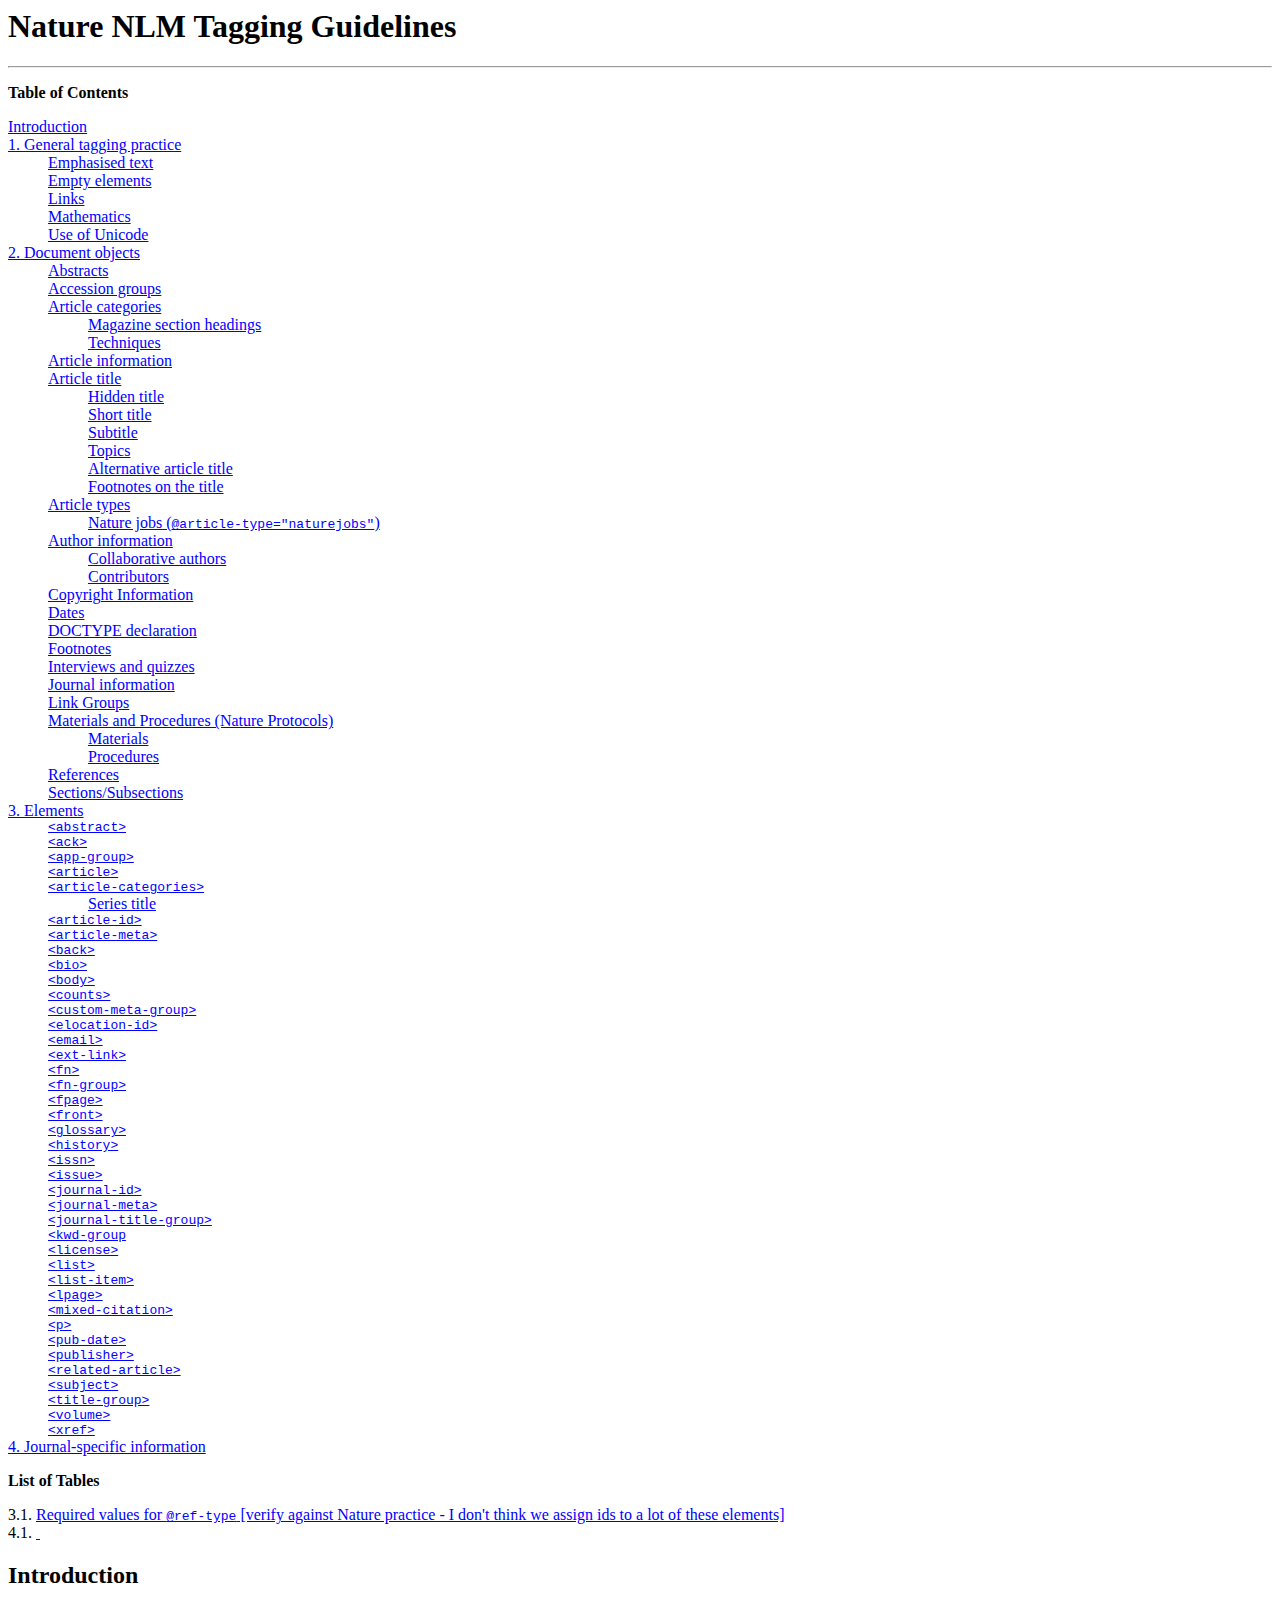
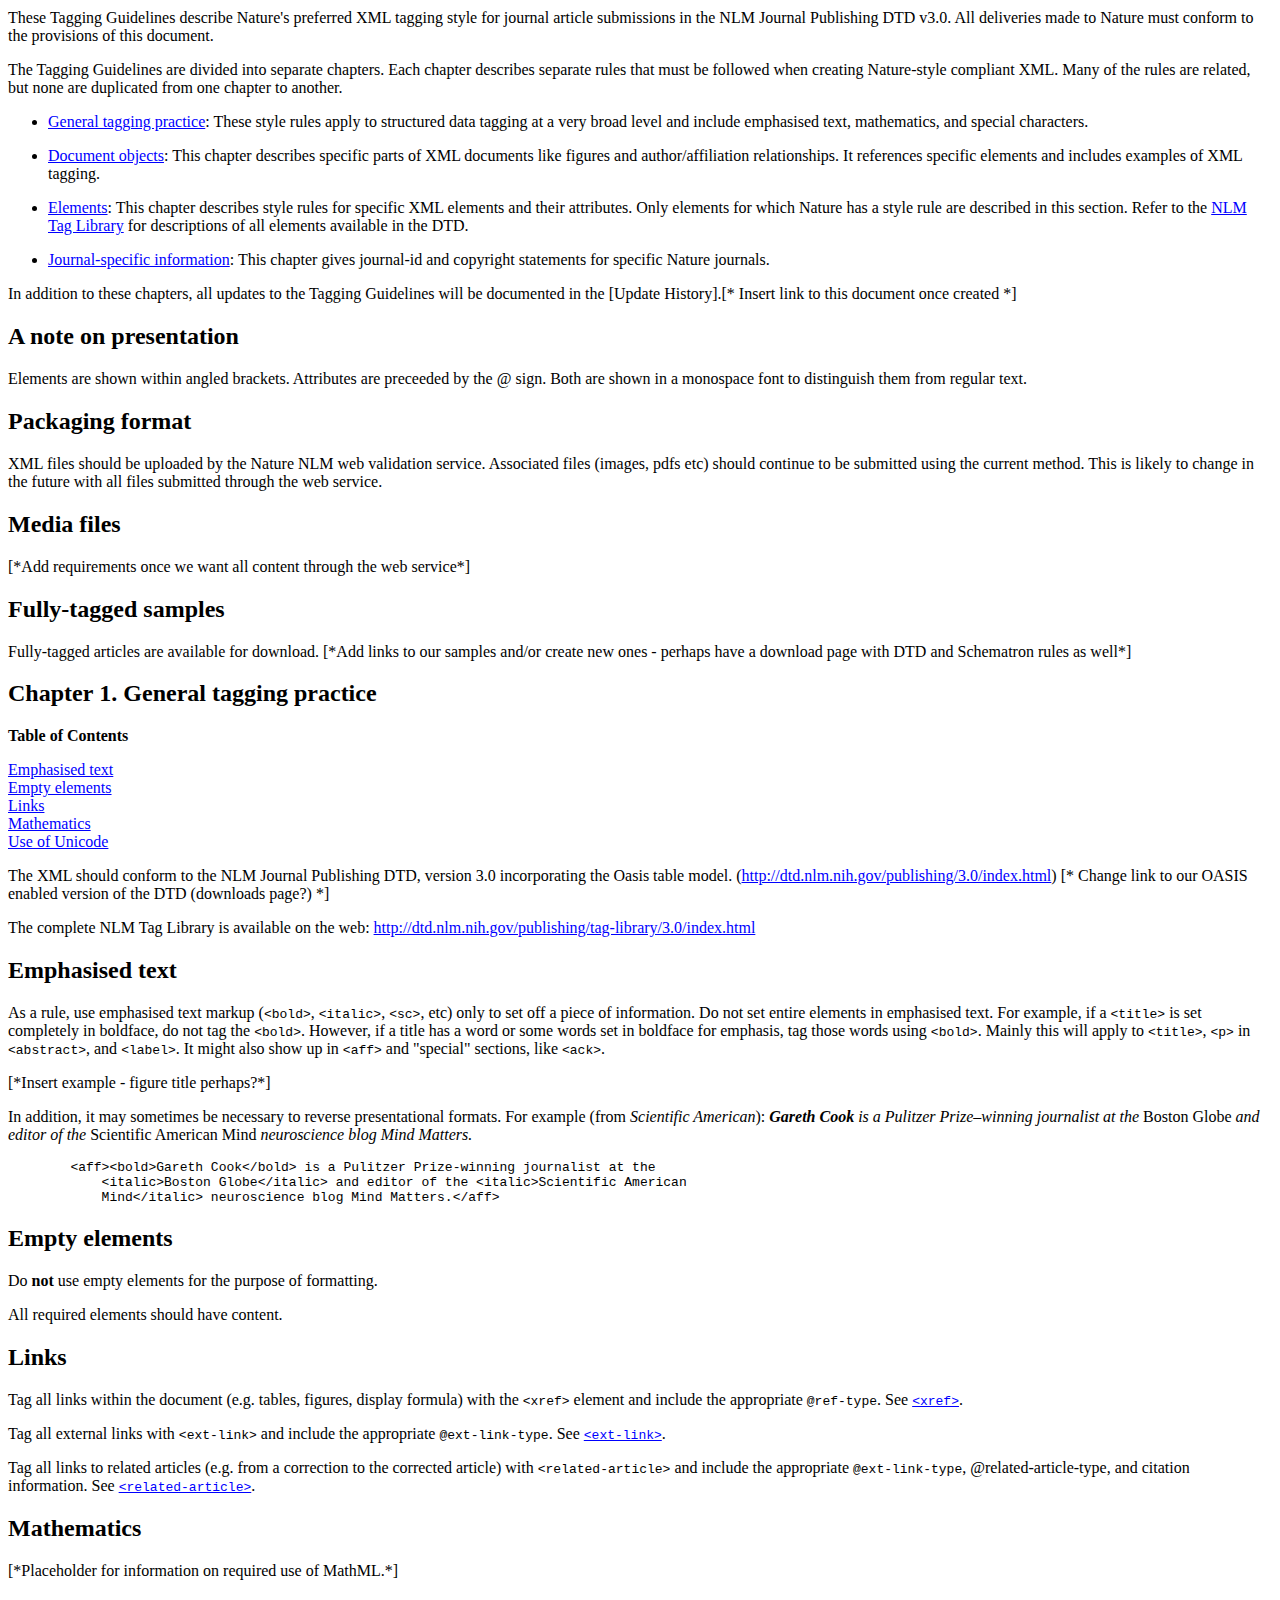
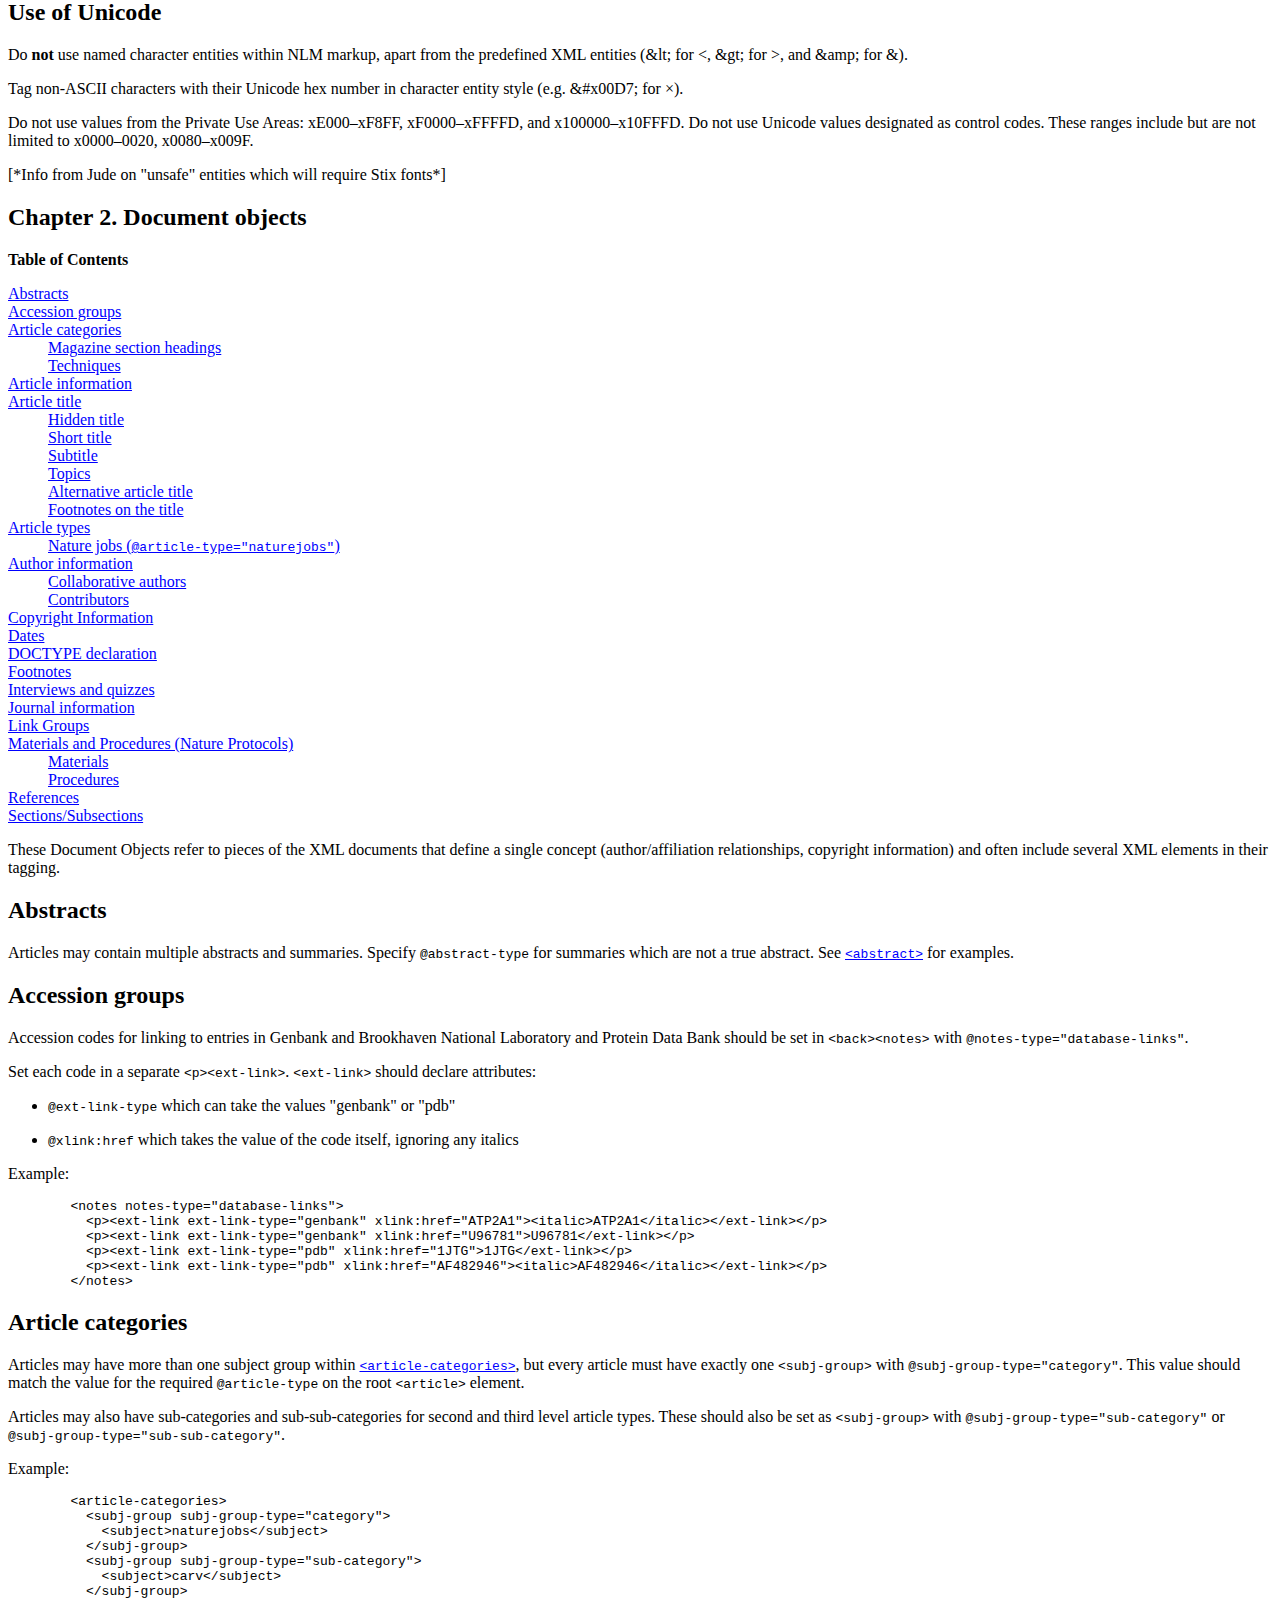
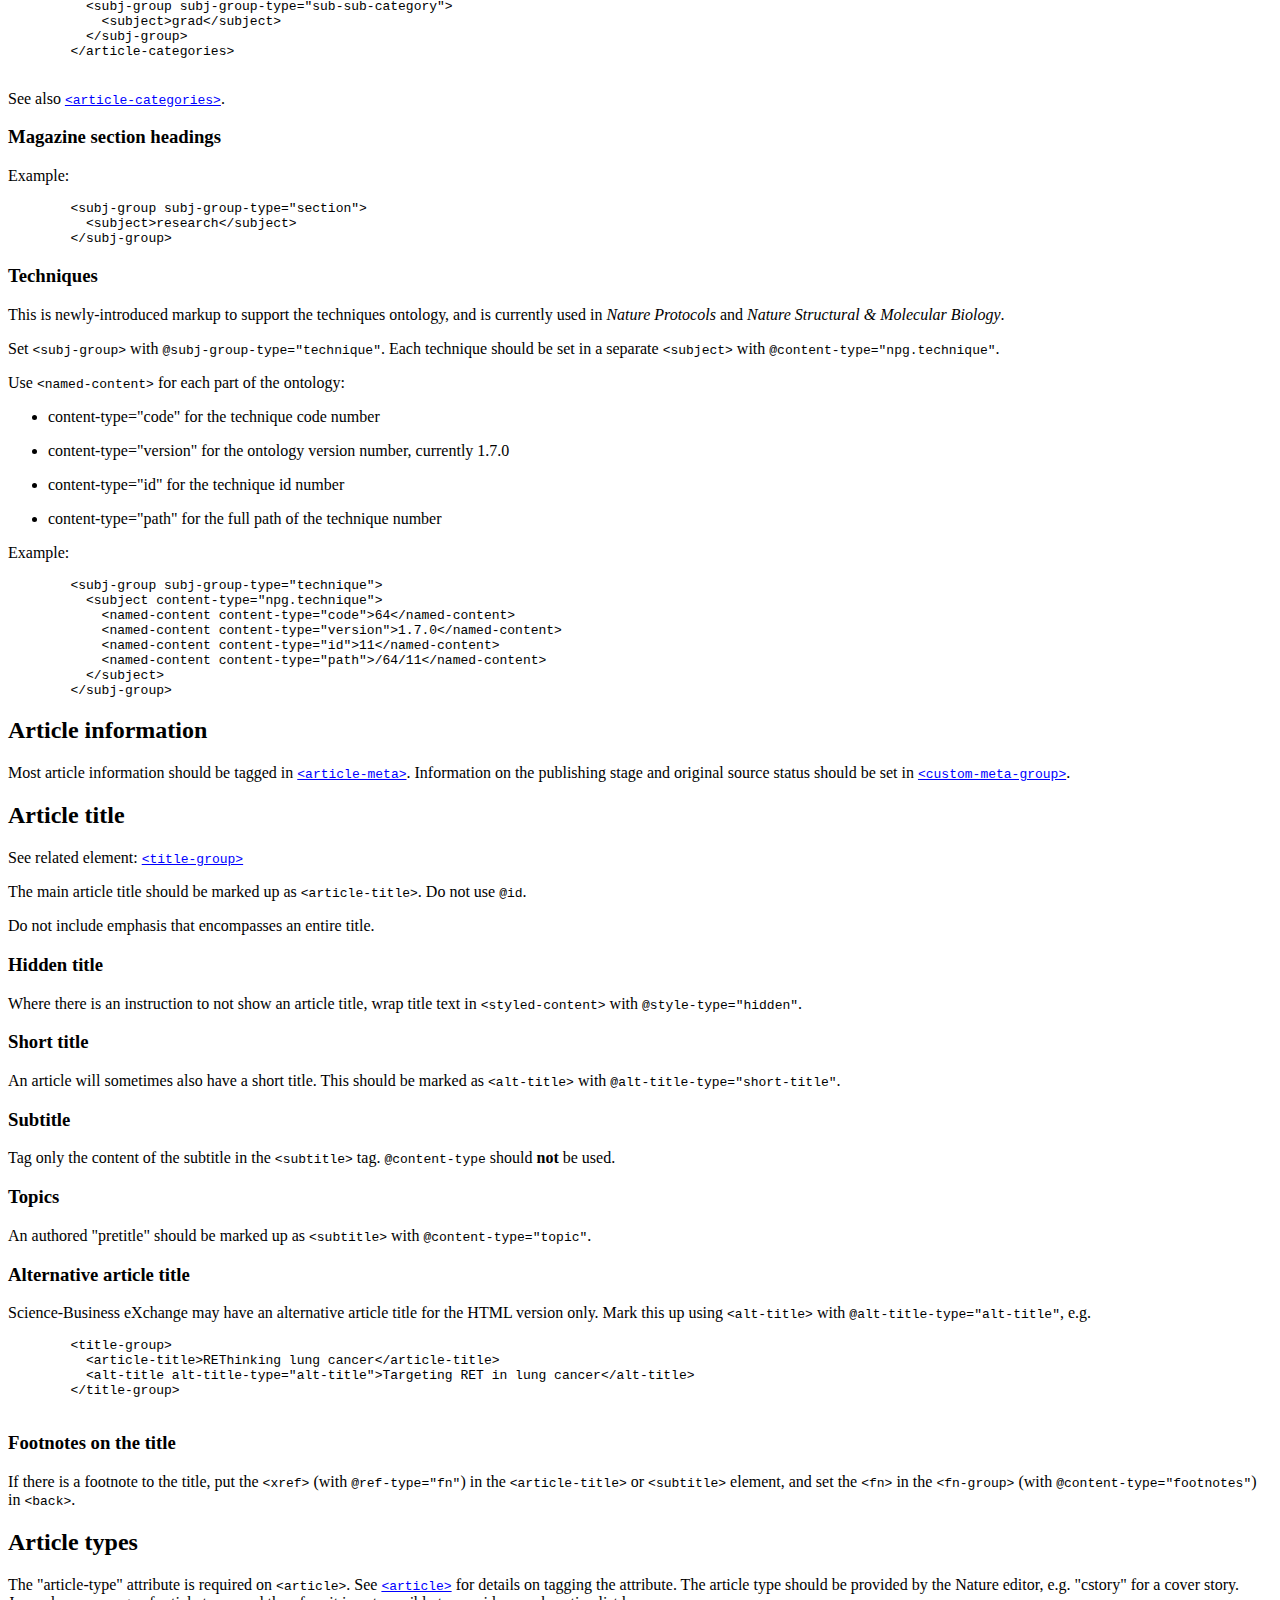
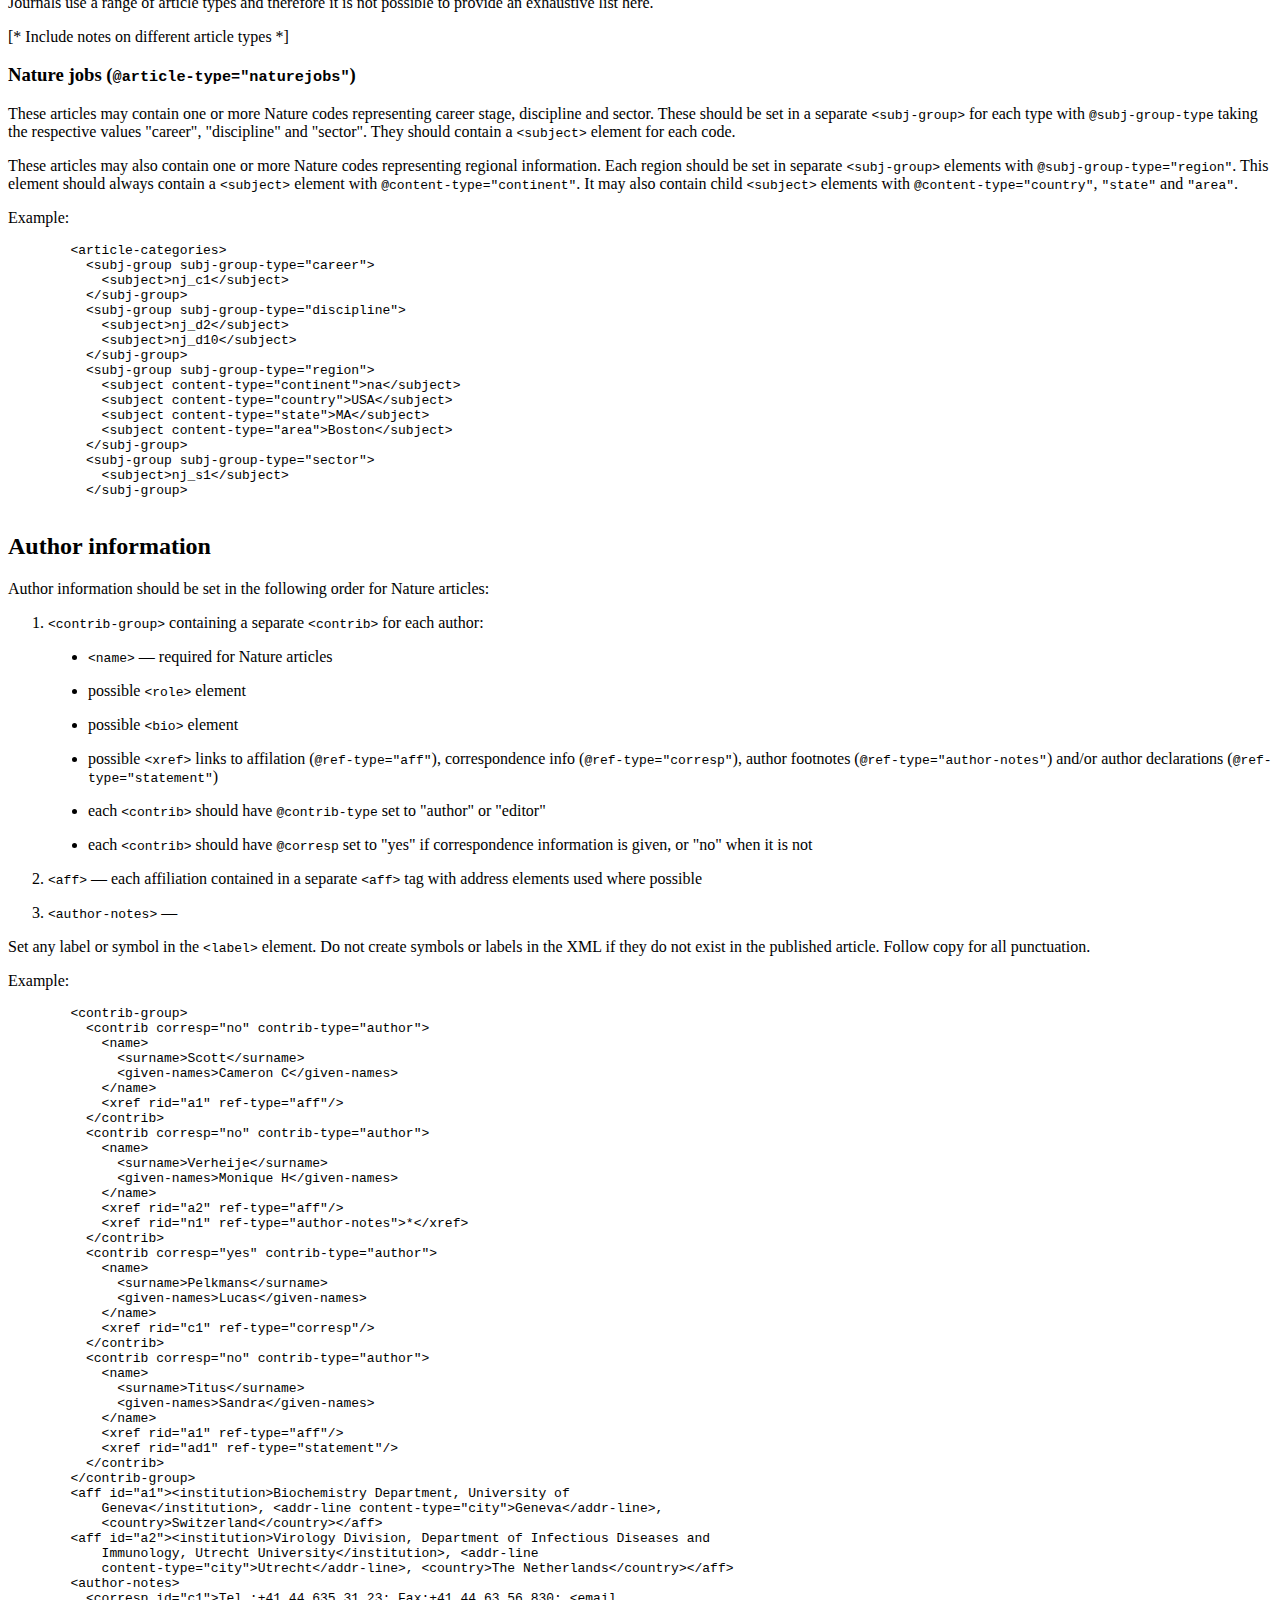
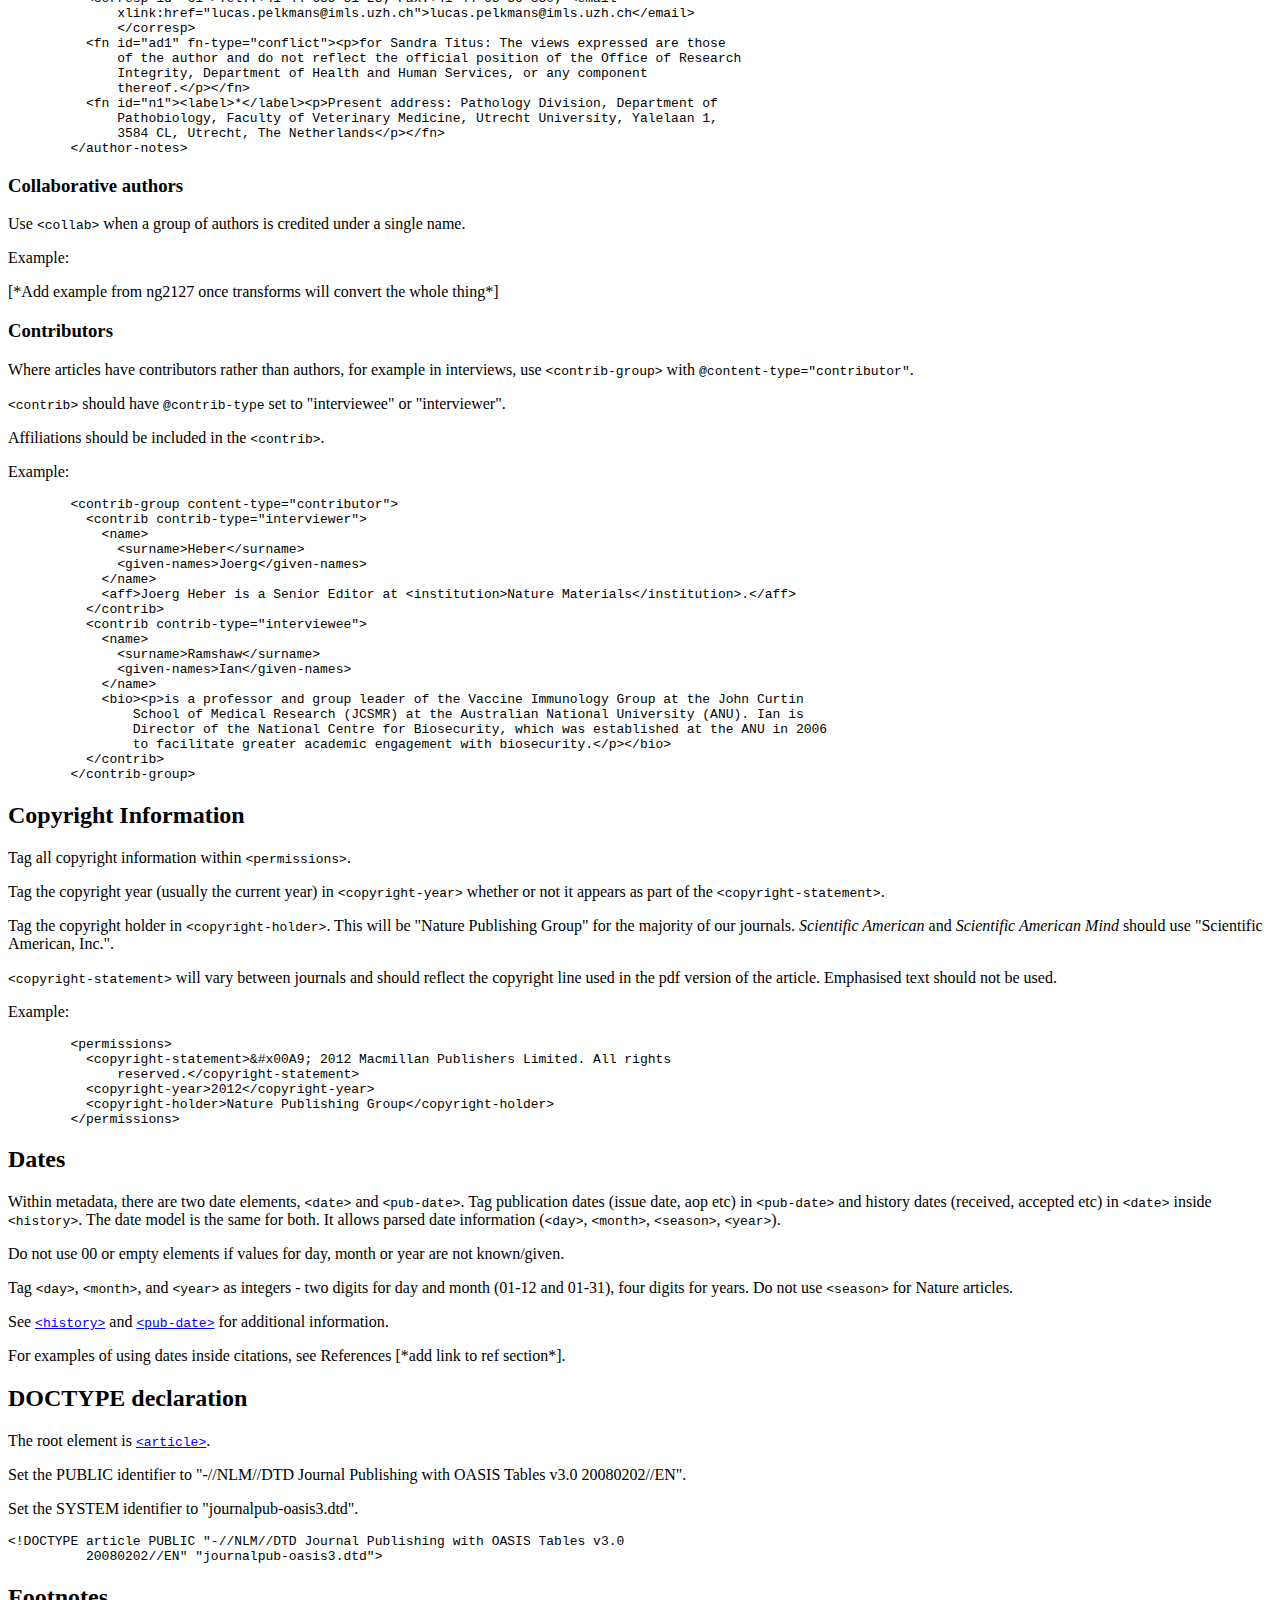
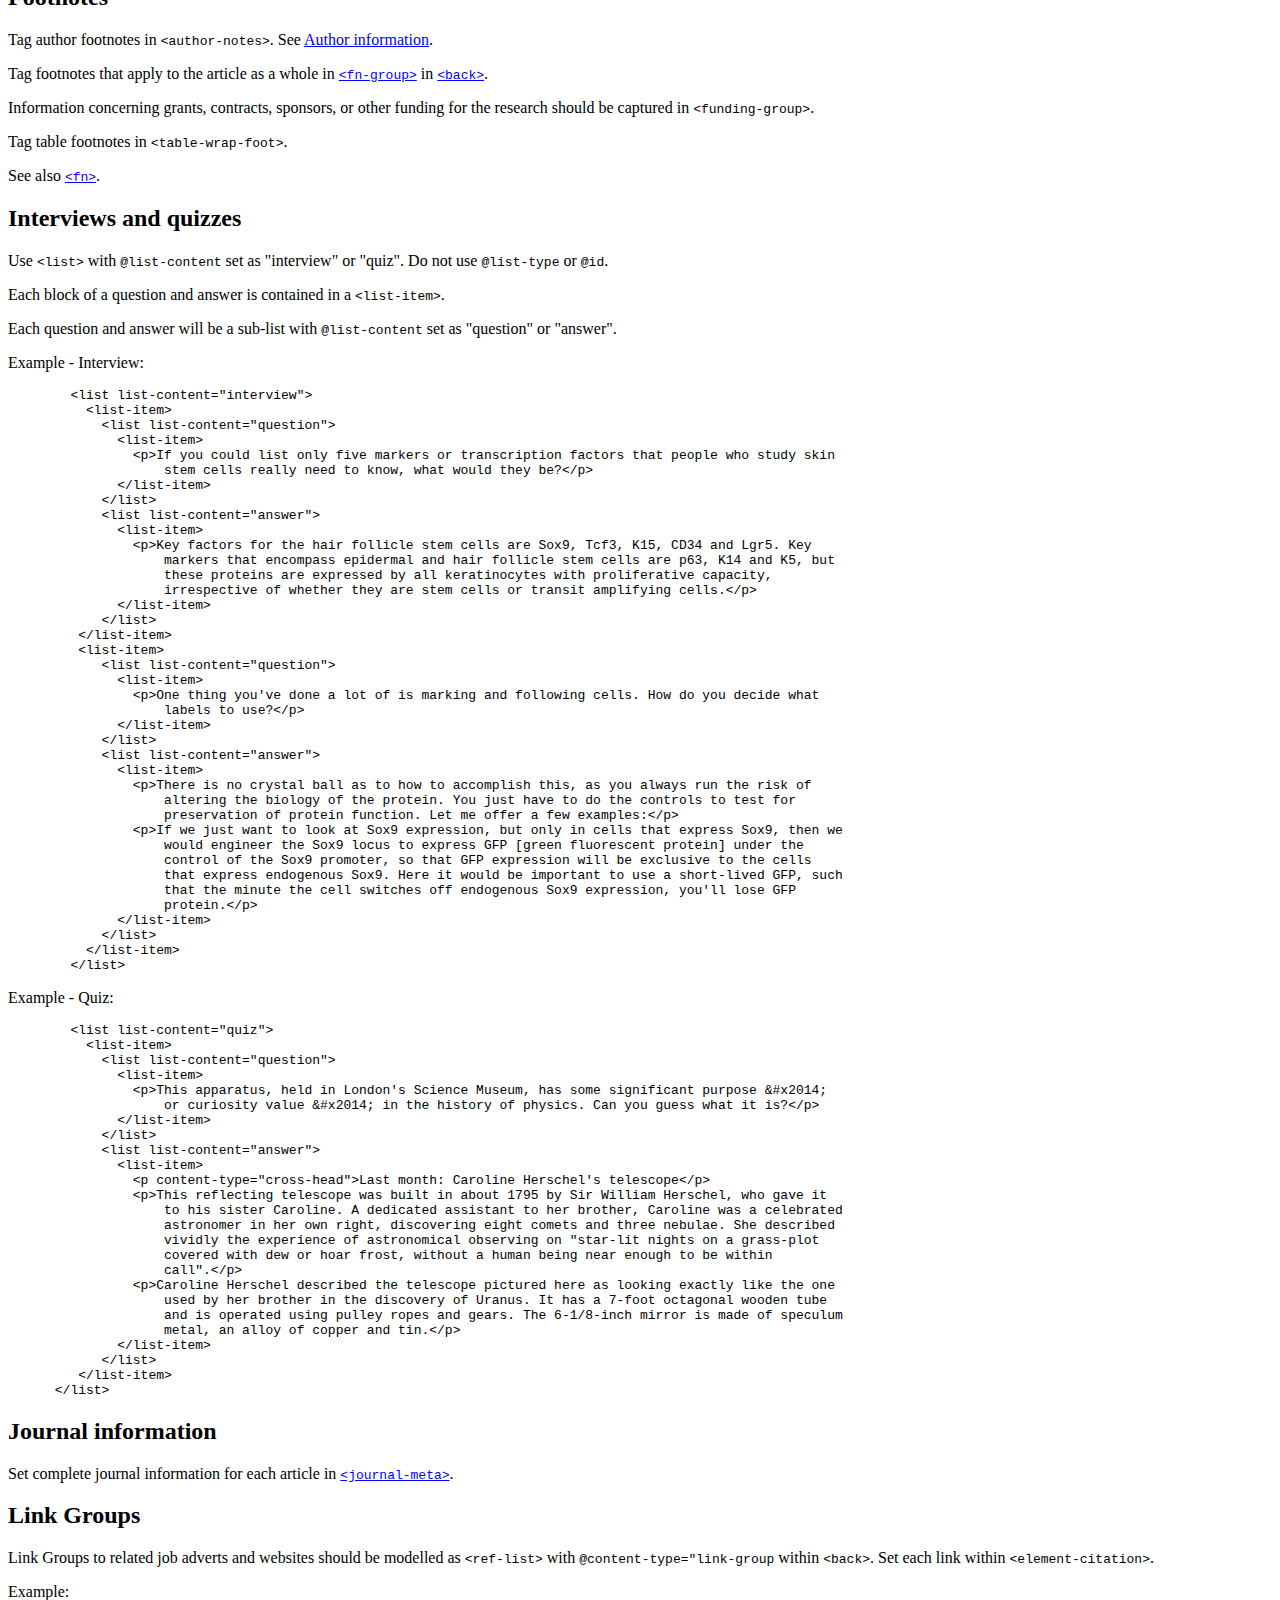
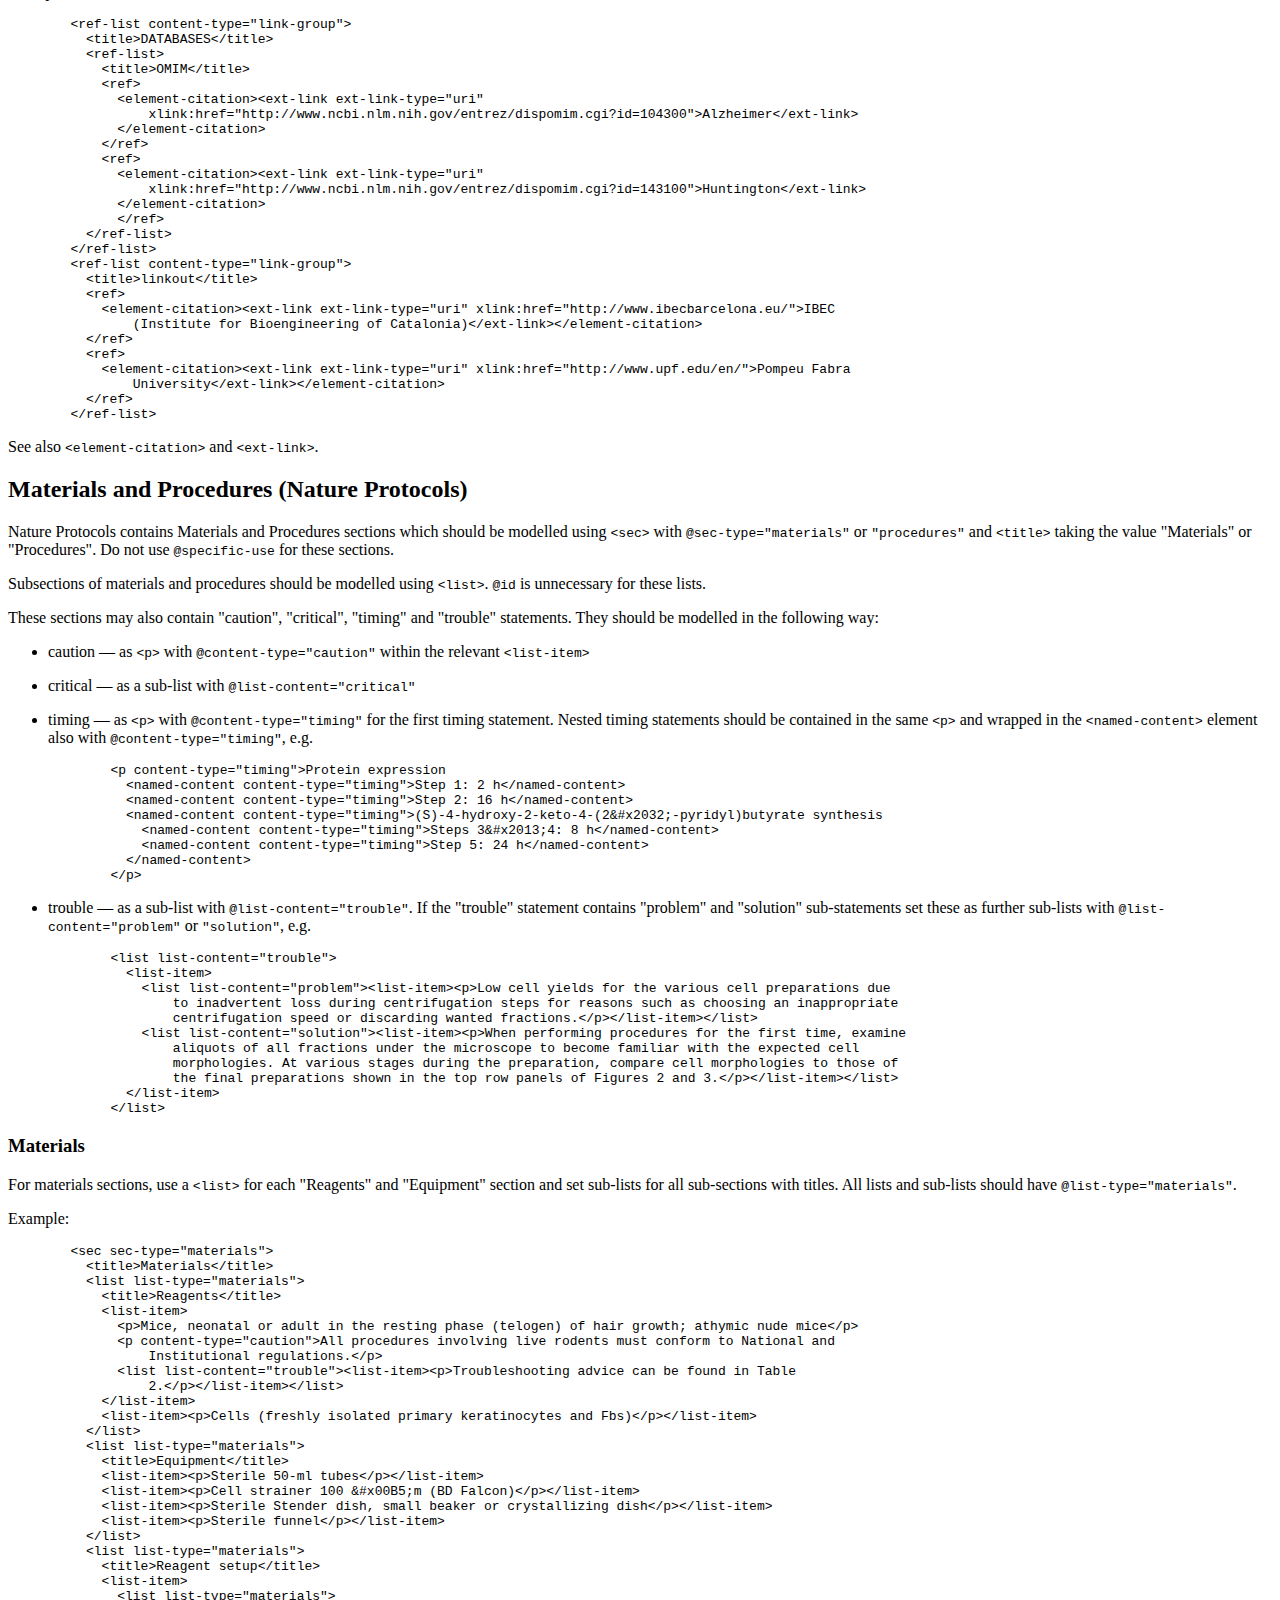
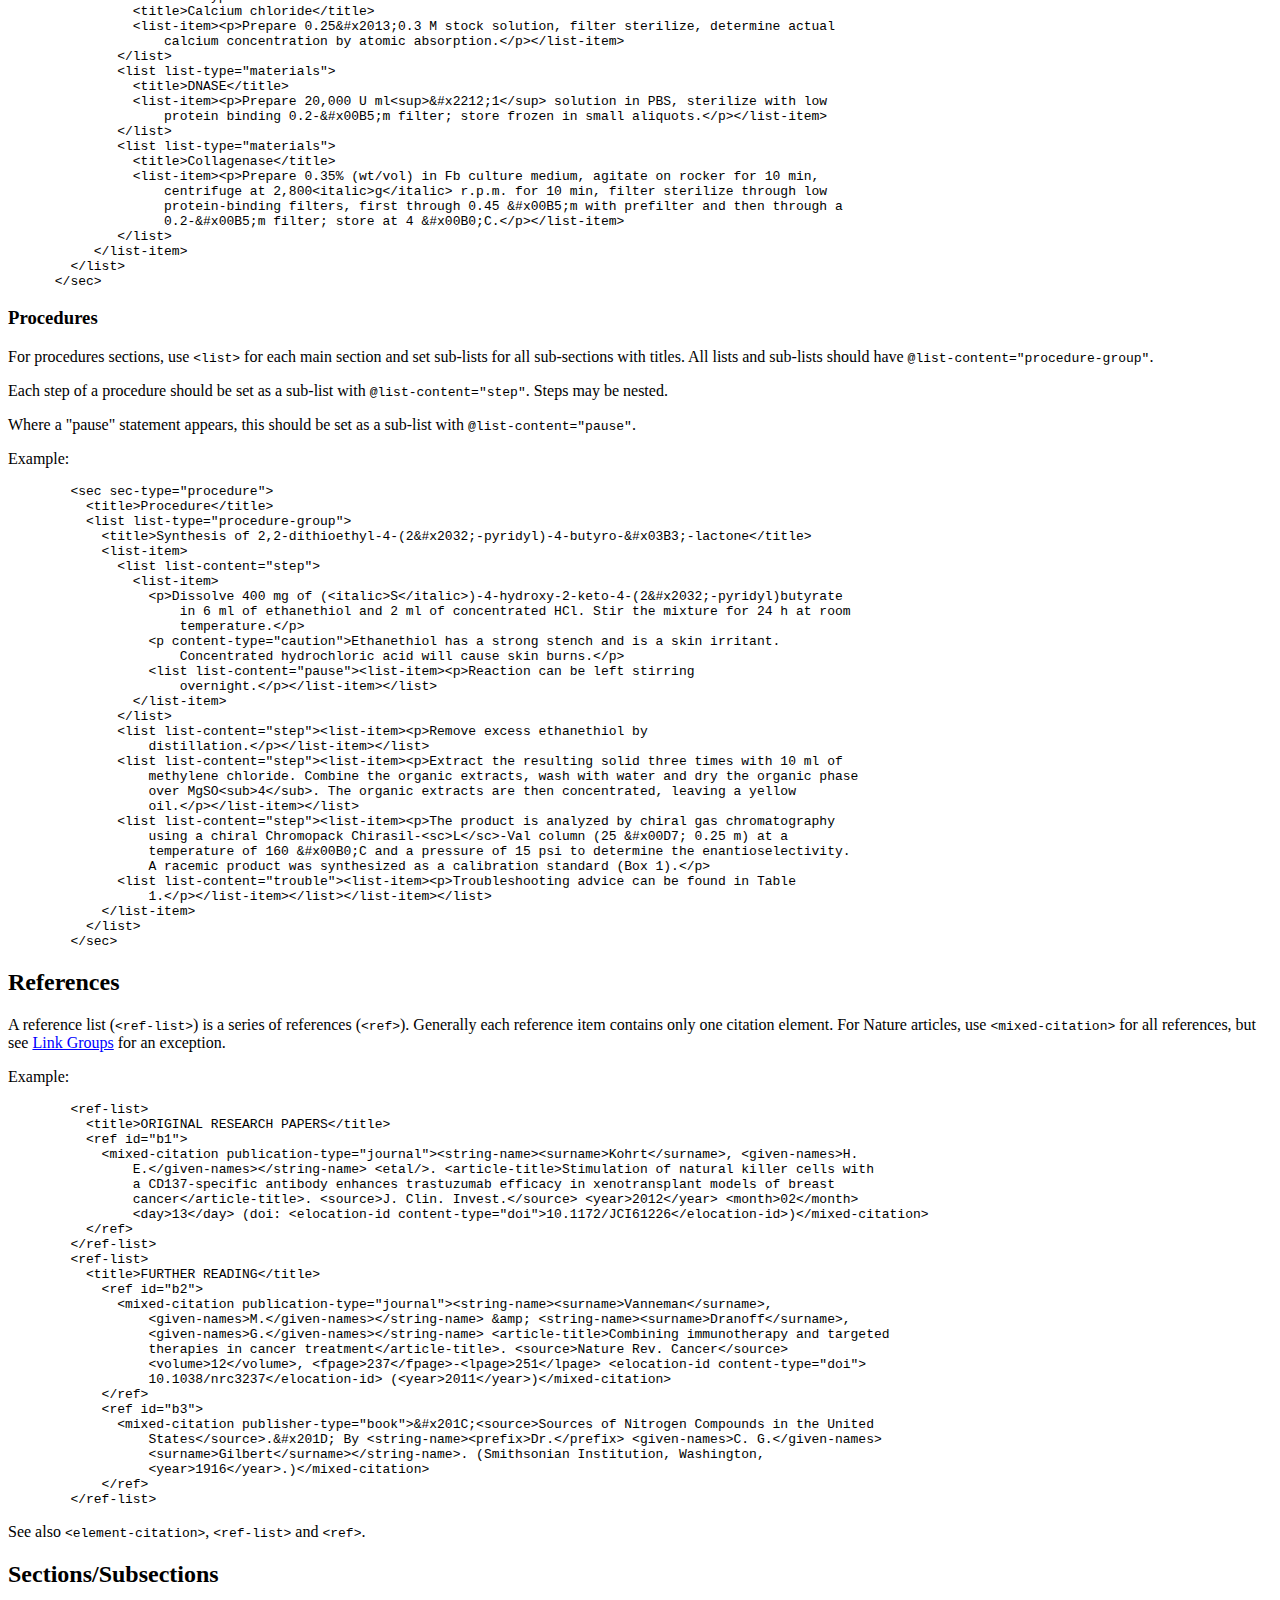
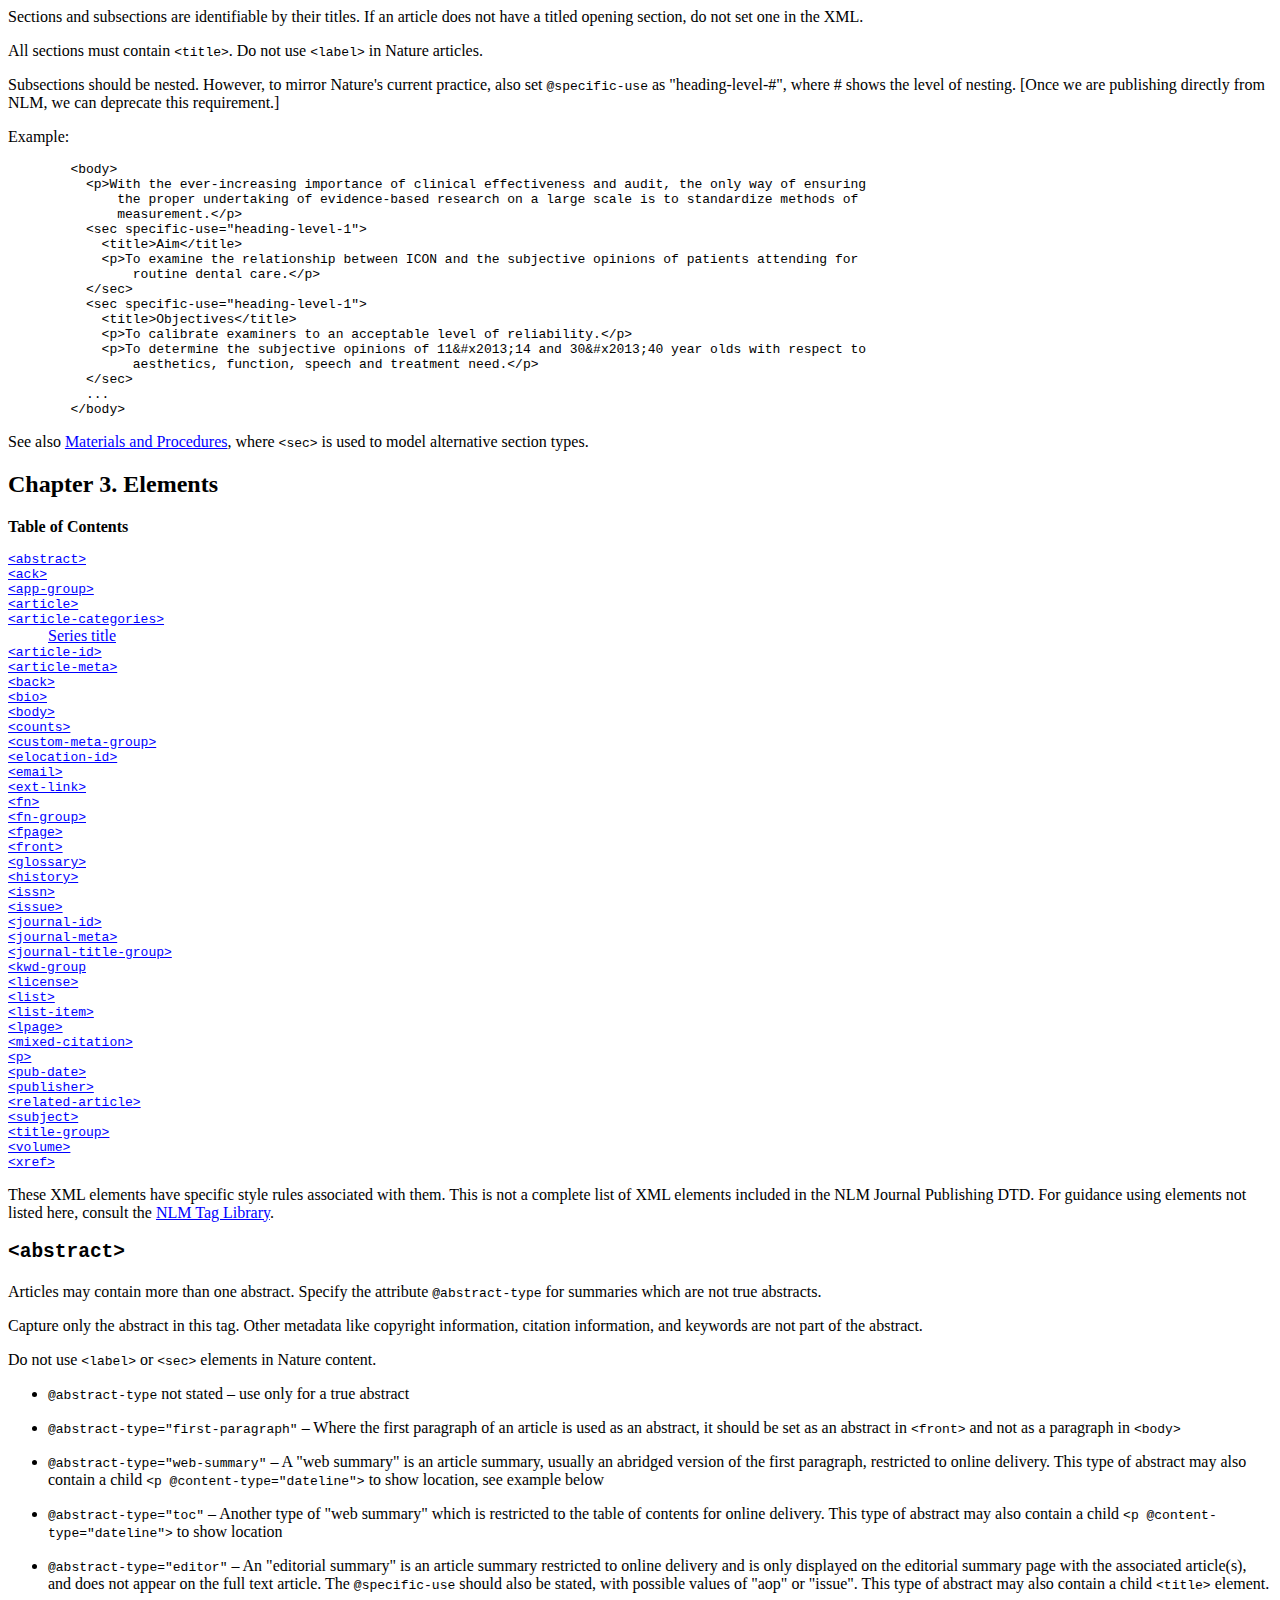
==== distro/Rules/nlm_tagging_guidelines.html @ 58b8e482 "Rules folder" ====
<html><head><meta http-equiv="Content-Type" content="text/html; charset=ISO-8859-1"><title>Nature NLM Tagging Guidelines</title><meta name="generator" content="DocBook XSL-NS Stylesheets V1.76.1"></head><body bgcolor="white" text="black" link="#0000FF" vlink="#840084" alink="#0000FF"><div class="book" title="Nature NLM Tagging Guidelines"><div class="titlepage"><div><div><h1 class="title"><a name="d54e2"></a>Nature NLM Tagging Guidelines</h1></div></div><hr></div><div class="toc"><p><b>Table of Contents</b></p><dl><dt><span class="preface"><a href="#d54e5">Introduction</a></span></dt><dt><span class="chapter"><a href="#general">1. General tagging practice</a></span></dt><dd><dl><dt><span class="section"><a href="#d54e70">Emphasised text</a></span></dt><dt><span class="section"><a href="#d54e132">Empty elements</a></span></dt><dt><span class="section"><a href="#d54e142">Links</a></span></dt><dt><span class="section"><a href="#d54e181">Mathematics</a></span></dt><dt><span class="section"><a href="#d54e188">Use of Unicode</a></span></dt></dl></dd><dt><span class="chapter"><a href="#objects">2. Document objects</a></span></dt><dd><dl><dt><span class="sect1"><a href="#object_abstracts">Abstracts</a></span></dt><dt><span class="sect1"><a href="#object_accession-groups">Accession groups</a></span></dt><dt><span class="sect1"><a href="#object_article-categories">Article categories</a></span></dt><dd><dl><dt><span class="sect2"><a href="#d54e299">Magazine section headings</a></span></dt><dt><span class="sect2"><a href="#d54e306">Techniques</a></span></dt></dl></dd><dt><span class="sect1"><a href="#object_article-information">Article information</a></span></dt><dt><span class="sect1"><a href="#object_article-title">Article title</a></span></dt><dd><dl><dt><span class="sect2"><a href="#d54e384">Hidden title</a></span></dt><dt><span class="sect2"><a href="#d54e395">Short title</a></span></dt><dt><span class="sect2"><a href="#d54e406">Subtitle</a></span></dt><dt><span class="sect2"><a href="#d54e420">Topics</a></span></dt><dt><span class="sect2"><a href="#d54e431">Alternative article title</a></span></dt><dt><span class="sect2"><a href="#d54e444">Footnotes on the title</a></span></dt></dl></dd><dt><span class="sect1"><a href="#object_article-types">Article types</a></span></dt><dd><dl><dt><span class="sect2"><a href="#d54e488">Nature jobs (<code class="sgmltag-element">@article-type="naturejobs"</code>)</a></span></dt></dl></dd><dt><span class="sect1"><a href="#object_author-information">Author information</a></span></dt><dd><dl><dt><span class="sect2"><a href="#d54e626">Collaborative authors</a></span></dt><dt><span class="sect2"><a href="#d54e638">Contributors</a></span></dt></dl></dd><dt><span class="sect1"><a href="#object_copyright-information">Copyright Information</a></span></dt><dt><span class="sect1"><a href="#object_dates">Dates</a></span></dt><dt><span class="sect1"><a href="#object_DOCTYPE-declaration">DOCTYPE declaration</a></span></dt><dt><span class="sect1"><a href="#object_footnotes">Footnotes</a></span></dt><dt><span class="sect1"><a href="#object_interviews">Interviews and quizzes</a></span></dt><dt><span class="sect1"><a href="#object_journal-information">Journal information</a></span></dt><dt><span class="sect1"><a href="#object_link_groups">Link Groups</a></span></dt><dt><span class="sect1"><a href="#object_materials-procedures">Materials and Procedures (Nature Protocols)</a></span></dt><dd><dl><dt><span class="sect2"><a href="#d54e970">Materials</a></span></dt><dt><span class="sect2"><a href="#d54e985">Procedures</a></span></dt></dl></dd><dt><span class="sect1"><a href="#object_references">References</a></span></dt><dt><span class="sect1"><a href="#object_sections">Sections/Subsections</a></span></dt></dl></dd><dt><span class="chapter"><a href="#elements">3. Elements</a></span></dt><dd><dl><dt><span class="sect1"><a href="#element_abstract"><code class="sgmltag-element">&lt;abstract&gt;</code></a></span></dt><dt><span class="sect1"><a href="#element_ack"><code class="sgmltag-element">&lt;ack&gt;</code></a></span></dt><dt><span class="sect1"><a href="#element_app-group"><code class="sgmltag-element">&lt;app-group&gt;</code></a></span></dt><dt><span class="sect1"><a href="#element_article"><code class="sgmltag-element">&lt;article&gt;</code></a></span></dt><dt><span class="sect1"><a href="#element_article-categories"><code class="sgmltag-element">&lt;article-categories&gt;</code></a></span></dt><dd><dl><dt><span class="sect2"><a href="#d54e1274">Series title</a></span></dt></dl></dd><dt><span class="sect1"><a href="#element_article-id"><code class="sgmltag-element">&lt;article-id&gt;</code></a></span></dt><dt><span class="sect1"><a href="#element_article-meta"><code class="sgmltag-element">&lt;article-meta&gt;</code></a></span></dt><dt><span class="sect1"><a href="#element_back"><code class="sgmltag-element">&lt;back&gt;</code></a></span></dt><dt><span class="sect1"><a href="#element_bio"><code class="sgmltag-element">&lt;bio&gt;</code></a></span></dt><dt><span class="sect1"><a href="#element_body"><code class="sgmltag-element">&lt;body&gt;</code></a></span></dt><dt><span class="sect1"><a href="#element_counts"><code class="sgmltag-element">&lt;counts&gt;</code></a></span></dt><dt><span class="sect1"><a href="#element_custom-meta-group"><code class="sgmltag-element">&lt;custom-meta-group&gt;</code></a></span></dt><dt><span class="sect1"><a href="#element_elocation-id"><code class="sgmltag-element">&lt;elocation-id&gt;</code></a></span></dt><dt><span class="sect1"><a href="#element_email"><code class="sgmltag-element">&lt;email&gt;</code></a></span></dt><dt><span class="sect1"><a href="#element_ext-link"><code class="sgmltag-element">&lt;ext-link&gt;</code></a></span></dt><dt><span class="sect1"><a href="#element_fn"><code class="sgmltag-element">&lt;fn&gt;</code></a></span></dt><dt><span class="sect1"><a href="#element_fn-group"><code class="sgmltag-element">&lt;fn-group&gt;</code></a></span></dt><dt><span class="sect1"><a href="#element_fpage"><code class="sgmltag-element">&lt;fpage&gt;</code></a></span></dt><dt><span class="sect1"><a href="#element_front"><code class="sgmltag-element">&lt;front&gt;</code></a></span></dt><dt><span class="sect1"><a href="#element_glossary"><code class="sgmltag-element">&lt;glossary&gt;</code></a></span></dt><dt><span class="sect1"><a href="#element_history"><code class="sgmltag-element">&lt;history&gt;</code></a></span></dt><dt><span class="sect1"><a href="#element_issn"><code class="sgmltag-element">&lt;issn&gt;</code></a></span></dt><dt><span class="sect1"><a href="#element_issue"><code class="sgmltag-element">&lt;issue&gt;</code></a></span></dt><dt><span class="sect1"><a href="#element_journal-id"><code class="sgmltag-element">&lt;journal-id&gt;</code></a></span></dt><dt><span class="sect1"><a href="#element_journal-meta"><code class="sgmltag-element">&lt;journal-meta&gt;</code></a></span></dt><dt><span class="sect1"><a href="#element_journal-title-group"><code class="sgmltag-element">&lt;journal-title-group&gt;</code></a></span></dt><dt><span class="sect1"><a href="#element_kwd-group"><code class="sgmltag-element">&lt;kwd-group</code></a></span></dt><dt><span class="sect1"><a href="#element_license"><code class="sgmltag-element">&lt;license&gt;</code></a></span></dt><dt><span class="sect1"><a href="#element_list"><code class="sgmltag-element">&lt;list&gt;</code></a></span></dt><dt><span class="sect1"><a href="#element_list-item"><code class="sgmltag-element">&lt;list-item&gt;</code></a></span></dt><dt><span class="sect1"><a href="#element_lpage"><code class="sgmltag-element">&lt;lpage&gt;</code></a></span></dt><dt><span class="sect1"><a href="#element_mixed-citation"><code class="sgmltag-element">&lt;mixed-citation&gt;</code></a></span></dt><dt><span class="sect1"><a href="#element_p"><code class="sgmltag-element">&lt;p&gt;</code></a></span></dt><dt><span class="sect1"><a href="#element_pub-date"><code class="sgmltag-element">&lt;pub-date&gt;</code></a></span></dt><dt><span class="sect1"><a href="#element_publisher"><code class="sgmltag-element">&lt;publisher&gt;</code></a></span></dt><dt><span class="sect1"><a href="#element_related-article"><code class="sgmltag-element">&lt;related-article&gt;</code></a></span></dt><dt><span class="sect1"><a href="#element_subject"><code class="sgmltag-element">&lt;subject&gt;</code></a></span></dt><dt><span class="sect1"><a href="#element_title-group"><code class="sgmltag-element">&lt;title-group&gt;</code></a></span></dt><dt><span class="sect1"><a href="#element_volume"><code class="sgmltag-element">&lt;volume&gt;</code></a></span></dt><dt><span class="sect1"><a href="#element_xref"><code class="sgmltag-element">&lt;xref&gt;</code></a></span></dt></dl></dd><dt><span class="chapter"><a href="#journals">4. Journal-specific information</a></span></dt><dd><dl><dt><span class="sect1"><a href="#journal-ids"></a></span></dt></dl></dd></dl></div><div class="list-of-tables"><p><b>List of Tables</b></p><dl><dt>3.1. <a href="#d54e2244">Required values for <code class="sgmltag-element">@ref-type</code> [verify against Nature practice - I don't think we assign ids to a lot of these elements]</a></dt><dt>4.1. <a href="#d54e2423">&nbsp;</a></dt></dl></div><div class="preface" title="Introduction"><div class="titlepage"><div><div><h2 class="title"><a name="d54e5"></a>Introduction</h2></div></div></div><p>These Tagging Guidelines describe Nature's preferred XML tagging style for journal article submissions in the NLM Journal Publishing DTD v3.0. All deliveries made to Nature must conform to the provisions of this document.</p><p>The Tagging Guidelines are divided into separate chapters. Each chapter describes separate rules that must be followed when creating Nature-style compliant XML. Many of the rules are related, but none are duplicated from one chapter to another.</p><div class="itemizedlist"><ul class="itemizedlist" type="disc"><li class="listitem"><p><a class="link" href="#general" title="Chapter&nbsp;1.&nbsp;General tagging practice">General tagging practice</a>: These style rules apply to structured data tagging at a very broad level and include emphasised text, mathematics, and special characters.</p></li><li class="listitem"><p><a class="link" href="#objects" title="Chapter&nbsp;2.&nbsp;Document objects">Document objects</a>: This chapter describes specific parts of XML documents like figures and author/affiliation relationships. It references specific elements and includes examples of XML tagging.</p></li><li class="listitem"><p><a class="link" href="#elements" title="Chapter&nbsp;3.&nbsp;Elements">Elements</a>: This chapter describes style rules for specific XML elements and their attributes. Only elements for which Nature has a style rule are described in this section. Refer to the <a class="link" href="http://dtd.nlm.nih.gov/publishing/tag-library/3.0/index.html" target="_top">NLM Tag Library</a> for descriptions of all elements available in the DTD.</p></li><li class="listitem"><p><a class="link" href="#journals" title="Chapter&nbsp;4.&nbsp;Journal-specific information">Journal-specific information</a>: This chapter gives journal-id and copyright statements for specific Nature journals.</p></li></ul></div><p>In addition to these chapters, all updates to the Tagging Guidelines will be documented in the [Update History].[* Insert link to this document once created *]</p><div class="simplesect" title="A note on presentation"><div class="titlepage"><div><div><h2 class="title" style="clear: both"><a name="d54e38"></a>A note on presentation</h2></div></div></div><p>Elements are shown within angled brackets. Attributes are preceeded by the @ sign. Both are shown in a monospace font to distinguish them from regular text.</p></div><div class="simplesect" title="Packaging format"><div class="titlepage"><div><div><h2 class="title" style="clear: both"><a name="d54e43"></a>Packaging format</h2></div></div></div><p>XML files should be uploaded by the Nature NLM web validation service. Associated files (images, pdfs etc) should continue to be submitted using the current method. This is likely to change in the future with all files submitted through the web service.</p></div><div class="simplesect" title="Media files"><div class="titlepage"><div><div><h2 class="title" style="clear: both"><a name="d54e48"></a>Media files</h2></div></div></div><p>[*Add requirements once we want all content through the web service*]</p></div><div class="simplesect" title="Fully-tagged samples"><div class="titlepage"><div><div><h2 class="title" style="clear: both"><a name="d54e53"></a>Fully-tagged samples</h2></div></div></div><p>Fully-tagged articles are available for download. [*Add links to our samples and/or create new ones - perhaps have a download page with DTD and Schematron rules as well*]</p></div></div><div class="chapter" title="Chapter&nbsp;1.&nbsp;General tagging practice"><div class="titlepage"><div><div><h2 class="title"><a name="general"></a>Chapter&nbsp;1.&nbsp;General tagging practice</h2></div></div></div><div class="toc"><p><b>Table of Contents</b></p><dl><dt><span class="section"><a href="#d54e70">Emphasised text</a></span></dt><dt><span class="section"><a href="#d54e132">Empty elements</a></span></dt><dt><span class="section"><a href="#d54e142">Links</a></span></dt><dt><span class="section"><a href="#d54e181">Mathematics</a></span></dt><dt><span class="section"><a href="#d54e188">Use of Unicode</a></span></dt></dl></div><p>The XML should conform to the NLM Journal Publishing DTD, version 3.0 incorporating the Oasis table model. (<a class="link" href="http://dtd.nlm.nih.gov/publishing/3.0/index.html" target="_top">http://dtd.nlm.nih.gov/publishing/3.0/index.html</a>) [* Change link to our OASIS enabled version of the DTD (downloads page?) *]</p><p>The complete NLM Tag Library is available on the web: <a class="link" href="http://dtd.nlm.nih.gov/publishing/tag-library/3.0/index.html" target="_top">http://dtd.nlm.nih.gov/publishing/tag-library/3.0/index.html</a></p><div class="section" title="Emphasised text"><div class="titlepage"><div><div><h2 class="title" style="clear: both"><a name="d54e70"></a>Emphasised text</h2></div></div></div><p>As a rule, use emphasised text markup (<code class="sgmltag-element">&lt;bold&gt;</code>, <code class="sgmltag-element">&lt;italic&gt;</code>, <code class="sgmltag-element">&lt;sc&gt;</code>, etc) only to set off a piece of information. Do not set entire elements in emphasised text. For example, if a <code class="sgmltag-element">&lt;title&gt;</code> is set completely in boldface, do not tag the <code class="sgmltag-element">&lt;bold&gt;</code>. However, if a title has a word or some words set in boldface for emphasis, tag those words using <code class="sgmltag-element">&lt;bold&gt;</code>. Mainly this will apply to <code class="sgmltag-element">&lt;title&gt;</code>, <code class="sgmltag-element">&lt;p&gt;</code> in <code class="sgmltag-element">&lt;abstract&gt;</code>, and <code class="sgmltag-element">&lt;label&gt;</code>. It might also show up in <code class="sgmltag-element">&lt;aff&gt;</code> and "special" sections, like <code class="sgmltag-element">&lt;ack&gt;</code>.</p><p>[*Insert example - figure title perhaps?*]</p><p>In addition, it may sometimes be necessary to reverse presentational formats. For example (from <span class="emphasis"><em>Scientific American</em></span>): <span class="emphasis"><em><span class="bold"><strong>Gareth Cook</strong></span> is a Pulitzer Prize&#8211;winning journalist at the</em></span> Boston Globe <span class="emphasis"><em>and editor of the</em></span> Scientific American Mind <span class="emphasis"><em>neuroscience blog Mind Matters.</em></span></p><pre class="programlisting">
        &lt;aff&gt;&lt;bold&gt;Gareth Cook&lt;/bold&gt; is a Pulitzer Prize-winning journalist at the 
            &lt;italic&gt;Boston Globe&lt;/italic&gt; and editor of the &lt;italic&gt;Scientific American 
            Mind&lt;/italic&gt; neuroscience blog Mind Matters.&lt;/aff&gt;</pre></div><div class="section" title="Empty elements"><div class="titlepage"><div><div><h2 class="title" style="clear: both"><a name="d54e132"></a>Empty elements</h2></div></div></div><p>Do <span class="bold"><strong>not</strong></span> use empty elements for the purpose of formatting.</p><p>All required elements should have content.</p></div><div class="section" title="Links"><div class="titlepage"><div><div><h2 class="title" style="clear: both"><a name="d54e142"></a>Links</h2></div></div></div><p>Tag all links within the document (e.g. tables, figures, display formula) with the <code class="sgmltag-element">&lt;xref&gt;</code> element and include the appropriate <code class="sgmltag-element">@ref-type</code>. See <a class="link" href="#element_xref" title="<xref&gt;"><code class="sgmltag-element">&lt;xref&gt;</code></a>.</p><p>Tag all external links with <code class="sgmltag-element">&lt;ext-link&gt;</code> and include the appropriate <code class="sgmltag-element">@ext-link-type</code>. See <a class="link" href="#element_ext-link" title="<ext-link&gt;"><code class="sgmltag-element">&lt;ext-link&gt;</code></a>.</p><p>Tag all links to related articles (e.g. from a correction to the corrected article) with <code class="sgmltag-element">&lt;related-article&gt;</code> and include the appropriate <code class="sgmltag-element">@ext-link-type</code>, @related-article-type, and citation information. See <a class="link" href="#element_related-article" title="<related-article&gt;"><code class="sgmltag-element">&lt;related-article&gt;</code></a>.</p></div><div class="section" title="Mathematics"><div class="titlepage"><div><div><h2 class="title" style="clear: both"><a name="d54e181"></a>Mathematics</h2></div></div></div><p>[*Placeholder for information on required use of MathML.*]</p></div><div class="section" title="Use of Unicode"><div class="titlepage"><div><div><h2 class="title" style="clear: both"><a name="d54e188"></a>Use of Unicode</h2></div></div></div><p>Do <span class="bold"><strong>not</strong></span> use named character entities within NLM markup, apart from the predefined XML entities (&amp;lt; for &lt;, &amp;gt; for &gt;, and &amp;amp; for &amp;).</p><p>Tag non-ASCII characters with their Unicode hex number in character entity style (e.g. &amp;#x00D7; for �).</p><p>Do not use values from the Private Use Areas: xE000&#8211;xF8FF, xF0000&#8211;xFFFFD, and x100000&#8211;x10FFFD. Do not use Unicode values designated as control codes. These ranges include but are not limited to x0000&#8211;0020, x0080&#8211;x009F.</p><p>[*Info from Jude on "unsafe" entities which will require Stix fonts*]</p></div></div><div class="chapter" title="Chapter&nbsp;2.&nbsp;Document objects"><div class="titlepage"><div><div><h2 class="title"><a name="objects"></a>Chapter&nbsp;2.&nbsp;Document objects</h2></div></div></div><div class="toc"><p><b>Table of Contents</b></p><dl><dt><span class="sect1"><a href="#object_abstracts">Abstracts</a></span></dt><dt><span class="sect1"><a href="#object_accession-groups">Accession groups</a></span></dt><dt><span class="sect1"><a href="#object_article-categories">Article categories</a></span></dt><dd><dl><dt><span class="sect2"><a href="#d54e299">Magazine section headings</a></span></dt><dt><span class="sect2"><a href="#d54e306">Techniques</a></span></dt></dl></dd><dt><span class="sect1"><a href="#object_article-information">Article information</a></span></dt><dt><span class="sect1"><a href="#object_article-title">Article title</a></span></dt><dd><dl><dt><span class="sect2"><a href="#d54e384">Hidden title</a></span></dt><dt><span class="sect2"><a href="#d54e395">Short title</a></span></dt><dt><span class="sect2"><a href="#d54e406">Subtitle</a></span></dt><dt><span class="sect2"><a href="#d54e420">Topics</a></span></dt><dt><span class="sect2"><a href="#d54e431">Alternative article title</a></span></dt><dt><span class="sect2"><a href="#d54e444">Footnotes on the title</a></span></dt></dl></dd><dt><span class="sect1"><a href="#object_article-types">Article types</a></span></dt><dd><dl><dt><span class="sect2"><a href="#d54e488">Nature jobs (<code class="sgmltag-element">@article-type="naturejobs"</code>)</a></span></dt></dl></dd><dt><span class="sect1"><a href="#object_author-information">Author information</a></span></dt><dd><dl><dt><span class="sect2"><a href="#d54e626">Collaborative authors</a></span></dt><dt><span class="sect2"><a href="#d54e638">Contributors</a></span></dt></dl></dd><dt><span class="sect1"><a href="#object_copyright-information">Copyright Information</a></span></dt><dt><span class="sect1"><a href="#object_dates">Dates</a></span></dt><dt><span class="sect1"><a href="#object_DOCTYPE-declaration">DOCTYPE declaration</a></span></dt><dt><span class="sect1"><a href="#object_footnotes">Footnotes</a></span></dt><dt><span class="sect1"><a href="#object_interviews">Interviews and quizzes</a></span></dt><dt><span class="sect1"><a href="#object_journal-information">Journal information</a></span></dt><dt><span class="sect1"><a href="#object_link_groups">Link Groups</a></span></dt><dt><span class="sect1"><a href="#object_materials-procedures">Materials and Procedures (Nature Protocols)</a></span></dt><dd><dl><dt><span class="sect2"><a href="#d54e970">Materials</a></span></dt><dt><span class="sect2"><a href="#d54e985">Procedures</a></span></dt></dl></dd><dt><span class="sect1"><a href="#object_references">References</a></span></dt><dt><span class="sect1"><a href="#object_sections">Sections/Subsections</a></span></dt></dl></div><p>These Document Objects refer to pieces of the XML documents that define a single concept (author/affiliation relationships, copyright information) and often include several XML elements in their tagging.</p><div class="sect1" title="Abstracts"><div class="titlepage"><div><div><h2 class="title" style="clear: both"><a name="object_abstracts"></a>Abstracts</h2></div></div></div><p>Articles may contain multiple abstracts and summaries. Specify <code class="sgmltag-element">@abstract-type</code> for summaries which are not a true abstract. See <a class="link" href="#element_abstract" title="<abstract&gt;"><code class="sgmltag-element">&lt;abstract&gt;</code></a> for examples.</p></div><div class="sect1" title="Accession groups"><div class="titlepage"><div><div><h2 class="title" style="clear: both"><a name="object_accession-groups"></a>Accession groups</h2></div></div></div><p>Accession codes for linking to entries in Genbank and Brookhaven National Laboratory and Protein Data Bank should be set in <code class="sgmltag-element">&lt;back&gt;</code><code class="sgmltag-element">&lt;notes&gt;</code> with <code class="sgmltag-element">@notes-type="database-links"</code>.</p><p>Set each code in a separate <code class="sgmltag-element">&lt;p&gt;</code><code class="sgmltag-element">&lt;ext-link&gt;</code>. <code class="sgmltag-element">&lt;ext-link&gt;</code> should declare attributes:
           </p><div class="itemizedlist"><ul class="itemizedlist" type="disc"><li class="listitem"><p><code class="sgmltag-element">@ext-link-type</code> which can take the values "genbank" or "pdb"</p></li><li class="listitem"><p><code class="sgmltag-element">@xlink:href</code> which takes the value of the code itself, ignoring any italics</p></li></ul></div><p>Example:</p><pre class="programlisting">
        &lt;notes notes-type="database-links"&gt;
          &lt;p&gt;&lt;ext-link ext-link-type="genbank" xlink:href="ATP2A1"&gt;&lt;italic&gt;ATP2A1&lt;/italic&gt;&lt;/ext-link&gt;&lt;/p&gt;
          &lt;p&gt;&lt;ext-link ext-link-type="genbank" xlink:href="U96781"&gt;U96781&lt;/ext-link&gt;&lt;/p&gt;
          &lt;p&gt;&lt;ext-link ext-link-type="pdb" xlink:href="1JTG"&gt;1JTG&lt;/ext-link&gt;&lt;/p&gt;
          &lt;p&gt;&lt;ext-link ext-link-type="pdb" xlink:href="AF482946"&gt;&lt;italic&gt;AF482946&lt;/italic&gt;&lt;/ext-link&gt;&lt;/p&gt;
        &lt;/notes&gt;</pre></div><div class="sect1" title="Article categories"><div class="titlepage"><div><div><h2 class="title" style="clear: both"><a name="object_article-categories"></a>Article categories</h2></div></div></div><p>Articles may have more than one subject group within <a class="link" href="#element_article-categories" title="<article-categories&gt;"><code class="sgmltag-element">&lt;article-categories&gt;</code></a>, but every article must have exactly one <code class="sgmltag-element">&lt;subj-group&gt;</code> with <code class="sgmltag-element">@subj-group-type="category"</code>. This value should match the value for the required <code class="sgmltag-element">@article-type</code> on the root <code class="sgmltag-element">&lt;article&gt;</code> element.</p><p>Articles may also have sub-categories and sub-sub-categories for second and third level article types. These should also be set as <code class="sgmltag-element">&lt;subj-group&gt;</code> with <code class="sgmltag-element">@subj-group-type="sub-category"</code> or <code class="sgmltag-element">@subj-group-type="sub-sub-category"</code>.</p><p>Example:</p><pre class="programlisting">
        &lt;article-categories&gt;
          &lt;subj-group subj-group-type="category"&gt;
            &lt;subject&gt;naturejobs&lt;/subject&gt;
          &lt;/subj-group&gt;
          &lt;subj-group subj-group-type="sub-category"&gt;
            &lt;subject&gt;carv&lt;/subject&gt;
          &lt;/subj-group&gt;
          &lt;subj-group subj-group-type="sub-sub-category"&gt;
            &lt;subject&gt;grad&lt;/subject&gt;
          &lt;/subj-group&gt;
        &lt;/article-categories&gt;
        </pre><p>See also <a class="link" href="#element_article-categories" title="<article-categories&gt;"><code class="sgmltag-element">&lt;article-categories&gt;</code></a>.</p><div class="sect2" title="Magazine section headings"><div class="titlepage"><div><div><h3 class="title"><a name="d54e299"></a>Magazine section headings</h3></div></div></div><p>Example:</p><pre class="programlisting">
        &lt;subj-group subj-group-type="section"&gt;
          &lt;subject&gt;research&lt;/subject&gt;
        &lt;/subj-group&gt;</pre></div><div class="sect2" title="Techniques"><div class="titlepage"><div><div><h3 class="title"><a name="d54e306"></a>Techniques</h3></div></div></div><p>This is newly-introduced markup to support the techniques ontology, and is currently used in <span class="emphasis"><em>Nature Protocols</em></span> and <span class="emphasis"><em>Nature Structural &amp; Molecular Biology</em></span>.</p><p>Set <code class="sgmltag-element">&lt;subj-group&gt;</code> with <code class="sgmltag-element">@subj-group-type="technique"</code>. Each technique should be set in a separate <code class="sgmltag-element">&lt;subject&gt;</code> with <code class="sgmltag-element">@content-type="npg.technique"</code>.</p><p>Use <code class="sgmltag-element">&lt;named-content&gt;</code> for each part of the ontology:</p><div class="itemizedlist"><ul class="itemizedlist" type="disc"><li class="listitem"><p>content-type="code" for the technique code number</p></li><li class="listitem"><p>content-type="version" for the ontology version number, currently 1.7.0</p></li><li class="listitem"><p>content-type="id" for the technique id number</p></li><li class="listitem"><p>content-type="path" for the full path of the technique number</p></li></ul></div><p>Example:</p><pre class="programlisting">
        &lt;subj-group subj-group-type="technique"&gt;
          &lt;subject content-type="npg.technique"&gt;
            &lt;named-content content-type="code"&gt;64&lt;/named-content&gt;
            &lt;named-content content-type="version"&gt;1.7.0&lt;/named-content&gt;
            &lt;named-content content-type="id"&gt;11&lt;/named-content&gt;
            &lt;named-content content-type="path"&gt;/64/11&lt;/named-content&gt;
          &lt;/subject&gt;
        &lt;/subj-group&gt;</pre></div></div><div class="sect1" title="Article information"><div class="titlepage"><div><div><h2 class="title" style="clear: both"><a name="object_article-information"></a>Article information</h2></div></div></div><p>Most article information should be tagged in <a class="link" href="#element_article-meta" title="<article-meta&gt;"><code class="sgmltag-element">&lt;article-meta&gt;</code></a>. Information on the publishing stage and original source status should be set in <a class="link" href="#element_custom-meta-group" title="<custom-meta-group&gt;"><code class="sgmltag-element">&lt;custom-meta-group&gt;</code></a>.</p></div><div class="sect1" title="Article title"><div class="titlepage"><div><div><h2 class="title" style="clear: both"><a name="object_article-title"></a>Article title</h2></div></div></div><p>See related element: <a class="link" href="#element_title-group" title="<title-group&gt;"><code class="sgmltag-element">&lt;title-group&gt;</code></a></p><p>The main article title should be marked up as <code class="sgmltag-element">&lt;article-title&gt;</code>. Do not use <code class="sgmltag-element">@id</code>.</p><p>Do not include emphasis that encompasses an entire title.</p><div class="sect2" title="Hidden title"><div class="titlepage"><div><div><h3 class="title"><a name="d54e384"></a>Hidden title</h3></div></div></div><p>Where there is an instruction to not show an article title, wrap title text in <code class="sgmltag-element">&lt;styled-content&gt;</code> with <code class="sgmltag-element">@style-type="hidden"</code>.</p></div><div class="sect2" title="Short title"><div class="titlepage"><div><div><h3 class="title"><a name="d54e395"></a>Short title</h3></div></div></div><p>An article will sometimes also have a short title. This should be marked as <code class="sgmltag-element">&lt;alt-title&gt;</code> with <code class="sgmltag-element">@alt-title-type="short-title"</code>.</p></div><div class="sect2" title="Subtitle"><div class="titlepage"><div><div><h3 class="title"><a name="d54e406"></a>Subtitle</h3></div></div></div><p>Tag only the content of the subtitle in the <code class="sgmltag-element">&lt;subtitle&gt;</code> tag. <code class="sgmltag-element">@content-type</code> should <span class="bold"><strong>not</strong></span> be used.</p></div><div class="sect2" title="Topics"><div class="titlepage"><div><div><h3 class="title"><a name="d54e420"></a>Topics</h3></div></div></div><p>An authored "pretitle" should be marked up as <code class="sgmltag-element">&lt;subtitle&gt;</code> with <code class="sgmltag-element">@content-type="topic"</code>.</p></div><div class="sect2" title="Alternative article title"><div class="titlepage"><div><div><h3 class="title"><a name="d54e431"></a>Alternative article title</h3></div></div></div><p>Science-Business eXchange may have an alternative article title for the HTML version only. Mark this up using <code class="sgmltag-element">&lt;alt-title&gt;</code> with <code class="sgmltag-element">@alt-title-type="alt-title"</code>, e.g.</p><pre class="programlisting">
        &lt;title-group&gt;
          &lt;article-title&gt;REThinking lung cancer&lt;/article-title&gt;
          &lt;alt-title alt-title-type="alt-title"&gt;Targeting RET in lung cancer&lt;/alt-title&gt;
        &lt;/title-group&gt;
        </pre></div><div class="sect2" title="Footnotes on the title"><div class="titlepage"><div><div><h3 class="title"><a name="d54e444"></a>Footnotes on the title</h3></div></div></div><p>If there is a footnote to the title, put the <code class="sgmltag-element">&lt;xref&gt;</code> (with <code class="sgmltag-element">@ref-type="fn"</code>) in the <code class="sgmltag-element">&lt;article-title&gt;</code> or <code class="sgmltag-element">&lt;subtitle&gt;</code> element, and set the <code class="sgmltag-element">&lt;fn&gt;</code> in the <code class="sgmltag-element">&lt;fn-group&gt;</code> (with <code class="sgmltag-element">@content-type="footnotes"</code>) in <code class="sgmltag-element">&lt;back&gt;</code>.</p></div></div><div class="sect1" title="Article types"><div class="titlepage"><div><div><h2 class="title" style="clear: both"><a name="object_article-types"></a>Article types</h2></div></div></div><p>The "article-type" attribute is required on <code class="sgmltag-element">&lt;article&gt;</code>. See <a class="link" href="#element_article" title="<article&gt;"><code class="sgmltag-element">&lt;article&gt;</code></a> for details on tagging the attribute. The article type should be provided by the Nature editor, e.g. "cstory" for a cover story. Journals use a range of article types and therefore it is not possible to provide an exhaustive list here.</p><p>[* Include notes on different article types *]</p><div class="sect2" title="Nature jobs (@article-type=&#34;naturejobs&#34;)"><div class="titlepage"><div><div><h3 class="title"><a name="d54e488"></a>Nature jobs (<code class="sgmltag-element">@article-type="naturejobs"</code>)</h3></div></div></div><p>These articles may contain one or more Nature codes representing career stage, discipline and sector. These should be set in a separate <code class="sgmltag-element">&lt;subj-group&gt;</code> for each type with  <code class="sgmltag-element">@subj-group-type</code> taking the respective values "career", "discipline" and "sector". They should contain a <code class="sgmltag-element">&lt;subject&gt;</code> element for each code.</p><p>These articles may also contain one or more Nature codes representing regional information. Each region should be set in separate <code class="sgmltag-element">&lt;subj-group&gt;</code> elements with <code class="sgmltag-element">@subj-group-type="region"</code>. This element should always contain a <code class="sgmltag-element">&lt;subject&gt;</code> element with <code class="sgmltag-element">@content-type="continent"</code>. It may also contain child <code class="sgmltag-element">&lt;subject&gt;</code> elements with <code class="sgmltag-element">@content-type="country"</code>, <code class="sgmltag-element">"state"</code> and <code class="sgmltag-element">"area"</code>.</p><p>Example:</p><pre class="programlisting">
        &lt;article-categories&gt;
          &lt;subj-group subj-group-type="career"&gt;
            &lt;subject&gt;nj_c1&lt;/subject&gt;
          &lt;/subj-group&gt;
          &lt;subj-group subj-group-type="discipline"&gt;
            &lt;subject&gt;nj_d2&lt;/subject&gt;
            &lt;subject&gt;nj_d10&lt;/subject&gt;
          &lt;/subj-group&gt;
          &lt;subj-group subj-group-type="region"&gt;
            &lt;subject content-type="continent"&gt;na&lt;/subject&gt;
            &lt;subject content-type="country"&gt;USA&lt;/subject&gt;
            &lt;subject content-type="state"&gt;MA&lt;/subject&gt;
            &lt;subject content-type="area"&gt;Boston&lt;/subject&gt;
          &lt;/subj-group&gt;
          &lt;subj-group subj-group-type="sector"&gt;
            &lt;subject&gt;nj_s1&lt;/subject&gt;
          &lt;/subj-group&gt;
        </pre></div></div><div class="sect1" title="Author information"><div class="titlepage"><div><div><h2 class="title" style="clear: both"><a name="object_author-information"></a>Author information</h2></div></div></div><p>Author information should be set in the following order for Nature articles:</p><div class="orderedlist"><ol class="orderedlist" type="1"><li class="listitem"><p><code class="sgmltag-element">&lt;contrib-group&gt;</code> containing a separate <code class="sgmltag-element">&lt;contrib&gt;</code> for each author: 
          </p><div class="itemizedlist"><ul class="itemizedlist" type="disc"><li class="listitem"><p><code class="sgmltag-element">&lt;name&gt;</code> &#8212; required for Nature articles</p></li><li class="listitem"><p>possible <code class="sgmltag-element">&lt;role&gt;</code> element</p></li><li class="listitem"><p>possible <code class="sgmltag-element">&lt;bio&gt;</code> element</p></li><li class="listitem"><p>possible <code class="sgmltag-element">&lt;xref&gt;</code> links to affilation (<code class="sgmltag-element">@ref-type="aff"</code>), correspondence info (<code class="sgmltag-element">@ref-type="corresp"</code>), author footnotes (<code class="sgmltag-element">@ref-type="author-notes"</code>) and/or author declarations (<code class="sgmltag-element">@ref-type="statement"</code>)</p></li><li class="listitem"><p>each <code class="sgmltag-element">&lt;contrib&gt;</code> should have <code class="sgmltag-element">@contrib-type</code> set to "author" or "editor"</p></li><li class="listitem"><p>each <code class="sgmltag-element">&lt;contrib&gt;</code> should have <code class="sgmltag-element">@corresp</code> set to "yes" if correspondence information is given, or "no" when it is not</p></li></ul></div></li><li class="listitem"><p><code class="sgmltag-element">&lt;aff&gt;</code> &#8212; each affiliation contained in a separate <code class="sgmltag-element">&lt;aff&gt;</code> tag with address elements used where possible</p></li><li class="listitem"><p><code class="sgmltag-element">&lt;author-notes&gt;</code> &#8212; </p></li></ol></div><p>Set any label or symbol in the <code class="sgmltag-element">&lt;label&gt;</code> element. Do not create symbols or labels in the XML if they do not exist in the published article. Follow copy for all punctuation.</p><p>Example:</p><pre class="programlisting">
        &lt;contrib-group&gt;
          &lt;contrib corresp="no" contrib-type="author"&gt;
            &lt;name&gt;
              &lt;surname&gt;Scott&lt;/surname&gt;
              &lt;given-names&gt;Cameron C&lt;/given-names&gt;
            &lt;/name&gt;
            &lt;xref rid="a1" ref-type="aff"/&gt;
          &lt;/contrib&gt;
          &lt;contrib corresp="no" contrib-type="author"&gt;
            &lt;name&gt;
              &lt;surname&gt;Verheije&lt;/surname&gt;
              &lt;given-names&gt;Monique H&lt;/given-names&gt;
            &lt;/name&gt;
            &lt;xref rid="a2" ref-type="aff"/&gt;
            &lt;xref rid="n1" ref-type="author-notes"&gt;*&lt;/xref&gt;
          &lt;/contrib&gt;
          &lt;contrib corresp="yes" contrib-type="author"&gt;
            &lt;name&gt;
              &lt;surname&gt;Pelkmans&lt;/surname&gt;
              &lt;given-names&gt;Lucas&lt;/given-names&gt;
            &lt;/name&gt;
            &lt;xref rid="c1" ref-type="corresp"/&gt;
          &lt;/contrib&gt;
          &lt;contrib corresp="no" contrib-type="author"&gt;
            &lt;name&gt;
              &lt;surname&gt;Titus&lt;/surname&gt;
              &lt;given-names&gt;Sandra&lt;/given-names&gt;
            &lt;/name&gt;
            &lt;xref rid="a1" ref-type="aff"/&gt;
            &lt;xref rid="ad1" ref-type="statement"/&gt;
          &lt;/contrib&gt;
        &lt;/contrib-group&gt;
        &lt;aff id="a1"&gt;&lt;institution&gt;Biochemistry Department, University of
            Geneva&lt;/institution&gt;, &lt;addr-line content-type="city"&gt;Geneva&lt;/addr-line&gt;,
            &lt;country&gt;Switzerland&lt;/country&gt;&lt;/aff&gt;
        &lt;aff id="a2"&gt;&lt;institution&gt;Virology Division, Department of Infectious Diseases and
            Immunology, Utrecht University&lt;/institution&gt;, &lt;addr-line
            content-type="city"&gt;Utrecht&lt;/addr-line&gt;, &lt;country&gt;The Netherlands&lt;/country&gt;&lt;/aff&gt;
        &lt;author-notes&gt;
          &lt;corresp id="c1"&gt;Tel.:+41 44 635 31 23; Fax:+41 44 63 56 830; &lt;email
              xlink:href="lucas.pelkmans@imls.uzh.ch"&gt;lucas.pelkmans@imls.uzh.ch&lt;/email&gt;
              &lt;/corresp&gt;
          &lt;fn id="ad1" fn-type="conflict"&gt;&lt;p&gt;for Sandra Titus: The views expressed are those
              of the author and do not reflect the official position of the Office of Research
              Integrity, Department of Health and Human Services, or any component
              thereof.&lt;/p&gt;&lt;/fn&gt;
          &lt;fn id="n1"&gt;&lt;label&gt;*&lt;/label&gt;&lt;p&gt;Present address: Pathology Division, Department of
              Pathobiology, Faculty of Veterinary Medicine, Utrecht University, Yalelaan 1,
              3584 CL, Utrecht, The Netherlands&lt;/p&gt;&lt;/fn&gt;
        &lt;/author-notes&gt;</pre><div class="sect2" title="Collaborative authors"><div class="titlepage"><div><div><h3 class="title"><a name="d54e626"></a>Collaborative authors</h3></div></div></div><p>Use <code class="sgmltag-element">&lt;collab&gt;</code> when a group of authors is credited under a single name.</p><p>Example:</p><p>[*Add example from ng2127 once transforms will convert the whole thing*]</p></div><div class="sect2" title="Contributors"><div class="titlepage"><div><div><h3 class="title"><a name="d54e638"></a>Contributors</h3></div></div></div><p>Where articles have contributors rather than authors, for example in interviews, use <code class="sgmltag-element">&lt;contrib-group&gt;</code> with <code class="sgmltag-element">@content-type="contributor"</code>.</p><p><code class="sgmltag-element">&lt;contrib&gt;</code> should have <code class="sgmltag-element">@contrib-type</code> set to "interviewee" or "interviewer".</p><p>Affiliations should be included in the <code class="sgmltag-element">&lt;contrib&gt;</code>.</p><p>Example:</p><pre class="programlisting">
        &lt;contrib-group content-type="contributor"&gt;
          &lt;contrib contrib-type="interviewer"&gt;
            &lt;name&gt;
              &lt;surname&gt;Heber&lt;/surname&gt;
              &lt;given-names&gt;Joerg&lt;/given-names&gt;
            &lt;/name&gt;
            &lt;aff&gt;Joerg Heber is a Senior Editor at &lt;institution&gt;Nature Materials&lt;/institution&gt;.&lt;/aff&gt;
          &lt;/contrib&gt;
          &lt;contrib contrib-type="interviewee"&gt;
            &lt;name&gt;
              &lt;surname&gt;Ramshaw&lt;/surname&gt;
              &lt;given-names&gt;Ian&lt;/given-names&gt;
            &lt;/name&gt;
            &lt;bio&gt;&lt;p&gt;is a professor and group leader of the Vaccine Immunology Group at the John Curtin
                School of Medical Research (JCSMR) at the Australian National University (ANU). Ian is
                Director of the National Centre for Biosecurity, which was established at the ANU in 2006
                to facilitate greater academic engagement with biosecurity.&lt;/p&gt;&lt;/bio&gt;
          &lt;/contrib&gt;
        &lt;/contrib-group&gt;</pre></div></div><div class="sect1" title="Copyright Information"><div class="titlepage"><div><div><h2 class="title" style="clear: both"><a name="object_copyright-information"></a>Copyright Information</h2></div></div></div><p>Tag all copyright information within <code class="sgmltag-element">&lt;permissions&gt;</code>.</p><p>Tag the copyright year (usually the current year) in <code class="sgmltag-element">&lt;copyright-year&gt;</code> whether or not it appears as part of the <code class="sgmltag-element">&lt;copyright-statement&gt;</code>.</p><p>Tag the copyright holder in <code class="sgmltag-element">&lt;copyright-holder&gt;</code>. This will be "Nature Publishing Group" for the majority of our journals. <span class="emphasis"><em>Scientific American</em></span> and <span class="emphasis"><em>Scientific American Mind</em></span> should use "Scientific American, Inc.".</p><p><code class="sgmltag-element">&lt;copyright-statement&gt;</code> will vary between journals and should reflect the copyright line used in the pdf version of the article. Emphasised text should not be used.</p><p>Example:</p><pre class="programlisting">
        &lt;permissions&gt;
          &lt;copyright-statement&gt;&amp;#x00A9; 2012 Macmillan Publishers Limited. All rights 
              reserved.&lt;/copyright-statement&gt;
          &lt;copyright-year&gt;2012&lt;/copyright-year&gt;
          &lt;copyright-holder&gt;Nature Publishing Group&lt;/copyright-holder&gt;
        &lt;/permissions&gt;</pre></div><div class="sect1" title="Dates"><div class="titlepage"><div><div><h2 class="title" style="clear: both"><a name="object_dates"></a>Dates</h2></div></div></div><p>Within metadata, there are two date elements, <code class="sgmltag-element">&lt;date&gt;</code> and <code class="sgmltag-element">&lt;pub-date&gt;</code>. Tag publication dates (issue date, aop etc) in <code class="sgmltag-element">&lt;pub-date&gt;</code> and history dates (received, accepted etc) in <code class="sgmltag-element">&lt;date&gt;</code> inside <code class="sgmltag-element">&lt;history&gt;</code>. The date model is the same for both. It allows parsed date information (<code class="sgmltag-element">&lt;day&gt;</code>, <code class="sgmltag-element">&lt;month&gt;</code>, <code class="sgmltag-element">&lt;season&gt;</code>, <code class="sgmltag-element">&lt;year&gt;</code>).</p><p>Do not use 00 or empty elements if values for day, month or year are not known/given.</p><p>Tag <code class="sgmltag-element">&lt;day&gt;</code>, <code class="sgmltag-element">&lt;month&gt;</code>, and <code class="sgmltag-element">&lt;year&gt;</code> as integers - two digits for day and month (01-12 and 01-31), four digits for years. Do not use <code class="sgmltag-element">&lt;season&gt;</code> for Nature articles.</p><p>See <a class="link" href="#element_history" title="<history&gt;"><code class="sgmltag-element">&lt;history&gt;</code></a> and <a class="link" href="#element_pub-date" title="<pub-date&gt;"><code class="sgmltag-element">&lt;pub-date&gt;</code></a> for additional information.</p><p>For examples of using dates inside citations, see References [*add link to ref section*].</p></div><div class="sect1" title="DOCTYPE declaration"><div class="titlepage"><div><div><h2 class="title" style="clear: both"><a name="object_DOCTYPE-declaration"></a>DOCTYPE declaration</h2></div></div></div><p>The root element is <a class="link" href="#element_article" title="<article&gt;"><code class="sgmltag-element">&lt;article&gt;</code></a>.</p><p>Set the PUBLIC identifier to "-//NLM//DTD Journal Publishing with OASIS Tables v3.0 20080202//EN".</p><p>Set the SYSTEM identifier to "journalpub-oasis3.dtd".</p><pre class="programlisting">&lt;!DOCTYPE article PUBLIC "-//NLM//DTD Journal Publishing with OASIS Tables v3.0 
          20080202//EN" "journalpub-oasis3.dtd"&gt;</pre></div><div class="sect1" title="Footnotes"><div class="titlepage"><div><div><h2 class="title" style="clear: both"><a name="object_footnotes"></a>Footnotes</h2></div></div></div><p>Tag author footnotes in <code class="sgmltag-element">&lt;author-notes&gt;</code>. See <a class="link" href="#object_author-information" title="Author information">Author information</a>.</p><p>Tag footnotes that apply to the article as a whole in <a class="link" href="#element_fn-group" title="<fn-group&gt;"><code class="sgmltag-element">&lt;fn-group&gt;</code></a> in <a class="link" href="#element_back" title="<back&gt;"><code class="sgmltag-element">&lt;back&gt;</code></a>.</p><p>Information concerning grants, contracts, sponsors, or other funding for the research should be captured in <code class="sgmltag-element">&lt;funding-group&gt;</code>.</p><p>Tag table footnotes in <code class="sgmltag-element">&lt;table-wrap-foot&gt;</code>.</p><p>See also <a class="link" href="#element_fn" title="<fn&gt;"><code class="sgmltag-element">&lt;fn&gt;</code></a>.</p></div><div class="sect1" title="Interviews and quizzes"><div class="titlepage"><div><div><h2 class="title" style="clear: both"><a name="object_interviews"></a>Interviews and quizzes</h2></div></div></div><p>Use <code class="sgmltag-element">&lt;list&gt;</code> with <code class="sgmltag-element">@list-content</code> set as "interview" or "quiz". Do not use <code class="sgmltag-element">@list-type</code> or <code class="sgmltag-element">@id</code>.</p><p>Each block of a question and answer is contained in a <code class="sgmltag-element">&lt;list-item&gt;</code>.</p><p>Each question and answer will be a sub-list with <code class="sgmltag-element">@list-content</code> set as "question" or "answer".</p><p>Example - Interview:</p><pre class="programlisting">
        &lt;list list-content="interview"&gt;
          &lt;list-item&gt;
            &lt;list list-content="question"&gt;
              &lt;list-item&gt;
                &lt;p&gt;If you could list only five markers or transcription factors that people who study skin
                    stem cells really need to know, what would they be?&lt;/p&gt;
              &lt;/list-item&gt;
            &lt;/list&gt;
            &lt;list list-content="answer"&gt;
              &lt;list-item&gt;
                &lt;p&gt;Key factors for the hair follicle stem cells are Sox9, Tcf3, K15, CD34 and Lgr5. Key
                    markers that encompass epidermal and hair follicle stem cells are p63, K14 and K5, but
                    these proteins are expressed by all keratinocytes with proliferative capacity,
                    irrespective of whether they are stem cells or transit amplifying cells.&lt;/p&gt;
              &lt;/list-item&gt;
            &lt;/list&gt;
         &lt;/list-item&gt;
         &lt;list-item&gt;
            &lt;list list-content="question"&gt;
              &lt;list-item&gt;
                &lt;p&gt;One thing you've done a lot of is marking and following cells. How do you decide what
                    labels to use?&lt;/p&gt;
              &lt;/list-item&gt;
            &lt;/list&gt;
            &lt;list list-content="answer"&gt;
              &lt;list-item&gt;
                &lt;p&gt;There is no crystal ball as to how to accomplish this, as you always run the risk of
                    altering the biology of the protein. You just have to do the controls to test for
                    preservation of protein function. Let me offer a few examples:&lt;/p&gt;
                &lt;p&gt;If we just want to look at Sox9 expression, but only in cells that express Sox9, then we
                    would engineer the Sox9 locus to express GFP [green fluorescent protein] under the
                    control of the Sox9 promoter, so that GFP expression will be exclusive to the cells
                    that express endogenous Sox9. Here it would be important to use a short-lived GFP, such
                    that the minute the cell switches off endogenous Sox9 expression, you'll lose GFP
                    protein.&lt;/p&gt;
              &lt;/list-item&gt;
            &lt;/list&gt;
          &lt;/list-item&gt;
        &lt;/list&gt;</pre><p>Example - Quiz:</p><pre class="programlisting">
        &lt;list list-content="quiz"&gt;
          &lt;list-item&gt;
            &lt;list list-content="question"&gt;
              &lt;list-item&gt;
                &lt;p&gt;This apparatus, held in London's Science Museum, has some significant purpose &amp;#x2014;
                    or curiosity value &amp;#x2014; in the history of physics. Can you guess what it is?&lt;/p&gt;
              &lt;/list-item&gt;
            &lt;/list&gt;
            &lt;list list-content="answer"&gt;
              &lt;list-item&gt;
                &lt;p content-type="cross-head"&gt;Last month: Caroline Herschel's telescope&lt;/p&gt;
                &lt;p&gt;This reflecting telescope was built in about 1795 by Sir William Herschel, who gave it
                    to his sister Caroline. A dedicated assistant to her brother, Caroline was a celebrated
                    astronomer in her own right, discovering eight comets and three nebulae. She described
                    vividly the experience of astronomical observing on "star-lit nights on a grass-plot
                    covered with dew or hoar frost, without a human being near enough to be within
                    call".&lt;/p&gt;
                &lt;p&gt;Caroline Herschel described the telescope pictured here as looking exactly like the one
                    used by her brother in the discovery of Uranus. It has a 7-foot octagonal wooden tube
                    and is operated using pulley ropes and gears. The 6-1/8-inch mirror is made of speculum
                    metal, an alloy of copper and tin.&lt;/p&gt;
              &lt;/list-item&gt;
            &lt;/list&gt;
         &lt;/list-item&gt;
      &lt;/list&gt;</pre></div><div class="sect1" title="Journal information"><div class="titlepage"><div><div><h2 class="title" style="clear: both"><a name="object_journal-information"></a>Journal information</h2></div></div></div><p>Set complete journal information for each article in <a class="link" href="#element_journal-meta" title="<journal-meta&gt;"><code class="sgmltag-element">&lt;journal-meta&gt;</code></a>.</p></div><div class="sect1" title="Link Groups"><div class="titlepage"><div><div><h2 class="title" style="clear: both"><a name="object_link_groups"></a>Link Groups</h2></div></div></div><p>Link Groups to related job adverts and websites should be modelled as <code class="sgmltag-element">&lt;ref-list&gt;</code> with <code class="sgmltag-element">@content-type="link-group</code> within <code class="sgmltag-element">&lt;back&gt;</code>. Set each link within <code class="sgmltag-element">&lt;element-citation&gt;</code>.</p><p>Example:</p><pre class="programlisting">
        &lt;ref-list content-type="link-group"&gt;
          &lt;title&gt;DATABASES&lt;/title&gt;
          &lt;ref-list&gt;
            &lt;title&gt;OMIM&lt;/title&gt;
            &lt;ref&gt;
              &lt;element-citation&gt;&lt;ext-link ext-link-type="uri"
                  xlink:href="http://www.ncbi.nlm.nih.gov/entrez/dispomim.cgi?id=104300"&gt;Alzheimer&lt;/ext-link&gt;
              &lt;/element-citation&gt;
            &lt;/ref&gt;
            &lt;ref&gt;
              &lt;element-citation&gt;&lt;ext-link ext-link-type="uri"
                  xlink:href="http://www.ncbi.nlm.nih.gov/entrez/dispomim.cgi?id=143100"&gt;Huntington&lt;/ext-link&gt;
              &lt;/element-citation&gt;
              &lt;/ref&gt;
          &lt;/ref-list&gt;
        &lt;/ref-list&gt;
        &lt;ref-list content-type="link-group"&gt;
          &lt;title&gt;linkout&lt;/title&gt;
          &lt;ref&gt;
            &lt;element-citation&gt;&lt;ext-link ext-link-type="uri" xlink:href="http://www.ibecbarcelona.eu/"&gt;IBEC
                (Institute for Bioengineering of Catalonia)&lt;/ext-link&gt;&lt;/element-citation&gt;
          &lt;/ref&gt;
          &lt;ref&gt;
            &lt;element-citation&gt;&lt;ext-link ext-link-type="uri" xlink:href="http://www.upf.edu/en/"&gt;Pompeu Fabra
                University&lt;/ext-link&gt;&lt;/element-citation&gt;
          &lt;/ref&gt;
        &lt;/ref-list&gt;</pre><p>See also <code class="sgmltag-element">&lt;element-citation&gt;</code> and <code class="sgmltag-element">&lt;ext-link&gt;</code>.</p></div><div class="sect1" title="Materials and Procedures (Nature Protocols)"><div class="titlepage"><div><div><h2 class="title" style="clear: both"><a name="object_materials-procedures"></a>Materials and Procedures (Nature Protocols)</h2></div></div></div><p>Nature Protocols contains Materials and Procedures sections which should be modelled using <code class="sgmltag-element">&lt;sec&gt;</code> with <code class="sgmltag-element">@sec-type="materials"</code> or <code class="sgmltag-element">"procedures"</code> and <code class="sgmltag-element">&lt;title&gt;</code> taking the value "Materials" or "Procedures". Do not use <code class="sgmltag-element">@specific-use</code> for these sections.</p><p>Subsections of materials and procedures should be modelled using <code class="sgmltag-element">&lt;list&gt;</code>. <code class="sgmltag-element">@id</code> is unnecessary for these lists.</p><p>These sections may also contain "caution", "critical", "timing" and "trouble" statements. They should be modelled in the following way:</p><div class="itemizedlist"><ul class="itemizedlist" type="disc"><li class="listitem"><p>caution &#8212; as <code class="sgmltag-element">&lt;p&gt;</code> with <code class="sgmltag-element">@content-type="caution"</code> within the relevant <code class="sgmltag-element">&lt;list-item&gt;</code></p></li><li class="listitem"><p>critical &#8212; as a sub-list with <code class="sgmltag-element">@list-content="critical"</code></p></li><li class="listitem"><p>timing &#8212; as <code class="sgmltag-element">&lt;p&gt;</code> with <code class="sgmltag-element">@content-type="timing"</code> for the first timing statement. Nested timing statements should be contained in the same <code class="sgmltag-element">&lt;p&gt;</code> and wrapped in the <code class="sgmltag-element">&lt;named-content&gt;</code> element also with <code class="sgmltag-element">@content-type="timing"</code>, e.g.</p><pre class="programlisting">
        &lt;p content-type="timing"&gt;Protein expression
          &lt;named-content content-type="timing"&gt;Step 1: 2 h&lt;/named-content&gt;
          &lt;named-content content-type="timing"&gt;Step 2: 16 h&lt;/named-content&gt;
          &lt;named-content content-type="timing"&gt;(S)-4-hydroxy-2-keto-4-(2&amp;#x2032;-pyridyl)butyrate synthesis
            &lt;named-content content-type="timing"&gt;Steps 3&amp;#x2013;4: 8 h&lt;/named-content&gt;
            &lt;named-content content-type="timing"&gt;Step 5: 24 h&lt;/named-content&gt;
          &lt;/named-content&gt;
        &lt;/p&gt;</pre></li><li class="listitem"><p>trouble &#8212; as a sub-list with <code class="sgmltag-element">@list-content="trouble"</code>. If the "trouble" statement contains "problem" and "solution" sub-statements set these as further sub-lists with <code class="sgmltag-element">@list-content="problem"</code> or <code class="sgmltag-element">"solution"</code>, e.g.</p><pre class="programlisting">
        &lt;list list-content="trouble"&gt;
          &lt;list-item&gt;
            &lt;list list-content="problem"&gt;&lt;list-item&gt;&lt;p&gt;Low cell yields for the various cell preparations due
                to inadvertent loss during centrifugation steps for reasons such as choosing an inappropriate
                centrifugation speed or discarding wanted fractions.&lt;/p&gt;&lt;/list-item&gt;&lt;/list&gt;
            &lt;list list-content="solution"&gt;&lt;list-item&gt;&lt;p&gt;When performing procedures for the first time, examine
                aliquots of all fractions under the microscope to become familiar with the expected cell
                morphologies. At various stages during the preparation, compare cell morphologies to those of
                the final preparations shown in the top row panels of Figures 2 and 3.&lt;/p&gt;&lt;/list-item&gt;&lt;/list&gt;
          &lt;/list-item&gt;
        &lt;/list&gt;</pre></li></ul></div><div class="sect2" title="Materials"><div class="titlepage"><div><div><h3 class="title"><a name="d54e970"></a>Materials</h3></div></div></div><p>For materials sections, use a <code class="sgmltag-element">&lt;list&gt;</code> for each "Reagents" and "Equipment" section and set sub-lists for all sub-sections with titles. All lists and sub-lists should have <code class="sgmltag-element">@list-type="materials"</code>.</p><p>Example:</p><pre class="programlisting">
        &lt;sec sec-type="materials"&gt;
          &lt;title&gt;Materials&lt;/title&gt;
          &lt;list list-type="materials"&gt;
            &lt;title&gt;Reagents&lt;/title&gt;
            &lt;list-item&gt;
              &lt;p&gt;Mice, neonatal or adult in the resting phase (telogen) of hair growth; athymic nude mice&lt;/p&gt;
              &lt;p content-type="caution"&gt;All procedures involving live rodents must conform to National and
                  Institutional regulations.&lt;/p&gt;
              &lt;list list-content="trouble"&gt;&lt;list-item&gt;&lt;p&gt;Troubleshooting advice can be found in Table
                  2.&lt;/p&gt;&lt;/list-item&gt;&lt;/list&gt;
            &lt;/list-item&gt;
            &lt;list-item&gt;&lt;p&gt;Cells (freshly isolated primary keratinocytes and Fbs)&lt;/p&gt;&lt;/list-item&gt;
          &lt;/list&gt;
          &lt;list list-type="materials"&gt;
            &lt;title&gt;Equipment&lt;/title&gt;
            &lt;list-item&gt;&lt;p&gt;Sterile 50-ml tubes&lt;/p&gt;&lt;/list-item&gt;
            &lt;list-item&gt;&lt;p&gt;Cell strainer 100 &amp;#x00B5;m (BD Falcon)&lt;/p&gt;&lt;/list-item&gt;
            &lt;list-item&gt;&lt;p&gt;Sterile Stender dish, small beaker or crystallizing dish&lt;/p&gt;&lt;/list-item&gt;
            &lt;list-item&gt;&lt;p&gt;Sterile funnel&lt;/p&gt;&lt;/list-item&gt;
          &lt;/list&gt;
          &lt;list list-type="materials"&gt;
            &lt;title&gt;Reagent setup&lt;/title&gt;
            &lt;list-item&gt;
              &lt;list list-type="materials"&gt;
                &lt;title&gt;Calcium chloride&lt;/title&gt;
                &lt;list-item&gt;&lt;p&gt;Prepare 0.25&amp;#x2013;0.3 M stock solution, filter sterilize, determine actual
                    calcium concentration by atomic absorption.&lt;/p&gt;&lt;/list-item&gt;
              &lt;/list&gt;
              &lt;list list-type="materials"&gt;
                &lt;title&gt;DNASE&lt;/title&gt;
                &lt;list-item&gt;&lt;p&gt;Prepare 20,000 U ml&lt;sup&gt;&amp;#x2212;1&lt;/sup&gt; solution in PBS, sterilize with low
                    protein binding 0.2-&amp;#x00B5;m filter; store frozen in small aliquots.&lt;/p&gt;&lt;/list-item&gt;
              &lt;/list&gt;
              &lt;list list-type="materials"&gt;
                &lt;title&gt;Collagenase&lt;/title&gt;
                &lt;list-item&gt;&lt;p&gt;Prepare 0.35% (wt/vol) in Fb culture medium, agitate on rocker for 10 min,
                    centrifuge at 2,800&lt;italic&gt;g&lt;/italic&gt; r.p.m. for 10 min, filter sterilize through low
                    protein-binding filters, first through 0.45 &amp;#x00B5;m with prefilter and then through a
                    0.2-&amp;#x00B5;m filter; store at 4 &amp;#x00B0;C.&lt;/p&gt;&lt;/list-item&gt;
              &lt;/list&gt;
           &lt;/list-item&gt;
        &lt;/list&gt;
      &lt;/sec&gt;</pre></div><div class="sect2" title="Procedures"><div class="titlepage"><div><div><h3 class="title"><a name="d54e985"></a>Procedures</h3></div></div></div><p>For procedures sections, use <code class="sgmltag-element">&lt;list&gt;</code> for each main section and set sub-lists for all sub-sections with titles. All lists and sub-lists should have <code class="sgmltag-element">@list-content="procedure-group"</code>.</p><p>Each step of a procedure should be set as a sub-list with <code class="sgmltag-element">@list-content="step"</code>. Steps may be nested.</p><p>Where a "pause" statement appears, this should be set as a sub-list with <code class="sgmltag-element">@list-content="pause"</code>.</p><p>Example:</p><pre class="programlisting">
        &lt;sec sec-type="procedure"&gt;
          &lt;title&gt;Procedure&lt;/title&gt;
          &lt;list list-type="procedure-group"&gt;
            &lt;title&gt;Synthesis of 2,2-dithioethyl-4-(2&amp;#x2032;-pyridyl)-4-butyro-&amp;#x03B3;-lactone&lt;/title&gt;
            &lt;list-item&gt;
              &lt;list list-content="step"&gt;
                &lt;list-item&gt;
                  &lt;p&gt;Dissolve 400 mg of (&lt;italic&gt;S&lt;/italic&gt;)-4-hydroxy-2-keto-4-(2&amp;#x2032;-pyridyl)butyrate
                      in 6 ml of ethanethiol and 2 ml of concentrated HCl. Stir the mixture for 24 h at room
                      temperature.&lt;/p&gt;
                  &lt;p content-type="caution"&gt;Ethanethiol has a strong stench and is a skin irritant.
                      Concentrated hydrochloric acid will cause skin burns.&lt;/p&gt;
                  &lt;list list-content="pause"&gt;&lt;list-item&gt;&lt;p&gt;Reaction can be left stirring
                      overnight.&lt;/p&gt;&lt;/list-item&gt;&lt;/list&gt;
                &lt;/list-item&gt;
              &lt;/list&gt;
              &lt;list list-content="step"&gt;&lt;list-item&gt;&lt;p&gt;Remove excess ethanethiol by
                  distillation.&lt;/p&gt;&lt;/list-item&gt;&lt;/list&gt;
              &lt;list list-content="step"&gt;&lt;list-item&gt;&lt;p&gt;Extract the resulting solid three times with 10 ml of
                  methylene chloride. Combine the organic extracts, wash with water and dry the organic phase
                  over MgSO&lt;sub&gt;4&lt;/sub&gt;. The organic extracts are then concentrated, leaving a yellow
                  oil.&lt;/p&gt;&lt;/list-item&gt;&lt;/list&gt;
              &lt;list list-content="step"&gt;&lt;list-item&gt;&lt;p&gt;The product is analyzed by chiral gas chromatography
                  using a chiral Chromopack Chirasil-&lt;sc&gt;L&lt;/sc&gt;-Val column (25 &amp;#x00D7; 0.25 m) at a
                  temperature of 160 &amp;#x00B0;C and a pressure of 15 psi to determine the enantioselectivity.
                  A racemic product was synthesized as a calibration standard (Box 1).&lt;/p&gt;
              &lt;list list-content="trouble"&gt;&lt;list-item&gt;&lt;p&gt;Troubleshooting advice can be found in Table
                  1.&lt;/p&gt;&lt;/list-item&gt;&lt;/list&gt;&lt;/list-item&gt;&lt;/list&gt;
            &lt;/list-item&gt;
          &lt;/list&gt;
        &lt;/sec&gt;</pre></div></div><div class="sect1" title="References"><div class="titlepage"><div><div><h2 class="title" style="clear: both"><a name="object_references"></a>References</h2></div></div></div><p>A reference list (<code class="sgmltag-element">&lt;ref-list&gt;</code>) is a series of references (<code class="sgmltag-element">&lt;ref&gt;</code>). Generally each reference item contains only one citation element. For Nature articles, use <code class="sgmltag-element">&lt;mixed-citation&gt;</code> for all references, but see <a class="link" href="#object_link_groups" title="Link Groups">Link Groups</a> for an exception.</p><p>Example:</p><pre class="programlisting">
        &lt;ref-list&gt;
          &lt;title&gt;ORIGINAL RESEARCH PAPERS&lt;/title&gt;
          &lt;ref id="b1"&gt;
            &lt;mixed-citation publication-type="journal"&gt;&lt;string-name&gt;&lt;surname&gt;Kohrt&lt;/surname&gt;, &lt;given-names&gt;H.
                E.&lt;/given-names&gt;&lt;/string-name&gt; &lt;etal/&gt;. &lt;article-title&gt;Stimulation of natural killer cells with 
                a CD137-specific antibody enhances trastuzumab efficacy in xenotransplant models of breast
                cancer&lt;/article-title&gt;. &lt;source&gt;J. Clin. Invest.&lt;/source&gt; &lt;year&gt;2012&lt;/year&gt; &lt;month&gt;02&lt;/month&gt; 
                &lt;day&gt;13&lt;/day&gt; (doi: &lt;elocation-id content-type="doi"&gt;10.1172/JCI61226&lt;/elocation-id&gt;)&lt;/mixed-citation&gt;
          &lt;/ref&gt;
        &lt;/ref-list&gt;
        &lt;ref-list&gt;
          &lt;title&gt;FURTHER READING&lt;/title&gt;
            &lt;ref id="b2"&gt;
              &lt;mixed-citation publication-type="journal"&gt;&lt;string-name&gt;&lt;surname&gt;Vanneman&lt;/surname&gt;,
                  &lt;given-names&gt;M.&lt;/given-names&gt;&lt;/string-name&gt; &amp;amp; &lt;string-name&gt;&lt;surname&gt;Dranoff&lt;/surname&gt;,
                  &lt;given-names&gt;G.&lt;/given-names&gt;&lt;/string-name&gt; &lt;article-title&gt;Combining immunotherapy and targeted 
                  therapies in cancer treatment&lt;/article-title&gt;. &lt;source&gt;Nature Rev. Cancer&lt;/source&gt; 
                  &lt;volume&gt;12&lt;/volume&gt;, &lt;fpage&gt;237&lt;/fpage&gt;-&lt;lpage&gt;251&lt;/lpage&gt; &lt;elocation-id content-type="doi"&gt;
                  10.1038/nrc3237&lt;/elocation-id&gt; (&lt;year&gt;2011&lt;/year&gt;)&lt;/mixed-citation&gt;
            &lt;/ref&gt;
            &lt;ref id="b3"&gt;
              &lt;mixed-citation publisher-type="book"&gt;&amp;#x201C;&lt;source&gt;Sources of Nitrogen Compounds in the United
                  States&lt;/source&gt;.&amp;#x201D; By &lt;string-name&gt;&lt;prefix&gt;Dr.&lt;/prefix&gt; &lt;given-names&gt;C. G.&lt;/given-names&gt;
                  &lt;surname&gt;Gilbert&lt;/surname&gt;&lt;/string-name&gt;. (Smithsonian Institution, Washington,
                  &lt;year&gt;1916&lt;/year&gt;.)&lt;/mixed-citation&gt;
            &lt;/ref&gt;
        &lt;/ref-list&gt;</pre><p>See also <code class="sgmltag-element">&lt;element-citation&gt;</code>, <code class="sgmltag-element">&lt;ref-list&gt;</code> and <code class="sgmltag-element">&lt;ref&gt;</code>.</p></div><div class="sect1" title="Sections/Subsections"><div class="titlepage"><div><div><h2 class="title" style="clear: both"><a name="object_sections"></a>Sections/Subsections</h2></div></div></div><p>Sections and subsections are identifiable by their titles. If an article does not have a titled opening section, do not set one in the XML.</p><p>All sections must contain <code class="sgmltag-element">&lt;title&gt;</code>. Do not use <code class="sgmltag-element">&lt;label&gt;</code> in Nature articles.</p><p>Subsections should be nested. However, to mirror Nature's current practice, also set <code class="sgmltag-element">@specific-use</code> as "heading-level-#", where # shows the level of nesting. [Once we are publishing directly from NLM, we can deprecate this requirement.]</p><p>Example:</p><pre class="programlisting">
        &lt;body&gt;
          &lt;p&gt;With the ever-increasing importance of clinical effectiveness and audit, the only way of ensuring 
              the proper undertaking of evidence-based research on a large scale is to standardize methods of
              measurement.&lt;/p&gt;
          &lt;sec specific-use="heading-level-1"&gt;
            &lt;title&gt;Aim&lt;/title&gt;
            &lt;p&gt;To examine the relationship between ICON and the subjective opinions of patients attending for
                routine dental care.&lt;/p&gt;
          &lt;/sec&gt;
          &lt;sec specific-use="heading-level-1"&gt;
            &lt;title&gt;Objectives&lt;/title&gt;
            &lt;p&gt;To calibrate examiners to an acceptable level of reliability.&lt;/p&gt;
            &lt;p&gt;To determine the subjective opinions of 11&amp;#x2013;14 and 30&amp;#x2013;40 year olds with respect to
                aesthetics, function, speech and treatment need.&lt;/p&gt;
          &lt;/sec&gt;
          ...
        &lt;/body&gt;</pre><p>See also <a class="link" href="#object_materials-procedures" title="Materials and Procedures (Nature Protocols)">Materials and Procedures</a>, where <code class="sgmltag-element">&lt;sec&gt;</code> is used to model alternative section types.</p></div></div><div class="chapter" title="Chapter&nbsp;3.&nbsp;Elements"><div class="titlepage"><div><div><h2 class="title"><a name="elements"></a>Chapter&nbsp;3.&nbsp;Elements</h2></div></div></div><div class="toc"><p><b>Table of Contents</b></p><dl><dt><span class="sect1"><a href="#element_abstract"><code class="sgmltag-element">&lt;abstract&gt;</code></a></span></dt><dt><span class="sect1"><a href="#element_ack"><code class="sgmltag-element">&lt;ack&gt;</code></a></span></dt><dt><span class="sect1"><a href="#element_app-group"><code class="sgmltag-element">&lt;app-group&gt;</code></a></span></dt><dt><span class="sect1"><a href="#element_article"><code class="sgmltag-element">&lt;article&gt;</code></a></span></dt><dt><span class="sect1"><a href="#element_article-categories"><code class="sgmltag-element">&lt;article-categories&gt;</code></a></span></dt><dd><dl><dt><span class="sect2"><a href="#d54e1274">Series title</a></span></dt></dl></dd><dt><span class="sect1"><a href="#element_article-id"><code class="sgmltag-element">&lt;article-id&gt;</code></a></span></dt><dt><span class="sect1"><a href="#element_article-meta"><code class="sgmltag-element">&lt;article-meta&gt;</code></a></span></dt><dt><span class="sect1"><a href="#element_back"><code class="sgmltag-element">&lt;back&gt;</code></a></span></dt><dt><span class="sect1"><a href="#element_bio"><code class="sgmltag-element">&lt;bio&gt;</code></a></span></dt><dt><span class="sect1"><a href="#element_body"><code class="sgmltag-element">&lt;body&gt;</code></a></span></dt><dt><span class="sect1"><a href="#element_counts"><code class="sgmltag-element">&lt;counts&gt;</code></a></span></dt><dt><span class="sect1"><a href="#element_custom-meta-group"><code class="sgmltag-element">&lt;custom-meta-group&gt;</code></a></span></dt><dt><span class="sect1"><a href="#element_elocation-id"><code class="sgmltag-element">&lt;elocation-id&gt;</code></a></span></dt><dt><span class="sect1"><a href="#element_email"><code class="sgmltag-element">&lt;email&gt;</code></a></span></dt><dt><span class="sect1"><a href="#element_ext-link"><code class="sgmltag-element">&lt;ext-link&gt;</code></a></span></dt><dt><span class="sect1"><a href="#element_fn"><code class="sgmltag-element">&lt;fn&gt;</code></a></span></dt><dt><span class="sect1"><a href="#element_fn-group"><code class="sgmltag-element">&lt;fn-group&gt;</code></a></span></dt><dt><span class="sect1"><a href="#element_fpage"><code class="sgmltag-element">&lt;fpage&gt;</code></a></span></dt><dt><span class="sect1"><a href="#element_front"><code class="sgmltag-element">&lt;front&gt;</code></a></span></dt><dt><span class="sect1"><a href="#element_glossary"><code class="sgmltag-element">&lt;glossary&gt;</code></a></span></dt><dt><span class="sect1"><a href="#element_history"><code class="sgmltag-element">&lt;history&gt;</code></a></span></dt><dt><span class="sect1"><a href="#element_issn"><code class="sgmltag-element">&lt;issn&gt;</code></a></span></dt><dt><span class="sect1"><a href="#element_issue"><code class="sgmltag-element">&lt;issue&gt;</code></a></span></dt><dt><span class="sect1"><a href="#element_journal-id"><code class="sgmltag-element">&lt;journal-id&gt;</code></a></span></dt><dt><span class="sect1"><a href="#element_journal-meta"><code class="sgmltag-element">&lt;journal-meta&gt;</code></a></span></dt><dt><span class="sect1"><a href="#element_journal-title-group"><code class="sgmltag-element">&lt;journal-title-group&gt;</code></a></span></dt><dt><span class="sect1"><a href="#element_kwd-group"><code class="sgmltag-element">&lt;kwd-group</code></a></span></dt><dt><span class="sect1"><a href="#element_license"><code class="sgmltag-element">&lt;license&gt;</code></a></span></dt><dt><span class="sect1"><a href="#element_list"><code class="sgmltag-element">&lt;list&gt;</code></a></span></dt><dt><span class="sect1"><a href="#element_list-item"><code class="sgmltag-element">&lt;list-item&gt;</code></a></span></dt><dt><span class="sect1"><a href="#element_lpage"><code class="sgmltag-element">&lt;lpage&gt;</code></a></span></dt><dt><span class="sect1"><a href="#element_mixed-citation"><code class="sgmltag-element">&lt;mixed-citation&gt;</code></a></span></dt><dt><span class="sect1"><a href="#element_p"><code class="sgmltag-element">&lt;p&gt;</code></a></span></dt><dt><span class="sect1"><a href="#element_pub-date"><code class="sgmltag-element">&lt;pub-date&gt;</code></a></span></dt><dt><span class="sect1"><a href="#element_publisher"><code class="sgmltag-element">&lt;publisher&gt;</code></a></span></dt><dt><span class="sect1"><a href="#element_related-article"><code class="sgmltag-element">&lt;related-article&gt;</code></a></span></dt><dt><span class="sect1"><a href="#element_subject"><code class="sgmltag-element">&lt;subject&gt;</code></a></span></dt><dt><span class="sect1"><a href="#element_title-group"><code class="sgmltag-element">&lt;title-group&gt;</code></a></span></dt><dt><span class="sect1"><a href="#element_volume"><code class="sgmltag-element">&lt;volume&gt;</code></a></span></dt><dt><span class="sect1"><a href="#element_xref"><code class="sgmltag-element">&lt;xref&gt;</code></a></span></dt></dl></div><p>These XML elements have specific style rules associated with them. This is not a complete list of XML elements included in the NLM Journal Publishing DTD. For guidance using elements not listed here, consult the <a class="link" href="http://dtd.nlm.nih.gov/publishing/tag-library/3.0/index.html" target="_top">NLM Tag Library</a>.</p><div class="sect1" title="<abstract&gt;"><div class="titlepage"><div><div><h2 class="title" style="clear: both"><a name="element_abstract"></a><code class="sgmltag-element">&lt;abstract&gt;</code></h2></div></div></div><p>Articles may contain more than one abstract. Specify the attribute <code class="sgmltag-element">@abstract-type</code> for summaries which are not true abstracts.</p><p>Capture only the abstract in this tag. Other metadata like copyright information, citation information, and keywords are not part of the abstract.</p><p>Do not use <code class="sgmltag-element">&lt;label&gt;</code> or <code class="sgmltag-element">&lt;sec&gt;</code> elements in Nature content.</p><div class="itemizedlist"><ul class="itemizedlist" type="disc"><li class="listitem"><p><code class="sgmltag-element">@abstract-type</code> not stated &#8211; use only for a true abstract</p></li><li class="listitem"><p><code class="sgmltag-element">@abstract-type="first-paragraph"</code> &#8211; Where the first paragraph of an article is used as an abstract, it should be set as an abstract in <code class="sgmltag-element">&lt;front&gt;</code> and not as a paragraph in <code class="sgmltag-element">&lt;body&gt;</code></p></li><li class="listitem"><p><code class="sgmltag-element">@abstract-type="web-summary"</code> &#8211; A "web summary" is an article summary, usually an abridged version of the first paragraph, restricted to online delivery. This type of abstract may also contain a child <code class="sgmltag-element">&lt;p @content-type="dateline"&gt;</code> to show location, see example below</p></li><li class="listitem"><p><code class="sgmltag-element">@abstract-type="toc"</code> &#8211; Another type of "web summary" which is restricted to the table of contents for online delivery. This type of abstract may also contain a child <code class="sgmltag-element">&lt;p @content-type="dateline"&gt;</code> to show location</p></li><li class="listitem"><p><code class="sgmltag-element">@abstract-type="editor"</code> &#8211; An "editorial summary" is an article summary restricted to online delivery and is only displayed on the editorial summary page with the associated article(s), and does not appear on the full text article. The <code class="sgmltag-element">@specific-use</code> should also be stated, with possible values of "aop" or "issue". This type of abstract may also contain a child <code class="sgmltag-element">&lt;title&gt;</code> element.</p></li><li class="listitem"><p><code class="sgmltag-element">@abstract-type="synopsis"</code> &#8211; A "synopsis" is an article overview, <span class="bold"><strong>not</strong></span> a true abstract, restricted to online delivery and is not displayed on the full text article.</p></li><li class="listitem"><p><code class="sgmltag-element">@abstract-type="standfirst"</code> &#8211; A "standfirst" is an article summary, <span class="bold"><strong>not</strong></span> a true abstract, that appears both in print and online.</p></li><li class="listitem"><p><code class="sgmltag-element">@abstract-type="executive-summary"</code> &#8211; An "executive summary" is an article summary, <span class="bold"><strong>not</strong></span> a true abstract, restricted to online delivery and used for the Nature Reviews series.</p></li><li class="listitem"><p><code class="sgmltag-element">@abstract-type="key-points"</code> &#8211; A "highlights" section is a list of article highlights, restricted to online delivery and is only displayed with the synopsis, and does not appear on the full text article</p></li></ul></div><p>Example showing an article with multiple abstracts:</p><pre class="programlisting">
        
        &lt;abstract abstract-type="editor" specific-use="issue"&gt;
          &lt;title&gt;Microorganisms&lt;/title&gt;
          &lt;p&gt;It is now accepted that microorganisms primarily control iron redox chemistry in most 
              environments. Under anoxic conditions, Fe(&lt;sc&gt;III&lt;/sc&gt;) oxide minerals are reduced by 
              Fe(&lt;sc&gt;III&lt;/sc&gt;)-reducing microorganisms (FRM). The ubiquity of FRM and their phylogenetic 
              diversity makes this microbial metabolism globally significant. FRM can use both organic 
              (CO&lt;sub&gt;2&lt;/sub&gt;) and inorganic (H&lt;sub&gt;2&lt;/sup&gt;) electron donors.&lt;/p&gt;
          &lt;p&gt;&amp;#x2014;The Editors&lt;/p&gt;
        &lt;/abstract&gt;
        &lt;abstract abstract-type="web-summary"&gt;
          &lt;p content-type="dateline"&gt;Washington&lt;/p&gt;
          &lt;p&gt;Anaerobic microbial iron oxidation and reduction contributes significantly to soil and 
              sediment biogeochemistry and mineralogy in anaerobic environments. Here, Weber and colleagues 
              review the diversity of microorganisms involved in these processes, and the unique biochemical 
              challenges associated with utilizing an insoluble metal substrate.&lt;/p&gt;
        &lt;/abstract&gt;
        &lt;abstract&gt;
          &lt;p&gt;Iron (Fe) has long been a recognized physiological requirement for life, yet for many 
              microorganisms that persist in water, soils and sediments, its role extends well beyond that 
              of a nutritional necessity.&lt;/p&gt;
        &lt;/abstract&gt;
      </pre><p>attributes:</p><div class="itemizedlist"><ul class="itemizedlist" type="disc"><li class="listitem"><p>abstract-type &#8212; see examples above</p></li><li class="listitem"><p>id &#8212; not required for Nature articles</p></li><li class="listitem"><p>specific use &#8212; only required when <code class="sgmltag-element">@abstract-type="editor"</code> and takes the value "aop" or "issue"</p></li><li class="listitem"><p>xml:lang &#8212; not required for Nature articles</p></li></ul></div></div><div class="sect1" title="<ack&gt;"><div class="titlepage"><div><div><h2 class="title" style="clear: both"><a name="element_ack"></a><code class="sgmltag-element">&lt;ack&gt;</code></h2></div></div></div><p>The article acknowledgements, where they exist, should be set as multiple <code class="sgmltag-element">&lt;p&gt;</code> elements in one <code class="sgmltag-element">&lt;ack&gt;</code> element.</p><p>Within <code class="sgmltag-element">&lt;ack&gt;</code>, do <span class="bold"><strong>not</strong></span> use <code class="sgmltag-element">&lt;label&gt;</code>, <code class="sgmltag-element">&lt;title&gt;</code>, <code class="sgmltag-element">&lt;sec&gt;</code> or <code class="sgmltag-element">&lt;ref-list&gt;</code> in Nature articles.</p><p>Attributes are also unnecessary on <code class="sgmltag-element">&lt;ack&gt;</code>.</p></div><div class="sect1" title="<app-group&gt;"><div class="titlepage"><div><div><h2 class="title" style="clear: both"><a name="element_app-group"></a><code class="sgmltag-element">&lt;app-group&gt;</code></h2></div></div></div><p></p></div><div class="sect1" title="<article&gt;"><div class="titlepage"><div><div><h2 class="title" style="clear: both"><a name="element_article"></a><code class="sgmltag-element">&lt;article&gt;</code></h2></div></div></div><p>The root element for all Nature articles.</p><p>The "article-type" attribute is required, e.g. <code class="sgmltag-element">@article-type="cstory"</code>.</p><p>attributes:</p><div class="itemizedlist"><ul class="itemizedlist" type="disc"><li class="listitem"><p>article-type &#8212; (#REQUIRED)</p></li><li class="listitem"><p>xml:lang &#8212; "en" is the default and does not need to be explicitly stated; use "de" for German and "ja" for Japanese (Kanji)</p></li><li class="listitem"><p>xmlns:mml &#8212; Fixed value "http://www.w3.org/1998/Math/MathML"</p></li><li class="listitem"><p>xmlns:oasis &#8212; Fixed value "http://docs.oasis-open.org/ns/oasis-exchange/table"</p></li><li class="listitem"><p>xmlns:xlink &#8212; Fixed value "http://www.w3.org/1999/xlink"</p></li></ul></div></div><div class="sect1" title="<article-categories&gt;"><div class="titlepage"><div><div><h2 class="title" style="clear: both"><a name="element_article-categories"></a><code class="sgmltag-element">&lt;article-categories&gt;</code></h2></div></div></div><p>This is a required element that holds subject and other "sorting" type information about the article.</p><p>[*Add more detail*]</p><div class="sect2" title="Series title"><div class="titlepage"><div><div><h3 class="title"><a name="d54e1274"></a>Series title</h3></div></div></div><p>Non-subject-based collections of similar articles across multiple issues of a journal should be set as <code class="sgmltag-element">&lt;series-title&gt;</code> with <code class="sgmltag-element">@code</code> declared. Currently, this only applies to <span class="emphasis"><em>EMBO Reports</em></span> and <span class="emphasis"><em>Scientific American</em></span>.</p><p>Example:</p><pre class="programlisting">
        &lt;article-categories&gt;
          &lt;subj-group subj-group-type="category"&gt;
            &lt;subject&gt;ss&lt;/subject&gt;
          &lt;/subj-group&gt;
          &lt;series-title content-type="food_science"&gt;Science &amp;amp; Society Series on Food and Science&lt;/series-title&gt;
        &lt;/article-categories&gt;</pre></div></div><div class="sect1" title="<article-id&gt;"><div class="titlepage"><div><div><h2 class="title" style="clear: both"><a name="element_article-id"></a><code class="sgmltag-element">&lt;article-id&gt;</code></h2></div></div></div><p>Articles should have at least two article-id elements, containing the unique identifiers assigned to the article. The two expected article-id attribute values are <code class="sgmltag-element">@pub-id-type="doi"</code> and <code class="sgmltag-element">@pub-id-type="publisher-id"</code>.</p><p><code class="sgmltag-element">@pub-id-type="guid"</code> and <code class="sgmltag-element">@pub-id-type="alt-doi"</code> may also be included.</p><p>Tag only one identifier per <code class="sgmltag-element">&lt;article-id&gt;</code> element.</p><p>Example:</p><pre class="programlisting">
        &lt;article-id pub-id-type="doi"&gt;10.1038/scibx.2010.940&lt;/article-id&gt;
        &lt;article-id pub-id-type="publisher-id"&gt;scibx.2010.940&lt;/article-id&gt;</pre><p>attributes:</p><div class="itemizedlist"><ul class="itemizedlist" type="disc"><li class="listitem"><p>pub-id-type &#8212; (#REQUIRED)</p></li></ul></div></div><div class="sect1" title="<article-meta&gt;"><div class="titlepage"><div><div><h2 class="title" style="clear: both"><a name="element_article-meta"></a><code class="sgmltag-element">&lt;article-meta&gt;</code></h2></div></div></div><p>Tag all article metadata for each article. All articles must contain <a class="link" href="#element_article-id" title="<article-id&gt;"><code class="sgmltag-element">&lt;article-id&gt;</code></a>, <a class="link" href="#element_article-categories" title="<article-categories&gt;"><code class="sgmltag-element">&lt;article-categories&gt;</code></a>, <a class="link" href="#element_title-group" title="<title-group&gt;"><code class="sgmltag-element">&lt;title-group&gt;</code></a>, <a class="link" href="#element_pub-date" title="<pub-date&gt;"><code class="sgmltag-element">&lt;pub-date&gt;</code></a> and <code class="sgmltag-element">&lt;permissions&gt;</code> (see <a class="link" href="#object_copyright-information" title="Copyright Information">Copyright Information</a>).</p><p>Article metadata may also contain <code class="sgmltag-element">&lt;contrib-group&gt;</code>, <a class="link" href="#element_volume" title="<volume&gt;"><code class="sgmltag-element">&lt;volume&gt;</code></a>, <a class="link" href="#element_issue" title="<issue&gt;"><code class="sgmltag-element">&lt;issue&gt;</code></a>, <a class="link" href="#element_fpage" title="<fpage&gt;"><code class="sgmltag-element">&lt;fpage&gt;</code></a>, <a class="link" href="#element_lpage" title="<lpage&gt;"><code class="sgmltag-element">&lt;lpage&gt;</code></a>, <a class="link" href="#element_history" title="<history&gt;"><code class="sgmltag-element">&lt;history&gt;</code></a>, <code class="sgmltag-element">&lt;related-article&gt;</code>, <a class="link" href="#element_abstract" title="<abstract&gt;"><code class="sgmltag-element">&lt;abstract&gt;</code></a> and <code class="sgmltag-element">&lt;kwd-group&gt;</code>.</p><p><code class="sgmltag-element">&lt;custom-meta-group&gt;</code> may also be used for corrections and retractions.</p></div><div class="sect1" title="<back&gt;"><div class="titlepage"><div><div><h2 class="title" style="clear: both"><a name="element_back"></a><code class="sgmltag-element">&lt;back&gt;</code></h2></div></div></div><p>The article back contains information that is published with the article but outside of its main narrative flow. Set reference lists, acknowledgments, appendices, author information, and article-level footnotes in the back matter.</p><p>See <a class="link" href="#element_ack" title="<ack&gt;"><code class="sgmltag-element">&lt;ack&gt;</code></a>, <a class="link" href="#element_app-group" title="<app-group&gt;"><code class="sgmltag-element">&lt;app-group&gt;</code></a>, <a class="link" href="#element_bio" title="<bio&gt;"><code class="sgmltag-element">&lt;bio&gt;</code></a>, <a class="link" href="#element_fn-group" title="<fn-group&gt;"><code class="sgmltag-element">&lt;fn-group&gt;</code></a>, <a class="link" href="#element_glossary" title="<glossary&gt;"><code class="sgmltag-element">&lt;glossary&gt;</code></a>, <code class="sgmltag-element">&lt;ref-list&gt;</code> and <a class="link" href="#object_accession-groups" title="Accession groups"><code class="sgmltag-element">&lt;notes&gt;</code></a>.</p><p>Within <code class="sgmltag-element">&lt;back&gt;</code>, do <span class="bold"><strong>not</strong></span> use <code class="sgmltag-element">&lt;title&gt;</code>, <code class="sgmltag-element">&lt;label&gt;</code> or <code class="sgmltag-element">&lt;sec&gt;</code> in Nature articles.</p></div><div class="sect1" title="<bio&gt;"><div class="titlepage"><div><div><h2 class="title" style="clear: both"><a name="element_bio"></a><code class="sgmltag-element">&lt;bio&gt;</code></h2></div></div></div><p>Author information, where it exists, should be set as multiple <code class="sgmltag-element">&lt;p&gt;</code> elements in one <code class="sgmltag-element">&lt;bio&gt;</code> element.</p><p>Within <code class="sgmltag-element">&lt;bio&gt;</code>, do <span class="bold"><strong>not</strong></span> use any children apart from <code class="sgmltag-element">&lt;p&gt;</code> for Nature articles.</p><p>Attributes should also not be used on <code class="sgmltag-element">&lt;bio&gt;</code>.</p></div><div class="sect1" title="<body&gt;"><div class="titlepage"><div><div><h2 class="title" style="clear: both"><a name="element_body"></a><code class="sgmltag-element">&lt;body&gt;</code></h2></div></div></div><p>Carries all of the article body. It allows <code class="sgmltag-element">&lt;p&gt;</code> and all block-level objects and then repeating recursive sections (<code class="sgmltag-element">&lt;sec&gt;</code>).</p><p>Use <code class="sgmltag-element">&lt;title&gt;</code> for section titles. Do not just set the section titles in <code class="sgmltag-element">&lt;bold&gt;</code> or other formatting.</p><p>Back matter elements, such as <code class="sgmltag-element">&lt;app-group&gt;</code>, <code class="sgmltag-element">&lt;glossary&gt;</code> and <code class="sgmltag-element">&lt;ref-list&gt;</code>, should not appear at the end of <code class="sgmltag-element">&lt;body&gt;</code>.</p><p>All figures and tables should be collected in <code class="sgmltag-element">&lt;floats-group&gt;</code> after <code class="sgmltag-element">&lt;back&gt;</code>.</p></div><div class="sect1" title="<counts&gt;"><div class="titlepage"><div><div><h2 class="title" style="clear: both"><a name="element_counts"></a><code class="sgmltag-element">&lt;counts&gt;</code></h2></div></div></div><p>Where values for <a class="link" href="#element_fpage" title="<fpage&gt;"><code class="sgmltag-element">&lt;fpage&gt;</code></a> and <a class="link" href="#element_lpage" title="<lpage&gt;"><code class="sgmltag-element">&lt;lpage&gt;</code></a> have been included in the article metadata, set the total number of pages in <code class="sgmltag-element">&lt;counts&gt;</code><code class="sgmltag-element">&lt;page-count&gt;</code> with <code class="sgmltag-element">@count</code> equal to the number of pages.</p><p>Do not use any other children of <code class="sgmltag-element">&lt;counts&gt;</code>: <code class="sgmltag-element">equation-count</code>, <code class="sgmltag-element">fig-count</code>, <code class="sgmltag-element">ref-count</code>, <code class="sgmltag-element">table-count</code> or <code class="sgmltag-element">word-count</code>.</p></div><div class="sect1" title="<custom-meta-group&gt;"><div class="titlepage"><div><div><h2 class="title" style="clear: both"><a name="element_custom-meta-group"></a><code class="sgmltag-element">&lt;custom-meta-group&gt;</code></h2></div></div></div><p>Used for capturing article/journal metadata which does not have a specific tag.</p><div class="itemizedlist"><ul class="itemizedlist" type="disc"><li class="listitem"><p>Publication stage &#8212; set <code class="sgmltag-element">&lt;meta-name&gt;</code> as "publish-type"; <code class="sgmltag-element">&lt;meta-value&gt;</code> has possible values: "supp", "aop", "online", "nfv", "prototype", "offline", "retired" and "issue". However, "issue" is the default value and does not need to be explicitly stated.</p></li><li class="listitem"><p>Original source &#8212; if the article is taken from another journal, set <code class="sgmltag-element">&lt;meta-name&gt;</code> as "original-source" and <code class="sgmltag-element">&lt;meta-value&gt;</code> as "no".</p></li></ul></div><p>Example:</p><pre class="programlisting">
        &lt;custom-meta-group&gt;
          &lt;custom-meta&gt;
            &lt;meta-name&gt;publish-type&lt;/meta-name&gt;
            &lt;meta-value&gt;aop&lt;/meta-value&gt;
          &lt;/custom-meta&gt;
          &lt;custom-meta&gt;
            &lt;meta-name&gt;original-source&lt;/meta-name&gt;
            &lt;meta-value&gt;no&lt;/meta-value&gt;
          &lt;/custom-meta&gt;
        &lt;/custom-meta-group&gt;</pre></div><div class="sect1" title="<elocation-id&gt;"><div class="titlepage"><div><div><h2 class="title" style="clear: both"><a name="element_elocation-id"></a><code class="sgmltag-element">&lt;elocation-id&gt;</code></h2></div></div></div><p>Page identifier for an article that does not have traditional page numbers. Currently, this should only be used in <span class="emphasis"><em>Bonekey</em></span> and <span class="emphasis"><em>Scientific Reports</em></span>.</p></div><div class="sect1" title="<email&gt;"><div class="titlepage"><div><div><h2 class="title" style="clear: both"><a name="element_email"></a><code class="sgmltag-element">&lt;email&gt;</code></h2></div></div></div><p>Can contain an email address or the name of a person or organisation. <code class="sgmltag-element">@xlink:href</code> should show the email address.</p><p>Example:</p><pre class="programlisting">
        &lt;email xlink:href="jiangyan03@263.net"&gt;jiangyan03@263.net&lt;/email&gt;
        &lt;email xlink:href="sarah_glenister@scientist.com"&gt;Dr Sarah Glenister&lt;/email&gt;</pre></div><div class="sect1" title="<ext-link&gt;"><div class="titlepage"><div><div><h2 class="title" style="clear: both"><a name="element_ext-link"></a><code class="sgmltag-element">&lt;ext-link&gt;</code></h2></div></div></div><p>Used to tag link information to objects outside of the article. The text may be a repeat of the content in the <code class="sgmltag-element">@xlink:href</code> or it may be different.</p><p>attributes:</p><div class="itemizedlist"><ul class="itemizedlist" type="disc"><li class="listitem"><p><code class="sgmltag-element">@ext-link-type</code> &#8212; set as "uri" for a link to a website (starting with "http:" or "/"); "ftp" for a link to an ftp site [*plus any additional possibilities*] (#REQUIRED)</p></li><li class="listitem"><p>xlink:href &#8212; Holds an identifier of or locator to an object available through or at that resource. (#REQUIRED)</p></li></ul></div><p>See also <a class="link" href="#object_accession-groups" title="Accession groups">Accession Groups</a> and <a class="link" href="#object_link_groups" title="Link Groups">Link Groups</a>.</p></div><div class="sect1" title="<fn&gt;"><div class="titlepage"><div><div><h2 class="title" style="clear: both"><a name="element_fn"></a><code class="sgmltag-element">&lt;fn&gt;</code></h2></div></div></div><p>Do not use <code class="sgmltag-element">&lt;label&gt;</code> for footnotes in Nature articles; include the reference symbol at the beginning of <code class="sgmltag-element">&lt;p&gt;</code>.</p><p>attributes:</p><div class="itemizedlist"><ul class="itemizedlist" type="disc"><li class="listitem"><p>fn-type &#8212; only required when <code class="sgmltag-element">&lt;fn&gt;</code> is used to model objects which are not article footnotes, e.g. "other" for endnotes</p></li><li class="listitem"><p>id &#8212; only required when <code class="sgmltag-element">&lt;fn&gt;</code> is used for article or table footnotes</p></li></ul></div></div><div class="sect1" title="<fn-group&gt;"><div class="titlepage"><div><div><h2 class="title" style="clear: both"><a name="element_fn-group"></a><code class="sgmltag-element">&lt;fn-group&gt;</code></h2></div></div></div><p>Do not use <code class="sgmltag-element">&lt;label&gt;</code> or <code class="sgmltag-element">title</code> for footnote groups in Nature articles.</p></div><div class="sect1" title="<fpage&gt;"><div class="titlepage"><div><div><h2 class="title" style="clear: both"><a name="element_fpage"></a><code class="sgmltag-element">&lt;fpage&gt;</code></h2></div></div></div><p>The first page of the article. See also <a class="link" href="#element_lpage" title="<lpage&gt;"><code class="sgmltag-element">&lt;lpage&gt;</code></a> and <a class="link" href="#element_counts" title="<counts&gt;"><code class="sgmltag-element">&lt;counts&gt;</code></a>.</p></div><div class="sect1" title="<front&gt;"><div class="titlepage"><div><div><h2 class="title" style="clear: both"><a name="element_front"></a><code class="sgmltag-element">&lt;front&gt;</code></h2></div></div></div><p>Carries all of the article front matter. It allows <a class="link" href="#element_journal-meta" title="<journal-meta&gt;"><code class="sgmltag-element">&lt;journal-meta&gt;</code></a>, <a class="link" href="#element_article-meta" title="<article-meta&gt;"><code class="sgmltag-element">&lt;article-meta&gt;</code></a>, and <code class="sgmltag-element">&lt;notes&gt;</code>.</p><p><a class="link" href="#element_journal-meta" title="<journal-meta&gt;"><code class="sgmltag-element">&lt;journal-meta&gt;</code></a> and <a class="link" href="#element_article-meta" title="<article-meta&gt;"><code class="sgmltag-element">&lt;article-meta&gt;</code></a> are required.</p><p>Do not use <code class="sgmltag-element">&lt;notes&gt;</code> in the front matter. [* Any instances where we do want this? *]</p></div><div class="sect1" title="<glossary&gt;"><div class="titlepage"><div><div><h2 class="title" style="clear: both"><a name="element_glossary"></a><code class="sgmltag-element">&lt;glossary&gt;</code></h2></div></div></div><p>Do <span class="bold"><strong>not</strong></span> use <code class="sgmltag-element">&lt;glossary&gt;</code> in Nature articles.</p></div><div class="sect1" title="<history&gt;"><div class="titlepage"><div><div><h2 class="title" style="clear: both"><a name="element_history"></a><code class="sgmltag-element">&lt;history&gt;</code></h2></div></div></div><p>This element is used to contain one or more historical dates relevant to the article. Each <code class="sgmltag-element">&lt;date&gt;</code> must have a <code class="sgmltag-element">@date-type</code>. Articles cannot have more than one <code class="sgmltag-element">&lt;date&gt;</code> with the same <code class="sgmltag-element">@date-type</code>. Tag only one date per <code class="sgmltag-element">&lt;date&gt;</code> element.</p><p>Example:</p><pre class="programlisting">
        &lt;history&gt;
          &lt;date date-type="created"&gt;
            &lt;month&gt;09&lt;/month&gt;
            &lt;year&gt;2008&lt;/year&gt;
          &lt;/date&gt;
          &lt;date date-type="received"&gt;
            &lt;day&gt;12&lt;/day&gt;
            &lt;month&gt;11&lt;/month&gt;
            &lt;year&gt;2008&lt;/year&gt;
          &lt;/date&gt;
          &lt;date date-type="rev-recd"&gt;
            &lt;day&gt;24&lt;/day&gt;
            &lt;month&gt;12&lt;/month&gt;
            &lt;year&gt;2008&lt;/year&gt;
          &lt;/date&gt;
          &lt;date date-type="accepted"&gt;
            &lt;day&gt;17&lt;/day&gt;
            &lt;month&gt;02&lt;/month&gt;
            &lt;year&gt;2009&lt;/year&gt;
          &lt;/date&gt;
        &lt;/history&gt;</pre><p>attributes:</p><div class="itemizedlist"><ul class="itemizedlist" type="disc"><li class="listitem"><p>date-type &#8212; Set as "created", "received", "rev-recd" (revision received), "accepted" or "misc" [*additional info on when "misc" should be used*]. (#REQUIRED)</p></li></ul></div></div><div class="sect1" title="<issn&gt;"><div class="titlepage"><div><div><h2 class="title" style="clear: both"><a name="element_issn"></a><code class="sgmltag-element">&lt;issn&gt;</code></h2></div></div></div><p>Contains the ISSN(s) for the journal. Articles must have at least one <code class="sgmltag-element">&lt;issn&gt;</code>. If a journal has more than one ISSN, include in successive <code class="sgmltag-element">&lt;issn&gt;</code> tags.</p><p>attributes:</p><div class="itemizedlist"><ul class="itemizedlist" type="disc"><li class="listitem"><p>pub-type &#8212; Set as "ppub" for a print ISSN and "epub" for an electronic ISSN. (#REQUIRED)</p></li></ul></div><p>See <a class="link" href="#element_journal-meta" title="<journal-meta&gt;"><code class="sgmltag-element">&lt;journal-meta&gt;</code></a> for an example of markup.</p></div><div class="sect1" title="<issue&gt;"><div class="titlepage"><div><div><h2 class="title" style="clear: both"><a name="element_issue"></a><code class="sgmltag-element">&lt;issue&gt;</code></h2></div></div></div><p>Set issue numbers as an integer only. Do not include the word "issue" or any related abbreviation in the element.</p><p>If there is no issue number (for example, in an AOP article), do not insert an empty element.</p></div><div class="sect1" title="<journal-id&gt;"><div class="titlepage"><div><div><h2 class="title" style="clear: both"><a name="element_journal-id"></a><code class="sgmltag-element">&lt;journal-id&gt;</code></h2></div></div></div><p>This element usually takes the value of an abbreviated form of the journal title, e.g. scibx for Science-Business eXchange, nneuro for Nature Neuroscience. A full list can be found in the <a class="link" href="#journals" title="Chapter&nbsp;4.&nbsp;Journal-specific information">Journal-specific information</a> chapter.</p><p>attributes:</p><div class="itemizedlist"><ul class="itemizedlist" type="disc"><li class="listitem"><p>journal-id-type &#8212; Set as "publisher". (#REQUIRED)</p></li></ul></div><p>See <a class="link" href="#element_journal-meta" title="<journal-meta&gt;"><code class="sgmltag-element">&lt;journal-meta&gt;</code></a> for an example of markup.</p></div><div class="sect1" title="<journal-meta&gt;"><div class="titlepage"><div><div><h2 class="title" style="clear: both"><a name="element_journal-meta"></a><code class="sgmltag-element">&lt;journal-meta&gt;</code></h2></div></div></div><p>Contains all information about the journal.</p><p>Requires <a class="link" href="#element_issn" title="<issn&gt;"><code class="sgmltag-element">&lt;issn&gt;</code></a>, <a class="link" href="#element_journal-id" title="<journal-id&gt;"><code class="sgmltag-element">&lt;journal-id&gt;</code></a>, <a class="link" href="#element_journal-title-group" title="<journal-title-group&gt;"><code class="sgmltag-element">&lt;journal-title-group&gt;</code></a>, and <a class="link" href="#element_publisher" title="<publisher&gt;"><code class="sgmltag-element">&lt;publisher&gt;</code></a>.</p><p>Example:</p><pre class="programlisting">
        &lt;journal-meta&gt;
          &lt;journal-id journal-id-type="publisher"&gt;scibx&lt;/journal-id&gt;
          &lt;journal-title-group&gt;
            &lt;journal-title&gt;Science-Business eXchange&lt;/journal-title&gt;
          &lt;/journal-title-group&gt;
          &lt;issn pub-type="epub"&gt;1945-3477&lt;/issn&gt;
          &lt;publisher&gt;
            &lt;publisher-name&gt;Nature Publishing Group&lt;/publisher-name&gt;
          &lt;/publisher&gt;
        &lt;/journal-meta&gt;</pre></div><div class="sect1" title="<journal-title-group&gt;"><div class="titlepage"><div><div><h2 class="title" style="clear: both"><a name="element_journal-title-group"></a><code class="sgmltag-element">&lt;journal-title-group&gt;</code></h2></div></div></div><p>The complete title of the journal in which the article is published should be contained in the child <code class="sgmltag-element">&lt;journal-title&gt;</code> element. Do not use <code class="sgmltag-element">&lt;abbrev-journal-title&gt;</code>, <code class="sgmltag-element">&lt;journal-subtitle&gt;</code> or <code class="sgmltag-element">&lt;trans-title-group&gt;</code>.</p><p>[* Are there any exceptions where we would want to use these tags? *]</p><p>See <a class="link" href="#element_journal-meta" title="<journal-meta&gt;"><code class="sgmltag-element">&lt;journal-meta&gt;</code></a> for an example of markup.</p></div><div class="sect1" title="<kwd-group"><div class="titlepage"><div><div><h2 class="title" style="clear: both"><a name="element_kwd-group"></a><code class="sgmltag-element">&lt;kwd-group</code></h2></div></div></div><p>Set each keyword in <code class="sgmltag-element">kwd</code>. Do not use <code class="sgmltag-element">&lt;label&gt;</code>, <code class="sgmltag-element">&lt;title&gt;</code> or <code class="sgmltag-element">&lt;compound-kwd&gt;</code> in Nature articles.</p><p>Where a glossary id is given for a particular keyword, set this as <code class="sgmltag-element">&lt;named-content&gt;</code> with <code class="sgmltag-element">@content-type="glossid"</code> and <code class="sgmltag-element">@specific-use</code> set as the value of the id.</p><p>Example:</p><pre class="programlisting">
        &lt;kwd-group kwd-group-type="author-generated"&gt;
          &lt;kwd&gt;atypical presentation&lt;/kwd&gt;
          &lt;kwd&gt;renal medullary carcinoma&lt;/kwd&gt;
          &lt;kwd&gt;&lt;named-content content-type="glossid" specific-use="ncp_2292"/&gt;sickle-cell disease&lt;/kwd&gt;
        &lt;/kwd-group&gt;</pre><p>attributes:</p><div class="itemizedlist"><ul class="itemizedlist" type="disc"><li class="listitem"><p>kwd-group-type &#8212; Set as "author-generated" for keywords created by the author, otherwise do not use.</p></li></ul></div></div><div class="sect1" title="<license&gt;"><div class="titlepage"><div><div><h2 class="title" style="clear: both"><a name="element_license"></a><code class="sgmltag-element">&lt;license&gt;</code></h2></div></div></div><p>Contains licence information for the article and is contained in <code class="sgmltag-element">&lt;permissions&gt;</code>.</p><p>Atttributes:</p><div class="itemizedlist"><ul class="itemizedlist" type="disc"><li class="listitem"><p>license-type &#8212; formed by the permissions model ("by-nc-nd" or "by-nc-sa"), followed by a dash, and the version number</p></li><li class="listitem"><p>xlink:title &#8212; the name of the licence</p></li><li class="listitem"><p>xlink:href &#8212; the url of the licence explanation page</p></li></ul></div><p>Child <code class="sgmltag-element">&lt;license-p&gt;</code> elements contain any explanatory text and also <code class="sgmltag-element">&lt;funding-source&gt;</code> with <code class="sgmltag-element">@source-type</code> set as "author-paid" or "author-not-paid".</p><p>Example:</p><pre class="programlisting">
        &lt;permissions&gt;
          &lt;copyright-year&gt;2010&lt;/copyright-year&gt;
          &lt;copyright-holder&gt;Nature Publishing Group&lt;/copyright-holder&gt;
          &lt;license license-type="by-nc-sa-3.0" xlink:title="Creative Commons Attribution-Noncommercial-Share Alike 3.0 Licence" xlink:href="http://creativecommons.org/licenses/by-nc-sa/3.0/"&gt;
            &lt;license-p&gt;This is an open-access article distributed under the terms of the Creative Commons Attribution Noncommercial Share Alike 3.0 Unported License, which allows readers to alter, transform, or build upon the article and then distribute the resulting work under the same or similar license to this one. The work must be attributed back to the original author and commercial use is not permitted without specific permission.&lt;/license-p&gt;
            &lt;license-p&gt;&lt;funding-source source-type="author-paid"/&gt;&lt;/license-p&gt;
          &lt;/license&gt;
        &lt;/permissions&gt;</pre></div><div class="sect1" title="<list&gt;"><div class="titlepage"><div><div><h2 class="title" style="clear: both"><a name="element_list"></a><code class="sgmltag-element">&lt;list&gt;</code></h2></div></div></div><p>A regular <code class="sgmltag-element">&lt;list&gt;</code> should not have a <code class="sgmltag-element">&lt;title&gt;</code> in Nature articles. It must have one <code class="sgmltag-element">&lt;list-item&gt;</code> for each point in the list.</p><p>Do not use <code class="sgmltag-element">&lt;list&gt;</code> as a block-level element in Nature articles, it should always be contained within <code class="sgmltag-element">&lt;p&gt;</code> or <code class="sgmltag-element">&lt;list-item&gt;</code>.</p><p><code class="sgmltag-element">&lt;list&gt;</code> may also be used to model other article objects. See also <a class="link" href="#object_interviews" title="Interviews and quizzes">Interviews and quizzes</a> and <a class="link" href="#object_materials-procedures" title="Materials and Procedures (Nature Protocols)">Materials and procedures</a>.</p><p>attributes:</p><div class="itemizedlist"><ul class="itemizedlist" type="disc"><li class="listitem"><p>id &#8212; (#REQUIRED)</p></li><li class="listitem"><p>list-type &#8212; Allowed values: "bullet", "number", "ucletter", "lcletter", "lcroman" and "ucroman". "bullet" is the default value, but should still be declared for regular lists. (#REQUIRED)</p></li><li class="listitem"><p>prefix-word &#8212; This is for a word that should prefix the generated label in the list, eg. "Step". Do not use for Nature articles.</p></li></ul></div></div><div class="sect1" title="<list-item&gt;"><div class="titlepage"><div><div><h2 class="title" style="clear: both"><a name="element_list-item"></a><code class="sgmltag-element">&lt;list-item&gt;</code></h2></div></div></div><p>Contains exacty one item per tag. Each item may contain multiple <code class="sgmltag-element">&lt;p&gt;</code> or other block-level elements.</p><p>Do not use <code class="sgmltag-element">&lt;label&gt;</code>.</p></div><div class="sect1" title="<lpage&gt;"><div class="titlepage"><div><div><h2 class="title" style="clear: both"><a name="element_lpage"></a><code class="sgmltag-element">&lt;lpage&gt;</code></h2></div></div></div><p>The last page of the article. Include the value even if it is the same as the first page. See also <a class="link" href="#element_fpage" title="<fpage&gt;"><code class="sgmltag-element">&lt;fpage&gt;</code></a> and <a class="link" href="#element_counts" title="<counts&gt;"><code class="sgmltag-element">&lt;counts&gt;</code></a>.</p></div><div class="sect1" title="<mixed-citation&gt;"><div class="titlepage"><div><div><h2 class="title" style="clear: both"><a name="element_mixed-citation"></a><code class="sgmltag-element">&lt;mixed-citation&gt;</code></h2></div></div></div><p>Maintain all punctuation from the original copy.</p><p>Should be used for citations within text and for bibliographic references.</p><p>Example - inline:</p><pre class="programlisting">
        &lt;p&gt;Federico Pe&amp;#x00F1;a, the DOE secretary, sacked AUI in May after an internal report criticized management
            and environmental procedures at the laboratory (see &lt;mixed-citation id="c1"&gt;&lt;source&gt;Nature&lt;/source&gt; 
            &lt;volume&gt;387&lt;/volume&gt;, &lt;fpage&gt;114&lt;/fpage&gt;; &lt;year&gt;1997&lt;/year&gt;&lt;/mixed-citation&gt;).&lt;/p&gt;</pre><p>Example - bibliographic reference:</p><p>Insert example here</p><p>See also <a class="link" href="#object_references" title="References">References</a> and <code class="sgmltag-element">&lt;element-citation&gt;</code>.</p></div><div class="sect1" title="<p&gt;"><div class="titlepage"><div><div><h2 class="title" style="clear: both"><a name="element_p"></a><code class="sgmltag-element">&lt;p&gt;</code></h2></div></div></div><p>Paragraph. Contains text of article.</p><p><code class="sgmltag-element">@content-type</code> should only be stated when modelling the following objects:</p><div class="itemizedlist"><ul class="itemizedlist" type="disc"><li class="listitem"><p><code class="sgmltag-element">@content-type="cross-head"</code> &#8212; Heading text which does not define a section of text</p></li><li class="listitem"><p><code class="sgmltag-element">@content-type="dateline"</code> &#8212; City or country where article originates</p></li><li class="listitem"><p><code class="sgmltag-element">@content-type="greeting"</code> &#8212; Line at top of letter containing greeting, e.g. "Sir,"</p></li><li class="listitem"><p><code class="sgmltag-element">@content-type="caution"</code> &#8212; Procedural caution note (only found in Nature Protocols)</p></li><li class="listitem"><p><code class="sgmltag-element">@content-type="timing"</code> &#8212; Step timing (only found in Nature Protocols)</p></li></ul></div><p>Do not use <code class="sgmltag-element">@id</code> or <code class="sgmltag-element">@specific-use</code>.</p></div><div class="sect1" title="<pub-date&gt;"><div class="titlepage"><div><div><h2 class="title" style="clear: both"><a name="element_pub-date"></a><code class="sgmltag-element">&lt;pub-date&gt;</code></h2></div></div></div><p>Used to contain publication dates relevant to the article. Each <code class="sgmltag-element">&lt;pub-date&gt;</code> must have a <code class="sgmltag-element">@pub-type</code>. Articles cannot have more than one <code class="sgmltag-element">&lt;pub-date&gt;</code> with the same <code class="sgmltag-element">@pub-type</code>. Tag only one publication date per <code class="sgmltag-element">&lt;pub-date&gt;</code> element.</p><p>Example:</p><pre class="programlisting">
        &lt;pub-date pub-type="issue-date"&gt;
          &lt;day&gt;01&lt;/day&gt;
          &lt;month&gt;05&lt;/month&gt;
          &lt;year&gt;2009&lt;/year&gt;
        &lt;/pub-date&gt;
        &lt;pub-date pub-type="aop"&gt;
          &lt;day&gt;22&lt;/day&gt;
          &lt;month&gt;03&lt;/month&gt;
          &lt;year&gt;2009&lt;/year&gt;
        &lt;/pub-date&gt;</pre><p>attributes:</p><div class="itemizedlist"><ul class="itemizedlist" type="disc"><li class="listitem"><p>pub-type &#8212; Set as "issue-date" (date of publication of print issue), "aop" (advanced online publication), "collection" [*equivalent of "iss" in Nature - find out what that means*], "epub" (online only journals), "epreprint" or "embargo" [*additional info on those*]. (#REQUIRED)</p></li></ul></div></div><div class="sect1" title="<publisher&gt;"><div class="titlepage"><div><div><h2 class="title" style="clear: both"><a name="element_publisher"></a><code class="sgmltag-element">&lt;publisher&gt;</code></h2></div></div></div><p>Requires <code class="sgmltag-element">&lt;publisher-name&gt;</code>. This should be the same text as used in <code class="sgmltag-element">&lt;copyright-holder&gt;</code>. Refer to <a class="link" href="#object_copyright-information" title="Copyright Information">Copyright information</a>.</p><p>Do not use <code class="sgmltag-element">&lt;publisher-loc&gt;</code>.</p><p>See <a class="link" href="#element_journal-meta" title="<journal-meta&gt;"><code class="sgmltag-element">&lt;journal-meta&gt;</code></a> for an example of markup.</p></div><div class="sect1" title="<related-article&gt;"><div class="titlepage"><div><div><h2 class="title" style="clear: both"><a name="element_related-article"></a><code class="sgmltag-element">&lt;related-article&gt;</code></h2></div></div></div><p>Links to related articles [*lots of possible link types - give full explanation when all have been covered*]</p><p>attributes:</p></div><div class="sect1" title="<subject&gt;"><div class="titlepage"><div><div><h2 class="title" style="clear: both"><a name="element_subject"></a><code class="sgmltag-element">&lt;subject&gt;</code></h2></div></div></div><p>Defines the subjects of an article within <a class="link" href="#element_article-categories" title="<article-categories&gt;"><code class="sgmltag-element">&lt;article-categories&gt;</code></a>. These are often used to indicate the Table of Contents headings for an article.</p><p>Do not include any <code class="sgmltag-element">&lt;xref&gt;</code> links within <code class="sgmltag-element">&lt;subject&gt;</code>. Any article-level footnotes that must be referenced should be referenced from the <code class="sgmltag-element">&lt;article-title&gt;</code>. </p></div><div class="sect1" title="<title-group&gt;"><div class="titlepage"><div><div><h2 class="title" style="clear: both"><a name="element_title-group"></a><code class="sgmltag-element">&lt;title-group&gt;</code></h2></div></div></div><p>This holds the <code class="sgmltag-element">&lt;article-title&gt;</code>.</p><p>It may also contain <code class="sgmltag-element">&lt;subtitle&gt;</code>, <code class="sgmltag-element">&lt;alt-title&gt;</code>. Do not use <code class="sgmltag-element">&lt;fn-group&gt;</code> or <code class="sgmltag-element">&lt;trans-title-group&gt;</code>.</p><p>If the article is a book review, see <code class="sgmltag-element">&lt;article-title&gt;</code> for special rules. [*This text is from PubMed guidelines. Check Nature practice and add information if necessary*]</p></div><div class="sect1" title="<volume&gt;"><div class="titlepage"><div><div><h2 class="title" style="clear: both"><a name="element_volume"></a><code class="sgmltag-element">&lt;volume&gt;</code></h2></div></div></div><p>Set volume numbers as an integer only. Do not include the word "volume" or any related abbreviation in the element.</p><p>If there is no volume number (for example, in an AOP article), do insert an empty element.</p></div><div class="sect1" title="<xref&gt;"><div class="titlepage"><div><div><h2 class="title" style="clear: both"><a name="element_xref"></a><code class="sgmltag-element">&lt;xref&gt;</code></h2></div></div></div><p>Used to reference objects within the article. Do not include emphasis or punctuation within the element.</p><p><code class="sgmltag-element">@rid</code> may contain multiple id values.</p><p>Do not wrap <code class="sgmltag-element">&lt;xref&gt;</code> in <code class="sgmltag-element">&lt;sup&gt;</code>, Nature CSS stylesheets will handle this.</p><div class="table"><a name="d54e2244"></a><p class="title"><b>Table&nbsp;3.1.&nbsp;Required values for <code class="sgmltag-element">@ref-type</code> [verify against Nature practice - I don't think we assign ids to a lot of these elements]</b></p><div class="table-contents"><table summary="Required values for @ref-type [verify against Nature practice - I don't think we assign ids to a lot of these elements]" border="1"><colgroup><col><col><col><col></colgroup><thead><tr><th>Value</th><th>Meaning</th><th>Prefix</th><th>Target Element</th></tr></thead><tbody><tr><td>app</td><td>appendix</td><td>app</td><td><code class="sgmltag-element">&lt;app&gt;</code></td></tr><tr><td>author-notes</td><td>footnote to author</td><td>fn</td><td><code class="sgmltag-element">&lt;fn&gt;</code></td></tr><tr><td>bibr</td><td>bibliographic reference</td><td>b</td><td><code class="sgmltag-element">&lt;ref&gt;</code></td></tr><tr><td>boxed-text</td><td>textbox or sidebar</td><td>bx</td><td><code class="sgmltag-element">&lt;boxed-text&gt;</code></td></tr><tr><td>disp-formula</td><td>display formula</td><td>fd</td><td><code class="sgmltag-element">&lt;disp-formula&gt;</code></td></tr><tr><td>fig</td><td>figure</td><td>f</td><td><code class="sgmltag-element">&lt;fig&gt;</code></td></tr><tr><td>fn</td><td>footnote</td><td>fn</td><td><code class="sgmltag-element">&lt;fn&gt;</code></td></tr><tr><td>list</td><td>list</td><td>l</td><td><code class="sgmltag-element">&lt;list&gt;</code></td></tr><tr><td>sec</td><td>section</td><td>s</td><td><code class="sgmltag-element">&lt;sec&gt;</code></td></tr><tr><td>supplementary-material</td><td>supplementary content</td><td>S</td><td><code class="sgmltag-element">&lt;supplementary-material&gt;</code></td></tr><tr><td>table</td><td>table</td><td>t</td><td><code class="sgmltag-element">&lt;table-wrap&gt;</code></td></tr><tr><td>table-fn</td><td>table footnote</td><td>t-fn</td><td><code class="sgmltag-element">&lt;fn&gt;</code></td></tr></tbody></table></div></div><br class="table-break"><p>[*Different to NPG practice*] Tag ranges of cross references by including an <code class="sgmltag-element">&lt;xref&gt;</code> for the first item, an en-dash (&#8211;), and an <code class="sgmltag-element">&lt;xref&gt;</code> for the last item.</p><p>The changes in education level demonstrate the changing attitudes. 1&#8211;3</p><p>&lt;p&gt;The changes in education level demonstrate the changing attitudes.&lt;xref ref-type="bibr" rid="b1"&gt;1&lt;/xref&gt;&#8211;&lt;xref ref-type="bibr" rid="b3"&gt;3&lt;/xref&gt;&lt;/p&gt;</p><p><code class="sgmltag-element">&lt;xref&gt;</code> may be empty or contain text. For example,</p><pre class="programlisting">
        &lt;p&gt;In the presented 3D ground-plane cloak, we choose the parameter distribution in the
            &lt;italic&gt;x&#8211;z&lt;/italic&gt; plane as that for the 2D cloak given in ref. &lt;xref ref-type="bibr" rid="b18"&gt;18&lt;/xref&gt;.
            Then, we get the full 3D parameter distributions by rotating it around the &lt;i&gt;z&lt;/i&gt; axis.
            Comparing with the original designs&lt;xref ref-type="bibr" rid="b14 b15"/&gt;, the 2D ground-plane cloak
            described in reference Ma &lt;i&gt;et al&lt;/i&gt;.&lt;xref ref-type="bibr" rid="b18"/&gt; has a much smaller size (about
            four times smaller).</pre><p>attributes:</p><div class="itemizedlist"><ul class="itemizedlist" type="disc"><li class="listitem"><p>ref-type &#8212; This is the <code class="sgmltag-element">@id</code> of the referenced object. (#REQUIRED)</p></li><li class="listitem"><p>rid &#8212; see the table above for allowed values and ID/IDREF prefixes. (#REQUIRED)</p></li><li class="listitem"><p>id &#8212; Do not use.</p></li></ul></div></div></div><div class="chapter" title="Chapter&nbsp;4.&nbsp;Journal-specific information"><div class="titlepage"><div><div><h2 class="title"><a name="journals"></a>Chapter&nbsp;4.&nbsp;Journal-specific information</h2></div></div></div><div class="toc"><p><b>Table of Contents</b></p><dl><dt><span class="sect1"><a href="#journal-ids"></a></span></dt></dl></div><p>[*Add information for particular journals, e.g. journal-id, copyright-statement, etc*. Delete information for defunct/irrelevant products.]</p><div class="sect1"><div class="titlepage"></div><div class="table"><a name="d54e2423"></a><p class="title"><b>Table&nbsp;4.1.&nbsp;&nbsp;</b></p><div class="table-contents"><table summary="&nbsp;" border="1"><colgroup><col><col><col></colgroup><thead><tr><th>Journal title</th><th>Journal id/pcode</th><th>Journal abbrev title</th></tr></thead><tbody><tr><td>Acta Pharmacologica Sinica</td><td>aps</td><td>acta pharmacol sin</td></tr><tr><td>Acta Policica</td><td>ap</td><td>&nbsp;</td></tr><tr><td>American Journal of Psychoanalysis</td><td>ajp</td><td>am j psychoanal</td></tr><tr><td>Asian Business Management</td><td>abm</td><td>&nbsp;</td></tr><tr><td>Asian Journal of Andrology</td><td>aja</td><td>asian j andol</td></tr><tr><td>Bioentrepeneur</td><td>bioent</td><td>&nbsp;</td></tr><tr><td>Blood Cancer Journal</td><td>bcj</td><td>&nbsp;</td></tr><tr><td>Bone Marrow Transplantation</td><td>bmt</td><td>bone marrow transplant</td></tr><tr><td>BoneKEy Reports</td><td>bonekeyreports</td><td>&nbsp;</td></tr><tr><td>British Dental Journal</td><td>bdj</td><td>br dent j</td></tr><tr><td>British Journal of Cancer</td><td>bjc</td><td>br j cancer</td></tr><tr><td>British Politics</td><td>bp</td><td>&nbsp;</td></tr><tr><td>Cancer Gene Therapy</td><td>cgt</td><td>cancer gene ther</td></tr><tr><td>Cell Death &amp; Disease</td><td>cddis</td><td>&nbsp;</td></tr><tr><td>Cell Death and Differentiation</td><td>cdd</td><td>cell death differ</td></tr><tr><td>Cell Migration Gateway</td><td>cmg_update</td><td>&nbsp;</td></tr><tr><td>Cell Research</td><td>cr</td><td>cell res</td></tr><tr><td>Cellular &amp; Molecular Immunology</td><td>cmi</td><td>&nbsp;</td></tr><tr><td>Clinical Pharmacology and Therapeautics</td><td>clpt</td><td>clin pharmacol ther</td></tr><tr><td>Comparative Economic Studies</td><td>ces</td><td>&nbsp;</td></tr><tr><td>Comparative European Politics</td><td>cep</td><td>&nbsp;</td></tr><tr><td>Contemporary Political Theory</td><td>cpt</td><td>&nbsp;</td></tr><tr><td>Corporate Reputation Review</td><td>crr</td><td>&nbsp;</td></tr><tr><td>Crime Prevention and Community Safety</td><td>cpcs</td><td>&nbsp;</td></tr><tr><td>Development</td><td>development</td><td>dev</td></tr><tr><td>EMBO Reports</td><td>embor</td><td>&nbsp;</td></tr><tr><td>Eastern Economic Journal</td><td>eej</td><td>&nbsp;</td></tr><tr><td>Economic Labour and Market Review</td><td>elmr</td><td>&nbsp;</td></tr><tr><td>European Journal of Clinial Nutrition</td><td>ejcn</td><td>eur j clin nutr</td></tr><tr><td>European Journal of Human Genetics</td><td>ejhg</td><td>eur j hum genet</td></tr><tr><td>European Journal of Information Systems</td><td>ejis</td><td>&nbsp;</td></tr><tr><td>European Management Review</td><td>emr</td><td>&nbsp;</td></tr><tr><td>Evidence-Based Dentistry</td><td>ebd</td><td>eved based dent</td></tr><tr><td>Eye</td><td>eye</td><td>&nbsp;</td></tr><tr><td>Feminist Review</td><td>fr</td><td>&nbsp;</td></tr><tr><td>Financial Statistics</td><td>fs</td><td>&nbsp;</td></tr><tr><td>French Politics</td><td>fp</td><td>&nbsp;</td></tr><tr><td>Functional Glycomics Gateway</td><td>fg</td><td>&nbsp;</td></tr><tr><td>Gene Therapy</td><td>gt</td><td>gene ther</td></tr><tr><td>Genes and Immunity</td><td>gene</td><td>genes immun</td></tr><tr><td>Genetics in Medicine</td><td>gim</td><td>&nbsp;</td></tr><tr><td>Health Statistics Quarterley</td><td>hsq</td><td>health stat q</td></tr><tr><td>Health Systems</td><td>hs</td><td>Health Syst</td></tr><tr><td>Heredity</td><td>hdy</td><td>&nbsp;</td></tr><tr><td>Higher Education Policy</td><td>hep</td><td>&nbsp;</td></tr><tr><td>Hypertension Research</td><td>hr</td><td>&nbsp;</td></tr><tr><td>IBMS BoneKEy</td><td>bonekey</td><td>&nbsp;</td></tr><tr><td>Immunology and Cell Biology</td><td>icb</td><td>immunol cell biol</td></tr><tr><td>Information Visualization</td><td>ivs</td><td>&nbsp;</td></tr><tr><td>Interest Groups &amp; Advocacy</td><td>iga</td><td>Int Groups Adv</td></tr><tr><td>International Abstracts in Operations Research</td><td>iaor</td><td>&nbsp;</td></tr><tr><td>International Journal of Educational Advancement</td><td>ijea</td><td>&nbsp;</td></tr><tr><td>International Journal of Impotence Research</td><td>ijir</td><td>int j impot res</td></tr><tr><td>International Journal of Obesity</td><td>ijo</td><td>int j obes</td></tr><tr><td>International Journal of Obesity Supplements</td><td>ijosup</td><td>&nbsp;</td></tr><tr><td>International Journal of Oral Science</td><td>ijos</td><td>Int J Oral Sci</td></tr><tr><td>International Monetary Fund Staff Papers</td><td>imfsp</td><td>&nbsp;</td></tr><tr><td>International Politics</td><td>ip</td><td>&nbsp;</td></tr><tr><td>Journal of Asset Management</td><td>jam</td><td>&nbsp;</td></tr><tr><td>Journal of Banking Regulation</td><td>jbr</td><td>&nbsp;</td></tr><tr><td>Journal of Brand Management</td><td>bm</td><td>&nbsp;</td></tr><tr><td>Journal of Building Appraisal</td><td>jba</td><td>&nbsp;</td></tr><tr><td>Journal of Cerebral Blood Flow &amp; Metabolism</td><td>jcbfm</td><td>j cereb blood flow metab"</td></tr><tr><td>Journal of Commercial Biotechnology</td><td>jcb</td><td>&nbsp;</td></tr><tr><td>Journal of Database Marketing and Customer Strategy Management</td><td>dbm</td><td>&nbsp;</td></tr><tr><td>Journal of Derivatives and Hedge Funds</td><td>jdhf</td><td>&nbsp;</td></tr><tr><td>Journal of Digital Asset Management</td><td>dam</td><td>&nbsp;</td></tr><tr><td>Journal of Direct, Data and Digital Marketing Practice</td><td>dddmp</td><td>&nbsp;</td></tr><tr><td>Journal of Exposure Science and Environmental Epidemiology</td><td>jes</td><td>j expo sci environ epidiemiol jesee</td></tr><tr><td>Journal of Financial Services Marketing</td><td>fsm</td><td>&nbsp;</td></tr><tr><td>Journal of Generic Medicines</td><td>jgm</td><td>&nbsp;</td></tr><tr><td>Journal of Human Genetics</td><td>jhg</td><td>&nbsp;</td></tr><tr><td>Journal of Human Hypertension</td><td>jhh</td><td>j hum hypertens</td></tr><tr><td>Journal of Information Technonogy</td><td>jit</td><td>&nbsp;</td></tr><tr><td>Journal of International Business Studies</td><td>jibs</td><td>&nbsp;</td></tr><tr><td>Journal of International Relations and Development</td><td>jird</td><td>&nbsp;</td></tr><tr><td>Journal of Investigative Dermatlogy Symposium Proceedings</td><td>jidsp</td><td>j investig dermatol symp proc jid symposium proceeding</td></tr><tr><td>Journal of Investigative Dermatology</td><td>jid</td><td>j invest dermatol skinbio</td></tr><tr><td>Journal of Medical Marketing</td><td>jmm</td><td>&nbsp;</td></tr><tr><td>Journal of Perinatology</td><td>jp</td><td>j perinatol</td></tr><tr><td>Journal of Public Health Policy</td><td>jphp</td><td>j public health policy</td></tr><tr><td>Journal of Retail and Leisure Property</td><td>rlp</td><td>&nbsp;</td></tr><tr><td>Journal of Stimulation</td><td>jos</td><td>&nbsp;</td></tr><tr><td>Journal of Targeting, Measuremenat and Analysis for Marketing</td><td>jt</td><td>&nbsp;</td></tr><tr><td>Journal of the Operational Research Society</td><td>jors</td><td>&nbsp;</td></tr><tr><td>Kidney International</td><td>ki</td><td>kidney int</td></tr><tr><td>Kidney International Supplements</td><td>kisup</td><td>&nbsp;</td></tr><tr><td>Knowledge Management Research and Practice</td><td>kmrp</td><td>&nbsp;</td></tr><tr><td>Lab Animal</td><td>laban</td><td>lab anim labam</td></tr><tr><td>Laboratory Investigation</td><td>labinvest</td><td>lab invest</td></tr><tr><td>Latino Studies</td><td>lst</td><td>&nbsp;</td></tr><tr><td>Leukemia</td><td>leu</td><td>&nbsp;</td></tr><tr><td>Leukemia Supplements</td><td>leusup</td><td>&nbsp;</td></tr><tr><td>Light: Science &amp; Applications</td><td>lsa</td><td>Light Sci Appl</td></tr><tr><td>Lipidomics Gateway</td><td>lipidmaps</td><td>&nbsp;</td></tr><tr><td>Maritime Economics and Logistics</td><td>mel</td><td>&nbsp;</td></tr><tr><td>Migration Statistics Quarterly Report</td><td>msq</td><td>&nbsp;</td></tr><tr><td>Modern Pathology</td><td>modpathol</td><td>mod pathol</td></tr><tr><td>Molecular Psychiatry</td><td>mp</td><td>mol psychiatry</td></tr><tr><td>Molecular Systems Biology</td><td>msb</td><td>moly syt biol</td></tr><tr><td>Molecular Therapy</td><td>mt</td><td>mol ther</td></tr><tr><td>Molecular Therapy Nucleic Acids</td><td>mtna</td><td>Mol Ther Nucleic Acids</td></tr><tr><td>Monthly Digest of Statistics</td><td>mds</td><td>&nbsp;</td></tr><tr><td>Mucosal Immunology</td><td>mi</td><td>&nbsp;</td></tr><tr><td>NCI-Nature Pathway Interaction Database</td><td>pid</td><td>&nbsp;</td></tr><tr><td>NPG Asia Materials</td><td>am</td><td>NPG Asia Mater</td></tr><tr><td>Nature</td><td>nature</td><td>&nbsp;</td></tr><tr><td>Nature Biotechnology</td><td>nbt</td><td>nat biotech</td></tr><tr><td>Nature Cell Biology</td><td>ncb</td><td>nat cell biol</td></tr><tr><td>Nature Chemical Biology</td><td>nchembio</td><td>nat chem biol</td></tr><tr><td>Nature Chemistry</td><td>nchem</td><td>nature chem</td></tr><tr><td>Nature China</td><td>nchina</td><td>&nbsp;</td></tr><tr><td>Nature Climate Change</td><td>nclimate</td><td>Nat. Clim. Change</td></tr><tr><td>Nature Clinical Practice Cardiovascular Medicine</td><td>ncpcardio</td><td>nat clin pract cardio</td></tr><tr><td>Nature Clinical Practice Endocrinology &amp; Metabolism</td><td>ncpendmet</td><td>nat clin pract endocrionol metab</td></tr><tr><td>Nature Clinical Practice Gastroenterology &amp; Hepatology</td><td>ncpgasthep</td><td>nat clin pract gastro</td></tr><tr><td>Nature Clinical Practice Nephrology</td><td>ncpneph</td><td>nat clin pract neph</td></tr><tr><td>Nature Clinical Practice Neurology</td><td>ncpneuro</td><td>nat clin pract neuro</td></tr><tr><td>Nature Clinical Practice Oncology</td><td>ncponc</td><td>nat clin pract onc</td></tr><tr><td>Nature Clinical Practice Rheumatology</td><td>ncprheum</td><td>nat clin pract rheum</td></tr><tr><td>Nature Clinical Practice Urology</td><td>ncpuro</td><td>nat clin pract uro</td></tr><tr><td>Nature Communications</td><td>ncomms</td><td>&nbsp;</td></tr><tr><td>Nature Digest</td><td>ndigest</td><td>&nbsp;</td></tr><tr><td>Nature Genetics</td><td>ng</td><td>nat genet</td></tr><tr><td>Nature Geoscience</td><td>ngeo</td><td>&nbsp;</td></tr><tr><td>Nature Immunology</td><td>ni</td><td>nat immunol</td></tr><tr><td>Nature India</td><td>nindia</td><td>&nbsp;</td></tr><tr><td>Nature Jobs</td><td>naturejobs</td><td>&nbsp;</td></tr><tr><td>Nature Materials</td><td>nmat</td><td>nat mater</td></tr><tr><td>Nature Medicine</td><td>nm</td><td>nat med nma</td></tr><tr><td>Nature Methods</td><td>nmeth</td><td>nat methods</td></tr><tr><td>Nature Middle East</td><td>nmiddleeast</td><td>&nbsp;</td></tr><tr><td>Nature Nanotechnology</td><td>nnano</td><td>&nbsp;</td></tr><tr><td>Nature Neuroscience</td><td>neuro</td><td>nat neurosci</td></tr><tr><td>Nature News</td><td>news</td><td>&nbsp;</td></tr><tr><td>Nature Photonics</td><td>nphoton</td><td>&nbsp;</td></tr><tr><td>Nature Physics</td><td>nphys</td><td>&nbsp;</td></tr><tr><td>Nature Protocols</td><td>nprot</td><td>nat protoc</td></tr><tr><td>Nature Reports Climate Change</td><td>climate</td><td>&nbsp;</td></tr><tr><td>Nature Reports Stem Cells</td><td>stemcells</td><td>&nbsp;</td></tr><tr><td>Nature Reviews Cancer</td><td>nrc</td><td>nat rev cancer</td></tr><tr><td>Nature Reviews Cardiology</td><td>nrcardio</td><td>nrccardio</td></tr><tr><td>Nature Reviews Clinical Oncology</td><td>nrclinonc</td><td>&nbsp;</td></tr><tr><td>Nature Reviews Drug Discovery</td><td>nrd</td><td>nat rev drug discov</td></tr><tr><td>Nature Reviews Endocrinology</td><td>nrendo</td><td>&nbsp;</td></tr><tr><td>Nature Reviews Gastroenterology and Hepatology</td><td>nrgastro</td><td>&nbsp;</td></tr><tr><td>Nature Reviews Genetics</td><td>nrg</td><td>nat rev genet</td></tr><tr><td>Nature Reviews Immunology</td><td>nri</td><td>nat rev immunol</td></tr><tr><td>Nature Reviews Microbiology</td><td>nrmicro</td><td>nat rev microbiol</td></tr><tr><td>Nature Reviews Molecular Cell Biology</td><td>nrm</td><td>nat rev mol cell biol</td></tr><tr><td>Nature Reviews Nephrology</td><td>nrneph</td><td>nat rev nephrol</td></tr><tr><td>Nature Reviews Neurology</td><td>nrneurol</td><td>nat rev neurol</td></tr><tr><td>Nature Reviews Neuroscience</td><td>nrn</td><td>nat rev neurosci</td></tr><tr><td>Nature Reviews Rheumatology</td><td>nrrheum</td><td>nat rev rheumatol</td></tr><tr><td>Nature Reviews Urology</td><td>nrurol</td><td>nat rev urol</td></tr><tr><td>Nature Structural Biology</td><td>nsb</td><td>nat struct mol biol nsmb nsmba</td></tr><tr><td>Nature Structural and Molecular Biology</td><td>nsmb</td><td>nat struct mol biol nsb nsmba</td></tr><tr><td>Neuropsychopharmacology</td><td>npp</td><td>&nbsp;</td></tr><tr><td>Nutrition &amp; Diabetes</td><td>nutd</td><td>&nbsp;</td></tr><tr><td>Obesity</td><td>oby</td><td>obesity (silver spring) obesity research</td></tr><tr><td>Oncogene</td><td>onc</td><td>&nbsp;</td></tr><tr><td>Oncogenesis</td><td>oncsis</td><td>&nbsp;</td></tr><tr><td>Organization Management Journal</td><td>omj</td><td>&nbsp;</td></tr><tr><td>PSI Structural Biology Knowledgebase</td><td>sbkb</td><td>&nbsp;</td></tr><tr><td>Pediatric Research</td><td>pr</td><td>&nbsp;</td></tr><tr><td>Pensions: An International Journal</td><td>pm</td><td>&nbsp;</td></tr><tr><td>Place Branding and Public Diplomacy</td><td>pb</td><td>&nbsp;</td></tr><tr><td>Polity</td><td>polity</td><td>&nbsp;</td></tr><tr><td>Polymer Journal</td><td>pj</td><td>&nbsp;</td></tr><tr><td>Population Trends</td><td>pt</td><td>popul trends</td></tr><tr><td>Prostatic Cancer and Prostatic Diseases</td><td>pcan</td><td>prostate cancer prostatic dis</td></tr><tr><td>Protein Structure Initiative Structural Genomics Knowledgebase</td><td>psiskb</td><td>&nbsp;</td></tr><tr><td>Protocol Exchange</td><td>prne</td><td>&nbsp;</td></tr><tr><td>Psychoanalysis, Culture and Society</td><td>pcs</td><td>&nbsp;</td></tr><tr><td>Risk Management</td><td>rm</td><td>&nbsp;</td></tr><tr><td>Science-Business eXchange</td><td>scibx</td><td>&nbsp;</td></tr><tr><td>Scientific American</td><td>scientificamerican</td><td>&nbsp;</td></tr><tr><td>Scientific American Mind</td><td>scientificamericanmind</td><td>&nbsp;</td></tr><tr><td>Scientific Reports</td><td>srep</td><td>Sci. Rep.</td></tr><tr><td>Security Journal</td><td>sj</td><td>&nbsp;</td></tr><tr><td>Social Theory and Health</td><td>sth</td><td>&nbsp;</td></tr><tr><td>Spinal Cord</td><td>sc</td><td>&nbsp;</td></tr><tr><td>Subjectivity</td><td>sub</td><td>&nbsp;</td></tr><tr><td>The American Journal of Gastroenterology</td><td>ajg</td><td>am j gastroenterol</td></tr><tr><td>The American Journal of Hypertension</td><td>ajh</td><td>am j hypertens</td></tr><tr><td>The EMBO Journal</td><td>emboj</td><td>embo j</td></tr><tr><td>The Geneva Papers</td><td>gpp</td><td>&nbsp;</td></tr><tr><td>The Geneva Risk and Insurance Review</td><td>grir</td><td>&nbsp;</td></tr><tr><td>The ISME Journal</td><td>ismej</td><td>isme j</td></tr><tr><td>The Journal of Antibiotics</td><td>ja</td><td>j antibiot</td></tr><tr><td>The Pharmacogenomics Journal</td><td>tpj</td><td>pharmacogenomics j</td></tr><tr><td>Toursism and Hospitality Research</td><td>thr</td><td>&nbsp;</td></tr><tr><td>Translational Psychiatry</td><td>tp</td><td>&nbsp;</td></tr><tr><td>United Kingdom Economic Accounts</td><td>ukea</td><td>&nbsp;</td></tr><tr><td>Urban Design International</td><td>udi</td><td>&nbsp;</td></tr><tr><td>Vital</td><td>vital</td><td>&nbsp;</td></tr></tbody></table></div></div><br class="table-break"></div></div></div></body></html>
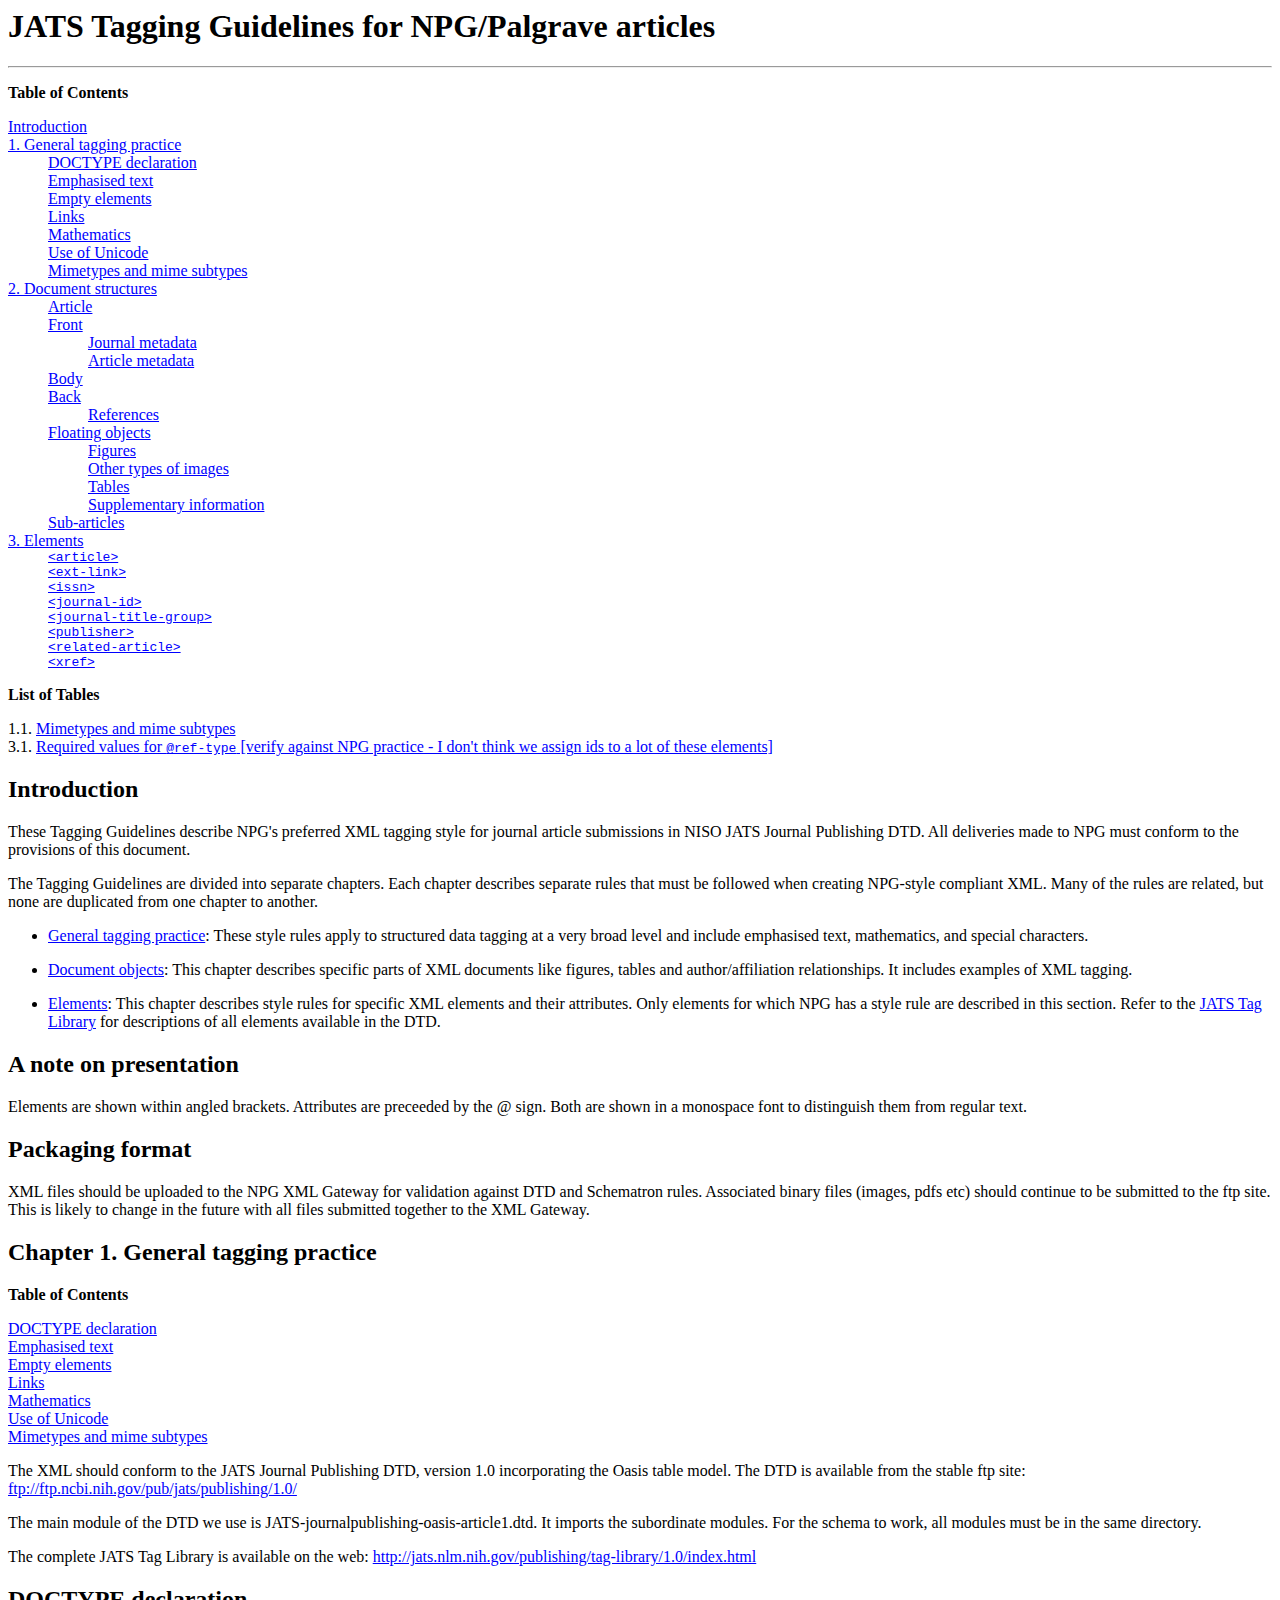
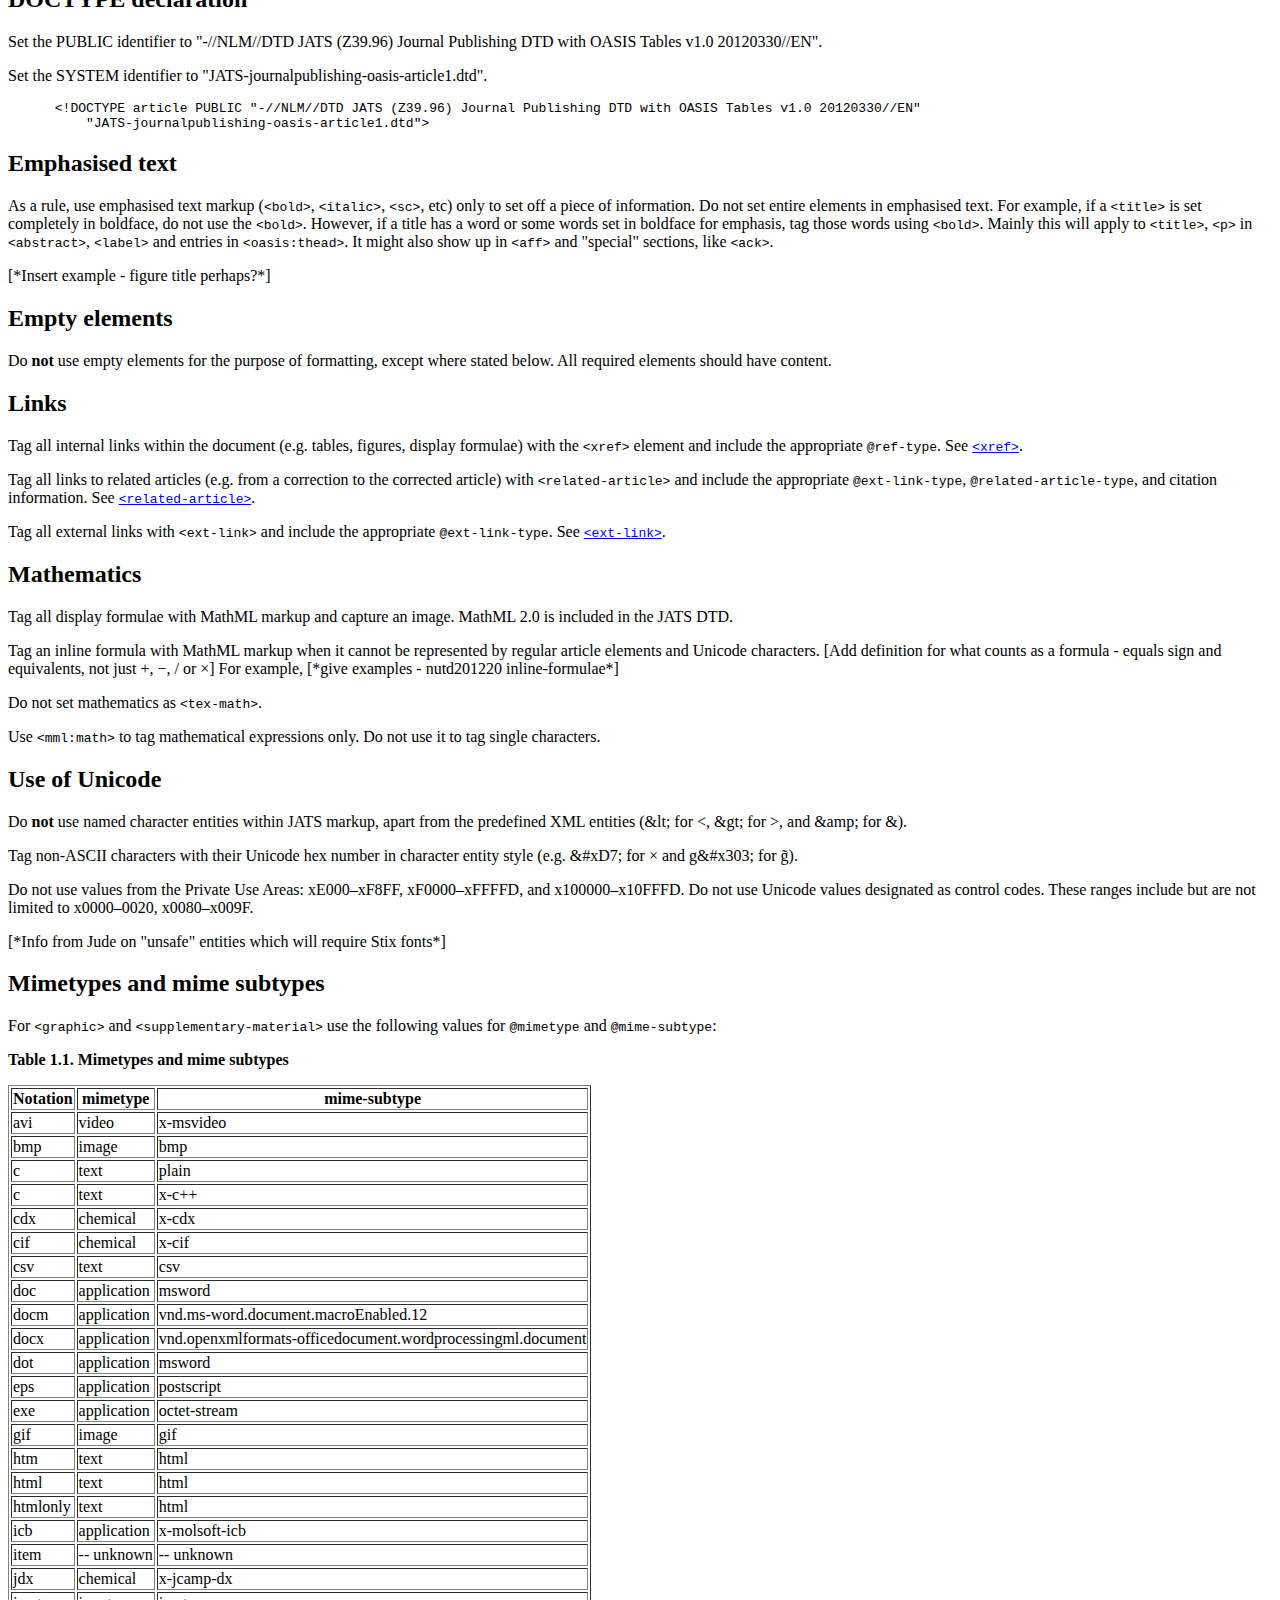
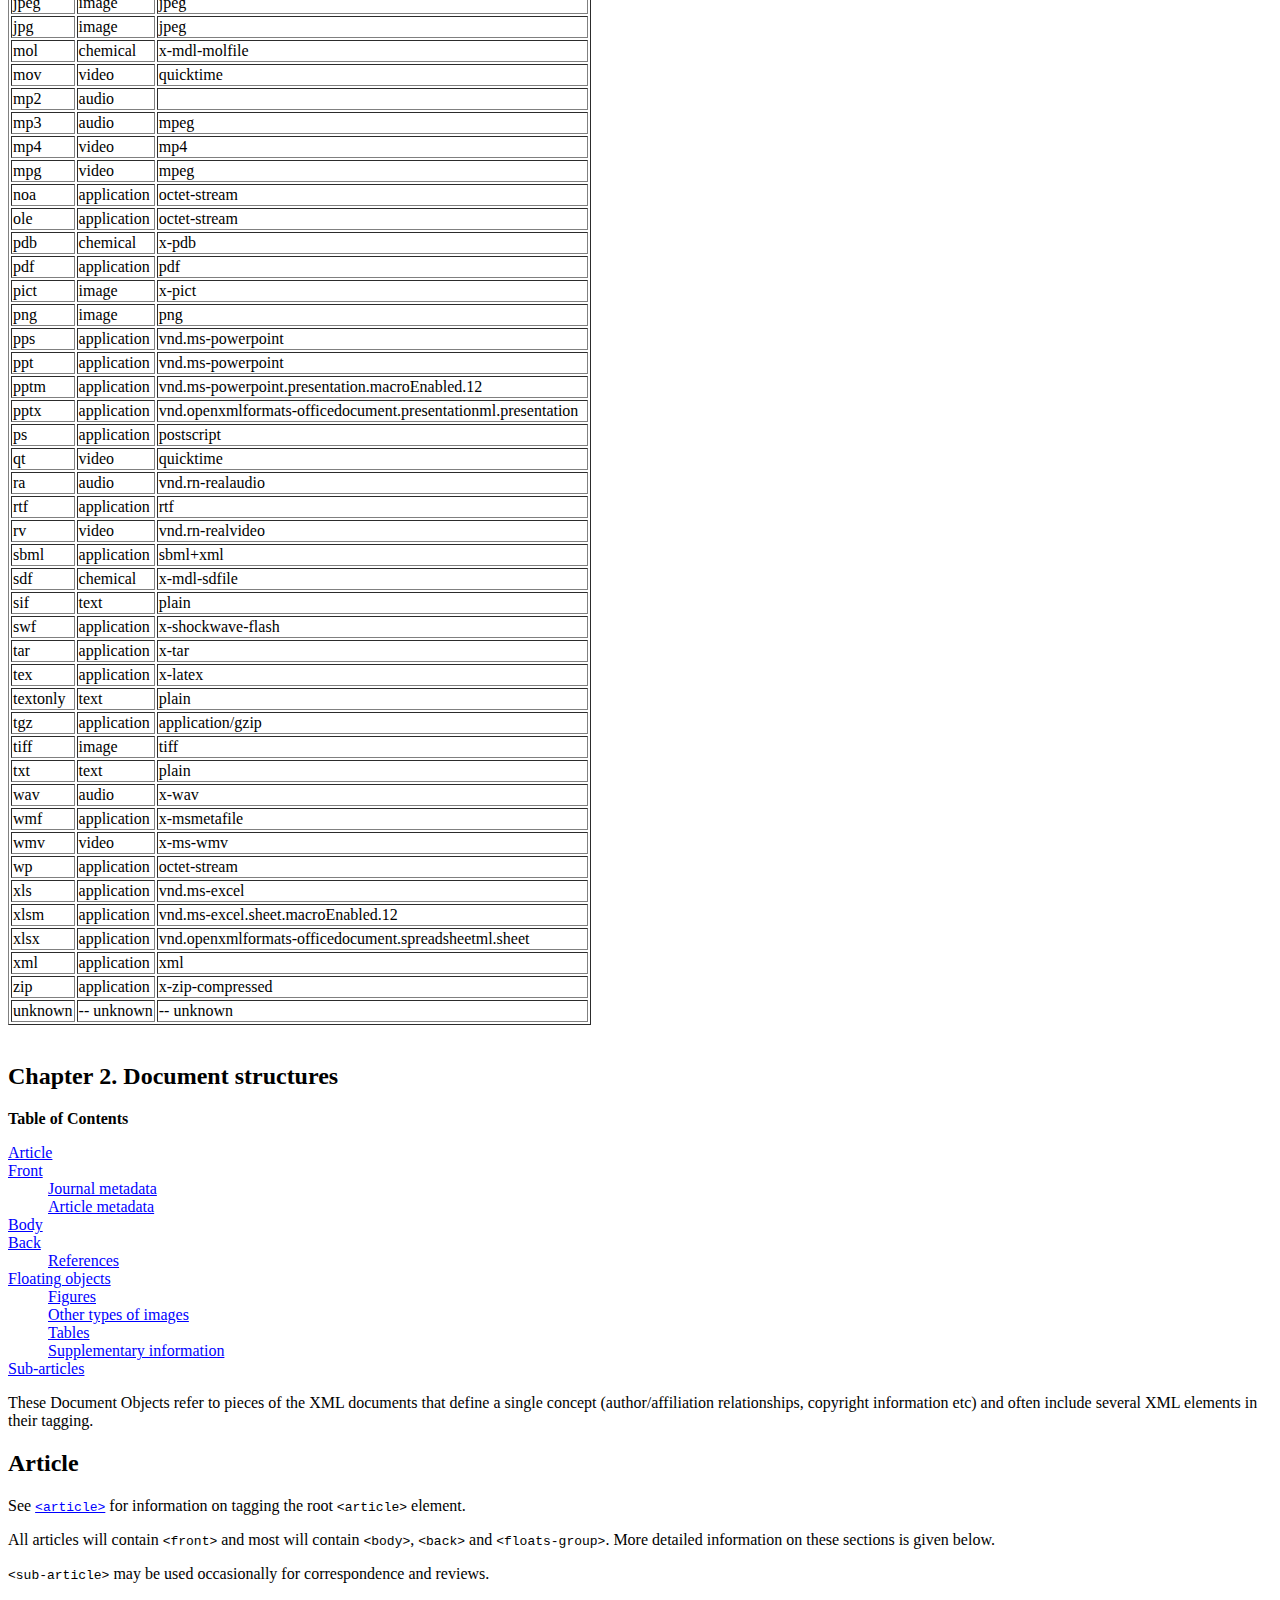
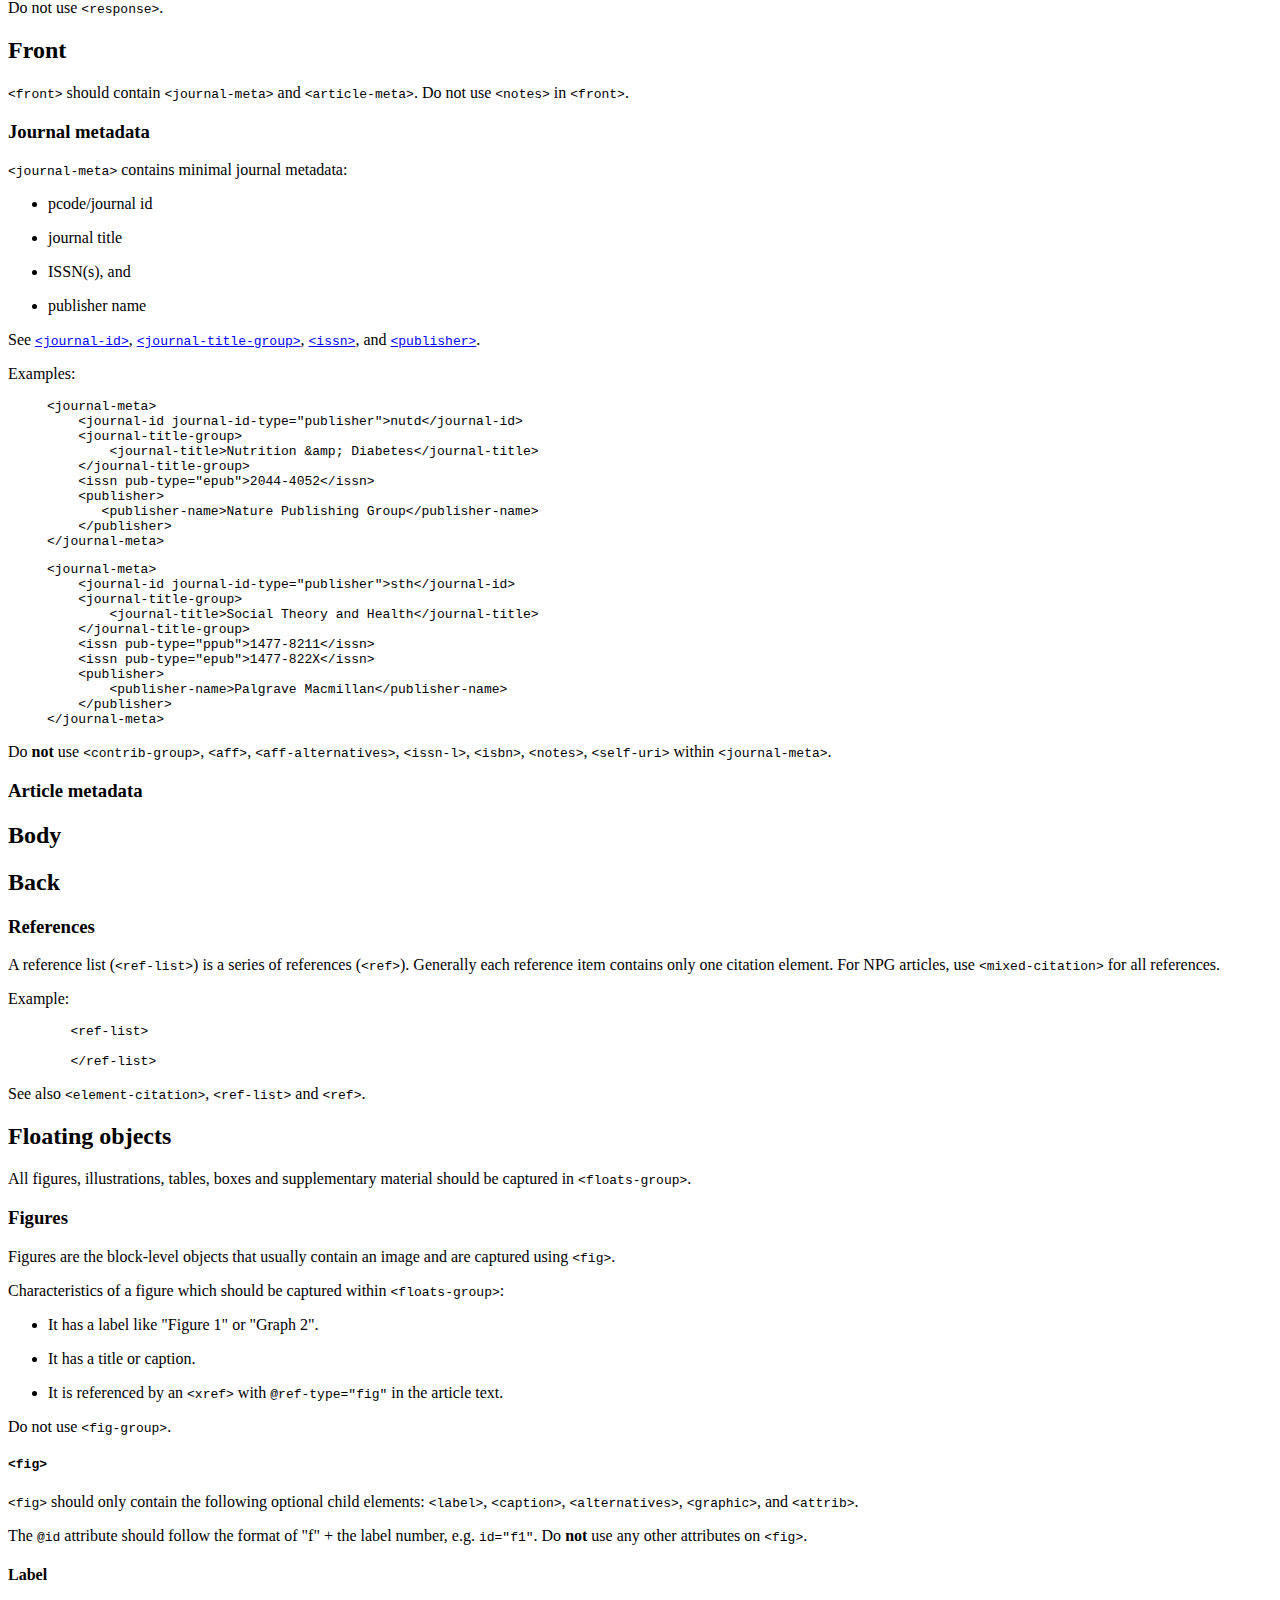
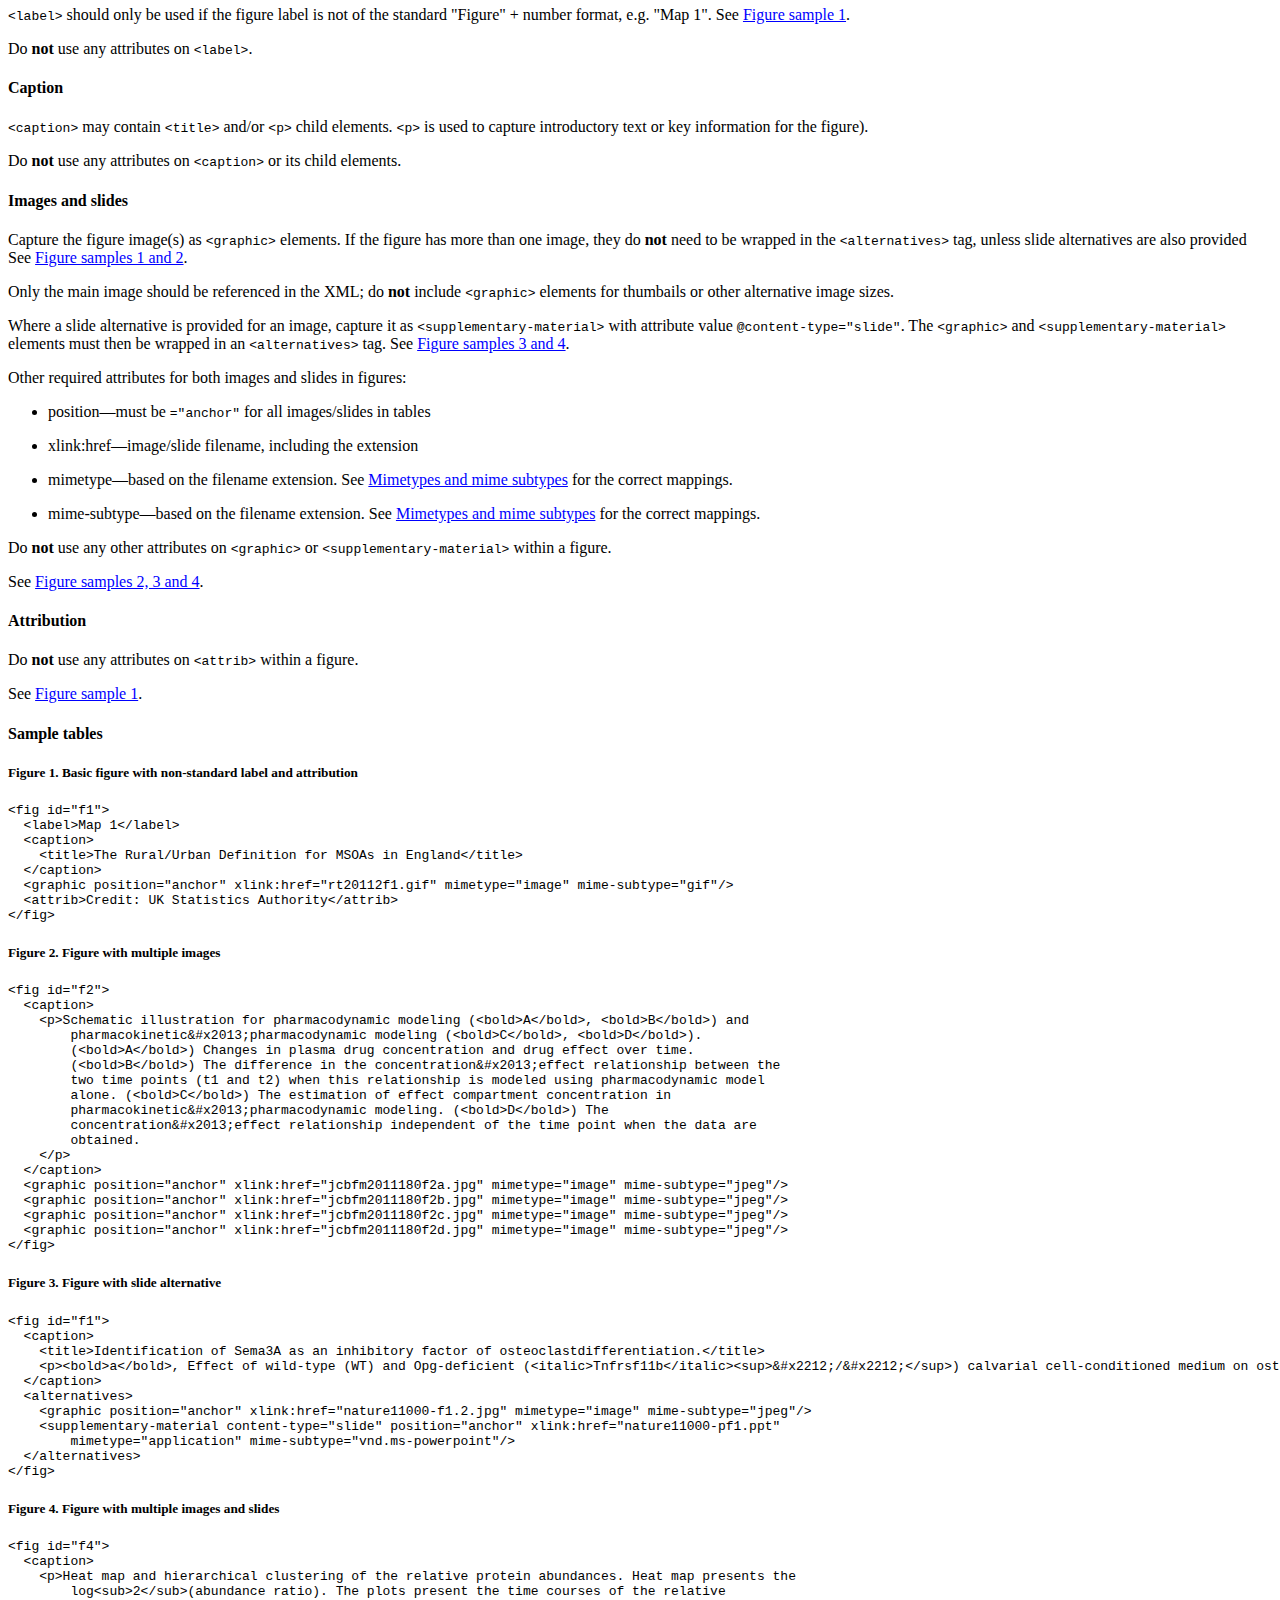
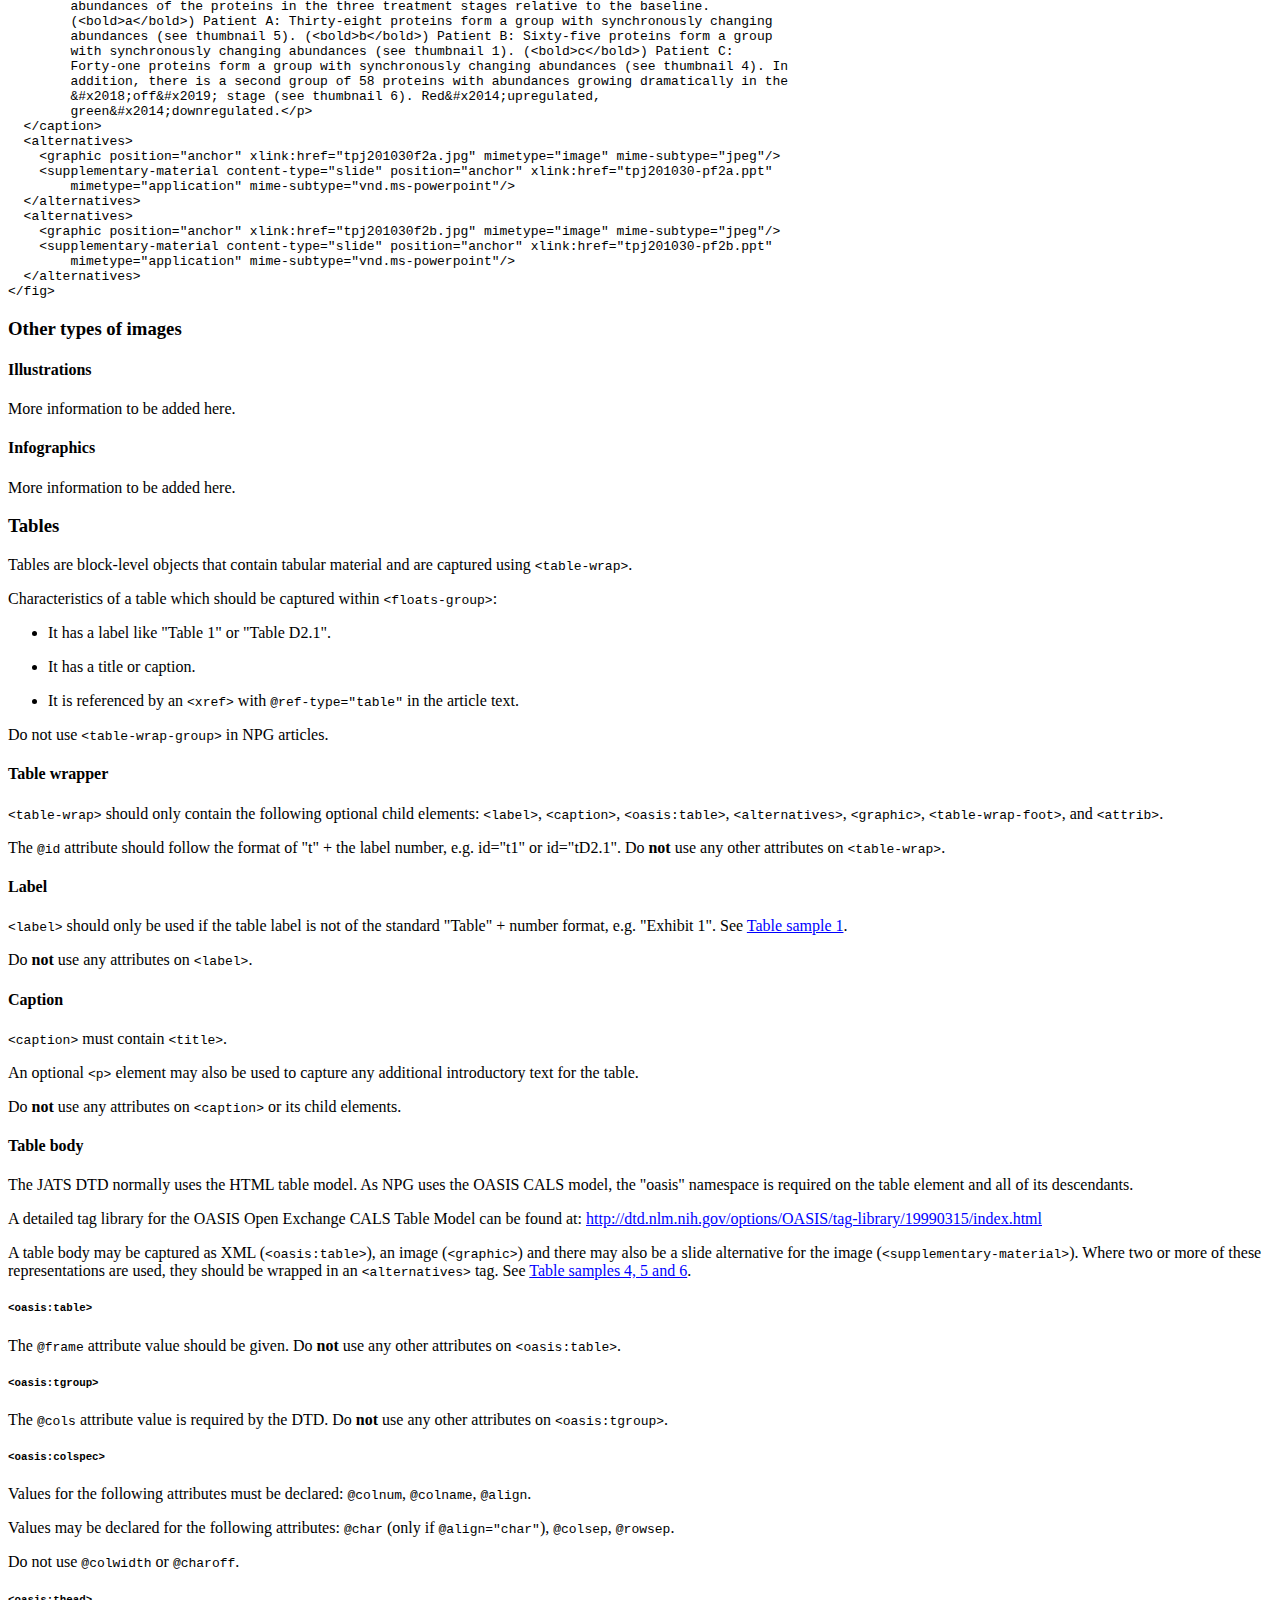
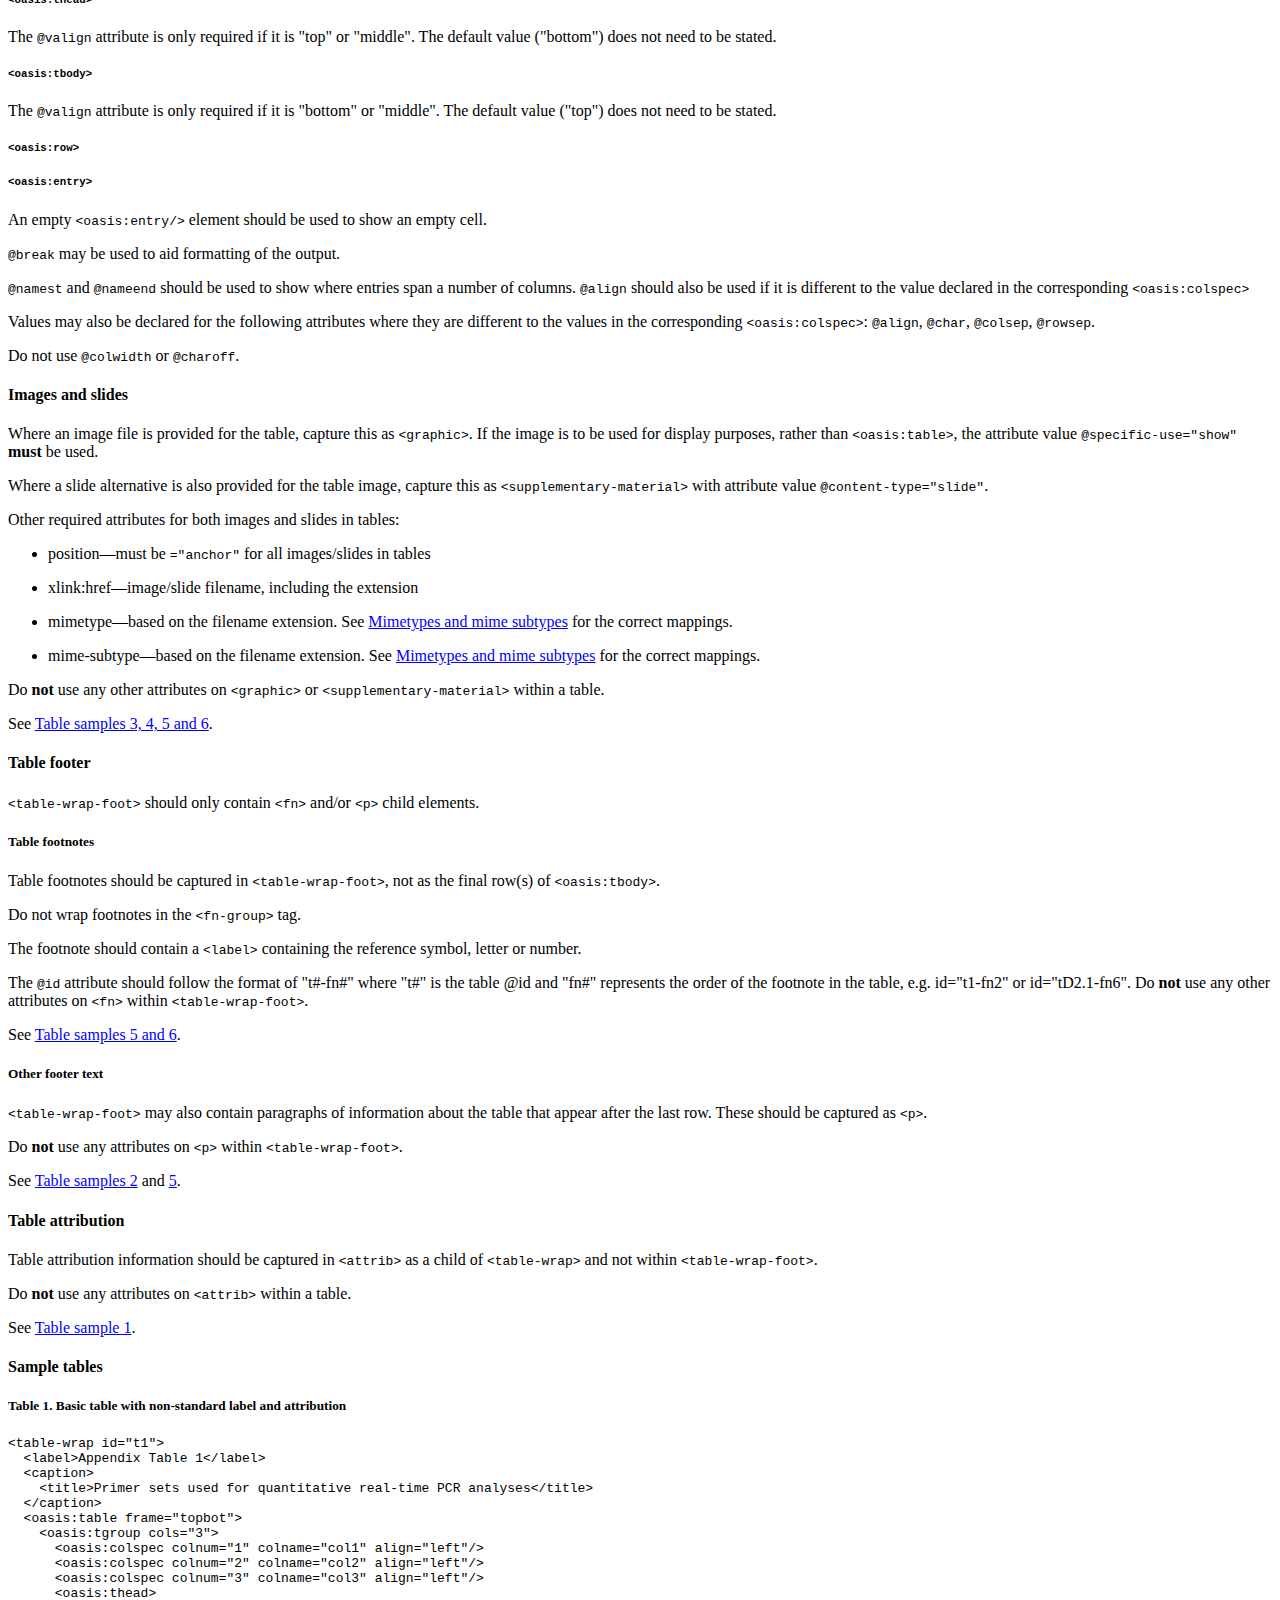
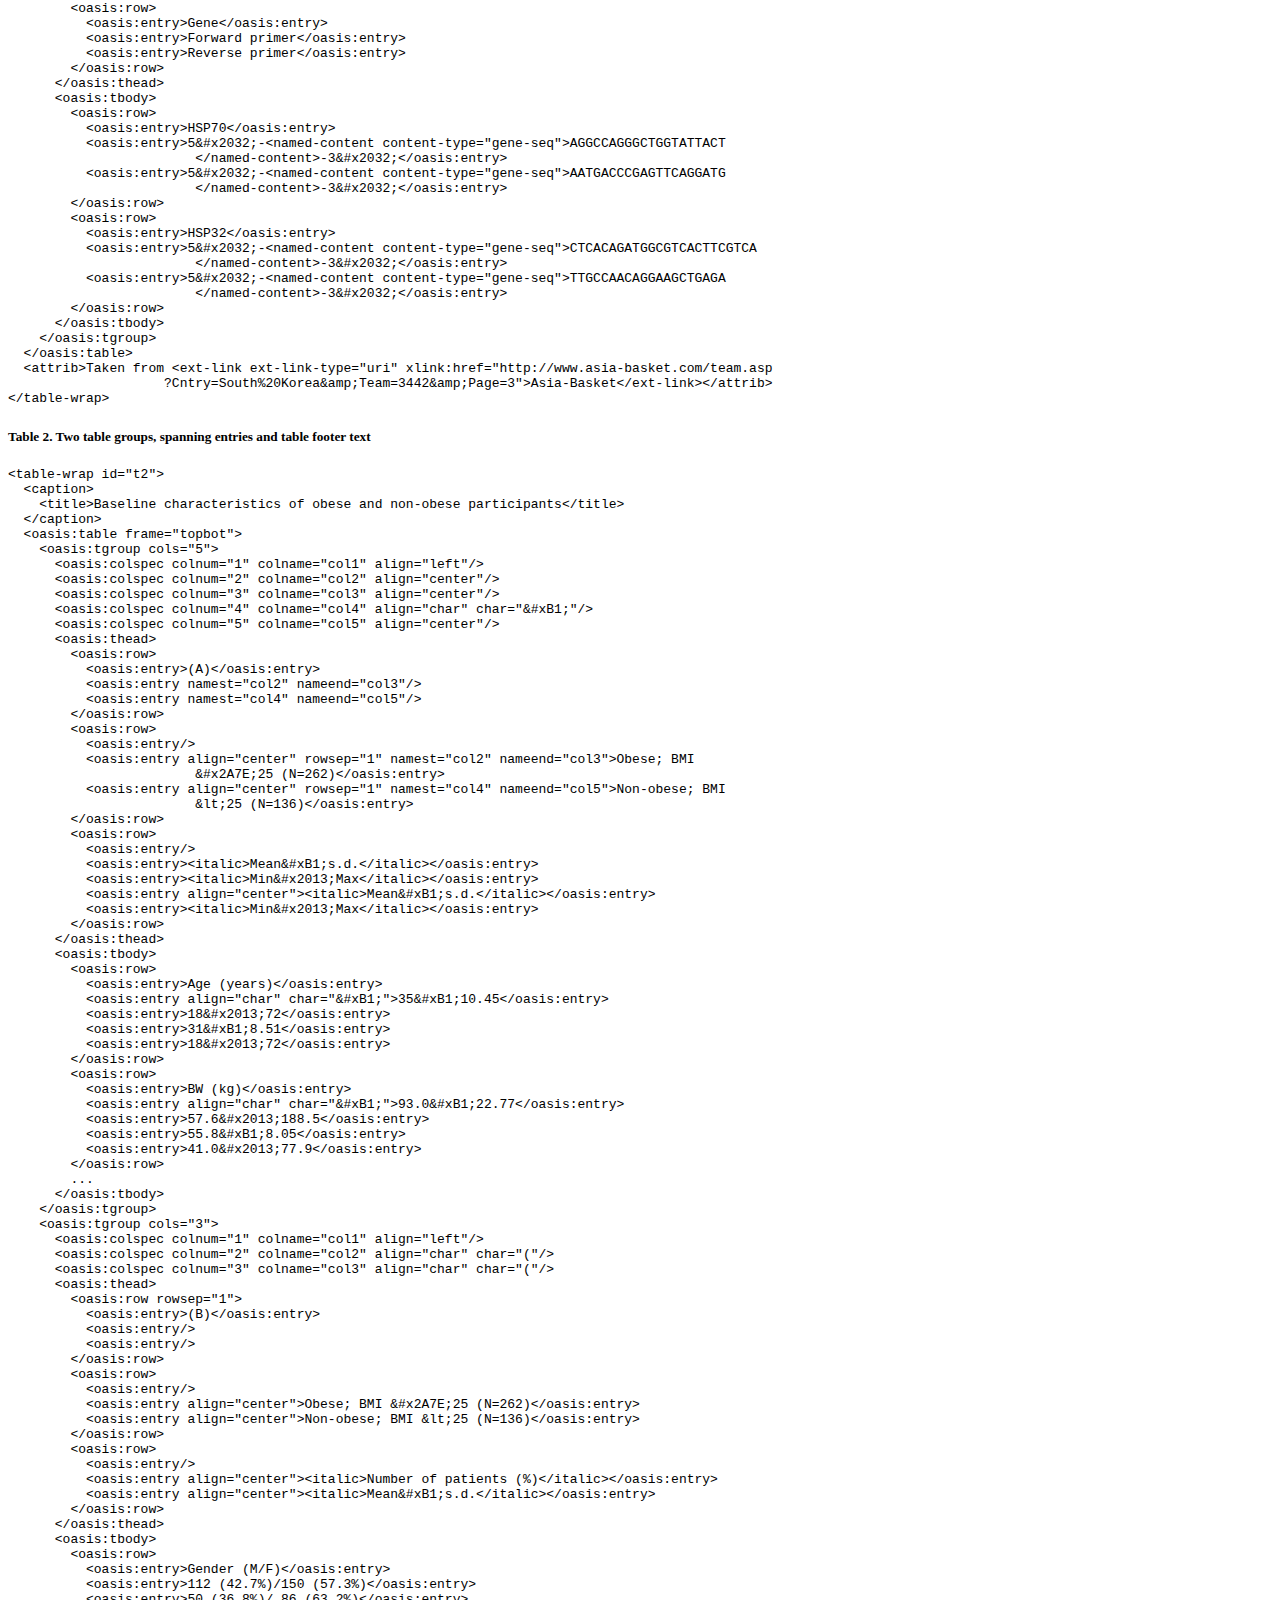
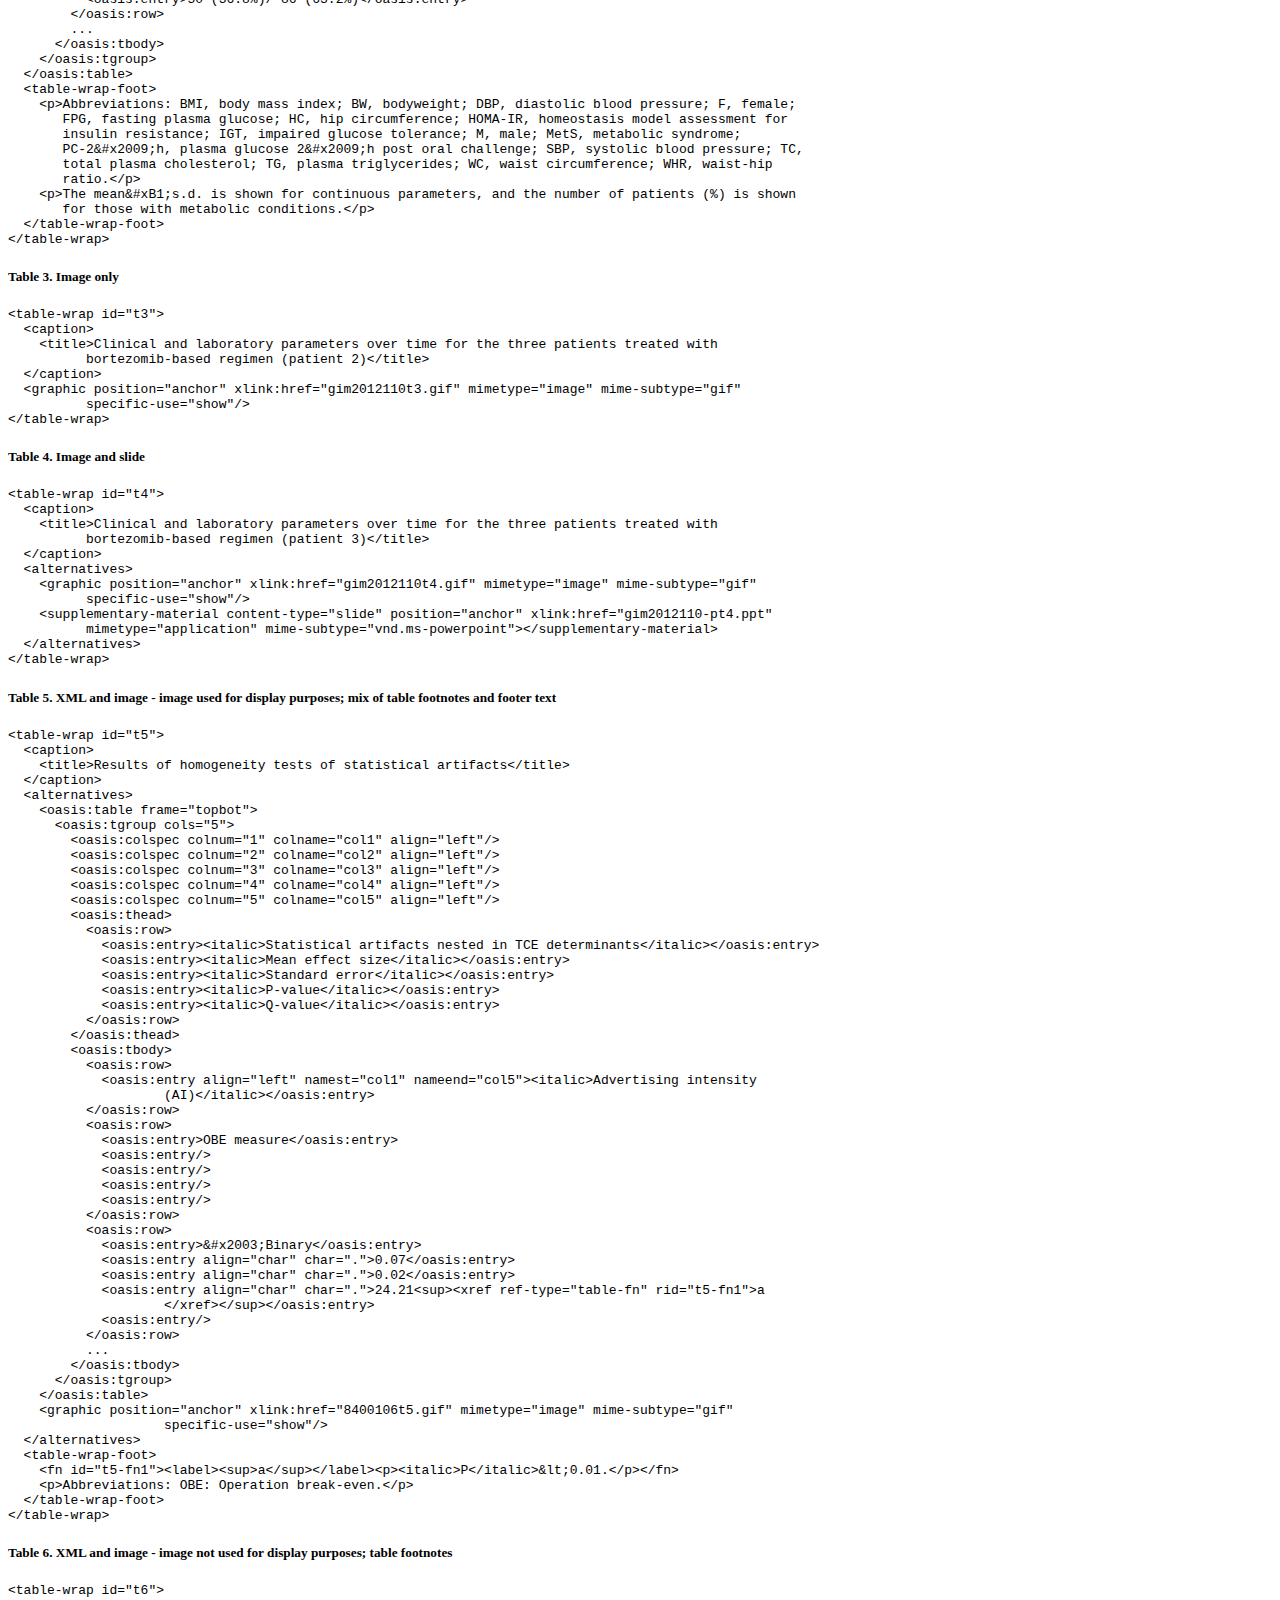
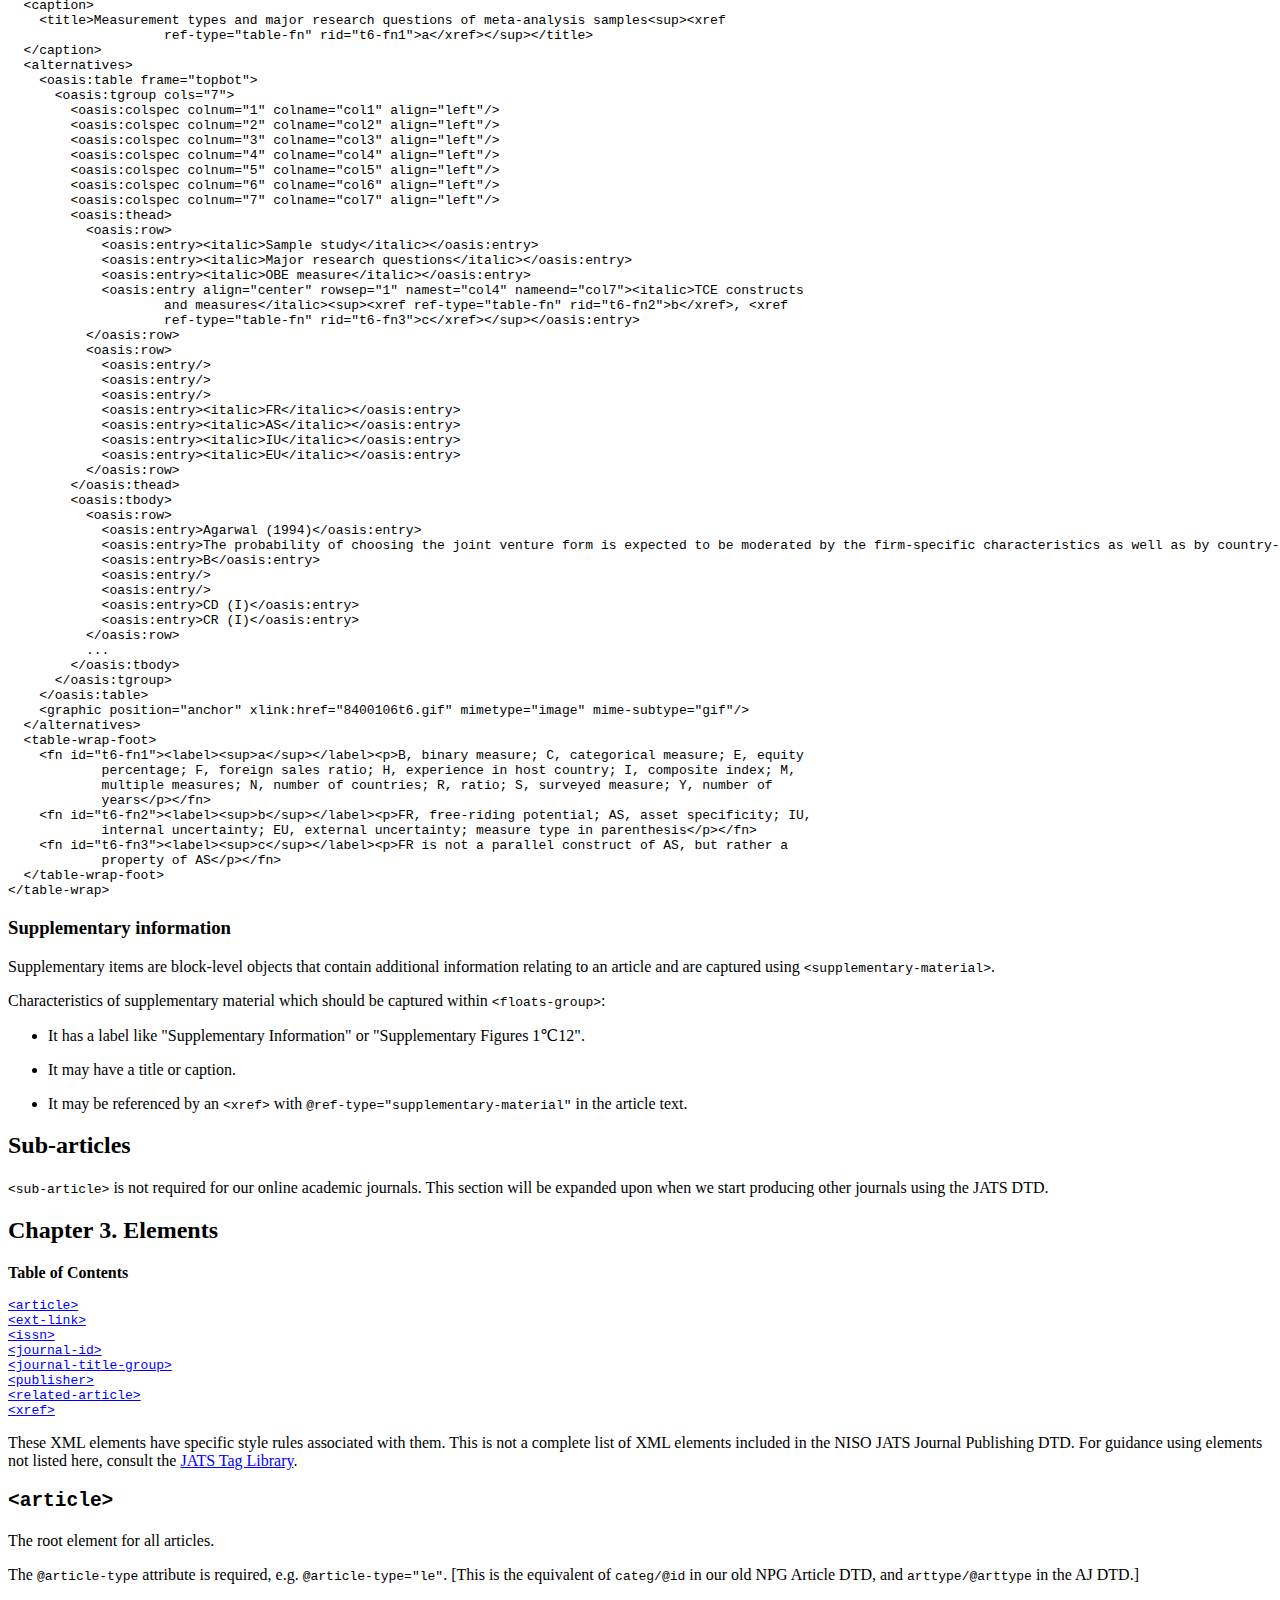
==== commit a13c9ce9: "Updated tagging guidelines" ====
--- a/distro/Rules/nlm_tagging_guidelines.html
+++ b/distro/Rules/nlm_tagging_guidelines.html
@@ -1,468 +1,365 @@
-<html><head><meta http-equiv="Content-Type" content="text/html; charset=ISO-8859-1"><title>Nature NLM Tagging Guidelines</title><meta name="generator" content="DocBook XSL-NS Stylesheets V1.76.1"></head><body bgcolor="white" text="black" link="#0000FF" vlink="#840084" alink="#0000FF"><div class="book" title="Nature NLM Tagging Guidelines"><div class="titlepage"><div><div><h1 class="title"><a name="d54e2"></a>Nature NLM Tagging Guidelines</h1></div></div><hr></div><div class="toc"><p><b>Table of Contents</b></p><dl><dt><span class="preface"><a href="#d54e5">Introduction</a></span></dt><dt><span class="chapter"><a href="#general">1. General tagging practice</a></span></dt><dd><dl><dt><span class="section"><a href="#d54e70">Emphasised text</a></span></dt><dt><span class="section"><a href="#d54e132">Empty elements</a></span></dt><dt><span class="section"><a href="#d54e142">Links</a></span></dt><dt><span class="section"><a href="#d54e181">Mathematics</a></span></dt><dt><span class="section"><a href="#d54e188">Use of Unicode</a></span></dt></dl></dd><dt><span class="chapter"><a href="#objects">2. Document objects</a></span></dt><dd><dl><dt><span class="sect1"><a href="#object_abstracts">Abstracts</a></span></dt><dt><span class="sect1"><a href="#object_accession-groups">Accession groups</a></span></dt><dt><span class="sect1"><a href="#object_article-categories">Article categories</a></span></dt><dd><dl><dt><span class="sect2"><a href="#d54e299">Magazine section headings</a></span></dt><dt><span class="sect2"><a href="#d54e306">Techniques</a></span></dt></dl></dd><dt><span class="sect1"><a href="#object_article-information">Article information</a></span></dt><dt><span class="sect1"><a href="#object_article-title">Article title</a></span></dt><dd><dl><dt><span class="sect2"><a href="#d54e384">Hidden title</a></span></dt><dt><span class="sect2"><a href="#d54e395">Short title</a></span></dt><dt><span class="sect2"><a href="#d54e406">Subtitle</a></span></dt><dt><span class="sect2"><a href="#d54e420">Topics</a></span></dt><dt><span class="sect2"><a href="#d54e431">Alternative article title</a></span></dt><dt><span class="sect2"><a href="#d54e444">Footnotes on the title</a></span></dt></dl></dd><dt><span class="sect1"><a href="#object_article-types">Article types</a></span></dt><dd><dl><dt><span class="sect2"><a href="#d54e488">Nature jobs (<code class="sgmltag-element">@article-type="naturejobs"</code>)</a></span></dt></dl></dd><dt><span class="sect1"><a href="#object_author-information">Author information</a></span></dt><dd><dl><dt><span class="sect2"><a href="#d54e626">Collaborative authors</a></span></dt><dt><span class="sect2"><a href="#d54e638">Contributors</a></span></dt></dl></dd><dt><span class="sect1"><a href="#object_copyright-information">Copyright Information</a></span></dt><dt><span class="sect1"><a href="#object_dates">Dates</a></span></dt><dt><span class="sect1"><a href="#object_DOCTYPE-declaration">DOCTYPE declaration</a></span></dt><dt><span class="sect1"><a href="#object_footnotes">Footnotes</a></span></dt><dt><span class="sect1"><a href="#object_interviews">Interviews and quizzes</a></span></dt><dt><span class="sect1"><a href="#object_journal-information">Journal information</a></span></dt><dt><span class="sect1"><a href="#object_link_groups">Link Groups</a></span></dt><dt><span class="sect1"><a href="#object_materials-procedures">Materials and Procedures (Nature Protocols)</a></span></dt><dd><dl><dt><span class="sect2"><a href="#d54e970">Materials</a></span></dt><dt><span class="sect2"><a href="#d54e985">Procedures</a></span></dt></dl></dd><dt><span class="sect1"><a href="#object_references">References</a></span></dt><dt><span class="sect1"><a href="#object_sections">Sections/Subsections</a></span></dt></dl></dd><dt><span class="chapter"><a href="#elements">3. Elements</a></span></dt><dd><dl><dt><span class="sect1"><a href="#element_abstract"><code class="sgmltag-element">&lt;abstract&gt;</code></a></span></dt><dt><span class="sect1"><a href="#element_ack"><code class="sgmltag-element">&lt;ack&gt;</code></a></span></dt><dt><span class="sect1"><a href="#element_app-group"><code class="sgmltag-element">&lt;app-group&gt;</code></a></span></dt><dt><span class="sect1"><a href="#element_article"><code class="sgmltag-element">&lt;article&gt;</code></a></span></dt><dt><span class="sect1"><a href="#element_article-categories"><code class="sgmltag-element">&lt;article-categories&gt;</code></a></span></dt><dd><dl><dt><span class="sect2"><a href="#d54e1274">Series title</a></span></dt></dl></dd><dt><span class="sect1"><a href="#element_article-id"><code class="sgmltag-element">&lt;article-id&gt;</code></a></span></dt><dt><span class="sect1"><a href="#element_article-meta"><code class="sgmltag-element">&lt;article-meta&gt;</code></a></span></dt><dt><span class="sect1"><a href="#element_back"><code class="sgmltag-element">&lt;back&gt;</code></a></span></dt><dt><span class="sect1"><a href="#element_bio"><code class="sgmltag-element">&lt;bio&gt;</code></a></span></dt><dt><span class="sect1"><a href="#element_body"><code class="sgmltag-element">&lt;body&gt;</code></a></span></dt><dt><span class="sect1"><a href="#element_counts"><code class="sgmltag-element">&lt;counts&gt;</code></a></span></dt><dt><span class="sect1"><a href="#element_custom-meta-group"><code class="sgmltag-element">&lt;custom-meta-group&gt;</code></a></span></dt><dt><span class="sect1"><a href="#element_elocation-id"><code class="sgmltag-element">&lt;elocation-id&gt;</code></a></span></dt><dt><span class="sect1"><a href="#element_email"><code class="sgmltag-element">&lt;email&gt;</code></a></span></dt><dt><span class="sect1"><a href="#element_ext-link"><code class="sgmltag-element">&lt;ext-link&gt;</code></a></span></dt><dt><span class="sect1"><a href="#element_fn"><code class="sgmltag-element">&lt;fn&gt;</code></a></span></dt><dt><span class="sect1"><a href="#element_fn-group"><code class="sgmltag-element">&lt;fn-group&gt;</code></a></span></dt><dt><span class="sect1"><a href="#element_fpage"><code class="sgmltag-element">&lt;fpage&gt;</code></a></span></dt><dt><span class="sect1"><a href="#element_front"><code class="sgmltag-element">&lt;front&gt;</code></a></span></dt><dt><span class="sect1"><a href="#element_glossary"><code class="sgmltag-element">&lt;glossary&gt;</code></a></span></dt><dt><span class="sect1"><a href="#element_history"><code class="sgmltag-element">&lt;history&gt;</code></a></span></dt><dt><span class="sect1"><a href="#element_issn"><code class="sgmltag-element">&lt;issn&gt;</code></a></span></dt><dt><span class="sect1"><a href="#element_issue"><code class="sgmltag-element">&lt;issue&gt;</code></a></span></dt><dt><span class="sect1"><a href="#element_journal-id"><code class="sgmltag-element">&lt;journal-id&gt;</code></a></span></dt><dt><span class="sect1"><a href="#element_journal-meta"><code class="sgmltag-element">&lt;journal-meta&gt;</code></a></span></dt><dt><span class="sect1"><a href="#element_journal-title-group"><code class="sgmltag-element">&lt;journal-title-group&gt;</code></a></span></dt><dt><span class="sect1"><a href="#element_kwd-group"><code class="sgmltag-element">&lt;kwd-group</code></a></span></dt><dt><span class="sect1"><a href="#element_license"><code class="sgmltag-element">&lt;license&gt;</code></a></span></dt><dt><span class="sect1"><a href="#element_list"><code class="sgmltag-element">&lt;list&gt;</code></a></span></dt><dt><span class="sect1"><a href="#element_list-item"><code class="sgmltag-element">&lt;list-item&gt;</code></a></span></dt><dt><span class="sect1"><a href="#element_lpage"><code class="sgmltag-element">&lt;lpage&gt;</code></a></span></dt><dt><span class="sect1"><a href="#element_mixed-citation"><code class="sgmltag-element">&lt;mixed-citation&gt;</code></a></span></dt><dt><span class="sect1"><a href="#element_p"><code class="sgmltag-element">&lt;p&gt;</code></a></span></dt><dt><span class="sect1"><a href="#element_pub-date"><code class="sgmltag-element">&lt;pub-date&gt;</code></a></span></dt><dt><span class="sect1"><a href="#element_publisher"><code class="sgmltag-element">&lt;publisher&gt;</code></a></span></dt><dt><span class="sect1"><a href="#element_related-article"><code class="sgmltag-element">&lt;related-article&gt;</code></a></span></dt><dt><span class="sect1"><a href="#element_subject"><code class="sgmltag-element">&lt;subject&gt;</code></a></span></dt><dt><span class="sect1"><a href="#element_title-group"><code class="sgmltag-element">&lt;title-group&gt;</code></a></span></dt><dt><span class="sect1"><a href="#element_volume"><code class="sgmltag-element">&lt;volume&gt;</code></a></span></dt><dt><span class="sect1"><a href="#element_xref"><code class="sgmltag-element">&lt;xref&gt;</code></a></span></dt></dl></dd><dt><span class="chapter"><a href="#journals">4. Journal-specific information</a></span></dt><dd><dl><dt><span class="sect1"><a href="#journal-ids"></a></span></dt></dl></dd></dl></div><div class="list-of-tables"><p><b>List of Tables</b></p><dl><dt>3.1. <a href="#d54e2244">Required values for <code class="sgmltag-element">@ref-type</code> [verify against Nature practice - I don't think we assign ids to a lot of these elements]</a></dt><dt>4.1. <a href="#d54e2423">&nbsp;</a></dt></dl></div><div class="preface" title="Introduction"><div class="titlepage"><div><div><h2 class="title"><a name="d54e5"></a>Introduction</h2></div></div></div><p>These Tagging Guidelines describe Nature's preferred XML tagging style for journal article submissions in the NLM Journal Publishing DTD v3.0. All deliveries made to Nature must conform to the provisions of this document.</p><p>The Tagging Guidelines are divided into separate chapters. Each chapter describes separate rules that must be followed when creating Nature-style compliant XML. Many of the rules are related, but none are duplicated from one chapter to another.</p><div class="itemizedlist"><ul class="itemizedlist" type="disc"><li class="listitem"><p><a class="link" href="#general" title="Chapter&nbsp;1.&nbsp;General tagging practice">General tagging practice</a>: These style rules apply to structured data tagging at a very broad level and include emphasised text, mathematics, and special characters.</p></li><li class="listitem"><p><a class="link" href="#objects" title="Chapter&nbsp;2.&nbsp;Document objects">Document objects</a>: This chapter describes specific parts of XML documents like figures and author/affiliation relationships. It references specific elements and includes examples of XML tagging.</p></li><li class="listitem"><p><a class="link" href="#elements" title="Chapter&nbsp;3.&nbsp;Elements">Elements</a>: This chapter describes style rules for specific XML elements and their attributes. Only elements for which Nature has a style rule are described in this section. Refer to the <a class="link" href="http://dtd.nlm.nih.gov/publishing/tag-library/3.0/index.html" target="_top">NLM Tag Library</a> for descriptions of all elements available in the DTD.</p></li><li class="listitem"><p><a class="link" href="#journals" title="Chapter&nbsp;4.&nbsp;Journal-specific information">Journal-specific information</a>: This chapter gives journal-id and copyright statements for specific Nature journals.</p></li></ul></div><p>In addition to these chapters, all updates to the Tagging Guidelines will be documented in the [Update History].[* Insert link to this document once created *]</p><div class="simplesect" title="A note on presentation"><div class="titlepage"><div><div><h2 class="title" style="clear: both"><a name="d54e38"></a>A note on presentation</h2></div></div></div><p>Elements are shown within angled brackets. Attributes are preceeded by the @ sign. Both are shown in a monospace font to distinguish them from regular text.</p></div><div class="simplesect" title="Packaging format"><div class="titlepage"><div><div><h2 class="title" style="clear: both"><a name="d54e43"></a>Packaging format</h2></div></div></div><p>XML files should be uploaded by the Nature NLM web validation service. Associated files (images, pdfs etc) should continue to be submitted using the current method. This is likely to change in the future with all files submitted through the web service.</p></div><div class="simplesect" title="Media files"><div class="titlepage"><div><div><h2 class="title" style="clear: both"><a name="d54e48"></a>Media files</h2></div></div></div><p>[*Add requirements once we want all content through the web service*]</p></div><div class="simplesect" title="Fully-tagged samples"><div class="titlepage"><div><div><h2 class="title" style="clear: both"><a name="d54e53"></a>Fully-tagged samples</h2></div></div></div><p>Fully-tagged articles are available for download. [*Add links to our samples and/or create new ones - perhaps have a download page with DTD and Schematron rules as well*]</p></div></div><div class="chapter" title="Chapter&nbsp;1.&nbsp;General tagging practice"><div class="titlepage"><div><div><h2 class="title"><a name="general"></a>Chapter&nbsp;1.&nbsp;General tagging practice</h2></div></div></div><div class="toc"><p><b>Table of Contents</b></p><dl><dt><span class="section"><a href="#d54e70">Emphasised text</a></span></dt><dt><span class="section"><a href="#d54e132">Empty elements</a></span></dt><dt><span class="section"><a href="#d54e142">Links</a></span></dt><dt><span class="section"><a href="#d54e181">Mathematics</a></span></dt><dt><span class="section"><a href="#d54e188">Use of Unicode</a></span></dt></dl></div><p>The XML should conform to the NLM Journal Publishing DTD, version 3.0 incorporating the Oasis table model. (<a class="link" href="http://dtd.nlm.nih.gov/publishing/3.0/index.html" target="_top">http://dtd.nlm.nih.gov/publishing/3.0/index.html</a>) [* Change link to our OASIS enabled version of the DTD (downloads page?) *]</p><p>The complete NLM Tag Library is available on the web: <a class="link" href="http://dtd.nlm.nih.gov/publishing/tag-library/3.0/index.html" target="_top">http://dtd.nlm.nih.gov/publishing/tag-library/3.0/index.html</a></p><div class="section" title="Emphasised text"><div class="titlepage"><div><div><h2 class="title" style="clear: both"><a name="d54e70"></a>Emphasised text</h2></div></div></div><p>As a rule, use emphasised text markup (<code class="sgmltag-element">&lt;bold&gt;</code>, <code class="sgmltag-element">&lt;italic&gt;</code>, <code class="sgmltag-element">&lt;sc&gt;</code>, etc) only to set off a piece of information. Do not set entire elements in emphasised text. For example, if a <code class="sgmltag-element">&lt;title&gt;</code> is set completely in boldface, do not tag the <code class="sgmltag-element">&lt;bold&gt;</code>. However, if a title has a word or some words set in boldface for emphasis, tag those words using <code class="sgmltag-element">&lt;bold&gt;</code>. Mainly this will apply to <code class="sgmltag-element">&lt;title&gt;</code>, <code class="sgmltag-element">&lt;p&gt;</code> in <code class="sgmltag-element">&lt;abstract&gt;</code>, and <code class="sgmltag-element">&lt;label&gt;</code>. It might also show up in <code class="sgmltag-element">&lt;aff&gt;</code> and "special" sections, like <code class="sgmltag-element">&lt;ack&gt;</code>.</p><p>[*Insert example - figure title perhaps?*]</p><p>In addition, it may sometimes be necessary to reverse presentational formats. For example (from <span class="emphasis"><em>Scientific American</em></span>): <span class="emphasis"><em><span class="bold"><strong>Gareth Cook</strong></span> is a Pulitzer Prize&#8211;winning journalist at the</em></span> Boston Globe <span class="emphasis"><em>and editor of the</em></span> Scientific American Mind <span class="emphasis"><em>neuroscience blog Mind Matters.</em></span></p><pre class="programlisting">
-        &lt;aff&gt;&lt;bold&gt;Gareth Cook&lt;/bold&gt; is a Pulitzer Prize-winning journalist at the 
-            &lt;italic&gt;Boston Globe&lt;/italic&gt; and editor of the &lt;italic&gt;Scientific American 
-            Mind&lt;/italic&gt; neuroscience blog Mind Matters.&lt;/aff&gt;</pre></div><div class="section" title="Empty elements"><div class="titlepage"><div><div><h2 class="title" style="clear: both"><a name="d54e132"></a>Empty elements</h2></div></div></div><p>Do <span class="bold"><strong>not</strong></span> use empty elements for the purpose of formatting.</p><p>All required elements should have content.</p></div><div class="section" title="Links"><div class="titlepage"><div><div><h2 class="title" style="clear: both"><a name="d54e142"></a>Links</h2></div></div></div><p>Tag all links within the document (e.g. tables, figures, display formula) with the <code class="sgmltag-element">&lt;xref&gt;</code> element and include the appropriate <code class="sgmltag-element">@ref-type</code>. See <a class="link" href="#element_xref" title="<xref&gt;"><code class="sgmltag-element">&lt;xref&gt;</code></a>.</p><p>Tag all external links with <code class="sgmltag-element">&lt;ext-link&gt;</code> and include the appropriate <code class="sgmltag-element">@ext-link-type</code>. See <a class="link" href="#element_ext-link" title="<ext-link&gt;"><code class="sgmltag-element">&lt;ext-link&gt;</code></a>.</p><p>Tag all links to related articles (e.g. from a correction to the corrected article) with <code class="sgmltag-element">&lt;related-article&gt;</code> and include the appropriate <code class="sgmltag-element">@ext-link-type</code>, @related-article-type, and citation information. See <a class="link" href="#element_related-article" title="<related-article&gt;"><code class="sgmltag-element">&lt;related-article&gt;</code></a>.</p></div><div class="section" title="Mathematics"><div class="titlepage"><div><div><h2 class="title" style="clear: both"><a name="d54e181"></a>Mathematics</h2></div></div></div><p>[*Placeholder for information on required use of MathML.*]</p></div><div class="section" title="Use of Unicode"><div class="titlepage"><div><div><h2 class="title" style="clear: both"><a name="d54e188"></a>Use of Unicode</h2></div></div></div><p>Do <span class="bold"><strong>not</strong></span> use named character entities within NLM markup, apart from the predefined XML entities (&amp;lt; for &lt;, &amp;gt; for &gt;, and &amp;amp; for &amp;).</p><p>Tag non-ASCII characters with their Unicode hex number in character entity style (e.g. &amp;#x00D7; for �).</p><p>Do not use values from the Private Use Areas: xE000&#8211;xF8FF, xF0000&#8211;xFFFFD, and x100000&#8211;x10FFFD. Do not use Unicode values designated as control codes. These ranges include but are not limited to x0000&#8211;0020, x0080&#8211;x009F.</p><p>[*Info from Jude on "unsafe" entities which will require Stix fonts*]</p></div></div><div class="chapter" title="Chapter&nbsp;2.&nbsp;Document objects"><div class="titlepage"><div><div><h2 class="title"><a name="objects"></a>Chapter&nbsp;2.&nbsp;Document objects</h2></div></div></div><div class="toc"><p><b>Table of Contents</b></p><dl><dt><span class="sect1"><a href="#object_abstracts">Abstracts</a></span></dt><dt><span class="sect1"><a href="#object_accession-groups">Accession groups</a></span></dt><dt><span class="sect1"><a href="#object_article-categories">Article categories</a></span></dt><dd><dl><dt><span class="sect2"><a href="#d54e299">Magazine section headings</a></span></dt><dt><span class="sect2"><a href="#d54e306">Techniques</a></span></dt></dl></dd><dt><span class="sect1"><a href="#object_article-information">Article information</a></span></dt><dt><span class="sect1"><a href="#object_article-title">Article title</a></span></dt><dd><dl><dt><span class="sect2"><a href="#d54e384">Hidden title</a></span></dt><dt><span class="sect2"><a href="#d54e395">Short title</a></span></dt><dt><span class="sect2"><a href="#d54e406">Subtitle</a></span></dt><dt><span class="sect2"><a href="#d54e420">Topics</a></span></dt><dt><span class="sect2"><a href="#d54e431">Alternative article title</a></span></dt><dt><span class="sect2"><a href="#d54e444">Footnotes on the title</a></span></dt></dl></dd><dt><span class="sect1"><a href="#object_article-types">Article types</a></span></dt><dd><dl><dt><span class="sect2"><a href="#d54e488">Nature jobs (<code class="sgmltag-element">@article-type="naturejobs"</code>)</a></span></dt></dl></dd><dt><span class="sect1"><a href="#object_author-information">Author information</a></span></dt><dd><dl><dt><span class="sect2"><a href="#d54e626">Collaborative authors</a></span></dt><dt><span class="sect2"><a href="#d54e638">Contributors</a></span></dt></dl></dd><dt><span class="sect1"><a href="#object_copyright-information">Copyright Information</a></span></dt><dt><span class="sect1"><a href="#object_dates">Dates</a></span></dt><dt><span class="sect1"><a href="#object_DOCTYPE-declaration">DOCTYPE declaration</a></span></dt><dt><span class="sect1"><a href="#object_footnotes">Footnotes</a></span></dt><dt><span class="sect1"><a href="#object_interviews">Interviews and quizzes</a></span></dt><dt><span class="sect1"><a href="#object_journal-information">Journal information</a></span></dt><dt><span class="sect1"><a href="#object_link_groups">Link Groups</a></span></dt><dt><span class="sect1"><a href="#object_materials-procedures">Materials and Procedures (Nature Protocols)</a></span></dt><dd><dl><dt><span class="sect2"><a href="#d54e970">Materials</a></span></dt><dt><span class="sect2"><a href="#d54e985">Procedures</a></span></dt></dl></dd><dt><span class="sect1"><a href="#object_references">References</a></span></dt><dt><span class="sect1"><a href="#object_sections">Sections/Subsections</a></span></dt></dl></div><p>These Document Objects refer to pieces of the XML documents that define a single concept (author/affiliation relationships, copyright information) and often include several XML elements in their tagging.</p><div class="sect1" title="Abstracts"><div class="titlepage"><div><div><h2 class="title" style="clear: both"><a name="object_abstracts"></a>Abstracts</h2></div></div></div><p>Articles may contain multiple abstracts and summaries. Specify <code class="sgmltag-element">@abstract-type</code> for summaries which are not a true abstract. See <a class="link" href="#element_abstract" title="<abstract&gt;"><code class="sgmltag-element">&lt;abstract&gt;</code></a> for examples.</p></div><div class="sect1" title="Accession groups"><div class="titlepage"><div><div><h2 class="title" style="clear: both"><a name="object_accession-groups"></a>Accession groups</h2></div></div></div><p>Accession codes for linking to entries in Genbank and Brookhaven National Laboratory and Protein Data Bank should be set in <code class="sgmltag-element">&lt;back&gt;</code><code class="sgmltag-element">&lt;notes&gt;</code> with <code class="sgmltag-element">@notes-type="database-links"</code>.</p><p>Set each code in a separate <code class="sgmltag-element">&lt;p&gt;</code><code class="sgmltag-element">&lt;ext-link&gt;</code>. <code class="sgmltag-element">&lt;ext-link&gt;</code> should declare attributes:
-           </p><div class="itemizedlist"><ul class="itemizedlist" type="disc"><li class="listitem"><p><code class="sgmltag-element">@ext-link-type</code> which can take the values "genbank" or "pdb"</p></li><li class="listitem"><p><code class="sgmltag-element">@xlink:href</code> which takes the value of the code itself, ignoring any italics</p></li></ul></div><p>Example:</p><pre class="programlisting">
-        &lt;notes notes-type="database-links"&gt;
-          &lt;p&gt;&lt;ext-link ext-link-type="genbank" xlink:href="ATP2A1"&gt;&lt;italic&gt;ATP2A1&lt;/italic&gt;&lt;/ext-link&gt;&lt;/p&gt;
-          &lt;p&gt;&lt;ext-link ext-link-type="genbank" xlink:href="U96781"&gt;U96781&lt;/ext-link&gt;&lt;/p&gt;
-          &lt;p&gt;&lt;ext-link ext-link-type="pdb" xlink:href="1JTG"&gt;1JTG&lt;/ext-link&gt;&lt;/p&gt;
-          &lt;p&gt;&lt;ext-link ext-link-type="pdb" xlink:href="AF482946"&gt;&lt;italic&gt;AF482946&lt;/italic&gt;&lt;/ext-link&gt;&lt;/p&gt;
-        &lt;/notes&gt;</pre></div><div class="sect1" title="Article categories"><div class="titlepage"><div><div><h2 class="title" style="clear: both"><a name="object_article-categories"></a>Article categories</h2></div></div></div><p>Articles may have more than one subject group within <a class="link" href="#element_article-categories" title="<article-categories&gt;"><code class="sgmltag-element">&lt;article-categories&gt;</code></a>, but every article must have exactly one <code class="sgmltag-element">&lt;subj-group&gt;</code> with <code class="sgmltag-element">@subj-group-type="category"</code>. This value should match the value for the required <code class="sgmltag-element">@article-type</code> on the root <code class="sgmltag-element">&lt;article&gt;</code> element.</p><p>Articles may also have sub-categories and sub-sub-categories for second and third level article types. These should also be set as <code class="sgmltag-element">&lt;subj-group&gt;</code> with <code class="sgmltag-element">@subj-group-type="sub-category"</code> or <code class="sgmltag-element">@subj-group-type="sub-sub-category"</code>.</p><p>Example:</p><pre class="programlisting">
-        &lt;article-categories&gt;
-          &lt;subj-group subj-group-type="category"&gt;
-            &lt;subject&gt;naturejobs&lt;/subject&gt;
-          &lt;/subj-group&gt;
-          &lt;subj-group subj-group-type="sub-category"&gt;
-            &lt;subject&gt;carv&lt;/subject&gt;
-          &lt;/subj-group&gt;
-          &lt;subj-group subj-group-type="sub-sub-category"&gt;
-            &lt;subject&gt;grad&lt;/subject&gt;
-          &lt;/subj-group&gt;
-        &lt;/article-categories&gt;
-        </pre><p>See also <a class="link" href="#element_article-categories" title="<article-categories&gt;"><code class="sgmltag-element">&lt;article-categories&gt;</code></a>.</p><div class="sect2" title="Magazine section headings"><div class="titlepage"><div><div><h3 class="title"><a name="d54e299"></a>Magazine section headings</h3></div></div></div><p>Example:</p><pre class="programlisting">
-        &lt;subj-group subj-group-type="section"&gt;
-          &lt;subject&gt;research&lt;/subject&gt;
-        &lt;/subj-group&gt;</pre></div><div class="sect2" title="Techniques"><div class="titlepage"><div><div><h3 class="title"><a name="d54e306"></a>Techniques</h3></div></div></div><p>This is newly-introduced markup to support the techniques ontology, and is currently used in <span class="emphasis"><em>Nature Protocols</em></span> and <span class="emphasis"><em>Nature Structural &amp; Molecular Biology</em></span>.</p><p>Set <code class="sgmltag-element">&lt;subj-group&gt;</code> with <code class="sgmltag-element">@subj-group-type="technique"</code>. Each technique should be set in a separate <code class="sgmltag-element">&lt;subject&gt;</code> with <code class="sgmltag-element">@content-type="npg.technique"</code>.</p><p>Use <code class="sgmltag-element">&lt;named-content&gt;</code> for each part of the ontology:</p><div class="itemizedlist"><ul class="itemizedlist" type="disc"><li class="listitem"><p>content-type="code" for the technique code number</p></li><li class="listitem"><p>content-type="version" for the ontology version number, currently 1.7.0</p></li><li class="listitem"><p>content-type="id" for the technique id number</p></li><li class="listitem"><p>content-type="path" for the full path of the technique number</p></li></ul></div><p>Example:</p><pre class="programlisting">
-        &lt;subj-group subj-group-type="technique"&gt;
-          &lt;subject content-type="npg.technique"&gt;
-            &lt;named-content content-type="code"&gt;64&lt;/named-content&gt;
-            &lt;named-content content-type="version"&gt;1.7.0&lt;/named-content&gt;
-            &lt;named-content content-type="id"&gt;11&lt;/named-content&gt;
-            &lt;named-content content-type="path"&gt;/64/11&lt;/named-content&gt;
-          &lt;/subject&gt;
-        &lt;/subj-group&gt;</pre></div></div><div class="sect1" title="Article information"><div class="titlepage"><div><div><h2 class="title" style="clear: both"><a name="object_article-information"></a>Article information</h2></div></div></div><p>Most article information should be tagged in <a class="link" href="#element_article-meta" title="<article-meta&gt;"><code class="sgmltag-element">&lt;article-meta&gt;</code></a>. Information on the publishing stage and original source status should be set in <a class="link" href="#element_custom-meta-group" title="<custom-meta-group&gt;"><code class="sgmltag-element">&lt;custom-meta-group&gt;</code></a>.</p></div><div class="sect1" title="Article title"><div class="titlepage"><div><div><h2 class="title" style="clear: both"><a name="object_article-title"></a>Article title</h2></div></div></div><p>See related element: <a class="link" href="#element_title-group" title="<title-group&gt;"><code class="sgmltag-element">&lt;title-group&gt;</code></a></p><p>The main article title should be marked up as <code class="sgmltag-element">&lt;article-title&gt;</code>. Do not use <code class="sgmltag-element">@id</code>.</p><p>Do not include emphasis that encompasses an entire title.</p><div class="sect2" title="Hidden title"><div class="titlepage"><div><div><h3 class="title"><a name="d54e384"></a>Hidden title</h3></div></div></div><p>Where there is an instruction to not show an article title, wrap title text in <code class="sgmltag-element">&lt;styled-content&gt;</code> with <code class="sgmltag-element">@style-type="hidden"</code>.</p></div><div class="sect2" title="Short title"><div class="titlepage"><div><div><h3 class="title"><a name="d54e395"></a>Short title</h3></div></div></div><p>An article will sometimes also have a short title. This should be marked as <code class="sgmltag-element">&lt;alt-title&gt;</code> with <code class="sgmltag-element">@alt-title-type="short-title"</code>.</p></div><div class="sect2" title="Subtitle"><div class="titlepage"><div><div><h3 class="title"><a name="d54e406"></a>Subtitle</h3></div></div></div><p>Tag only the content of the subtitle in the <code class="sgmltag-element">&lt;subtitle&gt;</code> tag. <code class="sgmltag-element">@content-type</code> should <span class="bold"><strong>not</strong></span> be used.</p></div><div class="sect2" title="Topics"><div class="titlepage"><div><div><h3 class="title"><a name="d54e420"></a>Topics</h3></div></div></div><p>An authored "pretitle" should be marked up as <code class="sgmltag-element">&lt;subtitle&gt;</code> with <code class="sgmltag-element">@content-type="topic"</code>.</p></div><div class="sect2" title="Alternative article title"><div class="titlepage"><div><div><h3 class="title"><a name="d54e431"></a>Alternative article title</h3></div></div></div><p>Science-Business eXchange may have an alternative article title for the HTML version only. Mark this up using <code class="sgmltag-element">&lt;alt-title&gt;</code> with <code class="sgmltag-element">@alt-title-type="alt-title"</code>, e.g.</p><pre class="programlisting">
-        &lt;title-group&gt;
-          &lt;article-title&gt;REThinking lung cancer&lt;/article-title&gt;
-          &lt;alt-title alt-title-type="alt-title"&gt;Targeting RET in lung cancer&lt;/alt-title&gt;
-        &lt;/title-group&gt;
-        </pre></div><div class="sect2" title="Footnotes on the title"><div class="titlepage"><div><div><h3 class="title"><a name="d54e444"></a>Footnotes on the title</h3></div></div></div><p>If there is a footnote to the title, put the <code class="sgmltag-element">&lt;xref&gt;</code> (with <code class="sgmltag-element">@ref-type="fn"</code>) in the <code class="sgmltag-element">&lt;article-title&gt;</code> or <code class="sgmltag-element">&lt;subtitle&gt;</code> element, and set the <code class="sgmltag-element">&lt;fn&gt;</code> in the <code class="sgmltag-element">&lt;fn-group&gt;</code> (with <code class="sgmltag-element">@content-type="footnotes"</code>) in <code class="sgmltag-element">&lt;back&gt;</code>.</p></div></div><div class="sect1" title="Article types"><div class="titlepage"><div><div><h2 class="title" style="clear: both"><a name="object_article-types"></a>Article types</h2></div></div></div><p>The "article-type" attribute is required on <code class="sgmltag-element">&lt;article&gt;</code>. See <a class="link" href="#element_article" title="<article&gt;"><code class="sgmltag-element">&lt;article&gt;</code></a> for details on tagging the attribute. The article type should be provided by the Nature editor, e.g. "cstory" for a cover story. Journals use a range of article types and therefore it is not possible to provide an exhaustive list here.</p><p>[* Include notes on different article types *]</p><div class="sect2" title="Nature jobs (@article-type=&#34;naturejobs&#34;)"><div class="titlepage"><div><div><h3 class="title"><a name="d54e488"></a>Nature jobs (<code class="sgmltag-element">@article-type="naturejobs"</code>)</h3></div></div></div><p>These articles may contain one or more Nature codes representing career stage, discipline and sector. These should be set in a separate <code class="sgmltag-element">&lt;subj-group&gt;</code> for each type with  <code class="sgmltag-element">@subj-group-type</code> taking the respective values "career", "discipline" and "sector". They should contain a <code class="sgmltag-element">&lt;subject&gt;</code> element for each code.</p><p>These articles may also contain one or more Nature codes representing regional information. Each region should be set in separate <code class="sgmltag-element">&lt;subj-group&gt;</code> elements with <code class="sgmltag-element">@subj-group-type="region"</code>. This element should always contain a <code class="sgmltag-element">&lt;subject&gt;</code> element with <code class="sgmltag-element">@content-type="continent"</code>. It may also contain child <code class="sgmltag-element">&lt;subject&gt;</code> elements with <code class="sgmltag-element">@content-type="country"</code>, <code class="sgmltag-element">"state"</code> and <code class="sgmltag-element">"area"</code>.</p><p>Example:</p><pre class="programlisting">
-        &lt;article-categories&gt;
-          &lt;subj-group subj-group-type="career"&gt;
-            &lt;subject&gt;nj_c1&lt;/subject&gt;
-          &lt;/subj-group&gt;
-          &lt;subj-group subj-group-type="discipline"&gt;
-            &lt;subject&gt;nj_d2&lt;/subject&gt;
-            &lt;subject&gt;nj_d10&lt;/subject&gt;
-          &lt;/subj-group&gt;
-          &lt;subj-group subj-group-type="region"&gt;
-            &lt;subject content-type="continent"&gt;na&lt;/subject&gt;
-            &lt;subject content-type="country"&gt;USA&lt;/subject&gt;
-            &lt;subject content-type="state"&gt;MA&lt;/subject&gt;
-            &lt;subject content-type="area"&gt;Boston&lt;/subject&gt;
-          &lt;/subj-group&gt;
-          &lt;subj-group subj-group-type="sector"&gt;
-            &lt;subject&gt;nj_s1&lt;/subject&gt;
-          &lt;/subj-group&gt;
-        </pre></div></div><div class="sect1" title="Author information"><div class="titlepage"><div><div><h2 class="title" style="clear: both"><a name="object_author-information"></a>Author information</h2></div></div></div><p>Author information should be set in the following order for Nature articles:</p><div class="orderedlist"><ol class="orderedlist" type="1"><li class="listitem"><p><code class="sgmltag-element">&lt;contrib-group&gt;</code> containing a separate <code class="sgmltag-element">&lt;contrib&gt;</code> for each author: 
-          </p><div class="itemizedlist"><ul class="itemizedlist" type="disc"><li class="listitem"><p><code class="sgmltag-element">&lt;name&gt;</code> &#8212; required for Nature articles</p></li><li class="listitem"><p>possible <code class="sgmltag-element">&lt;role&gt;</code> element</p></li><li class="listitem"><p>possible <code class="sgmltag-element">&lt;bio&gt;</code> element</p></li><li class="listitem"><p>possible <code class="sgmltag-element">&lt;xref&gt;</code> links to affilation (<code class="sgmltag-element">@ref-type="aff"</code>), correspondence info (<code class="sgmltag-element">@ref-type="corresp"</code>), author footnotes (<code class="sgmltag-element">@ref-type="author-notes"</code>) and/or author declarations (<code class="sgmltag-element">@ref-type="statement"</code>)</p></li><li class="listitem"><p>each <code class="sgmltag-element">&lt;contrib&gt;</code> should have <code class="sgmltag-element">@contrib-type</code> set to "author" or "editor"</p></li><li class="listitem"><p>each <code class="sgmltag-element">&lt;contrib&gt;</code> should have <code class="sgmltag-element">@corresp</code> set to "yes" if correspondence information is given, or "no" when it is not</p></li></ul></div></li><li class="listitem"><p><code class="sgmltag-element">&lt;aff&gt;</code> &#8212; each affiliation contained in a separate <code class="sgmltag-element">&lt;aff&gt;</code> tag with address elements used where possible</p></li><li class="listitem"><p><code class="sgmltag-element">&lt;author-notes&gt;</code> &#8212; </p></li></ol></div><p>Set any label or symbol in the <code class="sgmltag-element">&lt;label&gt;</code> element. Do not create symbols or labels in the XML if they do not exist in the published article. Follow copy for all punctuation.</p><p>Example:</p><pre class="programlisting">
-        &lt;contrib-group&gt;
-          &lt;contrib corresp="no" contrib-type="author"&gt;
-            &lt;name&gt;
-              &lt;surname&gt;Scott&lt;/surname&gt;
-              &lt;given-names&gt;Cameron C&lt;/given-names&gt;
-            &lt;/name&gt;
-            &lt;xref rid="a1" ref-type="aff"/&gt;
-          &lt;/contrib&gt;
-          &lt;contrib corresp="no" contrib-type="author"&gt;
-            &lt;name&gt;
-              &lt;surname&gt;Verheije&lt;/surname&gt;
-              &lt;given-names&gt;Monique H&lt;/given-names&gt;
-            &lt;/name&gt;
-            &lt;xref rid="a2" ref-type="aff"/&gt;
-            &lt;xref rid="n1" ref-type="author-notes"&gt;*&lt;/xref&gt;
-          &lt;/contrib&gt;
-          &lt;contrib corresp="yes" contrib-type="author"&gt;
-            &lt;name&gt;
-              &lt;surname&gt;Pelkmans&lt;/surname&gt;
-              &lt;given-names&gt;Lucas&lt;/given-names&gt;
-            &lt;/name&gt;
-            &lt;xref rid="c1" ref-type="corresp"/&gt;
-          &lt;/contrib&gt;
-          &lt;contrib corresp="no" contrib-type="author"&gt;
-            &lt;name&gt;
-              &lt;surname&gt;Titus&lt;/surname&gt;
-              &lt;given-names&gt;Sandra&lt;/given-names&gt;
-            &lt;/name&gt;
-            &lt;xref rid="a1" ref-type="aff"/&gt;
-            &lt;xref rid="ad1" ref-type="statement"/&gt;
-          &lt;/contrib&gt;
-        &lt;/contrib-group&gt;
-        &lt;aff id="a1"&gt;&lt;institution&gt;Biochemistry Department, University of
-            Geneva&lt;/institution&gt;, &lt;addr-line content-type="city"&gt;Geneva&lt;/addr-line&gt;,
-            &lt;country&gt;Switzerland&lt;/country&gt;&lt;/aff&gt;
-        &lt;aff id="a2"&gt;&lt;institution&gt;Virology Division, Department of Infectious Diseases and
-            Immunology, Utrecht University&lt;/institution&gt;, &lt;addr-line
-            content-type="city"&gt;Utrecht&lt;/addr-line&gt;, &lt;country&gt;The Netherlands&lt;/country&gt;&lt;/aff&gt;
-        &lt;author-notes&gt;
-          &lt;corresp id="c1"&gt;Tel.:+41 44 635 31 23; Fax:+41 44 63 56 830; &lt;email
-              xlink:href="lucas.pelkmans@imls.uzh.ch"&gt;lucas.pelkmans@imls.uzh.ch&lt;/email&gt;
-              &lt;/corresp&gt;
-          &lt;fn id="ad1" fn-type="conflict"&gt;&lt;p&gt;for Sandra Titus: The views expressed are those
-              of the author and do not reflect the official position of the Office of Research
-              Integrity, Department of Health and Human Services, or any component
-              thereof.&lt;/p&gt;&lt;/fn&gt;
-          &lt;fn id="n1"&gt;&lt;label&gt;*&lt;/label&gt;&lt;p&gt;Present address: Pathology Division, Department of
-              Pathobiology, Faculty of Veterinary Medicine, Utrecht University, Yalelaan 1,
-              3584 CL, Utrecht, The Netherlands&lt;/p&gt;&lt;/fn&gt;
-        &lt;/author-notes&gt;</pre><div class="sect2" title="Collaborative authors"><div class="titlepage"><div><div><h3 class="title"><a name="d54e626"></a>Collaborative authors</h3></div></div></div><p>Use <code class="sgmltag-element">&lt;collab&gt;</code> when a group of authors is credited under a single name.</p><p>Example:</p><p>[*Add example from ng2127 once transforms will convert the whole thing*]</p></div><div class="sect2" title="Contributors"><div class="titlepage"><div><div><h3 class="title"><a name="d54e638"></a>Contributors</h3></div></div></div><p>Where articles have contributors rather than authors, for example in interviews, use <code class="sgmltag-element">&lt;contrib-group&gt;</code> with <code class="sgmltag-element">@content-type="contributor"</code>.</p><p><code class="sgmltag-element">&lt;contrib&gt;</code> should have <code class="sgmltag-element">@contrib-type</code> set to "interviewee" or "interviewer".</p><p>Affiliations should be included in the <code class="sgmltag-element">&lt;contrib&gt;</code>.</p><p>Example:</p><pre class="programlisting">
-        &lt;contrib-group content-type="contributor"&gt;
-          &lt;contrib contrib-type="interviewer"&gt;
-            &lt;name&gt;
-              &lt;surname&gt;Heber&lt;/surname&gt;
-              &lt;given-names&gt;Joerg&lt;/given-names&gt;
-            &lt;/name&gt;
-            &lt;aff&gt;Joerg Heber is a Senior Editor at &lt;institution&gt;Nature Materials&lt;/institution&gt;.&lt;/aff&gt;
-          &lt;/contrib&gt;
-          &lt;contrib contrib-type="interviewee"&gt;
-            &lt;name&gt;
-              &lt;surname&gt;Ramshaw&lt;/surname&gt;
-              &lt;given-names&gt;Ian&lt;/given-names&gt;
-            &lt;/name&gt;
-            &lt;bio&gt;&lt;p&gt;is a professor and group leader of the Vaccine Immunology Group at the John Curtin
-                School of Medical Research (JCSMR) at the Australian National University (ANU). Ian is
-                Director of the National Centre for Biosecurity, which was established at the ANU in 2006
-                to facilitate greater academic engagement with biosecurity.&lt;/p&gt;&lt;/bio&gt;
-          &lt;/contrib&gt;
-        &lt;/contrib-group&gt;</pre></div></div><div class="sect1" title="Copyright Information"><div class="titlepage"><div><div><h2 class="title" style="clear: both"><a name="object_copyright-information"></a>Copyright Information</h2></div></div></div><p>Tag all copyright information within <code class="sgmltag-element">&lt;permissions&gt;</code>.</p><p>Tag the copyright year (usually the current year) in <code class="sgmltag-element">&lt;copyright-year&gt;</code> whether or not it appears as part of the <code class="sgmltag-element">&lt;copyright-statement&gt;</code>.</p><p>Tag the copyright holder in <code class="sgmltag-element">&lt;copyright-holder&gt;</code>. This will be "Nature Publishing Group" for the majority of our journals. <span class="emphasis"><em>Scientific American</em></span> and <span class="emphasis"><em>Scientific American Mind</em></span> should use "Scientific American, Inc.".</p><p><code class="sgmltag-element">&lt;copyright-statement&gt;</code> will vary between journals and should reflect the copyright line used in the pdf version of the article. Emphasised text should not be used.</p><p>Example:</p><pre class="programlisting">
-        &lt;permissions&gt;
-          &lt;copyright-statement&gt;&amp;#x00A9; 2012 Macmillan Publishers Limited. All rights 
-              reserved.&lt;/copyright-statement&gt;
-          &lt;copyright-year&gt;2012&lt;/copyright-year&gt;
-          &lt;copyright-holder&gt;Nature Publishing Group&lt;/copyright-holder&gt;
-        &lt;/permissions&gt;</pre></div><div class="sect1" title="Dates"><div class="titlepage"><div><div><h2 class="title" style="clear: both"><a name="object_dates"></a>Dates</h2></div></div></div><p>Within metadata, there are two date elements, <code class="sgmltag-element">&lt;date&gt;</code> and <code class="sgmltag-element">&lt;pub-date&gt;</code>. Tag publication dates (issue date, aop etc) in <code class="sgmltag-element">&lt;pub-date&gt;</code> and history dates (received, accepted etc) in <code class="sgmltag-element">&lt;date&gt;</code> inside <code class="sgmltag-element">&lt;history&gt;</code>. The date model is the same for both. It allows parsed date information (<code class="sgmltag-element">&lt;day&gt;</code>, <code class="sgmltag-element">&lt;month&gt;</code>, <code class="sgmltag-element">&lt;season&gt;</code>, <code class="sgmltag-element">&lt;year&gt;</code>).</p><p>Do not use 00 or empty elements if values for day, month or year are not known/given.</p><p>Tag <code class="sgmltag-element">&lt;day&gt;</code>, <code class="sgmltag-element">&lt;month&gt;</code>, and <code class="sgmltag-element">&lt;year&gt;</code> as integers - two digits for day and month (01-12 and 01-31), four digits for years. Do not use <code class="sgmltag-element">&lt;season&gt;</code> for Nature articles.</p><p>See <a class="link" href="#element_history" title="<history&gt;"><code class="sgmltag-element">&lt;history&gt;</code></a> and <a class="link" href="#element_pub-date" title="<pub-date&gt;"><code class="sgmltag-element">&lt;pub-date&gt;</code></a> for additional information.</p><p>For examples of using dates inside citations, see References [*add link to ref section*].</p></div><div class="sect1" title="DOCTYPE declaration"><div class="titlepage"><div><div><h2 class="title" style="clear: both"><a name="object_DOCTYPE-declaration"></a>DOCTYPE declaration</h2></div></div></div><p>The root element is <a class="link" href="#element_article" title="<article&gt;"><code class="sgmltag-element">&lt;article&gt;</code></a>.</p><p>Set the PUBLIC identifier to "-//NLM//DTD Journal Publishing with OASIS Tables v3.0 20080202//EN".</p><p>Set the SYSTEM identifier to "journalpub-oasis3.dtd".</p><pre class="programlisting">&lt;!DOCTYPE article PUBLIC "-//NLM//DTD Journal Publishing with OASIS Tables v3.0 
-          20080202//EN" "journalpub-oasis3.dtd"&gt;</pre></div><div class="sect1" title="Footnotes"><div class="titlepage"><div><div><h2 class="title" style="clear: both"><a name="object_footnotes"></a>Footnotes</h2></div></div></div><p>Tag author footnotes in <code class="sgmltag-element">&lt;author-notes&gt;</code>. See <a class="link" href="#object_author-information" title="Author information">Author information</a>.</p><p>Tag footnotes that apply to the article as a whole in <a class="link" href="#element_fn-group" title="<fn-group&gt;"><code class="sgmltag-element">&lt;fn-group&gt;</code></a> in <a class="link" href="#element_back" title="<back&gt;"><code class="sgmltag-element">&lt;back&gt;</code></a>.</p><p>Information concerning grants, contracts, sponsors, or other funding for the research should be captured in <code class="sgmltag-element">&lt;funding-group&gt;</code>.</p><p>Tag table footnotes in <code class="sgmltag-element">&lt;table-wrap-foot&gt;</code>.</p><p>See also <a class="link" href="#element_fn" title="<fn&gt;"><code class="sgmltag-element">&lt;fn&gt;</code></a>.</p></div><div class="sect1" title="Interviews and quizzes"><div class="titlepage"><div><div><h2 class="title" style="clear: both"><a name="object_interviews"></a>Interviews and quizzes</h2></div></div></div><p>Use <code class="sgmltag-element">&lt;list&gt;</code> with <code class="sgmltag-element">@list-content</code> set as "interview" or "quiz". Do not use <code class="sgmltag-element">@list-type</code> or <code class="sgmltag-element">@id</code>.</p><p>Each block of a question and answer is contained in a <code class="sgmltag-element">&lt;list-item&gt;</code>.</p><p>Each question and answer will be a sub-list with <code class="sgmltag-element">@list-content</code> set as "question" or "answer".</p><p>Example - Interview:</p><pre class="programlisting">
-        &lt;list list-content="interview"&gt;
-          &lt;list-item&gt;
-            &lt;list list-content="question"&gt;
-              &lt;list-item&gt;
-                &lt;p&gt;If you could list only five markers or transcription factors that people who study skin
-                    stem cells really need to know, what would they be?&lt;/p&gt;
-              &lt;/list-item&gt;
-            &lt;/list&gt;
-            &lt;list list-content="answer"&gt;
-              &lt;list-item&gt;
-                &lt;p&gt;Key factors for the hair follicle stem cells are Sox9, Tcf3, K15, CD34 and Lgr5. Key
-                    markers that encompass epidermal and hair follicle stem cells are p63, K14 and K5, but
-                    these proteins are expressed by all keratinocytes with proliferative capacity,
-                    irrespective of whether they are stem cells or transit amplifying cells.&lt;/p&gt;
-              &lt;/list-item&gt;
-            &lt;/list&gt;
-         &lt;/list-item&gt;
-         &lt;list-item&gt;
-            &lt;list list-content="question"&gt;
-              &lt;list-item&gt;
-                &lt;p&gt;One thing you've done a lot of is marking and following cells. How do you decide what
-                    labels to use?&lt;/p&gt;
-              &lt;/list-item&gt;
-            &lt;/list&gt;
-            &lt;list list-content="answer"&gt;
-              &lt;list-item&gt;
-                &lt;p&gt;There is no crystal ball as to how to accomplish this, as you always run the risk of
-                    altering the biology of the protein. You just have to do the controls to test for
-                    preservation of protein function. Let me offer a few examples:&lt;/p&gt;
-                &lt;p&gt;If we just want to look at Sox9 expression, but only in cells that express Sox9, then we
-                    would engineer the Sox9 locus to express GFP [green fluorescent protein] under the
-                    control of the Sox9 promoter, so that GFP expression will be exclusive to the cells
-                    that express endogenous Sox9. Here it would be important to use a short-lived GFP, such
-                    that the minute the cell switches off endogenous Sox9 expression, you'll lose GFP
-                    protein.&lt;/p&gt;
-              &lt;/list-item&gt;
-            &lt;/list&gt;
-          &lt;/list-item&gt;
-        &lt;/list&gt;</pre><p>Example - Quiz:</p><pre class="programlisting">
-        &lt;list list-content="quiz"&gt;
-          &lt;list-item&gt;
-            &lt;list list-content="question"&gt;
-              &lt;list-item&gt;
-                &lt;p&gt;This apparatus, held in London's Science Museum, has some significant purpose &amp;#x2014;
-                    or curiosity value &amp;#x2014; in the history of physics. Can you guess what it is?&lt;/p&gt;
-              &lt;/list-item&gt;
-            &lt;/list&gt;
-            &lt;list list-content="answer"&gt;
-              &lt;list-item&gt;
-                &lt;p content-type="cross-head"&gt;Last month: Caroline Herschel's telescope&lt;/p&gt;
-                &lt;p&gt;This reflecting telescope was built in about 1795 by Sir William Herschel, who gave it
-                    to his sister Caroline. A dedicated assistant to her brother, Caroline was a celebrated
-                    astronomer in her own right, discovering eight comets and three nebulae. She described
-                    vividly the experience of astronomical observing on "star-lit nights on a grass-plot
-                    covered with dew or hoar frost, without a human being near enough to be within
-                    call".&lt;/p&gt;
-                &lt;p&gt;Caroline Herschel described the telescope pictured here as looking exactly like the one
-                    used by her brother in the discovery of Uranus. It has a 7-foot octagonal wooden tube
-                    and is operated using pulley ropes and gears. The 6-1/8-inch mirror is made of speculum
-                    metal, an alloy of copper and tin.&lt;/p&gt;
-              &lt;/list-item&gt;
-            &lt;/list&gt;
-         &lt;/list-item&gt;
-      &lt;/list&gt;</pre></div><div class="sect1" title="Journal information"><div class="titlepage"><div><div><h2 class="title" style="clear: both"><a name="object_journal-information"></a>Journal information</h2></div></div></div><p>Set complete journal information for each article in <a class="link" href="#element_journal-meta" title="<journal-meta&gt;"><code class="sgmltag-element">&lt;journal-meta&gt;</code></a>.</p></div><div class="sect1" title="Link Groups"><div class="titlepage"><div><div><h2 class="title" style="clear: both"><a name="object_link_groups"></a>Link Groups</h2></div></div></div><p>Link Groups to related job adverts and websites should be modelled as <code class="sgmltag-element">&lt;ref-list&gt;</code> with <code class="sgmltag-element">@content-type="link-group</code> within <code class="sgmltag-element">&lt;back&gt;</code>. Set each link within <code class="sgmltag-element">&lt;element-citation&gt;</code>.</p><p>Example:</p><pre class="programlisting">
-        &lt;ref-list content-type="link-group"&gt;
-          &lt;title&gt;DATABASES&lt;/title&gt;
-          &lt;ref-list&gt;
-            &lt;title&gt;OMIM&lt;/title&gt;
-            &lt;ref&gt;
-              &lt;element-citation&gt;&lt;ext-link ext-link-type="uri"
-                  xlink:href="http://www.ncbi.nlm.nih.gov/entrez/dispomim.cgi?id=104300"&gt;Alzheimer&lt;/ext-link&gt;
-              &lt;/element-citation&gt;
-            &lt;/ref&gt;
-            &lt;ref&gt;
-              &lt;element-citation&gt;&lt;ext-link ext-link-type="uri"
-                  xlink:href="http://www.ncbi.nlm.nih.gov/entrez/dispomim.cgi?id=143100"&gt;Huntington&lt;/ext-link&gt;
-              &lt;/element-citation&gt;
-              &lt;/ref&gt;
-          &lt;/ref-list&gt;
-        &lt;/ref-list&gt;
-        &lt;ref-list content-type="link-group"&gt;
-          &lt;title&gt;linkout&lt;/title&gt;
-          &lt;ref&gt;
-            &lt;element-citation&gt;&lt;ext-link ext-link-type="uri" xlink:href="http://www.ibecbarcelona.eu/"&gt;IBEC
-                (Institute for Bioengineering of Catalonia)&lt;/ext-link&gt;&lt;/element-citation&gt;
-          &lt;/ref&gt;
-          &lt;ref&gt;
-            &lt;element-citation&gt;&lt;ext-link ext-link-type="uri" xlink:href="http://www.upf.edu/en/"&gt;Pompeu Fabra
-                University&lt;/ext-link&gt;&lt;/element-citation&gt;
-          &lt;/ref&gt;
-        &lt;/ref-list&gt;</pre><p>See also <code class="sgmltag-element">&lt;element-citation&gt;</code> and <code class="sgmltag-element">&lt;ext-link&gt;</code>.</p></div><div class="sect1" title="Materials and Procedures (Nature Protocols)"><div class="titlepage"><div><div><h2 class="title" style="clear: both"><a name="object_materials-procedures"></a>Materials and Procedures (Nature Protocols)</h2></div></div></div><p>Nature Protocols contains Materials and Procedures sections which should be modelled using <code class="sgmltag-element">&lt;sec&gt;</code> with <code class="sgmltag-element">@sec-type="materials"</code> or <code class="sgmltag-element">"procedures"</code> and <code class="sgmltag-element">&lt;title&gt;</code> taking the value "Materials" or "Procedures". Do not use <code class="sgmltag-element">@specific-use</code> for these sections.</p><p>Subsections of materials and procedures should be modelled using <code class="sgmltag-element">&lt;list&gt;</code>. <code class="sgmltag-element">@id</code> is unnecessary for these lists.</p><p>These sections may also contain "caution", "critical", "timing" and "trouble" statements. They should be modelled in the following way:</p><div class="itemizedlist"><ul class="itemizedlist" type="disc"><li class="listitem"><p>caution &#8212; as <code class="sgmltag-element">&lt;p&gt;</code> with <code class="sgmltag-element">@content-type="caution"</code> within the relevant <code class="sgmltag-element">&lt;list-item&gt;</code></p></li><li class="listitem"><p>critical &#8212; as a sub-list with <code class="sgmltag-element">@list-content="critical"</code></p></li><li class="listitem"><p>timing &#8212; as <code class="sgmltag-element">&lt;p&gt;</code> with <code class="sgmltag-element">@content-type="timing"</code> for the first timing statement. Nested timing statements should be contained in the same <code class="sgmltag-element">&lt;p&gt;</code> and wrapped in the <code class="sgmltag-element">&lt;named-content&gt;</code> element also with <code class="sgmltag-element">@content-type="timing"</code>, e.g.</p><pre class="programlisting">
-        &lt;p content-type="timing"&gt;Protein expression
-          &lt;named-content content-type="timing"&gt;Step 1: 2 h&lt;/named-content&gt;
-          &lt;named-content content-type="timing"&gt;Step 2: 16 h&lt;/named-content&gt;
-          &lt;named-content content-type="timing"&gt;(S)-4-hydroxy-2-keto-4-(2&amp;#x2032;-pyridyl)butyrate synthesis
-            &lt;named-content content-type="timing"&gt;Steps 3&amp;#x2013;4: 8 h&lt;/named-content&gt;
-            &lt;named-content content-type="timing"&gt;Step 5: 24 h&lt;/named-content&gt;
-          &lt;/named-content&gt;
-        &lt;/p&gt;</pre></li><li class="listitem"><p>trouble &#8212; as a sub-list with <code class="sgmltag-element">@list-content="trouble"</code>. If the "trouble" statement contains "problem" and "solution" sub-statements set these as further sub-lists with <code class="sgmltag-element">@list-content="problem"</code> or <code class="sgmltag-element">"solution"</code>, e.g.</p><pre class="programlisting">
-        &lt;list list-content="trouble"&gt;
-          &lt;list-item&gt;
-            &lt;list list-content="problem"&gt;&lt;list-item&gt;&lt;p&gt;Low cell yields for the various cell preparations due
-                to inadvertent loss during centrifugation steps for reasons such as choosing an inappropriate
-                centrifugation speed or discarding wanted fractions.&lt;/p&gt;&lt;/list-item&gt;&lt;/list&gt;
-            &lt;list list-content="solution"&gt;&lt;list-item&gt;&lt;p&gt;When performing procedures for the first time, examine
-                aliquots of all fractions under the microscope to become familiar with the expected cell
-                morphologies. At various stages during the preparation, compare cell morphologies to those of
-                the final preparations shown in the top row panels of Figures 2 and 3.&lt;/p&gt;&lt;/list-item&gt;&lt;/list&gt;
-          &lt;/list-item&gt;
-        &lt;/list&gt;</pre></li></ul></div><div class="sect2" title="Materials"><div class="titlepage"><div><div><h3 class="title"><a name="d54e970"></a>Materials</h3></div></div></div><p>For materials sections, use a <code class="sgmltag-element">&lt;list&gt;</code> for each "Reagents" and "Equipment" section and set sub-lists for all sub-sections with titles. All lists and sub-lists should have <code class="sgmltag-element">@list-type="materials"</code>.</p><p>Example:</p><pre class="programlisting">
-        &lt;sec sec-type="materials"&gt;
-          &lt;title&gt;Materials&lt;/title&gt;
-          &lt;list list-type="materials"&gt;
-            &lt;title&gt;Reagents&lt;/title&gt;
-            &lt;list-item&gt;
-              &lt;p&gt;Mice, neonatal or adult in the resting phase (telogen) of hair growth; athymic nude mice&lt;/p&gt;
-              &lt;p content-type="caution"&gt;All procedures involving live rodents must conform to National and
-                  Institutional regulations.&lt;/p&gt;
-              &lt;list list-content="trouble"&gt;&lt;list-item&gt;&lt;p&gt;Troubleshooting advice can be found in Table
-                  2.&lt;/p&gt;&lt;/list-item&gt;&lt;/list&gt;
-            &lt;/list-item&gt;
-            &lt;list-item&gt;&lt;p&gt;Cells (freshly isolated primary keratinocytes and Fbs)&lt;/p&gt;&lt;/list-item&gt;
-          &lt;/list&gt;
-          &lt;list list-type="materials"&gt;
-            &lt;title&gt;Equipment&lt;/title&gt;
-            &lt;list-item&gt;&lt;p&gt;Sterile 50-ml tubes&lt;/p&gt;&lt;/list-item&gt;
-            &lt;list-item&gt;&lt;p&gt;Cell strainer 100 &amp;#x00B5;m (BD Falcon)&lt;/p&gt;&lt;/list-item&gt;
-            &lt;list-item&gt;&lt;p&gt;Sterile Stender dish, small beaker or crystallizing dish&lt;/p&gt;&lt;/list-item&gt;
-            &lt;list-item&gt;&lt;p&gt;Sterile funnel&lt;/p&gt;&lt;/list-item&gt;
-          &lt;/list&gt;
-          &lt;list list-type="materials"&gt;
-            &lt;title&gt;Reagent setup&lt;/title&gt;
-            &lt;list-item&gt;
-              &lt;list list-type="materials"&gt;
-                &lt;title&gt;Calcium chloride&lt;/title&gt;
-                &lt;list-item&gt;&lt;p&gt;Prepare 0.25&amp;#x2013;0.3 M stock solution, filter sterilize, determine actual
-                    calcium concentration by atomic absorption.&lt;/p&gt;&lt;/list-item&gt;
-              &lt;/list&gt;
-              &lt;list list-type="materials"&gt;
-                &lt;title&gt;DNASE&lt;/title&gt;
-                &lt;list-item&gt;&lt;p&gt;Prepare 20,000 U ml&lt;sup&gt;&amp;#x2212;1&lt;/sup&gt; solution in PBS, sterilize with low
-                    protein binding 0.2-&amp;#x00B5;m filter; store frozen in small aliquots.&lt;/p&gt;&lt;/list-item&gt;
-              &lt;/list&gt;
-              &lt;list list-type="materials"&gt;
-                &lt;title&gt;Collagenase&lt;/title&gt;
-                &lt;list-item&gt;&lt;p&gt;Prepare 0.35% (wt/vol) in Fb culture medium, agitate on rocker for 10 min,
-                    centrifuge at 2,800&lt;italic&gt;g&lt;/italic&gt; r.p.m. for 10 min, filter sterilize through low
-                    protein-binding filters, first through 0.45 &amp;#x00B5;m with prefilter and then through a
-                    0.2-&amp;#x00B5;m filter; store at 4 &amp;#x00B0;C.&lt;/p&gt;&lt;/list-item&gt;
-              &lt;/list&gt;
-           &lt;/list-item&gt;
-        &lt;/list&gt;
-      &lt;/sec&gt;</pre></div><div class="sect2" title="Procedures"><div class="titlepage"><div><div><h3 class="title"><a name="d54e985"></a>Procedures</h3></div></div></div><p>For procedures sections, use <code class="sgmltag-element">&lt;list&gt;</code> for each main section and set sub-lists for all sub-sections with titles. All lists and sub-lists should have <code class="sgmltag-element">@list-content="procedure-group"</code>.</p><p>Each step of a procedure should be set as a sub-list with <code class="sgmltag-element">@list-content="step"</code>. Steps may be nested.</p><p>Where a "pause" statement appears, this should be set as a sub-list with <code class="sgmltag-element">@list-content="pause"</code>.</p><p>Example:</p><pre class="programlisting">
-        &lt;sec sec-type="procedure"&gt;
-          &lt;title&gt;Procedure&lt;/title&gt;
-          &lt;list list-type="procedure-group"&gt;
-            &lt;title&gt;Synthesis of 2,2-dithioethyl-4-(2&amp;#x2032;-pyridyl)-4-butyro-&amp;#x03B3;-lactone&lt;/title&gt;
-            &lt;list-item&gt;
-              &lt;list list-content="step"&gt;
-                &lt;list-item&gt;
-                  &lt;p&gt;Dissolve 400 mg of (&lt;italic&gt;S&lt;/italic&gt;)-4-hydroxy-2-keto-4-(2&amp;#x2032;-pyridyl)butyrate
-                      in 6 ml of ethanethiol and 2 ml of concentrated HCl. Stir the mixture for 24 h at room
-                      temperature.&lt;/p&gt;
-                  &lt;p content-type="caution"&gt;Ethanethiol has a strong stench and is a skin irritant.
-                      Concentrated hydrochloric acid will cause skin burns.&lt;/p&gt;
-                  &lt;list list-content="pause"&gt;&lt;list-item&gt;&lt;p&gt;Reaction can be left stirring
-                      overnight.&lt;/p&gt;&lt;/list-item&gt;&lt;/list&gt;
-                &lt;/list-item&gt;
-              &lt;/list&gt;
-              &lt;list list-content="step"&gt;&lt;list-item&gt;&lt;p&gt;Remove excess ethanethiol by
-                  distillation.&lt;/p&gt;&lt;/list-item&gt;&lt;/list&gt;
-              &lt;list list-content="step"&gt;&lt;list-item&gt;&lt;p&gt;Extract the resulting solid three times with 10 ml of
-                  methylene chloride. Combine the organic extracts, wash with water and dry the organic phase
-                  over MgSO&lt;sub&gt;4&lt;/sub&gt;. The organic extracts are then concentrated, leaving a yellow
-                  oil.&lt;/p&gt;&lt;/list-item&gt;&lt;/list&gt;
-              &lt;list list-content="step"&gt;&lt;list-item&gt;&lt;p&gt;The product is analyzed by chiral gas chromatography
-                  using a chiral Chromopack Chirasil-&lt;sc&gt;L&lt;/sc&gt;-Val column (25 &amp;#x00D7; 0.25 m) at a
-                  temperature of 160 &amp;#x00B0;C and a pressure of 15 psi to determine the enantioselectivity.
-                  A racemic product was synthesized as a calibration standard (Box 1).&lt;/p&gt;
-              &lt;list list-content="trouble"&gt;&lt;list-item&gt;&lt;p&gt;Troubleshooting advice can be found in Table
-                  1.&lt;/p&gt;&lt;/list-item&gt;&lt;/list&gt;&lt;/list-item&gt;&lt;/list&gt;
-            &lt;/list-item&gt;
-          &lt;/list&gt;
-        &lt;/sec&gt;</pre></div></div><div class="sect1" title="References"><div class="titlepage"><div><div><h2 class="title" style="clear: both"><a name="object_references"></a>References</h2></div></div></div><p>A reference list (<code class="sgmltag-element">&lt;ref-list&gt;</code>) is a series of references (<code class="sgmltag-element">&lt;ref&gt;</code>). Generally each reference item contains only one citation element. For Nature articles, use <code class="sgmltag-element">&lt;mixed-citation&gt;</code> for all references, but see <a class="link" href="#object_link_groups" title="Link Groups">Link Groups</a> for an exception.</p><p>Example:</p><pre class="programlisting">
+<html><head><meta http-equiv="Content-Type" content="text/html; charset=ISO-8859-1"><title>JATS Tagging Guidelines for NPG/Palgrave articles</title><meta name="generator" content="DocBook XSL-NS Stylesheets V1.76.1"></head><body bgcolor="white" text="black" link="#0000FF" vlink="#840084" alink="#0000FF"><div class="book" title="JATS Tagging Guidelines for NPG/Palgrave articles"><div class="titlepage"><div><div><h1 class="title"><a name="d53e2"></a>JATS Tagging Guidelines for NPG/Palgrave articles</h1></div></div><hr></div><div class="toc"><p><b>Table of Contents</b></p><dl><dt><span class="preface"><a href="#d53e5">Introduction</a></span></dt><dt><span class="chapter"><a href="#general">1. General tagging practice</a></span></dt><dd><dl><dt><span class="section"><a href="#doctype_declaration">DOCTYPE declaration</a></span></dt><dt><span class="section"><a href="#d53e65">Emphasised text</a></span></dt><dt><span class="section"><a href="#d53e113">Empty elements</a></span></dt><dt><span class="section"><a href="#links">Links</a></span></dt><dt><span class="section"><a href="#mathematics">Mathematics</a></span></dt><dt><span class="section"><a href="#unicode">Use of Unicode</a></span></dt><dt><span class="section"><a href="#mimetypes">Mimetypes and mime subtypes</a></span></dt></dl></dd><dt><span class="chapter"><a href="#objects">2. Document structures</a></span></dt><dd><dl><dt><span class="sect1"><a href="#objects_article">Article</a></span></dt><dt><span class="sect1"><a href="#objects_front">Front</a></span></dt><dd><dl><dt><span class="sect2"><a href="#objects_journal_metadata">Journal metadata</a></span></dt><dt><span class="sect2"><a href="#objects_article_metadata">Article metadata</a></span></dt></dl></dd><dt><span class="sect1"><a href="#objects_body">Body</a></span></dt><dt><span class="sect1"><a href="#objects_back">Back</a></span></dt><dd><dl><dt><span class="sect2"><a href="#object_references">References</a></span></dt></dl></dd><dt><span class="sect1"><a href="#objects_float">Floating objects</a></span></dt><dd><dl><dt><span class="sect2"><a href="#objects_figs">Figures</a></span></dt><dt><span class="sect2"><a href="#d53e1093">Other types of images</a></span></dt><dt><span class="sect2"><a href="#objects_tables">Tables</a></span></dt><dt><span class="sect2"><a href="#objects_supplementary-material">Supplementary information</a></span></dt></dl></dd><dt><span class="sect1"><a href="#objects_sub-article">Sub-articles</a></span></dt></dl></dd><dt><span class="chapter"><a href="#elements">3. Elements</a></span></dt><dd><dl><dt><span class="sect1"><a href="#element_article"><code class="sgmltag-element">&lt;article&gt;</code></a></span></dt><dt><span class="sect1"><a href="#element_ext-link"><code class="sgmltag-element">&lt;ext-link&gt;</code></a></span></dt><dt><span class="sect1"><a href="#element_issn"><code class="sgmltag-element">&lt;issn&gt;</code></a></span></dt><dt><span class="sect1"><a href="#element_journal-id"><code class="sgmltag-element">&lt;journal-id&gt;</code></a></span></dt><dt><span class="sect1"><a href="#element_journal-title-group"><code class="sgmltag-element">&lt;journal-title-group&gt;</code></a></span></dt><dt><span class="sect1"><a href="#element_publisher"><code class="sgmltag-element">&lt;publisher&gt;</code></a></span></dt><dt><span class="sect1"><a href="#element_related-article"><code class="sgmltag-element">&lt;related-article&gt;</code></a></span></dt><dt><span class="sect1"><a href="#element_xref"><code class="sgmltag-element">&lt;xref&gt;</code></a></span></dt></dl></dd></dl></div><div class="list-of-tables"><p><b>List of Tables</b></p><dl><dt>1.1. <a href="#d53e211">Mimetypes and mime subtypes</a></dt><dt>3.1. <a href="#d53e1827">Required values for <code class="sgmltag-element">@ref-type</code> [verify against NPG practice - I don't think we assign ids to a lot of these elements]</a></dt></dl></div><div class="preface" title="Introduction"><div class="titlepage"><div><div><h2 class="title"><a name="d53e5"></a>Introduction</h2></div></div></div><p>These Tagging Guidelines describe NPG's preferred XML tagging style for journal article submissions in NISO JATS Journal Publishing DTD. All deliveries made to NPG must conform to the provisions of this document.</p><p>The Tagging Guidelines are divided into separate chapters. Each chapter describes separate rules that must be followed when creating NPG-style compliant XML. Many of the rules are related, but none are duplicated from one chapter to another.</p><div class="itemizedlist"><ul class="itemizedlist" type="disc"><li class="listitem"><p><a class="link" href="#general" title="Chapter&nbsp;1.&nbsp;General tagging practice">General tagging practice</a>: These style rules apply to structured data tagging at a very broad level and include emphasised text, mathematics, and special characters.</p></li><li class="listitem"><p><a class="link" href="#objects" title="Chapter&nbsp;2.&nbsp;Document structures">Document objects</a>: This chapter describes specific parts of XML documents like figures, tables and author/affiliation relationships. It includes examples of XML tagging.</p></li><li class="listitem"><p><a class="link" href="#elements" title="Chapter&nbsp;3.&nbsp;Elements">Elements</a>: This chapter describes style rules for specific XML elements and their attributes. Only elements for which NPG has a style rule are described in this section. Refer to the <a class="link" href="http://jats.nlm.nih.gov/publishing/tag-library/1.0/index.html" target="_top">JATS Tag Library</a> for descriptions of all elements available in the DTD.</p></li></ul></div><div class="simplesect" title="A note on presentation"><div class="titlepage"><div><div><h2 class="title" style="clear: both"><a name="d53e32"></a>A note on presentation</h2></div></div></div><p>Elements are shown within angled brackets. Attributes are preceeded by the @ sign. Both are shown in a monospace font to distinguish them from regular text.</p></div><div class="simplesect" title="Packaging format"><div class="titlepage"><div><div><h2 class="title" style="clear: both"><a name="d53e37"></a>Packaging format</h2></div></div></div><p>XML files should be uploaded to the NPG XML Gateway for validation against DTD and Schematron rules. Associated binary files (images, pdfs etc) should continue to be submitted to the ftp site. This is likely to change in the future with all files submitted together to the XML Gateway.</p></div></div><div class="chapter" title="Chapter&nbsp;1.&nbsp;General tagging practice"><div class="titlepage"><div><div><h2 class="title"><a name="general"></a>Chapter&nbsp;1.&nbsp;General tagging practice</h2></div></div></div><div class="toc"><p><b>Table of Contents</b></p><dl><dt><span class="section"><a href="#doctype_declaration">DOCTYPE declaration</a></span></dt><dt><span class="section"><a href="#d53e65">Emphasised text</a></span></dt><dt><span class="section"><a href="#d53e113">Empty elements</a></span></dt><dt><span class="section"><a href="#links">Links</a></span></dt><dt><span class="section"><a href="#mathematics">Mathematics</a></span></dt><dt><span class="section"><a href="#unicode">Use of Unicode</a></span></dt><dt><span class="section"><a href="#mimetypes">Mimetypes and mime subtypes</a></span></dt></dl></div><p>The XML should conform to the JATS Journal Publishing DTD, version 1.0 incorporating the Oasis table model. The DTD is available from the stable ftp site: <a class="link" href="ftp://ftp.ncbi.nih.gov/pub/jats/publishing/1.0/" target="_top">ftp://ftp.ncbi.nih.gov/pub/jats/publishing/1.0/</a></p><p>The main module of the DTD we use is JATS-journalpublishing-oasis-article1.dtd. It imports the subordinate modules. For the schema to work, all modules must be in the same directory.</p><p>The complete JATS Tag Library is available on the web: <a class="link" href="http://jats.nlm.nih.gov/publishing/tag-library/1.0/index.html" target="_top">http://jats.nlm.nih.gov/publishing/tag-library/1.0/index.html</a></p><div class="section" title="DOCTYPE declaration"><div class="titlepage"><div><div><h2 class="title" style="clear: both"><a name="doctype_declaration"></a>DOCTYPE declaration</h2></div></div></div><p>Set the PUBLIC identifier to "-//NLM//DTD JATS (Z39.96) Journal Publishing DTD with OASIS Tables v1.0 20120330//EN".</p><p>Set the SYSTEM identifier to "JATS-journalpublishing-oasis-article1.dtd".</p><pre class="programlisting">
+      &lt;!DOCTYPE article PUBLIC "-//NLM//DTD JATS (Z39.96) Journal Publishing DTD with OASIS Tables v1.0 20120330//EN"
+          "JATS-journalpublishing-oasis-article1.dtd"&gt;</pre></div><div class="section" title="Emphasised text"><div class="titlepage"><div><div><h2 class="title" style="clear: both"><a name="d53e65"></a>Emphasised text</h2></div></div></div><p>As a rule, use emphasised text markup (<code class="sgmltag-element">&lt;bold&gt;</code>, <code class="sgmltag-element">&lt;italic&gt;</code>, <code class="sgmltag-element">&lt;sc&gt;</code>, etc) only to set off a piece of information. Do not set entire elements in emphasised text. For example, if a <code class="sgmltag-element">&lt;title&gt;</code> is set completely in boldface, do not use the <code class="sgmltag-element">&lt;bold&gt;</code>. However, if a title has a word or some words set in boldface for emphasis, tag those words using <code class="sgmltag-element">&lt;bold&gt;</code>. Mainly this will apply to <code class="sgmltag-element">&lt;title&gt;</code>, <code class="sgmltag-element">&lt;p&gt;</code> in <code class="sgmltag-element">&lt;abstract&gt;</code>, <code class="sgmltag-element">&lt;label&gt;</code> and entries in <code class="sgmltag-element">&lt;oasis:thead&gt;</code>. It might also show up in <code class="sgmltag-element">&lt;aff&gt;</code> and "special" sections, like <code class="sgmltag-element">&lt;ack&gt;</code>.</p><p>[*Insert example - figure title perhaps?*]</p></div><div class="section" title="Empty elements"><div class="titlepage"><div><div><h2 class="title" style="clear: both"><a name="d53e113"></a>Empty elements</h2></div></div></div><p>Do <span class="bold"><strong>not</strong></span> use empty elements for the purpose of formatting, except where stated below. All required elements should have content.</p></div><div class="section" title="Links"><div class="titlepage"><div><div><h2 class="title" style="clear: both"><a name="links"></a>Links</h2></div></div></div><p>Tag all internal links within the document (e.g. tables, figures, display formulae) with the <code class="sgmltag-element">&lt;xref&gt;</code> element and include the appropriate <code class="sgmltag-element">@ref-type</code>. See <a class="link" href="#element_xref" title="<xref&gt;"><code class="sgmltag-element">&lt;xref&gt;</code></a>.</p><p>Tag all links to related articles (e.g. from a correction to the corrected article) with <code class="sgmltag-element">&lt;related-article&gt;</code> and include the appropriate <code class="sgmltag-element">@ext-link-type</code>, <code class="sgmltag-element">@related-article-type</code>, and citation information. See <a class="link" href="#element_related-article" title="<related-article&gt;"><code class="sgmltag-element">&lt;related-article&gt;</code></a>.</p><p>Tag all external links with <code class="sgmltag-element">&lt;ext-link&gt;</code> and include the appropriate <code class="sgmltag-element">@ext-link-type</code>. See <a class="link" href="#element_ext-link" title="<ext-link&gt;"><code class="sgmltag-element">&lt;ext-link&gt;</code></a>.</p></div><div class="section" title="Mathematics"><div class="titlepage"><div><div><h2 class="title" style="clear: both"><a name="mathematics"></a>Mathematics</h2></div></div></div><p>Tag all display formulae with MathML markup and capture an image. MathML 2.0 is included in the JATS DTD.</p><p>Tag an inline formula with MathML markup when it cannot be represented by regular article elements and Unicode characters. [Add definition for what counts as a formula - equals sign and equivalents, not just +, &#8722;, / or �] For example, [*give examples - nutd201220 inline-formulae*]</p><p>Do not set mathematics as <code class="sgmltag-element">&lt;tex-math&gt;</code>.</p><p>Use <code class="sgmltag-element">&lt;mml:math&gt;</code> to tag mathematical expressions only. Do not use it to tag single characters.</p></div><div class="section" title="Use of Unicode"><div class="titlepage"><div><div><h2 class="title" style="clear: both"><a name="unicode"></a>Use of Unicode</h2></div></div></div><p>Do <span class="bold"><strong>not</strong></span> use named character entities within JATS markup, apart from the predefined XML entities (&amp;lt; for &lt;, &amp;gt; for &gt;, and &amp;amp; for &amp;).</p><p>Tag non-ASCII characters with their Unicode hex number in character entity style (e.g. &amp;#xD7; for � and g&amp;#x303; for g&#771;).</p><p>Do not use values from the Private Use Areas: xE000&#8211;xF8FF, xF0000&#8211;xFFFFD, and x100000&#8211;x10FFFD. Do not use Unicode values designated as control codes. These ranges include but are not limited to x0000&#8211;0020, x0080&#8211;x009F.</p><p>[*Info from Jude on "unsafe" entities which will require Stix fonts*]</p></div><div class="section" title="Mimetypes and mime subtypes"><div class="titlepage"><div><div><h2 class="title" style="clear: both"><a name="mimetypes"></a>Mimetypes and mime subtypes</h2></div></div></div><p>For <code class="sgmltag-element">&lt;graphic&gt;</code> and <code class="sgmltag-element">&lt;supplementary-material&gt;</code> use the following values for <code class="sgmltag-element">@mimetype</code> and <code class="sgmltag-element">@mime-subtype</code>:</p><div class="table"><a name="d53e211"></a><p class="title"><b>Table&nbsp;1.1.&nbsp;Mimetypes and mime subtypes</b></p><div class="table-contents"><table summary="Mimetypes and mime subtypes" border="1"><colgroup><col><col></colgroup><thead><tr><th>Notation</th><th>mimetype</th><th>mime-subtype</th></tr></thead><tbody><tr><td>avi</td><td>video</td><td>x-msvideo</td></tr><tr><td>bmp</td><td>image</td><td>bmp</td></tr><tr><td>c</td><td>text</td><td>plain</td></tr><tr><td>c</td><td>text</td><td>x-c++</td></tr><tr><td>cdx</td><td>chemical</td><td>x-cdx</td></tr><tr><td>cif</td><td>chemical</td><td>x-cif</td></tr><tr><td>csv</td><td>text</td><td>csv</td></tr><tr><td>doc</td><td>application</td><td>msword</td></tr><tr><td>docm</td><td>application</td><td>vnd.ms-word.document.macroEnabled.12</td></tr><tr><td>docx</td><td>application</td><td>vnd.openxmlformats-officedocument.wordprocessingml.document</td></tr><tr><td>dot</td><td>application</td><td>msword</td></tr><tr><td>eps</td><td>application</td><td>postscript</td></tr><tr><td>exe</td><td>application</td><td>octet-stream</td></tr><tr><td>gif</td><td>image</td><td>gif</td></tr><tr><td>htm</td><td>text</td><td>html</td></tr><tr><td>html</td><td>text</td><td>html</td></tr><tr><td>htmlonly</td><td>text</td><td>html</td></tr><tr><td>icb</td><td>application</td><td>x-molsoft-icb </td></tr><tr><td>item</td><td>-- unknown</td><td>-- unknown</td></tr><tr><td>jdx</td><td>chemical</td><td>x-jcamp-dx</td></tr><tr><td>jpeg</td><td>image</td><td>jpeg</td></tr><tr><td>jpg</td><td>image</td><td>jpeg</td></tr><tr><td>mol</td><td>chemical</td><td>x-mdl-molfile</td></tr><tr><td>mov</td><td>video</td><td>quicktime</td></tr><tr><td>mp2</td><td>audio</td><td>&nbsp;</td></tr><tr><td>mp3</td><td>audio</td><td>mpeg</td></tr><tr><td>mp4</td><td>video</td><td>mp4</td></tr><tr><td>mpg</td><td>video</td><td>mpeg</td></tr><tr><td>noa</td><td>application</td><td>octet-stream</td></tr><tr><td>ole</td><td>application</td><td>octet-stream</td></tr><tr><td>pdb</td><td>chemical</td><td>x-pdb</td></tr><tr><td>pdf</td><td>application</td><td>pdf</td></tr><tr><td>pict</td><td>image</td><td>x-pict</td></tr><tr><td>png</td><td>image</td><td>png</td></tr><tr><td>pps</td><td>application</td><td>vnd.ms-powerpoint</td></tr><tr><td>ppt</td><td>application</td><td>vnd.ms-powerpoint</td></tr><tr><td>pptm</td><td>application</td><td>vnd.ms-powerpoint.presentation.macroEnabled.12</td></tr><tr><td>pptx</td><td>application</td><td>vnd.openxmlformats-officedocument.presentationml.presentation</td></tr><tr><td>ps</td><td>application</td><td>postscript</td></tr><tr><td>qt</td><td>video</td><td>quicktime</td></tr><tr><td>ra</td><td>audio</td><td>vnd.rn-realaudio</td></tr><tr><td>rtf</td><td>application</td><td>rtf</td></tr><tr><td>rv</td><td>video</td><td>vnd.rn-realvideo</td></tr><tr><td>sbml</td><td>application</td><td>sbml+xml</td></tr><tr><td>sdf</td><td>chemical</td><td>x-mdl-sdfile</td></tr><tr><td>sif</td><td>text</td><td>plain</td></tr><tr><td>swf</td><td>application</td><td>x-shockwave-flash</td></tr><tr><td>tar</td><td>application</td><td>x-tar</td></tr><tr><td>tex</td><td>application</td><td>x-latex</td></tr><tr><td>textonly</td><td>text</td><td>plain</td></tr><tr><td>tgz</td><td>application</td><td>application/gzip</td></tr><tr><td>tiff</td><td>image</td><td>tiff</td></tr><tr><td>txt</td><td>text</td><td>plain</td></tr><tr><td>wav</td><td>audio</td><td>x-wav</td></tr><tr><td>wmf</td><td>application</td><td>x-msmetafile</td></tr><tr><td>wmv</td><td>video</td><td>x-ms-wmv</td></tr><tr><td>wp</td><td>application</td><td>octet-stream</td></tr><tr><td>xls</td><td>application</td><td>vnd.ms-excel</td></tr><tr><td>xlsm</td><td>application</td><td>vnd.ms-excel.sheet.macroEnabled.12</td></tr><tr><td>xlsx</td><td>application</td><td>vnd.openxmlformats-officedocument.spreadsheetml.sheet</td></tr><tr><td>xml</td><td>application</td><td>xml</td></tr><tr><td>zip</td><td>application</td><td>x-zip-compressed</td></tr><tr><td>unknown</td><td>-- unknown</td><td>-- unknown</td></tr></tbody></table></div></div><br class="table-break"></div></div><div class="chapter" title="Chapter&nbsp;2.&nbsp;Document structures"><div class="titlepage"><div><div><h2 class="title"><a name="objects"></a>Chapter&nbsp;2.&nbsp;Document structures</h2></div></div></div><div class="toc"><p><b>Table of Contents</b></p><dl><dt><span class="sect1"><a href="#objects_article">Article</a></span></dt><dt><span class="sect1"><a href="#objects_front">Front</a></span></dt><dd><dl><dt><span class="sect2"><a href="#objects_journal_metadata">Journal metadata</a></span></dt><dt><span class="sect2"><a href="#objects_article_metadata">Article metadata</a></span></dt></dl></dd><dt><span class="sect1"><a href="#objects_body">Body</a></span></dt><dt><span class="sect1"><a href="#objects_back">Back</a></span></dt><dd><dl><dt><span class="sect2"><a href="#object_references">References</a></span></dt></dl></dd><dt><span class="sect1"><a href="#objects_float">Floating objects</a></span></dt><dd><dl><dt><span class="sect2"><a href="#objects_figs">Figures</a></span></dt><dt><span class="sect2"><a href="#d53e1093">Other types of images</a></span></dt><dt><span class="sect2"><a href="#objects_tables">Tables</a></span></dt><dt><span class="sect2"><a href="#objects_supplementary-material">Supplementary information</a></span></dt></dl></dd><dt><span class="sect1"><a href="#objects_sub-article">Sub-articles</a></span></dt></dl></div><p>These Document Objects refer to pieces of the XML documents that define a single concept (author/affiliation relationships, copyright information etc) and often include several XML elements in their tagging.</p><div class="sect1" title="Article"><div class="titlepage"><div><div><h2 class="title" style="clear: both"><a name="objects_article"></a>Article</h2></div></div></div><p>See <a class="link" href="element_article" target="_top"><code class="sgmltag-element">&lt;article&gt;</code></a> for information on tagging the root <code class="sgmltag-element">&lt;article&gt;</code> element.</p><p>All articles will contain <code class="sgmltag-element">&lt;front&gt;</code> and most will contain  <code class="sgmltag-element">&lt;body&gt;</code>, <code class="sgmltag-element">&lt;back&gt;</code> and <code class="sgmltag-element">&lt;floats-group&gt;</code>. More detailed information on these sections is given below.</p><p><code class="sgmltag-element">&lt;sub-article&gt;</code> may be used occasionally for correspondence and reviews.</p><p>Do not use <code class="sgmltag-element">&lt;response&gt;</code>.</p></div><div class="sect1" title="Front"><div class="titlepage"><div><div><h2 class="title" style="clear: both"><a name="objects_front"></a>Front</h2></div></div></div><p><code class="sgmltag-element">&lt;front&gt;</code> should contain <code class="sgmltag-element">&lt;journal-meta&gt;</code> and <code class="sgmltag-element">&lt;article-meta&gt;</code>. Do not use <code class="sgmltag-element">&lt;notes&gt;</code> in <code class="sgmltag-element">&lt;front&gt;</code>.</p><div class="sect2" title="Journal metadata"><div class="titlepage"><div><div><h3 class="title"><a name="objects_journal_metadata"></a>Journal metadata</h3></div></div></div><p><code class="sgmltag-element">&lt;journal-meta&gt;</code> contains minimal journal metadata:
+</p><div class="itemizedlist"><ul class="itemizedlist" type="disc"><li class="listitem"><p>pcode/journal id</p></li><li class="listitem"><p>journal title</p></li><li class="listitem"><p>ISSN(s), and</p></li><li class="listitem"><p>publisher name</p></li></ul></div><p>See <a class="link" href="element_journal-id" target="_top"><code class="sgmltag-element">&lt;journal-id&gt;</code></a>, <a class="link" href="#element_journal-title-group" title="<journal-title-group&gt;"><code class="sgmltag-element">&lt;journal-title-group&gt;</code></a>, <a class="link" href="#element_issn" title="<issn&gt;"><code class="sgmltag-element">&lt;issn&gt;</code></a>, and <a class="link" href="#element_publisher" title="<publisher&gt;"><code class="sgmltag-element">&lt;publisher&gt;</code></a>.</p><p>Examples:</p><pre class="programlisting">
+     &lt;journal-meta&gt;
+         &lt;journal-id journal-id-type="publisher"&gt;nutd&lt;/journal-id&gt;
+         &lt;journal-title-group&gt;
+             &lt;journal-title&gt;Nutrition &amp;amp; Diabetes&lt;/journal-title&gt;
+         &lt;/journal-title-group&gt;
+         &lt;issn pub-type="epub"&gt;2044-4052&lt;/issn&gt;
+         &lt;publisher&gt;
+            &lt;publisher-name&gt;Nature Publishing Group&lt;/publisher-name&gt;
+         &lt;/publisher&gt;
+     &lt;/journal-meta&gt;
+</pre><pre class="programlisting">
+     &lt;journal-meta&gt;
+         &lt;journal-id journal-id-type="publisher"&gt;sth&lt;/journal-id&gt;
+         &lt;journal-title-group&gt;
+             &lt;journal-title&gt;Social Theory and Health&lt;/journal-title&gt;
+         &lt;/journal-title-group&gt;
+         &lt;issn pub-type="ppub"&gt;1477-8211&lt;/issn&gt;
+         &lt;issn pub-type="epub"&gt;1477-822X&lt;/issn&gt;
+         &lt;publisher&gt;
+             &lt;publisher-name&gt;Palgrave Macmillan&lt;/publisher-name&gt;
+         &lt;/publisher&gt;
+     &lt;/journal-meta&gt;
+</pre><p>Do <span class="bold"><strong>not</strong></span> use <code class="sgmltag-element">&lt;contrib-group&gt;</code>, <code class="sgmltag-element">&lt;aff&gt;</code>, <code class="sgmltag-element">&lt;aff-alternatives&gt;</code>, <code class="sgmltag-element">&lt;issn-l&gt;</code>, <code class="sgmltag-element">&lt;isbn&gt;</code>, <code class="sgmltag-element">&lt;notes&gt;</code>, <code class="sgmltag-element">&lt;self-uri&gt;</code> within <code class="sgmltag-element">&lt;journal-meta&gt;</code>.</p></div><div class="sect2" title="Article metadata"><div class="titlepage"><div><div><h3 class="title"><a name="objects_article_metadata"></a>Article metadata</h3></div></div></div><p></p></div></div><div class="sect1" title="Body"><div class="titlepage"><div><div><h2 class="title" style="clear: both"><a name="objects_body"></a>Body</h2></div></div></div><p></p></div><div class="sect1" title="Back"><div class="titlepage"><div><div><h2 class="title" style="clear: both"><a name="objects_back"></a>Back</h2></div></div></div><p></p><div class="sect2" title="References"><div class="titlepage"><div><div><h3 class="title"><a name="object_references"></a>References</h3></div></div></div><p>A reference list (<code class="sgmltag-element">&lt;ref-list&gt;</code>) is a series of references (<code class="sgmltag-element">&lt;ref&gt;</code>). Generally each reference item contains only one citation element. For NPG articles, use <code class="sgmltag-element">&lt;mixed-citation&gt;</code> for all references.</p><p>Example:</p><pre class="programlisting">
         &lt;ref-list&gt;
-          &lt;title&gt;ORIGINAL RESEARCH PAPERS&lt;/title&gt;
-          &lt;ref id="b1"&gt;
-            &lt;mixed-citation publication-type="journal"&gt;&lt;string-name&gt;&lt;surname&gt;Kohrt&lt;/surname&gt;, &lt;given-names&gt;H.
-                E.&lt;/given-names&gt;&lt;/string-name&gt; &lt;etal/&gt;. &lt;article-title&gt;Stimulation of natural killer cells with 
-                a CD137-specific antibody enhances trastuzumab efficacy in xenotransplant models of breast
-                cancer&lt;/article-title&gt;. &lt;source&gt;J. Clin. Invest.&lt;/source&gt; &lt;year&gt;2012&lt;/year&gt; &lt;month&gt;02&lt;/month&gt; 
-                &lt;day&gt;13&lt;/day&gt; (doi: &lt;elocation-id content-type="doi"&gt;10.1172/JCI61226&lt;/elocation-id&gt;)&lt;/mixed-citation&gt;
-          &lt;/ref&gt;
-        &lt;/ref-list&gt;
-        &lt;ref-list&gt;
-          &lt;title&gt;FURTHER READING&lt;/title&gt;
-            &lt;ref id="b2"&gt;
-              &lt;mixed-citation publication-type="journal"&gt;&lt;string-name&gt;&lt;surname&gt;Vanneman&lt;/surname&gt;,
-                  &lt;given-names&gt;M.&lt;/given-names&gt;&lt;/string-name&gt; &amp;amp; &lt;string-name&gt;&lt;surname&gt;Dranoff&lt;/surname&gt;,
-                  &lt;given-names&gt;G.&lt;/given-names&gt;&lt;/string-name&gt; &lt;article-title&gt;Combining immunotherapy and targeted 
-                  therapies in cancer treatment&lt;/article-title&gt;. &lt;source&gt;Nature Rev. Cancer&lt;/source&gt; 
-                  &lt;volume&gt;12&lt;/volume&gt;, &lt;fpage&gt;237&lt;/fpage&gt;-&lt;lpage&gt;251&lt;/lpage&gt; &lt;elocation-id content-type="doi"&gt;
-                  10.1038/nrc3237&lt;/elocation-id&gt; (&lt;year&gt;2011&lt;/year&gt;)&lt;/mixed-citation&gt;
-            &lt;/ref&gt;
-            &lt;ref id="b3"&gt;
-              &lt;mixed-citation publisher-type="book"&gt;&amp;#x201C;&lt;source&gt;Sources of Nitrogen Compounds in the United
-                  States&lt;/source&gt;.&amp;#x201D; By &lt;string-name&gt;&lt;prefix&gt;Dr.&lt;/prefix&gt; &lt;given-names&gt;C. G.&lt;/given-names&gt;
-                  &lt;surname&gt;Gilbert&lt;/surname&gt;&lt;/string-name&gt;. (Smithsonian Institution, Washington,
-                  &lt;year&gt;1916&lt;/year&gt;.)&lt;/mixed-citation&gt;
-            &lt;/ref&gt;
-        &lt;/ref-list&gt;</pre><p>See also <code class="sgmltag-element">&lt;element-citation&gt;</code>, <code class="sgmltag-element">&lt;ref-list&gt;</code> and <code class="sgmltag-element">&lt;ref&gt;</code>.</p></div><div class="sect1" title="Sections/Subsections"><div class="titlepage"><div><div><h2 class="title" style="clear: both"><a name="object_sections"></a>Sections/Subsections</h2></div></div></div><p>Sections and subsections are identifiable by their titles. If an article does not have a titled opening section, do not set one in the XML.</p><p>All sections must contain <code class="sgmltag-element">&lt;title&gt;</code>. Do not use <code class="sgmltag-element">&lt;label&gt;</code> in Nature articles.</p><p>Subsections should be nested. However, to mirror Nature's current practice, also set <code class="sgmltag-element">@specific-use</code> as "heading-level-#", where # shows the level of nesting. [Once we are publishing directly from NLM, we can deprecate this requirement.]</p><p>Example:</p><pre class="programlisting">
-        &lt;body&gt;
-          &lt;p&gt;With the ever-increasing importance of clinical effectiveness and audit, the only way of ensuring 
-              the proper undertaking of evidence-based research on a large scale is to standardize methods of
-              measurement.&lt;/p&gt;
-          &lt;sec specific-use="heading-level-1"&gt;
-            &lt;title&gt;Aim&lt;/title&gt;
-            &lt;p&gt;To examine the relationship between ICON and the subjective opinions of patients attending for
-                routine dental care.&lt;/p&gt;
-          &lt;/sec&gt;
-          &lt;sec specific-use="heading-level-1"&gt;
-            &lt;title&gt;Objectives&lt;/title&gt;
-            &lt;p&gt;To calibrate examiners to an acceptable level of reliability.&lt;/p&gt;
-            &lt;p&gt;To determine the subjective opinions of 11&amp;#x2013;14 and 30&amp;#x2013;40 year olds with respect to
-                aesthetics, function, speech and treatment need.&lt;/p&gt;
-          &lt;/sec&gt;
+          
+        &lt;/ref-list&gt;</pre><p>See also <code class="sgmltag-element">&lt;element-citation&gt;</code>, <code class="sgmltag-element">&lt;ref-list&gt;</code> and <code class="sgmltag-element">&lt;ref&gt;</code>.</p></div></div><div class="sect1" title="Floating objects"><div class="titlepage"><div><div><h2 class="title" style="clear: both"><a name="objects_float"></a>Floating objects</h2></div></div></div><p>All figures, illustrations, tables, boxes and supplementary material should be captured in <code class="sgmltag-element">&lt;floats-group&gt;</code>.</p><div class="sect2" title="Figures"><div class="titlepage"><div><div><h3 class="title"><a name="objects_figs"></a>Figures</h3></div></div></div><p>Figures are the block-level objects that usually contain an image and are captured using <code class="sgmltag-element">&lt;fig&gt;</code>.</p><p>Characteristics of a figure which should be captured within <code class="sgmltag-element">&lt;floats-group&gt;</code>:</p><div class="itemizedlist"><ul class="itemizedlist" type="disc"><li class="listitem"><p>It has a label like "Figure 1" or "Graph 2".</p></li><li class="listitem"><p>It has a title or caption.</p></li><li class="listitem"><p>It is referenced by an <code class="sgmltag-element">&lt;xref&gt;</code> with <code class="sgmltag-element">@ref-type="fig"</code> in the article text.</p></li></ul></div><p>Do not use <code class="sgmltag-element">&lt;fig-group&gt;</code>.</p><div class="sect3" title="<fig&gt;"><div class="titlepage"><div><div><h4 class="title"><a name="d53e888"></a><code class="sgmltag-element">&lt;fig&gt;</code></h4></div></div></div><p><code class="sgmltag-element">&lt;fig&gt;</code> should only contain the following optional child elements: <code class="sgmltag-element">&lt;label&gt;</code>, <code class="sgmltag-element">&lt;caption&gt;</code>, <code class="sgmltag-element">&lt;alternatives&gt;</code>, <code class="sgmltag-element">&lt;graphic&gt;</code>, and <code class="sgmltag-element">&lt;attrib&gt;</code>.</p><p>The <code class="sgmltag-element">@id</code> attribute should follow the format of "f" + the label number, e.g. <code class="sgmltag-element">id="f1"</code>. Do <span class="bold"><strong>not</strong></span> use any other attributes on <code class="sgmltag-element">&lt;fig&gt;</code>.</p></div><div class="sect3" title="Label"><div class="titlepage"><div><div><h4 class="title"><a name="d53e925"></a>Label</h4></div></div></div><p><code class="sgmltag-element">&lt;label&gt;</code> should only be used if the figure label is not of the standard "Figure" + number format, e.g. "Map 1". See <a class="link" href="#sample_figure_1" title="Figure 1. Basic figure with non-standard label and attribution">Figure sample 1</a>.</p><p>Do <span class="bold"><strong>not</strong></span> use any attributes on <code class="sgmltag-element">&lt;label&gt;</code>.</p></div><div class="sect3" title="Caption"><div class="titlepage"><div><div><h4 class="title"><a name="d53e943"></a>Caption</h4></div></div></div><p><code class="sgmltag-element">&lt;caption&gt;</code> may contain <code class="sgmltag-element">&lt;title&gt;</code> and/or <code class="sgmltag-element">&lt;p&gt;</code> child elements. <code class="sgmltag-element">&lt;p&gt;</code> is used to capture introductory text or key information for the figure).</p><p>Do <span class="bold"><strong>not</strong></span> use any attributes on <code class="sgmltag-element">&lt;caption&gt;</code> or its child elements.</p></div><div class="sect3" title="Images and slides"><div class="titlepage"><div><div><h4 class="title"><a name="d53e967"></a>Images and slides</h4></div></div></div><p>Capture the figure image(s) as <code class="sgmltag-element">&lt;graphic&gt;</code> elements. If the figure has more than one image, they do <span class="bold"><strong>not</strong></span> need to be wrapped in the <code class="sgmltag-element">&lt;alternatives&gt;</code> tag, unless slide alternatives are also provided See <a class="link" href="#sample_figure_1" title="Figure 1. Basic figure with non-standard label and attribution">Figure samples 1 and 2</a>.</p><p>Only the main image should be referenced in the XML; do <span class="bold"><strong>not</strong></span> include <code class="sgmltag-element">&lt;graphic&gt;</code> elements for thumbails or other alternative image sizes.</p><p>Where a slide alternative is provided for an image, capture it as <code class="sgmltag-element">&lt;supplementary-material&gt;</code> with attribute value <code class="sgmltag-element">@content-type="slide"</code>. The <code class="sgmltag-element">&lt;graphic&gt;</code> and <code class="sgmltag-element">&lt;supplementary-material&gt;</code> elements must then be wrapped in an <code class="sgmltag-element">&lt;alternatives&gt;</code> tag. See <a class="link" href="#sample_figure_3" title="Figure 3. Figure with slide alternative">Figure samples 3 and 4</a>.</p><p>Other required attributes for both images and slides in figures:
+      </p><div class="itemizedlist"><ul class="itemizedlist" type="disc"><li class="listitem"><p>position&#8212;must be <code class="sgmltag-element">="anchor"</code> for all images/slides in tables</p></li><li class="listitem"><p>xlink:href&#8212;image/slide filename, including the extension</p></li><li class="listitem"><p>mimetype&#8212;based on the filename extension. See <a class="link" href="#mimetypes" title="Mimetypes and mime subtypes">Mimetypes and mime subtypes</a> for the correct mappings.</p></li><li class="listitem"><p>mime-subtype&#8212;based on the filename extension. See <a class="link" href="#mimetypes" title="Mimetypes and mime subtypes">Mimetypes and mime subtypes</a> for the correct mappings.</p></li></ul></div><p>
+    </p><p>Do <span class="bold"><strong>not</strong></span> use any other attributes on <code class="sgmltag-element">&lt;graphic&gt;</code> or <code class="sgmltag-element">&lt;supplementary-material&gt;</code> within a figure.</p><p>See <a class="link" href="#sample_figure_2" title="Figure 2. Figure with multiple images">Figure samples 2, 3 and 4</a>.</p></div><div class="sect3" title="Attribution"><div class="titlepage"><div><div><h4 class="title"><a name="d53e1054"></a>Attribution</h4></div></div></div><p>Do <span class="bold"><strong>not</strong></span> use any attributes on <code class="sgmltag-element">&lt;attrib&gt;</code> within a figure.</p><p>See <a class="link" href="#sample_figure_1" title="Figure 1. Basic figure with non-standard label and attribution">Figure sample 1</a>.</p></div><div class="sect3" title="Sample tables"><div class="titlepage"><div><div><h4 class="title"><a name="d53e1070"></a>Sample tables</h4></div></div></div><div class="sect4" title="Figure 1. Basic figure with non-standard label and attribution"><div class="titlepage"><div><div><h5 class="title"><a name="sample_figure_1"></a>Figure 1. Basic figure with non-standard label and attribution</h5></div></div></div><pre class="programlisting">
+&lt;fig id="f1"&gt;
+  &lt;label&gt;Map 1&lt;/label&gt;
+  &lt;caption&gt;
+    &lt;title&gt;The Rural/Urban Definition for MSOAs in England&lt;/title&gt;
+  &lt;/caption&gt;
+  &lt;graphic position="anchor" xlink:href="rt20112f1.gif" mimetype="image" mime-subtype="gif"/&gt;
+  &lt;attrib&gt;Credit: UK Statistics Authority&lt;/attrib&gt;
+&lt;/fig&gt;</pre></div><div class="sect4" title="Figure 2. Figure with multiple images"><div class="titlepage"><div><div><h5 class="title"><a name="sample_figure_2"></a>Figure 2. Figure with multiple images</h5></div></div></div><pre class="programlisting">
+&lt;fig id="f2"&gt;
+  &lt;caption&gt;
+    &lt;p&gt;Schematic illustration for pharmacodynamic modeling (&lt;bold&gt;A&lt;/bold&gt;, &lt;bold&gt;B&lt;/bold&gt;) and
+        pharmacokinetic&amp;#x2013;pharmacodynamic modeling (&lt;bold&gt;C&lt;/bold&gt;, &lt;bold&gt;D&lt;/bold&gt;).
+        (&lt;bold&gt;A&lt;/bold&gt;) Changes in plasma drug concentration and drug effect over time.
+        (&lt;bold&gt;B&lt;/bold&gt;) The difference in the concentration&amp;#x2013;effect relationship between the
+        two time points (t1 and t2) when this relationship is modeled using pharmacodynamic model
+        alone. (&lt;bold&gt;C&lt;/bold&gt;) The estimation of effect compartment concentration in
+        pharmacokinetic&amp;#x2013;pharmacodynamic modeling. (&lt;bold&gt;D&lt;/bold&gt;) The
+        concentration&amp;#x2013;effect relationship independent of the time point when the data are
+        obtained.
+    &lt;/p&gt;
+  &lt;/caption&gt;
+  &lt;graphic position="anchor" xlink:href="jcbfm2011180f2a.jpg" mimetype="image" mime-subtype="jpeg"/&gt;
+  &lt;graphic position="anchor" xlink:href="jcbfm2011180f2b.jpg" mimetype="image" mime-subtype="jpeg"/&gt;
+  &lt;graphic position="anchor" xlink:href="jcbfm2011180f2c.jpg" mimetype="image" mime-subtype="jpeg"/&gt;
+  &lt;graphic position="anchor" xlink:href="jcbfm2011180f2d.jpg" mimetype="image" mime-subtype="jpeg"/&gt;
+&lt;/fig&gt;</pre></div><div class="sect4" title="Figure 3. Figure with slide alternative"><div class="titlepage"><div><div><h5 class="title"><a name="sample_figure_3"></a>Figure 3. Figure with slide alternative</h5></div></div></div><pre class="programlisting">
+&lt;fig id="f1"&gt;
+  &lt;caption&gt;
+    &lt;title&gt;Identification of Sema3A as an inhibitory factor of osteoclastdifferentiation.&lt;/title&gt;
+    &lt;p&gt;&lt;bold&gt;a&lt;/bold&gt;, Effect of wild-type (WT) and Opg-deficient (&lt;italic&gt;Tnfrsf11b&lt;/italic&gt;&lt;sup&gt;&amp;#x2212;/&amp;#x2212;&lt;/sup&gt;) calvarial cell-conditioned medium on osteoclast differentiation. MNC, mononuclear cells. &lt;bold&gt;b&lt;/bold&gt;, Fractionation of Opg-deficient calvarial cell-conditioned medium by anion-exchange chromatography, and the effect of each fraction on osteoclast differentiation (black bars). &lt;bold&gt;c&lt;/bold&gt;, Coomassie brilliant blue-stained SDS&amp;#x2013;PAGE image of fraction 8. M, molecular mass. &lt;bold&gt;d&lt;/bold&gt;, List of the identified proteins (that is, more than 300 on the MASCOT score), their theoretical molecular mass, MASCOT score and the number of non-redundant peptides. &lt;bold&gt;e&lt;/bold&gt;, Effect of Sema3A treatment on osteoclast differentiation. Error bars (&lt;bold&gt;a&lt;/bold&gt;, &lt;bold&gt;b&lt;/bold&gt; and &lt;bold&gt;e&lt;/bold&gt;) denote mean &amp;#xB1; s.e.m. **&lt;italic&gt;P&lt;/italic&gt; &amp;lt; 0.01; ***&lt;italic&gt;P&lt;/italic&gt; &amp;lt; 0.005; NS, not significant.&lt;/p&gt;
+  &lt;/caption&gt;
+  &lt;alternatives&gt;
+    &lt;graphic position="anchor" xlink:href="nature11000-f1.2.jpg" mimetype="image" mime-subtype="jpeg"/&gt;
+    &lt;supplementary-material content-type="slide" position="anchor" xlink:href="nature11000-pf1.ppt"
+        mimetype="application" mime-subtype="vnd.ms-powerpoint"/&gt;
+  &lt;/alternatives&gt;
+&lt;/fig&gt;</pre></div><div class="sect4" title="Figure 4. Figure with multiple images and slides"><div class="titlepage"><div><div><h5 class="title"><a name="sample_figure_4"></a>Figure 4. Figure with multiple images and slides</h5></div></div></div><pre class="programlisting">
+&lt;fig id="f4"&gt;
+  &lt;caption&gt;
+    &lt;p&gt;Heat map and hierarchical clustering of the relative protein abundances. Heat map presents the
+        log&lt;sub&gt;2&lt;/sub&gt;(abundance ratio). The plots present the time courses of the relative
+        abundances of the proteins in the three treatment stages relative to the baseline.
+        (&lt;bold&gt;a&lt;/bold&gt;) Patient A: Thirty-eight proteins form a group with synchronously changing
+        abundances (see thumbnail 5). (&lt;bold&gt;b&lt;/bold&gt;) Patient B: Sixty-five proteins form a group
+        with synchronously changing abundances (see thumbnail 1). (&lt;bold&gt;c&lt;/bold&gt;) Patient C:
+        Forty-one proteins form a group with synchronously changing abundances (see thumbnail 4). In
+        addition, there is a second group of 58 proteins with abundances growing dramatically in the
+        &amp;#x2018;off&amp;#x2019; stage (see thumbnail 6). Red&amp;#x2014;upregulated,
+        green&amp;#x2014;downregulated.&lt;/p&gt;
+  &lt;/caption&gt;
+  &lt;alternatives&gt;
+    &lt;graphic position="anchor" xlink:href="tpj201030f2a.jpg" mimetype="image" mime-subtype="jpeg"/&gt;
+    &lt;supplementary-material content-type="slide" position="anchor" xlink:href="tpj201030-pf2a.ppt"
+        mimetype="application" mime-subtype="vnd.ms-powerpoint"/&gt;
+  &lt;/alternatives&gt;
+  &lt;alternatives&gt;
+    &lt;graphic position="anchor" xlink:href="tpj201030f2b.jpg" mimetype="image" mime-subtype="jpeg"/&gt;
+    &lt;supplementary-material content-type="slide" position="anchor" xlink:href="tpj201030-pf2b.ppt"
+        mimetype="application" mime-subtype="vnd.ms-powerpoint"/&gt;
+  &lt;/alternatives&gt;
+&lt;/fig&gt;</pre></div></div></div><div class="sect2" title="Other types of images"><div class="titlepage"><div><div><h3 class="title"><a name="d53e1093"></a>Other types of images</h3></div></div></div><div class="sect3" title="Illustrations"><div class="titlepage"><div><div><h4 class="title"><a name="d53e1096"></a>Illustrations</h4></div></div></div><p>More information to be added here.</p></div><div class="sect3" title="Infographics"><div class="titlepage"><div><div><h4 class="title"><a name="d53e1101"></a>Infographics</h4></div></div></div><p>More information to be added here.</p></div></div><div class="sect2" title="Tables"><div class="titlepage"><div><div><h3 class="title"><a name="objects_tables"></a>Tables</h3></div></div></div><p>Tables are block-level objects that contain tabular material and are captured using <code class="sgmltag-element">&lt;table-wrap&gt;</code>.</p><p>Characteristics of a table which should be captured within <code class="sgmltag-element">&lt;floats-group&gt;</code>:</p><div class="itemizedlist"><ul class="itemizedlist" type="disc"><li class="listitem"><p>It has a label like "Table 1" or "Table D2.1".</p></li><li class="listitem"><p>It has a title or caption.</p></li><li class="listitem"><p>It is referenced by an <code class="sgmltag-element">&lt;xref&gt;</code> with <code class="sgmltag-element">@ref-type="table"</code> in the article text.</p></li></ul></div><p>Do not use <code class="sgmltag-element">&lt;table-wrap-group&gt;</code> in NPG articles.</p><div class="sect3" title="Table wrapper"><div class="titlepage"><div><div><h4 class="title"><a name="d53e1140"></a>Table wrapper</h4></div></div></div><p><code class="sgmltag-element">&lt;table-wrap&gt;</code> should only contain the following optional child elements: <code class="sgmltag-element">&lt;label&gt;</code>, <code class="sgmltag-element">&lt;caption&gt;</code>, <code class="sgmltag-element">&lt;oasis:table&gt;</code>, <code class="sgmltag-element">&lt;alternatives&gt;</code>, <code class="sgmltag-element">&lt;graphic&gt;</code>, <code class="sgmltag-element">&lt;table-wrap-foot&gt;</code>, and <code class="sgmltag-element">&lt;attrib&gt;</code>.</p><p>The <code class="sgmltag-element">@id</code> attribute should follow the format of "t" + the label number, e.g. id="t1" or id="tD2.1". Do <span class="bold"><strong>not</strong></span> use any other attributes on <code class="sgmltag-element">&lt;table-wrap&gt;</code>.</p></div><div class="sect3" title="Label"><div class="titlepage"><div><div><h4 class="title"><a name="d53e1180"></a>Label</h4></div></div></div><p><code class="sgmltag-element">&lt;label&gt;</code> should only be used if the table label is not of the standard "Table" + number format, e.g. "Exhibit 1". See <a class="link" href="#sample_table_1" title="Table 1. Basic table with non-standard label and attribution">Table sample 1</a>.</p><p>Do <span class="bold"><strong>not</strong></span> use any attributes on <code class="sgmltag-element">&lt;label&gt;</code>.</p></div><div class="sect3" title="Caption"><div class="titlepage"><div><div><h4 class="title"><a name="d53e1198"></a>Caption</h4></div></div></div><p><code class="sgmltag-element">&lt;caption&gt;</code> must contain <code class="sgmltag-element">&lt;title&gt;</code>.</p><p>An optional <code class="sgmltag-element">&lt;p&gt;</code> element may also be used to capture any additional introductory text for the table.</p><p>Do <span class="bold"><strong>not</strong></span> use any attributes on <code class="sgmltag-element">&lt;caption&gt;</code> or its child elements.</p></div><div class="sect3" title="Table body"><div class="titlepage"><div><div><h4 class="title"><a name="d53e1221"></a>Table body</h4></div></div></div><p>The JATS DTD normally uses the HTML table model. As NPG uses the OASIS CALS model, the "oasis" namespace is required on the table element and all of its descendants.</p><p>A detailed tag library for the OASIS Open Exchange CALS Table Model can be found at: <a class="link" href="http://dtd.nlm.nih.gov/options/OASIS/tag-library/19990315/index.html" target="_top">http://dtd.nlm.nih.gov/options/OASIS/tag-library/19990315/index.html</a></p><p>A table body may be captured as XML (<code class="sgmltag-element">&lt;oasis:table&gt;</code>), an image (<code class="sgmltag-element">&lt;graphic&gt;</code>) and there may also be a slide alternative for the image (<code class="sgmltag-element">&lt;supplementary-material&gt;</code>). Where two or more of these representations are used, they should be wrapped in an <code class="sgmltag-element">&lt;alternatives&gt;</code> tag. See <a class="link" href="#sample_table_4" title="Table 4. Image and slide">Table samples 4, 5 and 6</a>.</p><div class="sect4" title="<oasis:table&gt;"><div class="titlepage"><div><div><h5 class="title"><a name="d53e1248"></a><code class="sgmltag-element">&lt;oasis:table&gt;</code></h5></div></div></div><p>The <code class="sgmltag-element">@frame</code> attribute value should be given. Do <span class="bold"><strong>not</strong></span> use any other attributes on <code class="sgmltag-element">&lt;oasis:table&gt;</code>.</p></div><div class="sect4" title="<oasis:tgroup&gt;"><div class="titlepage"><div><div><h5 class="title"><a name="d53e1263"></a><code class="sgmltag-element">&lt;oasis:tgroup&gt;</code></h5></div></div></div><p>The <code class="sgmltag-element">@cols</code> attribute value is required by the DTD. Do <span class="bold"><strong>not</strong></span> use any other attributes on <code class="sgmltag-element">&lt;oasis:tgroup&gt;</code>.</p></div><div class="sect4" title="<oasis:colspec&gt;"><div class="titlepage"><div><div><h5 class="title"><a name="d53e1278"></a><code class="sgmltag-element">&lt;oasis:colspec&gt;</code></h5></div></div></div><p>Values for the following attributes must be declared: <code class="sgmltag-element">@colnum</code>, <code class="sgmltag-element">@colname</code>, <code class="sgmltag-element">@align</code>.</p><p>Values may be declared for the following attributes: <code class="sgmltag-element">@char</code> (only if <code class="sgmltag-element">@align="char"</code>), <code class="sgmltag-element">@colsep</code>, <code class="sgmltag-element">@rowsep</code>.</p><p>Do not use <code class="sgmltag-element">@colwidth</code> or <code class="sgmltag-element">@charoff</code>.</p></div><div class="sect4" title="<oasis:thead&gt;"><div class="titlepage"><div><div><h5 class="title"><a name="d53e1315"></a><code class="sgmltag-element">&lt;oasis:thead&gt;</code></h5></div></div></div><p>The <code class="sgmltag-element">@valign</code> attribute is only required if it is "top" or "middle". The default value ("bottom") does not need to be stated.</p></div><div class="sect4" title="<oasis:tbody&gt;"><div class="titlepage"><div><div><h5 class="title"><a name="d53e1324"></a><code class="sgmltag-element">&lt;oasis:tbody&gt;</code></h5></div></div></div><p>The <code class="sgmltag-element">@valign</code> attribute is only required if it is "bottom" or "middle". The default value ("top") does not need to be stated.</p></div><div class="sect4" title="<oasis:row&gt;"><div class="titlepage"><div><div><h5 class="title"><a name="d53e1333"></a><code class="sgmltag-element">&lt;oasis:row&gt;</code></h5></div></div></div><p></p></div><div class="sect4" title="<oasis:entry&gt;"><div class="titlepage"><div><div><h5 class="title"><a name="d53e1339"></a><code class="sgmltag-element">&lt;oasis:entry&gt;</code></h5></div></div></div><p>An empty <code class="sgmltag-element">&lt;oasis:entry/&gt;</code> element should be used to show an empty cell.</p><p><code class="sgmltag-element">@break</code> may be used to aid formatting of the output.</p><p><code class="sgmltag-element">@namest</code> and <code class="sgmltag-element">@nameend</code> should be used to show where entries span a number of columns. <code class="sgmltag-element">@align</code> should also be used if it is different to the value declared in the corresponding <code class="sgmltag-element">&lt;oasis:colspec&gt;</code></p><p>Values may also be declared for the following attributes where they are different to the values in the corresponding <code class="sgmltag-element">&lt;oasis:colspec&gt;</code>: <code class="sgmltag-element">@align</code>, <code class="sgmltag-element">@char</code>, <code class="sgmltag-element">@colsep</code>, <code class="sgmltag-element">@rowsep</code>.</p><p>Do not use <code class="sgmltag-element">@colwidth</code> or <code class="sgmltag-element">@charoff</code>.</p></div></div><div class="sect3" title="Images and slides"><div class="titlepage"><div><div><h4 class="title"><a name="d53e1389"></a>Images and slides</h4></div></div></div><p>Where an image file is provided for the table, capture this as <code class="sgmltag-element">&lt;graphic&gt;</code>. If the image is to be used for display purposes, rather than <code class="sgmltag-element">&lt;oasis:table&gt;</code>, the attribute value <code class="sgmltag-element">@specific-use="show"</code> <span class="bold"><strong>must</strong></span> be used.</p><p>Where a slide alternative is also provided for the table image, capture this as <code class="sgmltag-element">&lt;supplementary-material&gt;</code> with attribute value <code class="sgmltag-element">@content-type="slide"</code>.</p><p>Other required attributes for both images and slides in tables:
+      </p><div class="itemizedlist"><ul class="itemizedlist" type="disc"><li class="listitem"><p>position&#8212;must be <code class="sgmltag-element">="anchor"</code> for all images/slides in tables</p></li><li class="listitem"><p>xlink:href&#8212;image/slide filename, including the extension</p></li><li class="listitem"><p>mimetype&#8212;based on the filename extension. See <a class="link" href="#mimetypes" title="Mimetypes and mime subtypes">Mimetypes and mime subtypes</a> for the correct mappings.</p></li><li class="listitem"><p>mime-subtype&#8212;based on the filename extension. See <a class="link" href="#mimetypes" title="Mimetypes and mime subtypes">Mimetypes and mime subtypes</a> for the correct mappings.</p></li></ul></div><p>
+    </p><p>Do <span class="bold"><strong>not</strong></span> use any other attributes on <code class="sgmltag-element">&lt;graphic&gt;</code> or <code class="sgmltag-element">&lt;supplementary-material&gt;</code> within a table.</p><p>See <a class="link" href="#sample_table_3" title="Table 3. Image only">Table samples 3, 4, 5 and 6</a>.</p></div><div class="sect3" title="Table footer"><div class="titlepage"><div><div><h4 class="title"><a name="d53e1455"></a>Table footer</h4></div></div></div><p><code class="sgmltag-element">&lt;table-wrap-foot&gt;</code> should only contain <code class="sgmltag-element">&lt;fn&gt;</code> and/or <code class="sgmltag-element">&lt;p&gt;</code> child elements.</p><div class="sect4" title="Table footnotes"><div class="titlepage"><div><div><h5 class="title"><a name="d53e1468"></a>Table footnotes</h5></div></div></div><p>Table footnotes should be captured in <code class="sgmltag-element">&lt;table-wrap-foot&gt;</code>, not as the final row(s) of <code class="sgmltag-element">&lt;oasis:tbody&gt;</code>.</p><p>Do not wrap footnotes in the <code class="sgmltag-element">&lt;fn-group&gt;</code> tag.</p><p>The footnote should contain a <code class="sgmltag-element">&lt;label&gt;</code> containing the reference symbol, letter or number.</p><p>The <code class="sgmltag-element">@id</code> attribute should follow the format of "t#-fn#" where "t#" is the table @id and "fn#" represents the order of the footnote in the table, e.g. id="t1-fn2" or id="tD2.1-fn6". Do <span class="bold"><strong>not</strong></span> use any other attributes on <code class="sgmltag-element">&lt;fn&gt;</code> within <code class="sgmltag-element">&lt;table-wrap-foot&gt;</code>.</p><p>See <a class="link" href="#sample_table_5" title="Table 5. XML and image - image used for display purposes; mix of table footnotes and footer text">Table samples 5 and 6</a>.</p></div><div class="sect4" title="Other footer text"><div class="titlepage"><div><div><h5 class="title"><a name="d53e1508"></a>Other footer text</h5></div></div></div><p><code class="sgmltag-element">&lt;table-wrap-foot&gt;</code> may also contain paragraphs of information about the table that appear after the last row. These should be captured as <code class="sgmltag-element">&lt;p&gt;</code>.</p><p>Do <span class="bold"><strong>not</strong></span> use any attributes on <code class="sgmltag-element">&lt;p&gt;</code> within <code class="sgmltag-element">&lt;table-wrap-foot&gt;</code>.</p><p>See <a class="link" href="#sample_table_2" title="Table 2. Two table groups, spanning entries and table footer text">Table samples 2</a> and <a class="link" href="#sample_table_5" title="Table 5. XML and image - image used for display purposes; mix of table footnotes and footer text">5</a>.</p></div></div><div class="sect3" title="Table attribution"><div class="titlepage"><div><div><h4 class="title"><a name="d53e1538"></a>Table attribution</h4></div></div></div><p>Table attribution information should be captured in <code class="sgmltag-element">&lt;attrib&gt;</code> as a child of <code class="sgmltag-element">&lt;table-wrap&gt;</code> and not within <code class="sgmltag-element">&lt;table-wrap-foot&gt;</code>.</p><p>Do <span class="bold"><strong>not</strong></span> use any attributes on <code class="sgmltag-element">&lt;attrib&gt;</code> within a table.</p><p>See <a class="link" href="#sample_table_1" title="Table 1. Basic table with non-standard label and attribution">Table sample 1</a>.</p></div><div class="sect3" title="Sample tables"><div class="titlepage"><div><div><h4 class="title"><a name="d53e1565"></a>Sample tables</h4></div></div></div><div class="sect4" title="Table 1. Basic table with non-standard label and attribution"><div class="titlepage"><div><div><h5 class="title"><a name="sample_table_1"></a>Table 1. Basic table with non-standard label and attribution</h5></div></div></div><pre class="programlisting">
+&lt;table-wrap id="t1"&gt;
+  &lt;label&gt;Appendix Table 1&lt;/label&gt;
+  &lt;caption&gt;
+    &lt;title&gt;Primer sets used for quantitative real-time PCR analyses&lt;/title&gt;
+  &lt;/caption&gt;
+  &lt;oasis:table frame="topbot"&gt;
+    &lt;oasis:tgroup cols="3"&gt;
+      &lt;oasis:colspec colnum="1" colname="col1" align="left"/&gt;
+      &lt;oasis:colspec colnum="2" colname="col2" align="left"/&gt;
+      &lt;oasis:colspec colnum="3" colname="col3" align="left"/&gt;
+      &lt;oasis:thead&gt;
+        &lt;oasis:row&gt;
+          &lt;oasis:entry&gt;Gene&lt;/oasis:entry&gt;
+          &lt;oasis:entry&gt;Forward primer&lt;/oasis:entry&gt;
+          &lt;oasis:entry&gt;Reverse primer&lt;/oasis:entry&gt;
+        &lt;/oasis:row&gt;
+      &lt;/oasis:thead&gt;
+      &lt;oasis:tbody&gt;
+        &lt;oasis:row&gt;
+          &lt;oasis:entry&gt;HSP70&lt;/oasis:entry&gt;
+          &lt;oasis:entry&gt;5&amp;#x2032;-&lt;named-content content-type="gene-seq"&gt;AGGCCAGGGCTGGTATTACT
+                        &lt;/named-content&gt;-3&amp;#x2032;&lt;/oasis:entry&gt;
+          &lt;oasis:entry&gt;5&amp;#x2032;-&lt;named-content content-type="gene-seq"&gt;AATGACCCGAGTTCAGGATG
+                        &lt;/named-content&gt;-3&amp;#x2032;&lt;/oasis:entry&gt;
+        &lt;/oasis:row&gt;
+        &lt;oasis:row&gt;
+          &lt;oasis:entry&gt;HSP32&lt;/oasis:entry&gt;
+          &lt;oasis:entry&gt;5&amp;#x2032;-&lt;named-content content-type="gene-seq"&gt;CTCACAGATGGCGTCACTTCGTCA
+                        &lt;/named-content&gt;-3&amp;#x2032;&lt;/oasis:entry&gt;
+          &lt;oasis:entry&gt;5&amp;#x2032;-&lt;named-content content-type="gene-seq"&gt;TTGCCAACAGGAAGCTGAGA
+                        &lt;/named-content&gt;-3&amp;#x2032;&lt;/oasis:entry&gt;
+        &lt;/oasis:row&gt;
+      &lt;/oasis:tbody&gt;
+    &lt;/oasis:tgroup&gt;
+  &lt;/oasis:table&gt;
+  &lt;attrib&gt;Taken from &lt;ext-link ext-link-type="uri" xlink:href="http://www.asia-basket.com/team.asp
+                    ?Cntry=South%20Korea&amp;amp;Team=3442&amp;amp;Page=3"&gt;Asia-Basket&lt;/ext-link&gt;&lt;/attrib&gt;
+&lt;/table-wrap&gt;</pre></div><div class="sect4" title="Table 2. Two table groups, spanning entries and table footer text"><div class="titlepage"><div><div><h5 class="title"><a name="sample_table_2"></a>Table 2. Two table groups, spanning entries and table footer text</h5></div></div></div><pre class="programlisting">
+&lt;table-wrap id="t2"&gt;
+  &lt;caption&gt;
+    &lt;title&gt;Baseline characteristics of obese and non-obese participants&lt;/title&gt;
+  &lt;/caption&gt;
+  &lt;oasis:table frame="topbot"&gt;
+    &lt;oasis:tgroup cols="5"&gt;
+      &lt;oasis:colspec colnum="1" colname="col1" align="left"/&gt;
+      &lt;oasis:colspec colnum="2" colname="col2" align="center"/&gt;
+      &lt;oasis:colspec colnum="3" colname="col3" align="center"/&gt;
+      &lt;oasis:colspec colnum="4" colname="col4" align="char" char="&amp;#xB1;"/&gt;
+      &lt;oasis:colspec colnum="5" colname="col5" align="center"/&gt;
+      &lt;oasis:thead&gt;
+        &lt;oasis:row&gt;
+          &lt;oasis:entry&gt;(A)&lt;/oasis:entry&gt;
+          &lt;oasis:entry namest="col2" nameend="col3"/&gt;
+          &lt;oasis:entry namest="col4" nameend="col5"/&gt;
+        &lt;/oasis:row&gt;
+        &lt;oasis:row&gt;
+          &lt;oasis:entry/&gt;
+          &lt;oasis:entry align="center" rowsep="1" namest="col2" nameend="col3"&gt;Obese; BMI 
+                        &amp;#x2A7E;25 (N=262)&lt;/oasis:entry&gt;
+          &lt;oasis:entry align="center" rowsep="1" namest="col4" nameend="col5"&gt;Non-obese; BMI 
+                        &amp;lt;25 (N=136)&lt;/oasis:entry&gt;
+        &lt;/oasis:row&gt;
+        &lt;oasis:row&gt;
+          &lt;oasis:entry/&gt;
+          &lt;oasis:entry&gt;&lt;italic&gt;Mean&amp;#xB1;s.d.&lt;/italic&gt;&lt;/oasis:entry&gt;
+          &lt;oasis:entry&gt;&lt;italic&gt;Min&amp;#x2013;Max&lt;/italic&gt;&lt;/oasis:entry&gt;
+          &lt;oasis:entry align="center"&gt;&lt;italic&gt;Mean&amp;#xB1;s.d.&lt;/italic&gt;&lt;/oasis:entry&gt;
+          &lt;oasis:entry&gt;&lt;italic&gt;Min&amp;#x2013;Max&lt;/italic&gt;&lt;/oasis:entry&gt;
+        &lt;/oasis:row&gt;
+      &lt;/oasis:thead&gt;
+      &lt;oasis:tbody&gt;
+        &lt;oasis:row&gt;
+          &lt;oasis:entry&gt;Age (years)&lt;/oasis:entry&gt;
+          &lt;oasis:entry align="char" char="&amp;#xB1;"&gt;35&amp;#xB1;10.45&lt;/oasis:entry&gt;
+          &lt;oasis:entry&gt;18&amp;#x2013;72&lt;/oasis:entry&gt;
+          &lt;oasis:entry&gt;31&amp;#xB1;8.51&lt;/oasis:entry&gt;
+          &lt;oasis:entry&gt;18&amp;#x2013;72&lt;/oasis:entry&gt;
+        &lt;/oasis:row&gt;
+        &lt;oasis:row&gt;
+          &lt;oasis:entry&gt;BW (kg)&lt;/oasis:entry&gt;
+          &lt;oasis:entry align="char" char="&amp;#xB1;"&gt;93.0&amp;#xB1;22.77&lt;/oasis:entry&gt;
+          &lt;oasis:entry&gt;57.6&amp;#x2013;188.5&lt;/oasis:entry&gt;
+          &lt;oasis:entry&gt;55.8&amp;#xB1;8.05&lt;/oasis:entry&gt;
+          &lt;oasis:entry&gt;41.0&amp;#x2013;77.9&lt;/oasis:entry&gt;
+        &lt;/oasis:row&gt;
+        ...
+      &lt;/oasis:tbody&gt;
+    &lt;/oasis:tgroup&gt;
+    &lt;oasis:tgroup cols="3"&gt;
+      &lt;oasis:colspec colnum="1" colname="col1" align="left"/&gt;
+      &lt;oasis:colspec colnum="2" colname="col2" align="char" char="("/&gt;
+      &lt;oasis:colspec colnum="3" colname="col3" align="char" char="("/&gt;
+      &lt;oasis:thead&gt;
+        &lt;oasis:row rowsep="1"&gt;
+          &lt;oasis:entry&gt;(B)&lt;/oasis:entry&gt;
+          &lt;oasis:entry/&gt;
+          &lt;oasis:entry/&gt;
+        &lt;/oasis:row&gt;
+        &lt;oasis:row&gt;
+          &lt;oasis:entry/&gt;
+          &lt;oasis:entry align="center"&gt;Obese; BMI &amp;#x2A7E;25 (N=262)&lt;/oasis:entry&gt;
+          &lt;oasis:entry align="center"&gt;Non-obese; BMI &amp;lt;25 (N=136)&lt;/oasis:entry&gt;
+        &lt;/oasis:row&gt;
+        &lt;oasis:row&gt;
+          &lt;oasis:entry/&gt;
+          &lt;oasis:entry align="center"&gt;&lt;italic&gt;Number of patients (%)&lt;/italic&gt;&lt;/oasis:entry&gt;
+          &lt;oasis:entry align="center"&gt;&lt;italic&gt;Mean&amp;#xB1;s.d.&lt;/italic&gt;&lt;/oasis:entry&gt;
+        &lt;/oasis:row&gt;
+      &lt;/oasis:thead&gt;
+      &lt;oasis:tbody&gt;
+        &lt;oasis:row&gt;
+          &lt;oasis:entry&gt;Gender (M/F)&lt;/oasis:entry&gt;
+          &lt;oasis:entry&gt;112 (42.7%)/150 (57.3%)&lt;/oasis:entry&gt;
+          &lt;oasis:entry&gt;50 (36.8%)/ 86 (63.2%)&lt;/oasis:entry&gt;
+        &lt;/oasis:row&gt;
+        ...
+      &lt;/oasis:tbody&gt;
+    &lt;/oasis:tgroup&gt;
+  &lt;/oasis:table&gt;
+  &lt;table-wrap-foot&gt;
+    &lt;p&gt;Abbreviations: BMI, body mass index; BW, bodyweight; DBP, diastolic blood pressure; F, female;
+       FPG, fasting plasma glucose; HC, hip circumference; HOMA-IR, homeostasis model assessment for
+       insulin resistance; IGT, impaired glucose tolerance; M, male; MetS, metabolic syndrome;
+       PC-2&amp;#x2009;h, plasma glucose 2&amp;#x2009;h post oral challenge; SBP, systolic blood pressure; TC,
+       total plasma cholesterol; TG, plasma triglycerides; WC, waist circumference; WHR, waist-hip
+       ratio.&lt;/p&gt;
+    &lt;p&gt;The mean&amp;#xB1;s.d. is shown for continuous parameters, and the number of patients (%) is shown 
+       for those with metabolic conditions.&lt;/p&gt;
+  &lt;/table-wrap-foot&gt;
+&lt;/table-wrap&gt;</pre></div><div class="sect4" title="Table 3. Image only"><div class="titlepage"><div><div><h5 class="title"><a name="sample_table_3"></a>Table 3. Image only</h5></div></div></div><pre class="programlisting">
+&lt;table-wrap id="t3"&gt;
+  &lt;caption&gt;
+    &lt;title&gt;Clinical and laboratory parameters over time for the three patients treated with
+          bortezomib-based regimen (patient 2)&lt;/title&gt;
+  &lt;/caption&gt;
+  &lt;graphic position="anchor" xlink:href="gim2012110t3.gif" mimetype="image" mime-subtype="gif"
+          specific-use="show"/&gt;
+&lt;/table-wrap&gt;</pre></div><div class="sect4" title="Table 4. Image and slide"><div class="titlepage"><div><div><h5 class="title"><a name="sample_table_4"></a>Table 4. Image and slide</h5></div></div></div><pre class="programlisting">
+&lt;table-wrap id="t4"&gt;
+  &lt;caption&gt;
+    &lt;title&gt;Clinical and laboratory parameters over time for the three patients treated with
+          bortezomib-based regimen (patient 3)&lt;/title&gt;
+  &lt;/caption&gt;
+  &lt;alternatives&gt;
+    &lt;graphic position="anchor" xlink:href="gim2012110t4.gif" mimetype="image" mime-subtype="gif"
+          specific-use="show"/&gt;
+    &lt;supplementary-material content-type="slide" position="anchor" xlink:href="gim2012110-pt4.ppt"
+          mimetype="application" mime-subtype="vnd.ms-powerpoint"&gt;&lt;/supplementary-material&gt;
+  &lt;/alternatives&gt;
+&lt;/table-wrap&gt;</pre></div><div class="sect4" title="Table 5. XML and image - image used for display purposes; mix of table footnotes and footer text"><div class="titlepage"><div><div><h5 class="title"><a name="sample_table_5"></a>Table 5. XML and image - image used for display purposes; mix of table footnotes and footer text</h5></div></div></div><pre class="programlisting">
+&lt;table-wrap id="t5"&gt;
+  &lt;caption&gt;
+    &lt;title&gt;Results of homogeneity tests of statistical artifacts&lt;/title&gt;
+  &lt;/caption&gt;
+  &lt;alternatives&gt;
+    &lt;oasis:table frame="topbot"&gt;
+      &lt;oasis:tgroup cols="5"&gt;
+        &lt;oasis:colspec colnum="1" colname="col1" align="left"/&gt;
+        &lt;oasis:colspec colnum="2" colname="col2" align="left"/&gt;
+        &lt;oasis:colspec colnum="3" colname="col3" align="left"/&gt;
+        &lt;oasis:colspec colnum="4" colname="col4" align="left"/&gt;
+        &lt;oasis:colspec colnum="5" colname="col5" align="left"/&gt;
+        &lt;oasis:thead&gt;
+          &lt;oasis:row&gt;
+            &lt;oasis:entry&gt;&lt;italic&gt;Statistical artifacts nested in TCE determinants&lt;/italic&gt;&lt;/oasis:entry&gt;
+            &lt;oasis:entry&gt;&lt;italic&gt;Mean effect size&lt;/italic&gt;&lt;/oasis:entry&gt;
+            &lt;oasis:entry&gt;&lt;italic&gt;Standard error&lt;/italic&gt;&lt;/oasis:entry&gt;
+            &lt;oasis:entry&gt;&lt;italic&gt;P-value&lt;/italic&gt;&lt;/oasis:entry&gt;
+            &lt;oasis:entry&gt;&lt;italic&gt;Q-value&lt;/italic&gt;&lt;/oasis:entry&gt;
+          &lt;/oasis:row&gt;
+        &lt;/oasis:thead&gt;
+        &lt;oasis:tbody&gt;
+          &lt;oasis:row&gt;
+            &lt;oasis:entry align="left" namest="col1" nameend="col5"&gt;&lt;italic&gt;Advertising intensity
+                    (AI)&lt;/italic&gt;&lt;/oasis:entry&gt;
+          &lt;/oasis:row&gt;
+          &lt;oasis:row&gt;
+            &lt;oasis:entry&gt;OBE measure&lt;/oasis:entry&gt;
+            &lt;oasis:entry/&gt;
+            &lt;oasis:entry/&gt;
+            &lt;oasis:entry/&gt;
+            &lt;oasis:entry/&gt;
+          &lt;/oasis:row&gt;
+          &lt;oasis:row&gt;
+            &lt;oasis:entry&gt;&amp;#x2003;Binary&lt;/oasis:entry&gt;
+            &lt;oasis:entry align="char" char="."&gt;0.07&lt;/oasis:entry&gt;
+            &lt;oasis:entry align="char" char="."&gt;0.02&lt;/oasis:entry&gt;
+            &lt;oasis:entry align="char" char="."&gt;24.21&lt;sup&gt;&lt;xref ref-type="table-fn" rid="t5-fn1"&gt;a
+                    &lt;/xref&gt;&lt;/sup&gt;&lt;/oasis:entry&gt;
+            &lt;oasis:entry/&gt;
+          &lt;/oasis:row&gt;
           ...
-        &lt;/body&gt;</pre><p>See also <a class="link" href="#object_materials-procedures" title="Materials and Procedures (Nature Protocols)">Materials and Procedures</a>, where <code class="sgmltag-element">&lt;sec&gt;</code> is used to model alternative section types.</p></div></div><div class="chapter" title="Chapter&nbsp;3.&nbsp;Elements"><div class="titlepage"><div><div><h2 class="title"><a name="elements"></a>Chapter&nbsp;3.&nbsp;Elements</h2></div></div></div><div class="toc"><p><b>Table of Contents</b></p><dl><dt><span class="sect1"><a href="#element_abstract"><code class="sgmltag-element">&lt;abstract&gt;</code></a></span></dt><dt><span class="sect1"><a href="#element_ack"><code class="sgmltag-element">&lt;ack&gt;</code></a></span></dt><dt><span class="sect1"><a href="#element_app-group"><code class="sgmltag-element">&lt;app-group&gt;</code></a></span></dt><dt><span class="sect1"><a href="#element_article"><code class="sgmltag-element">&lt;article&gt;</code></a></span></dt><dt><span class="sect1"><a href="#element_article-categories"><code class="sgmltag-element">&lt;article-categories&gt;</code></a></span></dt><dd><dl><dt><span class="sect2"><a href="#d54e1274">Series title</a></span></dt></dl></dd><dt><span class="sect1"><a href="#element_article-id"><code class="sgmltag-element">&lt;article-id&gt;</code></a></span></dt><dt><span class="sect1"><a href="#element_article-meta"><code class="sgmltag-element">&lt;article-meta&gt;</code></a></span></dt><dt><span class="sect1"><a href="#element_back"><code class="sgmltag-element">&lt;back&gt;</code></a></span></dt><dt><span class="sect1"><a href="#element_bio"><code class="sgmltag-element">&lt;bio&gt;</code></a></span></dt><dt><span class="sect1"><a href="#element_body"><code class="sgmltag-element">&lt;body&gt;</code></a></span></dt><dt><span class="sect1"><a href="#element_counts"><code class="sgmltag-element">&lt;counts&gt;</code></a></span></dt><dt><span class="sect1"><a href="#element_custom-meta-group"><code class="sgmltag-element">&lt;custom-meta-group&gt;</code></a></span></dt><dt><span class="sect1"><a href="#element_elocation-id"><code class="sgmltag-element">&lt;elocation-id&gt;</code></a></span></dt><dt><span class="sect1"><a href="#element_email"><code class="sgmltag-element">&lt;email&gt;</code></a></span></dt><dt><span class="sect1"><a href="#element_ext-link"><code class="sgmltag-element">&lt;ext-link&gt;</code></a></span></dt><dt><span class="sect1"><a href="#element_fn"><code class="sgmltag-element">&lt;fn&gt;</code></a></span></dt><dt><span class="sect1"><a href="#element_fn-group"><code class="sgmltag-element">&lt;fn-group&gt;</code></a></span></dt><dt><span class="sect1"><a href="#element_fpage"><code class="sgmltag-element">&lt;fpage&gt;</code></a></span></dt><dt><span class="sect1"><a href="#element_front"><code class="sgmltag-element">&lt;front&gt;</code></a></span></dt><dt><span class="sect1"><a href="#element_glossary"><code class="sgmltag-element">&lt;glossary&gt;</code></a></span></dt><dt><span class="sect1"><a href="#element_history"><code class="sgmltag-element">&lt;history&gt;</code></a></span></dt><dt><span class="sect1"><a href="#element_issn"><code class="sgmltag-element">&lt;issn&gt;</code></a></span></dt><dt><span class="sect1"><a href="#element_issue"><code class="sgmltag-element">&lt;issue&gt;</code></a></span></dt><dt><span class="sect1"><a href="#element_journal-id"><code class="sgmltag-element">&lt;journal-id&gt;</code></a></span></dt><dt><span class="sect1"><a href="#element_journal-meta"><code class="sgmltag-element">&lt;journal-meta&gt;</code></a></span></dt><dt><span class="sect1"><a href="#element_journal-title-group"><code class="sgmltag-element">&lt;journal-title-group&gt;</code></a></span></dt><dt><span class="sect1"><a href="#element_kwd-group"><code class="sgmltag-element">&lt;kwd-group</code></a></span></dt><dt><span class="sect1"><a href="#element_license"><code class="sgmltag-element">&lt;license&gt;</code></a></span></dt><dt><span class="sect1"><a href="#element_list"><code class="sgmltag-element">&lt;list&gt;</code></a></span></dt><dt><span class="sect1"><a href="#element_list-item"><code class="sgmltag-element">&lt;list-item&gt;</code></a></span></dt><dt><span class="sect1"><a href="#element_lpage"><code class="sgmltag-element">&lt;lpage&gt;</code></a></span></dt><dt><span class="sect1"><a href="#element_mixed-citation"><code class="sgmltag-element">&lt;mixed-citation&gt;</code></a></span></dt><dt><span class="sect1"><a href="#element_p"><code class="sgmltag-element">&lt;p&gt;</code></a></span></dt><dt><span class="sect1"><a href="#element_pub-date"><code class="sgmltag-element">&lt;pub-date&gt;</code></a></span></dt><dt><span class="sect1"><a href="#element_publisher"><code class="sgmltag-element">&lt;publisher&gt;</code></a></span></dt><dt><span class="sect1"><a href="#element_related-article"><code class="sgmltag-element">&lt;related-article&gt;</code></a></span></dt><dt><span class="sect1"><a href="#element_subject"><code class="sgmltag-element">&lt;subject&gt;</code></a></span></dt><dt><span class="sect1"><a href="#element_title-group"><code class="sgmltag-element">&lt;title-group&gt;</code></a></span></dt><dt><span class="sect1"><a href="#element_volume"><code class="sgmltag-element">&lt;volume&gt;</code></a></span></dt><dt><span class="sect1"><a href="#element_xref"><code class="sgmltag-element">&lt;xref&gt;</code></a></span></dt></dl></div><p>These XML elements have specific style rules associated with them. This is not a complete list of XML elements included in the NLM Journal Publishing DTD. For guidance using elements not listed here, consult the <a class="link" href="http://dtd.nlm.nih.gov/publishing/tag-library/3.0/index.html" target="_top">NLM Tag Library</a>.</p><div class="sect1" title="<abstract&gt;"><div class="titlepage"><div><div><h2 class="title" style="clear: both"><a name="element_abstract"></a><code class="sgmltag-element">&lt;abstract&gt;</code></h2></div></div></div><p>Articles may contain more than one abstract. Specify the attribute <code class="sgmltag-element">@abstract-type</code> for summaries which are not true abstracts.</p><p>Capture only the abstract in this tag. Other metadata like copyright information, citation information, and keywords are not part of the abstract.</p><p>Do not use <code class="sgmltag-element">&lt;label&gt;</code> or <code class="sgmltag-element">&lt;sec&gt;</code> elements in Nature content.</p><div class="itemizedlist"><ul class="itemizedlist" type="disc"><li class="listitem"><p><code class="sgmltag-element">@abstract-type</code> not stated &#8211; use only for a true abstract</p></li><li class="listitem"><p><code class="sgmltag-element">@abstract-type="first-paragraph"</code> &#8211; Where the first paragraph of an article is used as an abstract, it should be set as an abstract in <code class="sgmltag-element">&lt;front&gt;</code> and not as a paragraph in <code class="sgmltag-element">&lt;body&gt;</code></p></li><li class="listitem"><p><code class="sgmltag-element">@abstract-type="web-summary"</code> &#8211; A "web summary" is an article summary, usually an abridged version of the first paragraph, restricted to online delivery. This type of abstract may also contain a child <code class="sgmltag-element">&lt;p @content-type="dateline"&gt;</code> to show location, see example below</p></li><li class="listitem"><p><code class="sgmltag-element">@abstract-type="toc"</code> &#8211; Another type of "web summary" which is restricted to the table of contents for online delivery. This type of abstract may also contain a child <code class="sgmltag-element">&lt;p @content-type="dateline"&gt;</code> to show location</p></li><li class="listitem"><p><code class="sgmltag-element">@abstract-type="editor"</code> &#8211; An "editorial summary" is an article summary restricted to online delivery and is only displayed on the editorial summary page with the associated article(s), and does not appear on the full text article. The <code class="sgmltag-element">@specific-use</code> should also be stated, with possible values of "aop" or "issue". This type of abstract may also contain a child <code class="sgmltag-element">&lt;title&gt;</code> element.</p></li><li class="listitem"><p><code class="sgmltag-element">@abstract-type="synopsis"</code> &#8211; A "synopsis" is an article overview, <span class="bold"><strong>not</strong></span> a true abstract, restricted to online delivery and is not displayed on the full text article.</p></li><li class="listitem"><p><code class="sgmltag-element">@abstract-type="standfirst"</code> &#8211; A "standfirst" is an article summary, <span class="bold"><strong>not</strong></span> a true abstract, that appears both in print and online.</p></li><li class="listitem"><p><code class="sgmltag-element">@abstract-type="executive-summary"</code> &#8211; An "executive summary" is an article summary, <span class="bold"><strong>not</strong></span> a true abstract, restricted to online delivery and used for the Nature Reviews series.</p></li><li class="listitem"><p><code class="sgmltag-element">@abstract-type="key-points"</code> &#8211; A "highlights" section is a list of article highlights, restricted to online delivery and is only displayed with the synopsis, and does not appear on the full text article</p></li></ul></div><p>Example showing an article with multiple abstracts:</p><pre class="programlisting">
-        
-        &lt;abstract abstract-type="editor" specific-use="issue"&gt;
-          &lt;title&gt;Microorganisms&lt;/title&gt;
-          &lt;p&gt;It is now accepted that microorganisms primarily control iron redox chemistry in most 
-              environments. Under anoxic conditions, Fe(&lt;sc&gt;III&lt;/sc&gt;) oxide minerals are reduced by 
-              Fe(&lt;sc&gt;III&lt;/sc&gt;)-reducing microorganisms (FRM). The ubiquity of FRM and their phylogenetic 
-              diversity makes this microbial metabolism globally significant. FRM can use both organic 
-              (CO&lt;sub&gt;2&lt;/sub&gt;) and inorganic (H&lt;sub&gt;2&lt;/sup&gt;) electron donors.&lt;/p&gt;
-          &lt;p&gt;&amp;#x2014;The Editors&lt;/p&gt;
-        &lt;/abstract&gt;
-        &lt;abstract abstract-type="web-summary"&gt;
-          &lt;p content-type="dateline"&gt;Washington&lt;/p&gt;
-          &lt;p&gt;Anaerobic microbial iron oxidation and reduction contributes significantly to soil and 
-              sediment biogeochemistry and mineralogy in anaerobic environments. Here, Weber and colleagues 
-              review the diversity of microorganisms involved in these processes, and the unique biochemical 
-              challenges associated with utilizing an insoluble metal substrate.&lt;/p&gt;
-        &lt;/abstract&gt;
-        &lt;abstract&gt;
-          &lt;p&gt;Iron (Fe) has long been a recognized physiological requirement for life, yet for many 
-              microorganisms that persist in water, soils and sediments, its role extends well beyond that 
-              of a nutritional necessity.&lt;/p&gt;
-        &lt;/abstract&gt;
-      </pre><p>attributes:</p><div class="itemizedlist"><ul class="itemizedlist" type="disc"><li class="listitem"><p>abstract-type &#8212; see examples above</p></li><li class="listitem"><p>id &#8212; not required for Nature articles</p></li><li class="listitem"><p>specific use &#8212; only required when <code class="sgmltag-element">@abstract-type="editor"</code> and takes the value "aop" or "issue"</p></li><li class="listitem"><p>xml:lang &#8212; not required for Nature articles</p></li></ul></div></div><div class="sect1" title="<ack&gt;"><div class="titlepage"><div><div><h2 class="title" style="clear: both"><a name="element_ack"></a><code class="sgmltag-element">&lt;ack&gt;</code></h2></div></div></div><p>The article acknowledgements, where they exist, should be set as multiple <code class="sgmltag-element">&lt;p&gt;</code> elements in one <code class="sgmltag-element">&lt;ack&gt;</code> element.</p><p>Within <code class="sgmltag-element">&lt;ack&gt;</code>, do <span class="bold"><strong>not</strong></span> use <code class="sgmltag-element">&lt;label&gt;</code>, <code class="sgmltag-element">&lt;title&gt;</code>, <code class="sgmltag-element">&lt;sec&gt;</code> or <code class="sgmltag-element">&lt;ref-list&gt;</code> in Nature articles.</p><p>Attributes are also unnecessary on <code class="sgmltag-element">&lt;ack&gt;</code>.</p></div><div class="sect1" title="<app-group&gt;"><div class="titlepage"><div><div><h2 class="title" style="clear: both"><a name="element_app-group"></a><code class="sgmltag-element">&lt;app-group&gt;</code></h2></div></div></div><p></p></div><div class="sect1" title="<article&gt;"><div class="titlepage"><div><div><h2 class="title" style="clear: both"><a name="element_article"></a><code class="sgmltag-element">&lt;article&gt;</code></h2></div></div></div><p>The root element for all Nature articles.</p><p>The "article-type" attribute is required, e.g. <code class="sgmltag-element">@article-type="cstory"</code>.</p><p>attributes:</p><div class="itemizedlist"><ul class="itemizedlist" type="disc"><li class="listitem"><p>article-type &#8212; (#REQUIRED)</p></li><li class="listitem"><p>xml:lang &#8212; "en" is the default and does not need to be explicitly stated; use "de" for German and "ja" for Japanese (Kanji)</p></li><li class="listitem"><p>xmlns:mml &#8212; Fixed value "http://www.w3.org/1998/Math/MathML"</p></li><li class="listitem"><p>xmlns:oasis &#8212; Fixed value "http://docs.oasis-open.org/ns/oasis-exchange/table"</p></li><li class="listitem"><p>xmlns:xlink &#8212; Fixed value "http://www.w3.org/1999/xlink"</p></li></ul></div></div><div class="sect1" title="<article-categories&gt;"><div class="titlepage"><div><div><h2 class="title" style="clear: both"><a name="element_article-categories"></a><code class="sgmltag-element">&lt;article-categories&gt;</code></h2></div></div></div><p>This is a required element that holds subject and other "sorting" type information about the article.</p><p>[*Add more detail*]</p><div class="sect2" title="Series title"><div class="titlepage"><div><div><h3 class="title"><a name="d54e1274"></a>Series title</h3></div></div></div><p>Non-subject-based collections of similar articles across multiple issues of a journal should be set as <code class="sgmltag-element">&lt;series-title&gt;</code> with <code class="sgmltag-element">@code</code> declared. Currently, this only applies to <span class="emphasis"><em>EMBO Reports</em></span> and <span class="emphasis"><em>Scientific American</em></span>.</p><p>Example:</p><pre class="programlisting">
-        &lt;article-categories&gt;
-          &lt;subj-group subj-group-type="category"&gt;
-            &lt;subject&gt;ss&lt;/subject&gt;
-          &lt;/subj-group&gt;
-          &lt;series-title content-type="food_science"&gt;Science &amp;amp; Society Series on Food and Science&lt;/series-title&gt;
-        &lt;/article-categories&gt;</pre></div></div><div class="sect1" title="<article-id&gt;"><div class="titlepage"><div><div><h2 class="title" style="clear: both"><a name="element_article-id"></a><code class="sgmltag-element">&lt;article-id&gt;</code></h2></div></div></div><p>Articles should have at least two article-id elements, containing the unique identifiers assigned to the article. The two expected article-id attribute values are <code class="sgmltag-element">@pub-id-type="doi"</code> and <code class="sgmltag-element">@pub-id-type="publisher-id"</code>.</p><p><code class="sgmltag-element">@pub-id-type="guid"</code> and <code class="sgmltag-element">@pub-id-type="alt-doi"</code> may also be included.</p><p>Tag only one identifier per <code class="sgmltag-element">&lt;article-id&gt;</code> element.</p><p>Example:</p><pre class="programlisting">
-        &lt;article-id pub-id-type="doi"&gt;10.1038/scibx.2010.940&lt;/article-id&gt;
-        &lt;article-id pub-id-type="publisher-id"&gt;scibx.2010.940&lt;/article-id&gt;</pre><p>attributes:</p><div class="itemizedlist"><ul class="itemizedlist" type="disc"><li class="listitem"><p>pub-id-type &#8212; (#REQUIRED)</p></li></ul></div></div><div class="sect1" title="<article-meta&gt;"><div class="titlepage"><div><div><h2 class="title" style="clear: both"><a name="element_article-meta"></a><code class="sgmltag-element">&lt;article-meta&gt;</code></h2></div></div></div><p>Tag all article metadata for each article. All articles must contain <a class="link" href="#element_article-id" title="<article-id&gt;"><code class="sgmltag-element">&lt;article-id&gt;</code></a>, <a class="link" href="#element_article-categories" title="<article-categories&gt;"><code class="sgmltag-element">&lt;article-categories&gt;</code></a>, <a class="link" href="#element_title-group" title="<title-group&gt;"><code class="sgmltag-element">&lt;title-group&gt;</code></a>, <a class="link" href="#element_pub-date" title="<pub-date&gt;"><code class="sgmltag-element">&lt;pub-date&gt;</code></a> and <code class="sgmltag-element">&lt;permissions&gt;</code> (see <a class="link" href="#object_copyright-information" title="Copyright Information">Copyright Information</a>).</p><p>Article metadata may also contain <code class="sgmltag-element">&lt;contrib-group&gt;</code>, <a class="link" href="#element_volume" title="<volume&gt;"><code class="sgmltag-element">&lt;volume&gt;</code></a>, <a class="link" href="#element_issue" title="<issue&gt;"><code class="sgmltag-element">&lt;issue&gt;</code></a>, <a class="link" href="#element_fpage" title="<fpage&gt;"><code class="sgmltag-element">&lt;fpage&gt;</code></a>, <a class="link" href="#element_lpage" title="<lpage&gt;"><code class="sgmltag-element">&lt;lpage&gt;</code></a>, <a class="link" href="#element_history" title="<history&gt;"><code class="sgmltag-element">&lt;history&gt;</code></a>, <code class="sgmltag-element">&lt;related-article&gt;</code>, <a class="link" href="#element_abstract" title="<abstract&gt;"><code class="sgmltag-element">&lt;abstract&gt;</code></a> and <code class="sgmltag-element">&lt;kwd-group&gt;</code>.</p><p><code class="sgmltag-element">&lt;custom-meta-group&gt;</code> may also be used for corrections and retractions.</p></div><div class="sect1" title="<back&gt;"><div class="titlepage"><div><div><h2 class="title" style="clear: both"><a name="element_back"></a><code class="sgmltag-element">&lt;back&gt;</code></h2></div></div></div><p>The article back contains information that is published with the article but outside of its main narrative flow. Set reference lists, acknowledgments, appendices, author information, and article-level footnotes in the back matter.</p><p>See <a class="link" href="#element_ack" title="<ack&gt;"><code class="sgmltag-element">&lt;ack&gt;</code></a>, <a class="link" href="#element_app-group" title="<app-group&gt;"><code class="sgmltag-element">&lt;app-group&gt;</code></a>, <a class="link" href="#element_bio" title="<bio&gt;"><code class="sgmltag-element">&lt;bio&gt;</code></a>, <a class="link" href="#element_fn-group" title="<fn-group&gt;"><code class="sgmltag-element">&lt;fn-group&gt;</code></a>, <a class="link" href="#element_glossary" title="<glossary&gt;"><code class="sgmltag-element">&lt;glossary&gt;</code></a>, <code class="sgmltag-element">&lt;ref-list&gt;</code> and <a class="link" href="#object_accession-groups" title="Accession groups"><code class="sgmltag-element">&lt;notes&gt;</code></a>.</p><p>Within <code class="sgmltag-element">&lt;back&gt;</code>, do <span class="bold"><strong>not</strong></span> use <code class="sgmltag-element">&lt;title&gt;</code>, <code class="sgmltag-element">&lt;label&gt;</code> or <code class="sgmltag-element">&lt;sec&gt;</code> in Nature articles.</p></div><div class="sect1" title="<bio&gt;"><div class="titlepage"><div><div><h2 class="title" style="clear: both"><a name="element_bio"></a><code class="sgmltag-element">&lt;bio&gt;</code></h2></div></div></div><p>Author information, where it exists, should be set as multiple <code class="sgmltag-element">&lt;p&gt;</code> elements in one <code class="sgmltag-element">&lt;bio&gt;</code> element.</p><p>Within <code class="sgmltag-element">&lt;bio&gt;</code>, do <span class="bold"><strong>not</strong></span> use any children apart from <code class="sgmltag-element">&lt;p&gt;</code> for Nature articles.</p><p>Attributes should also not be used on <code class="sgmltag-element">&lt;bio&gt;</code>.</p></div><div class="sect1" title="<body&gt;"><div class="titlepage"><div><div><h2 class="title" style="clear: both"><a name="element_body"></a><code class="sgmltag-element">&lt;body&gt;</code></h2></div></div></div><p>Carries all of the article body. It allows <code class="sgmltag-element">&lt;p&gt;</code> and all block-level objects and then repeating recursive sections (<code class="sgmltag-element">&lt;sec&gt;</code>).</p><p>Use <code class="sgmltag-element">&lt;title&gt;</code> for section titles. Do not just set the section titles in <code class="sgmltag-element">&lt;bold&gt;</code> or other formatting.</p><p>Back matter elements, such as <code class="sgmltag-element">&lt;app-group&gt;</code>, <code class="sgmltag-element">&lt;glossary&gt;</code> and <code class="sgmltag-element">&lt;ref-list&gt;</code>, should not appear at the end of <code class="sgmltag-element">&lt;body&gt;</code>.</p><p>All figures and tables should be collected in <code class="sgmltag-element">&lt;floats-group&gt;</code> after <code class="sgmltag-element">&lt;back&gt;</code>.</p></div><div class="sect1" title="<counts&gt;"><div class="titlepage"><div><div><h2 class="title" style="clear: both"><a name="element_counts"></a><code class="sgmltag-element">&lt;counts&gt;</code></h2></div></div></div><p>Where values for <a class="link" href="#element_fpage" title="<fpage&gt;"><code class="sgmltag-element">&lt;fpage&gt;</code></a> and <a class="link" href="#element_lpage" title="<lpage&gt;"><code class="sgmltag-element">&lt;lpage&gt;</code></a> have been included in the article metadata, set the total number of pages in <code class="sgmltag-element">&lt;counts&gt;</code><code class="sgmltag-element">&lt;page-count&gt;</code> with <code class="sgmltag-element">@count</code> equal to the number of pages.</p><p>Do not use any other children of <code class="sgmltag-element">&lt;counts&gt;</code>: <code class="sgmltag-element">equation-count</code>, <code class="sgmltag-element">fig-count</code>, <code class="sgmltag-element">ref-count</code>, <code class="sgmltag-element">table-count</code> or <code class="sgmltag-element">word-count</code>.</p></div><div class="sect1" title="<custom-meta-group&gt;"><div class="titlepage"><div><div><h2 class="title" style="clear: both"><a name="element_custom-meta-group"></a><code class="sgmltag-element">&lt;custom-meta-group&gt;</code></h2></div></div></div><p>Used for capturing article/journal metadata which does not have a specific tag.</p><div class="itemizedlist"><ul class="itemizedlist" type="disc"><li class="listitem"><p>Publication stage &#8212; set <code class="sgmltag-element">&lt;meta-name&gt;</code> as "publish-type"; <code class="sgmltag-element">&lt;meta-value&gt;</code> has possible values: "supp", "aop", "online", "nfv", "prototype", "offline", "retired" and "issue". However, "issue" is the default value and does not need to be explicitly stated.</p></li><li class="listitem"><p>Original source &#8212; if the article is taken from another journal, set <code class="sgmltag-element">&lt;meta-name&gt;</code> as "original-source" and <code class="sgmltag-element">&lt;meta-value&gt;</code> as "no".</p></li></ul></div><p>Example:</p><pre class="programlisting">
-        &lt;custom-meta-group&gt;
-          &lt;custom-meta&gt;
-            &lt;meta-name&gt;publish-type&lt;/meta-name&gt;
-            &lt;meta-value&gt;aop&lt;/meta-value&gt;
-          &lt;/custom-meta&gt;
-          &lt;custom-meta&gt;
-            &lt;meta-name&gt;original-source&lt;/meta-name&gt;
-            &lt;meta-value&gt;no&lt;/meta-value&gt;
-          &lt;/custom-meta&gt;
-        &lt;/custom-meta-group&gt;</pre></div><div class="sect1" title="<elocation-id&gt;"><div class="titlepage"><div><div><h2 class="title" style="clear: both"><a name="element_elocation-id"></a><code class="sgmltag-element">&lt;elocation-id&gt;</code></h2></div></div></div><p>Page identifier for an article that does not have traditional page numbers. Currently, this should only be used in <span class="emphasis"><em>Bonekey</em></span> and <span class="emphasis"><em>Scientific Reports</em></span>.</p></div><div class="sect1" title="<email&gt;"><div class="titlepage"><div><div><h2 class="title" style="clear: both"><a name="element_email"></a><code class="sgmltag-element">&lt;email&gt;</code></h2></div></div></div><p>Can contain an email address or the name of a person or organisation. <code class="sgmltag-element">@xlink:href</code> should show the email address.</p><p>Example:</p><pre class="programlisting">
-        &lt;email xlink:href="jiangyan03@263.net"&gt;jiangyan03@263.net&lt;/email&gt;
-        &lt;email xlink:href="sarah_glenister@scientist.com"&gt;Dr Sarah Glenister&lt;/email&gt;</pre></div><div class="sect1" title="<ext-link&gt;"><div class="titlepage"><div><div><h2 class="title" style="clear: both"><a name="element_ext-link"></a><code class="sgmltag-element">&lt;ext-link&gt;</code></h2></div></div></div><p>Used to tag link information to objects outside of the article. The text may be a repeat of the content in the <code class="sgmltag-element">@xlink:href</code> or it may be different.</p><p>attributes:</p><div class="itemizedlist"><ul class="itemizedlist" type="disc"><li class="listitem"><p><code class="sgmltag-element">@ext-link-type</code> &#8212; set as "uri" for a link to a website (starting with "http:" or "/"); "ftp" for a link to an ftp site [*plus any additional possibilities*] (#REQUIRED)</p></li><li class="listitem"><p>xlink:href &#8212; Holds an identifier of or locator to an object available through or at that resource. (#REQUIRED)</p></li></ul></div><p>See also <a class="link" href="#object_accession-groups" title="Accession groups">Accession Groups</a> and <a class="link" href="#object_link_groups" title="Link Groups">Link Groups</a>.</p></div><div class="sect1" title="<fn&gt;"><div class="titlepage"><div><div><h2 class="title" style="clear: both"><a name="element_fn"></a><code class="sgmltag-element">&lt;fn&gt;</code></h2></div></div></div><p>Do not use <code class="sgmltag-element">&lt;label&gt;</code> for footnotes in Nature articles; include the reference symbol at the beginning of <code class="sgmltag-element">&lt;p&gt;</code>.</p><p>attributes:</p><div class="itemizedlist"><ul class="itemizedlist" type="disc"><li class="listitem"><p>fn-type &#8212; only required when <code class="sgmltag-element">&lt;fn&gt;</code> is used to model objects which are not article footnotes, e.g. "other" for endnotes</p></li><li class="listitem"><p>id &#8212; only required when <code class="sgmltag-element">&lt;fn&gt;</code> is used for article or table footnotes</p></li></ul></div></div><div class="sect1" title="<fn-group&gt;"><div class="titlepage"><div><div><h2 class="title" style="clear: both"><a name="element_fn-group"></a><code class="sgmltag-element">&lt;fn-group&gt;</code></h2></div></div></div><p>Do not use <code class="sgmltag-element">&lt;label&gt;</code> or <code class="sgmltag-element">title</code> for footnote groups in Nature articles.</p></div><div class="sect1" title="<fpage&gt;"><div class="titlepage"><div><div><h2 class="title" style="clear: both"><a name="element_fpage"></a><code class="sgmltag-element">&lt;fpage&gt;</code></h2></div></div></div><p>The first page of the article. See also <a class="link" href="#element_lpage" title="<lpage&gt;"><code class="sgmltag-element">&lt;lpage&gt;</code></a> and <a class="link" href="#element_counts" title="<counts&gt;"><code class="sgmltag-element">&lt;counts&gt;</code></a>.</p></div><div class="sect1" title="<front&gt;"><div class="titlepage"><div><div><h2 class="title" style="clear: both"><a name="element_front"></a><code class="sgmltag-element">&lt;front&gt;</code></h2></div></div></div><p>Carries all of the article front matter. It allows <a class="link" href="#element_journal-meta" title="<journal-meta&gt;"><code class="sgmltag-element">&lt;journal-meta&gt;</code></a>, <a class="link" href="#element_article-meta" title="<article-meta&gt;"><code class="sgmltag-element">&lt;article-meta&gt;</code></a>, and <code class="sgmltag-element">&lt;notes&gt;</code>.</p><p><a class="link" href="#element_journal-meta" title="<journal-meta&gt;"><code class="sgmltag-element">&lt;journal-meta&gt;</code></a> and <a class="link" href="#element_article-meta" title="<article-meta&gt;"><code class="sgmltag-element">&lt;article-meta&gt;</code></a> are required.</p><p>Do not use <code class="sgmltag-element">&lt;notes&gt;</code> in the front matter. [* Any instances where we do want this? *]</p></div><div class="sect1" title="<glossary&gt;"><div class="titlepage"><div><div><h2 class="title" style="clear: both"><a name="element_glossary"></a><code class="sgmltag-element">&lt;glossary&gt;</code></h2></div></div></div><p>Do <span class="bold"><strong>not</strong></span> use <code class="sgmltag-element">&lt;glossary&gt;</code> in Nature articles.</p></div><div class="sect1" title="<history&gt;"><div class="titlepage"><div><div><h2 class="title" style="clear: both"><a name="element_history"></a><code class="sgmltag-element">&lt;history&gt;</code></h2></div></div></div><p>This element is used to contain one or more historical dates relevant to the article. Each <code class="sgmltag-element">&lt;date&gt;</code> must have a <code class="sgmltag-element">@date-type</code>. Articles cannot have more than one <code class="sgmltag-element">&lt;date&gt;</code> with the same <code class="sgmltag-element">@date-type</code>. Tag only one date per <code class="sgmltag-element">&lt;date&gt;</code> element.</p><p>Example:</p><pre class="programlisting">
-        &lt;history&gt;
-          &lt;date date-type="created"&gt;
-            &lt;month&gt;09&lt;/month&gt;
-            &lt;year&gt;2008&lt;/year&gt;
-          &lt;/date&gt;
-          &lt;date date-type="received"&gt;
-            &lt;day&gt;12&lt;/day&gt;
-            &lt;month&gt;11&lt;/month&gt;
-            &lt;year&gt;2008&lt;/year&gt;
-          &lt;/date&gt;
-          &lt;date date-type="rev-recd"&gt;
-            &lt;day&gt;24&lt;/day&gt;
-            &lt;month&gt;12&lt;/month&gt;
-            &lt;year&gt;2008&lt;/year&gt;
-          &lt;/date&gt;
-          &lt;date date-type="accepted"&gt;
-            &lt;day&gt;17&lt;/day&gt;
-            &lt;month&gt;02&lt;/month&gt;
-            &lt;year&gt;2009&lt;/year&gt;
-          &lt;/date&gt;
-        &lt;/history&gt;</pre><p>attributes:</p><div class="itemizedlist"><ul class="itemizedlist" type="disc"><li class="listitem"><p>date-type &#8212; Set as "created", "received", "rev-recd" (revision received), "accepted" or "misc" [*additional info on when "misc" should be used*]. (#REQUIRED)</p></li></ul></div></div><div class="sect1" title="<issn&gt;"><div class="titlepage"><div><div><h2 class="title" style="clear: both"><a name="element_issn"></a><code class="sgmltag-element">&lt;issn&gt;</code></h2></div></div></div><p>Contains the ISSN(s) for the journal. Articles must have at least one <code class="sgmltag-element">&lt;issn&gt;</code>. If a journal has more than one ISSN, include in successive <code class="sgmltag-element">&lt;issn&gt;</code> tags.</p><p>attributes:</p><div class="itemizedlist"><ul class="itemizedlist" type="disc"><li class="listitem"><p>pub-type &#8212; Set as "ppub" for a print ISSN and "epub" for an electronic ISSN. (#REQUIRED)</p></li></ul></div><p>See <a class="link" href="#element_journal-meta" title="<journal-meta&gt;"><code class="sgmltag-element">&lt;journal-meta&gt;</code></a> for an example of markup.</p></div><div class="sect1" title="<issue&gt;"><div class="titlepage"><div><div><h2 class="title" style="clear: both"><a name="element_issue"></a><code class="sgmltag-element">&lt;issue&gt;</code></h2></div></div></div><p>Set issue numbers as an integer only. Do not include the word "issue" or any related abbreviation in the element.</p><p>If there is no issue number (for example, in an AOP article), do not insert an empty element.</p></div><div class="sect1" title="<journal-id&gt;"><div class="titlepage"><div><div><h2 class="title" style="clear: both"><a name="element_journal-id"></a><code class="sgmltag-element">&lt;journal-id&gt;</code></h2></div></div></div><p>This element usually takes the value of an abbreviated form of the journal title, e.g. scibx for Science-Business eXchange, nneuro for Nature Neuroscience. A full list can be found in the <a class="link" href="#journals" title="Chapter&nbsp;4.&nbsp;Journal-specific information">Journal-specific information</a> chapter.</p><p>attributes:</p><div class="itemizedlist"><ul class="itemizedlist" type="disc"><li class="listitem"><p>journal-id-type &#8212; Set as "publisher". (#REQUIRED)</p></li></ul></div><p>See <a class="link" href="#element_journal-meta" title="<journal-meta&gt;"><code class="sgmltag-element">&lt;journal-meta&gt;</code></a> for an example of markup.</p></div><div class="sect1" title="<journal-meta&gt;"><div class="titlepage"><div><div><h2 class="title" style="clear: both"><a name="element_journal-meta"></a><code class="sgmltag-element">&lt;journal-meta&gt;</code></h2></div></div></div><p>Contains all information about the journal.</p><p>Requires <a class="link" href="#element_issn" title="<issn&gt;"><code class="sgmltag-element">&lt;issn&gt;</code></a>, <a class="link" href="#element_journal-id" title="<journal-id&gt;"><code class="sgmltag-element">&lt;journal-id&gt;</code></a>, <a class="link" href="#element_journal-title-group" title="<journal-title-group&gt;"><code class="sgmltag-element">&lt;journal-title-group&gt;</code></a>, and <a class="link" href="#element_publisher" title="<publisher&gt;"><code class="sgmltag-element">&lt;publisher&gt;</code></a>.</p><p>Example:</p><pre class="programlisting">
-        &lt;journal-meta&gt;
-          &lt;journal-id journal-id-type="publisher"&gt;scibx&lt;/journal-id&gt;
-          &lt;journal-title-group&gt;
-            &lt;journal-title&gt;Science-Business eXchange&lt;/journal-title&gt;
-          &lt;/journal-title-group&gt;
-          &lt;issn pub-type="epub"&gt;1945-3477&lt;/issn&gt;
-          &lt;publisher&gt;
-            &lt;publisher-name&gt;Nature Publishing Group&lt;/publisher-name&gt;
-          &lt;/publisher&gt;
-        &lt;/journal-meta&gt;</pre></div><div class="sect1" title="<journal-title-group&gt;"><div class="titlepage"><div><div><h2 class="title" style="clear: both"><a name="element_journal-title-group"></a><code class="sgmltag-element">&lt;journal-title-group&gt;</code></h2></div></div></div><p>The complete title of the journal in which the article is published should be contained in the child <code class="sgmltag-element">&lt;journal-title&gt;</code> element. Do not use <code class="sgmltag-element">&lt;abbrev-journal-title&gt;</code>, <code class="sgmltag-element">&lt;journal-subtitle&gt;</code> or <code class="sgmltag-element">&lt;trans-title-group&gt;</code>.</p><p>[* Are there any exceptions where we would want to use these tags? *]</p><p>See <a class="link" href="#element_journal-meta" title="<journal-meta&gt;"><code class="sgmltag-element">&lt;journal-meta&gt;</code></a> for an example of markup.</p></div><div class="sect1" title="<kwd-group"><div class="titlepage"><div><div><h2 class="title" style="clear: both"><a name="element_kwd-group"></a><code class="sgmltag-element">&lt;kwd-group</code></h2></div></div></div><p>Set each keyword in <code class="sgmltag-element">kwd</code>. Do not use <code class="sgmltag-element">&lt;label&gt;</code>, <code class="sgmltag-element">&lt;title&gt;</code> or <code class="sgmltag-element">&lt;compound-kwd&gt;</code> in Nature articles.</p><p>Where a glossary id is given for a particular keyword, set this as <code class="sgmltag-element">&lt;named-content&gt;</code> with <code class="sgmltag-element">@content-type="glossid"</code> and <code class="sgmltag-element">@specific-use</code> set as the value of the id.</p><p>Example:</p><pre class="programlisting">
-        &lt;kwd-group kwd-group-type="author-generated"&gt;
-          &lt;kwd&gt;atypical presentation&lt;/kwd&gt;
-          &lt;kwd&gt;renal medullary carcinoma&lt;/kwd&gt;
-          &lt;kwd&gt;&lt;named-content content-type="glossid" specific-use="ncp_2292"/&gt;sickle-cell disease&lt;/kwd&gt;
-        &lt;/kwd-group&gt;</pre><p>attributes:</p><div class="itemizedlist"><ul class="itemizedlist" type="disc"><li class="listitem"><p>kwd-group-type &#8212; Set as "author-generated" for keywords created by the author, otherwise do not use.</p></li></ul></div></div><div class="sect1" title="<license&gt;"><div class="titlepage"><div><div><h2 class="title" style="clear: both"><a name="element_license"></a><code class="sgmltag-element">&lt;license&gt;</code></h2></div></div></div><p>Contains licence information for the article and is contained in <code class="sgmltag-element">&lt;permissions&gt;</code>.</p><p>Atttributes:</p><div class="itemizedlist"><ul class="itemizedlist" type="disc"><li class="listitem"><p>license-type &#8212; formed by the permissions model ("by-nc-nd" or "by-nc-sa"), followed by a dash, and the version number</p></li><li class="listitem"><p>xlink:title &#8212; the name of the licence</p></li><li class="listitem"><p>xlink:href &#8212; the url of the licence explanation page</p></li></ul></div><p>Child <code class="sgmltag-element">&lt;license-p&gt;</code> elements contain any explanatory text and also <code class="sgmltag-element">&lt;funding-source&gt;</code> with <code class="sgmltag-element">@source-type</code> set as "author-paid" or "author-not-paid".</p><p>Example:</p><pre class="programlisting">
-        &lt;permissions&gt;
-          &lt;copyright-year&gt;2010&lt;/copyright-year&gt;
-          &lt;copyright-holder&gt;Nature Publishing Group&lt;/copyright-holder&gt;
-          &lt;license license-type="by-nc-sa-3.0" xlink:title="Creative Commons Attribution-Noncommercial-Share Alike 3.0 Licence" xlink:href="http://creativecommons.org/licenses/by-nc-sa/3.0/"&gt;
-            &lt;license-p&gt;This is an open-access article distributed under the terms of the Creative Commons Attribution Noncommercial Share Alike 3.0 Unported License, which allows readers to alter, transform, or build upon the article and then distribute the resulting work under the same or similar license to this one. The work must be attributed back to the original author and commercial use is not permitted without specific permission.&lt;/license-p&gt;
-            &lt;license-p&gt;&lt;funding-source source-type="author-paid"/&gt;&lt;/license-p&gt;
-          &lt;/license&gt;
-        &lt;/permissions&gt;</pre></div><div class="sect1" title="<list&gt;"><div class="titlepage"><div><div><h2 class="title" style="clear: both"><a name="element_list"></a><code class="sgmltag-element">&lt;list&gt;</code></h2></div></div></div><p>A regular <code class="sgmltag-element">&lt;list&gt;</code> should not have a <code class="sgmltag-element">&lt;title&gt;</code> in Nature articles. It must have one <code class="sgmltag-element">&lt;list-item&gt;</code> for each point in the list.</p><p>Do not use <code class="sgmltag-element">&lt;list&gt;</code> as a block-level element in Nature articles, it should always be contained within <code class="sgmltag-element">&lt;p&gt;</code> or <code class="sgmltag-element">&lt;list-item&gt;</code>.</p><p><code class="sgmltag-element">&lt;list&gt;</code> may also be used to model other article objects. See also <a class="link" href="#object_interviews" title="Interviews and quizzes">Interviews and quizzes</a> and <a class="link" href="#object_materials-procedures" title="Materials and Procedures (Nature Protocols)">Materials and procedures</a>.</p><p>attributes:</p><div class="itemizedlist"><ul class="itemizedlist" type="disc"><li class="listitem"><p>id &#8212; (#REQUIRED)</p></li><li class="listitem"><p>list-type &#8212; Allowed values: "bullet", "number", "ucletter", "lcletter", "lcroman" and "ucroman". "bullet" is the default value, but should still be declared for regular lists. (#REQUIRED)</p></li><li class="listitem"><p>prefix-word &#8212; This is for a word that should prefix the generated label in the list, eg. "Step". Do not use for Nature articles.</p></li></ul></div></div><div class="sect1" title="<list-item&gt;"><div class="titlepage"><div><div><h2 class="title" style="clear: both"><a name="element_list-item"></a><code class="sgmltag-element">&lt;list-item&gt;</code></h2></div></div></div><p>Contains exacty one item per tag. Each item may contain multiple <code class="sgmltag-element">&lt;p&gt;</code> or other block-level elements.</p><p>Do not use <code class="sgmltag-element">&lt;label&gt;</code>.</p></div><div class="sect1" title="<lpage&gt;"><div class="titlepage"><div><div><h2 class="title" style="clear: both"><a name="element_lpage"></a><code class="sgmltag-element">&lt;lpage&gt;</code></h2></div></div></div><p>The last page of the article. Include the value even if it is the same as the first page. See also <a class="link" href="#element_fpage" title="<fpage&gt;"><code class="sgmltag-element">&lt;fpage&gt;</code></a> and <a class="link" href="#element_counts" title="<counts&gt;"><code class="sgmltag-element">&lt;counts&gt;</code></a>.</p></div><div class="sect1" title="<mixed-citation&gt;"><div class="titlepage"><div><div><h2 class="title" style="clear: both"><a name="element_mixed-citation"></a><code class="sgmltag-element">&lt;mixed-citation&gt;</code></h2></div></div></div><p>Maintain all punctuation from the original copy.</p><p>Should be used for citations within text and for bibliographic references.</p><p>Example - inline:</p><pre class="programlisting">
-        &lt;p&gt;Federico Pe&amp;#x00F1;a, the DOE secretary, sacked AUI in May after an internal report criticized management
-            and environmental procedures at the laboratory (see &lt;mixed-citation id="c1"&gt;&lt;source&gt;Nature&lt;/source&gt; 
-            &lt;volume&gt;387&lt;/volume&gt;, &lt;fpage&gt;114&lt;/fpage&gt;; &lt;year&gt;1997&lt;/year&gt;&lt;/mixed-citation&gt;).&lt;/p&gt;</pre><p>Example - bibliographic reference:</p><p>Insert example here</p><p>See also <a class="link" href="#object_references" title="References">References</a> and <code class="sgmltag-element">&lt;element-citation&gt;</code>.</p></div><div class="sect1" title="<p&gt;"><div class="titlepage"><div><div><h2 class="title" style="clear: both"><a name="element_p"></a><code class="sgmltag-element">&lt;p&gt;</code></h2></div></div></div><p>Paragraph. Contains text of article.</p><p><code class="sgmltag-element">@content-type</code> should only be stated when modelling the following objects:</p><div class="itemizedlist"><ul class="itemizedlist" type="disc"><li class="listitem"><p><code class="sgmltag-element">@content-type="cross-head"</code> &#8212; Heading text which does not define a section of text</p></li><li class="listitem"><p><code class="sgmltag-element">@content-type="dateline"</code> &#8212; City or country where article originates</p></li><li class="listitem"><p><code class="sgmltag-element">@content-type="greeting"</code> &#8212; Line at top of letter containing greeting, e.g. "Sir,"</p></li><li class="listitem"><p><code class="sgmltag-element">@content-type="caution"</code> &#8212; Procedural caution note (only found in Nature Protocols)</p></li><li class="listitem"><p><code class="sgmltag-element">@content-type="timing"</code> &#8212; Step timing (only found in Nature Protocols)</p></li></ul></div><p>Do not use <code class="sgmltag-element">@id</code> or <code class="sgmltag-element">@specific-use</code>.</p></div><div class="sect1" title="<pub-date&gt;"><div class="titlepage"><div><div><h2 class="title" style="clear: both"><a name="element_pub-date"></a><code class="sgmltag-element">&lt;pub-date&gt;</code></h2></div></div></div><p>Used to contain publication dates relevant to the article. Each <code class="sgmltag-element">&lt;pub-date&gt;</code> must have a <code class="sgmltag-element">@pub-type</code>. Articles cannot have more than one <code class="sgmltag-element">&lt;pub-date&gt;</code> with the same <code class="sgmltag-element">@pub-type</code>. Tag only one publication date per <code class="sgmltag-element">&lt;pub-date&gt;</code> element.</p><p>Example:</p><pre class="programlisting">
-        &lt;pub-date pub-type="issue-date"&gt;
-          &lt;day&gt;01&lt;/day&gt;
-          &lt;month&gt;05&lt;/month&gt;
-          &lt;year&gt;2009&lt;/year&gt;
-        &lt;/pub-date&gt;
-        &lt;pub-date pub-type="aop"&gt;
-          &lt;day&gt;22&lt;/day&gt;
-          &lt;month&gt;03&lt;/month&gt;
-          &lt;year&gt;2009&lt;/year&gt;
-        &lt;/pub-date&gt;</pre><p>attributes:</p><div class="itemizedlist"><ul class="itemizedlist" type="disc"><li class="listitem"><p>pub-type &#8212; Set as "issue-date" (date of publication of print issue), "aop" (advanced online publication), "collection" [*equivalent of "iss" in Nature - find out what that means*], "epub" (online only journals), "epreprint" or "embargo" [*additional info on those*]. (#REQUIRED)</p></li></ul></div></div><div class="sect1" title="<publisher&gt;"><div class="titlepage"><div><div><h2 class="title" style="clear: both"><a name="element_publisher"></a><code class="sgmltag-element">&lt;publisher&gt;</code></h2></div></div></div><p>Requires <code class="sgmltag-element">&lt;publisher-name&gt;</code>. This should be the same text as used in <code class="sgmltag-element">&lt;copyright-holder&gt;</code>. Refer to <a class="link" href="#object_copyright-information" title="Copyright Information">Copyright information</a>.</p><p>Do not use <code class="sgmltag-element">&lt;publisher-loc&gt;</code>.</p><p>See <a class="link" href="#element_journal-meta" title="<journal-meta&gt;"><code class="sgmltag-element">&lt;journal-meta&gt;</code></a> for an example of markup.</p></div><div class="sect1" title="<related-article&gt;"><div class="titlepage"><div><div><h2 class="title" style="clear: both"><a name="element_related-article"></a><code class="sgmltag-element">&lt;related-article&gt;</code></h2></div></div></div><p>Links to related articles [*lots of possible link types - give full explanation when all have been covered*]</p><p>attributes:</p></div><div class="sect1" title="<subject&gt;"><div class="titlepage"><div><div><h2 class="title" style="clear: both"><a name="element_subject"></a><code class="sgmltag-element">&lt;subject&gt;</code></h2></div></div></div><p>Defines the subjects of an article within <a class="link" href="#element_article-categories" title="<article-categories&gt;"><code class="sgmltag-element">&lt;article-categories&gt;</code></a>. These are often used to indicate the Table of Contents headings for an article.</p><p>Do not include any <code class="sgmltag-element">&lt;xref&gt;</code> links within <code class="sgmltag-element">&lt;subject&gt;</code>. Any article-level footnotes that must be referenced should be referenced from the <code class="sgmltag-element">&lt;article-title&gt;</code>. </p></div><div class="sect1" title="<title-group&gt;"><div class="titlepage"><div><div><h2 class="title" style="clear: both"><a name="element_title-group"></a><code class="sgmltag-element">&lt;title-group&gt;</code></h2></div></div></div><p>This holds the <code class="sgmltag-element">&lt;article-title&gt;</code>.</p><p>It may also contain <code class="sgmltag-element">&lt;subtitle&gt;</code>, <code class="sgmltag-element">&lt;alt-title&gt;</code>. Do not use <code class="sgmltag-element">&lt;fn-group&gt;</code> or <code class="sgmltag-element">&lt;trans-title-group&gt;</code>.</p><p>If the article is a book review, see <code class="sgmltag-element">&lt;article-title&gt;</code> for special rules. [*This text is from PubMed guidelines. Check Nature practice and add information if necessary*]</p></div><div class="sect1" title="<volume&gt;"><div class="titlepage"><div><div><h2 class="title" style="clear: both"><a name="element_volume"></a><code class="sgmltag-element">&lt;volume&gt;</code></h2></div></div></div><p>Set volume numbers as an integer only. Do not include the word "volume" or any related abbreviation in the element.</p><p>If there is no volume number (for example, in an AOP article), do insert an empty element.</p></div><div class="sect1" title="<xref&gt;"><div class="titlepage"><div><div><h2 class="title" style="clear: both"><a name="element_xref"></a><code class="sgmltag-element">&lt;xref&gt;</code></h2></div></div></div><p>Used to reference objects within the article. Do not include emphasis or punctuation within the element.</p><p><code class="sgmltag-element">@rid</code> may contain multiple id values.</p><p>Do not wrap <code class="sgmltag-element">&lt;xref&gt;</code> in <code class="sgmltag-element">&lt;sup&gt;</code>, Nature CSS stylesheets will handle this.</p><div class="table"><a name="d54e2244"></a><p class="title"><b>Table&nbsp;3.1.&nbsp;Required values for <code class="sgmltag-element">@ref-type</code> [verify against Nature practice - I don't think we assign ids to a lot of these elements]</b></p><div class="table-contents"><table summary="Required values for @ref-type [verify against Nature practice - I don't think we assign ids to a lot of these elements]" border="1"><colgroup><col><col><col><col></colgroup><thead><tr><th>Value</th><th>Meaning</th><th>Prefix</th><th>Target Element</th></tr></thead><tbody><tr><td>app</td><td>appendix</td><td>app</td><td><code class="sgmltag-element">&lt;app&gt;</code></td></tr><tr><td>author-notes</td><td>footnote to author</td><td>fn</td><td><code class="sgmltag-element">&lt;fn&gt;</code></td></tr><tr><td>bibr</td><td>bibliographic reference</td><td>b</td><td><code class="sgmltag-element">&lt;ref&gt;</code></td></tr><tr><td>boxed-text</td><td>textbox or sidebar</td><td>bx</td><td><code class="sgmltag-element">&lt;boxed-text&gt;</code></td></tr><tr><td>disp-formula</td><td>display formula</td><td>fd</td><td><code class="sgmltag-element">&lt;disp-formula&gt;</code></td></tr><tr><td>fig</td><td>figure</td><td>f</td><td><code class="sgmltag-element">&lt;fig&gt;</code></td></tr><tr><td>fn</td><td>footnote</td><td>fn</td><td><code class="sgmltag-element">&lt;fn&gt;</code></td></tr><tr><td>list</td><td>list</td><td>l</td><td><code class="sgmltag-element">&lt;list&gt;</code></td></tr><tr><td>sec</td><td>section</td><td>s</td><td><code class="sgmltag-element">&lt;sec&gt;</code></td></tr><tr><td>supplementary-material</td><td>supplementary content</td><td>S</td><td><code class="sgmltag-element">&lt;supplementary-material&gt;</code></td></tr><tr><td>table</td><td>table</td><td>t</td><td><code class="sgmltag-element">&lt;table-wrap&gt;</code></td></tr><tr><td>table-fn</td><td>table footnote</td><td>t-fn</td><td><code class="sgmltag-element">&lt;fn&gt;</code></td></tr></tbody></table></div></div><br class="table-break"><p>[*Different to NPG practice*] Tag ranges of cross references by including an <code class="sgmltag-element">&lt;xref&gt;</code> for the first item, an en-dash (&#8211;), and an <code class="sgmltag-element">&lt;xref&gt;</code> for the last item.</p><p>The changes in education level demonstrate the changing attitudes. 1&#8211;3</p><p>&lt;p&gt;The changes in education level demonstrate the changing attitudes.&lt;xref ref-type="bibr" rid="b1"&gt;1&lt;/xref&gt;&#8211;&lt;xref ref-type="bibr" rid="b3"&gt;3&lt;/xref&gt;&lt;/p&gt;</p><p><code class="sgmltag-element">&lt;xref&gt;</code> may be empty or contain text. For example,</p><pre class="programlisting">
+        &lt;/oasis:tbody&gt;
+      &lt;/oasis:tgroup&gt;
+    &lt;/oasis:table&gt;
+    &lt;graphic position="anchor" xlink:href="8400106t5.gif" mimetype="image" mime-subtype="gif"
+                    specific-use="show"/&gt;
+  &lt;/alternatives&gt;
+  &lt;table-wrap-foot&gt;
+    &lt;fn id="t5-fn1"&gt;&lt;label&gt;&lt;sup&gt;a&lt;/sup&gt;&lt;/label&gt;&lt;p&gt;&lt;italic&gt;P&lt;/italic&gt;&amp;lt;0.01.&lt;/p&gt;&lt;/fn&gt;
+    &lt;p&gt;Abbreviations: OBE: Operation break-even.&lt;/p&gt;
+  &lt;/table-wrap-foot&gt;
+&lt;/table-wrap&gt;</pre></div><div class="sect4" title="Table 6. XML and image - image not used for display purposes; table footnotes"><div class="titlepage"><div><div><h5 class="title"><a name="sample_table_6"></a>Table 6. XML and image - image <span class="bold"><strong>not</strong></span> used for display purposes; table footnotes</h5></div></div></div><pre class="programlisting">
+&lt;table-wrap id="t6"&gt;
+  &lt;caption&gt;
+    &lt;title&gt;Measurement types and major research questions of meta-analysis samples&lt;sup&gt;&lt;xref
+                    ref-type="table-fn" rid="t6-fn1"&gt;a&lt;/xref&gt;&lt;/sup&gt;&lt;/title&gt;
+  &lt;/caption&gt;
+  &lt;alternatives&gt;
+    &lt;oasis:table frame="topbot"&gt;
+      &lt;oasis:tgroup cols="7"&gt;
+        &lt;oasis:colspec colnum="1" colname="col1" align="left"/&gt;
+        &lt;oasis:colspec colnum="2" colname="col2" align="left"/&gt;
+        &lt;oasis:colspec colnum="3" colname="col3" align="left"/&gt;
+        &lt;oasis:colspec colnum="4" colname="col4" align="left"/&gt;
+        &lt;oasis:colspec colnum="5" colname="col5" align="left"/&gt;
+        &lt;oasis:colspec colnum="6" colname="col6" align="left"/&gt;
+        &lt;oasis:colspec colnum="7" colname="col7" align="left"/&gt;
+        &lt;oasis:thead&gt;
+          &lt;oasis:row&gt;
+            &lt;oasis:entry&gt;&lt;italic&gt;Sample study&lt;/italic&gt;&lt;/oasis:entry&gt;
+            &lt;oasis:entry&gt;&lt;italic&gt;Major research questions&lt;/italic&gt;&lt;/oasis:entry&gt;
+            &lt;oasis:entry&gt;&lt;italic&gt;OBE measure&lt;/italic&gt;&lt;/oasis:entry&gt;
+            &lt;oasis:entry align="center" rowsep="1" namest="col4" nameend="col7"&gt;&lt;italic&gt;TCE constructs
+                    and measures&lt;/italic&gt;&lt;sup&gt;&lt;xref ref-type="table-fn" rid="t6-fn2"&gt;b&lt;/xref&gt;, &lt;xref
+                    ref-type="table-fn" rid="t6-fn3"&gt;c&lt;/xref&gt;&lt;/sup&gt;&lt;/oasis:entry&gt;
+          &lt;/oasis:row&gt;
+          &lt;oasis:row&gt;
+            &lt;oasis:entry/&gt;
+            &lt;oasis:entry/&gt;
+            &lt;oasis:entry/&gt;
+            &lt;oasis:entry&gt;&lt;italic&gt;FR&lt;/italic&gt;&lt;/oasis:entry&gt;
+            &lt;oasis:entry&gt;&lt;italic&gt;AS&lt;/italic&gt;&lt;/oasis:entry&gt;
+            &lt;oasis:entry&gt;&lt;italic&gt;IU&lt;/italic&gt;&lt;/oasis:entry&gt;
+            &lt;oasis:entry&gt;&lt;italic&gt;EU&lt;/italic&gt;&lt;/oasis:entry&gt;
+          &lt;/oasis:row&gt;
+        &lt;/oasis:thead&gt;
+        &lt;oasis:tbody&gt;
+          &lt;oasis:row&gt;
+            &lt;oasis:entry&gt;Agarwal (1994)&lt;/oasis:entry&gt;
+            &lt;oasis:entry&gt;The probability of choosing the joint venture form is expected to be moderated by the firm-specific characteristics as well as by country-specific characteristics.&lt;/oasis:entry&gt;
+            &lt;oasis:entry&gt;B&lt;/oasis:entry&gt;
+            &lt;oasis:entry/&gt;
+            &lt;oasis:entry/&gt;
+            &lt;oasis:entry&gt;CD (I)&lt;/oasis:entry&gt;
+            &lt;oasis:entry&gt;CR (I)&lt;/oasis:entry&gt;
+          &lt;/oasis:row&gt;
+          ...
+        &lt;/oasis:tbody&gt;
+      &lt;/oasis:tgroup&gt;
+    &lt;/oasis:table&gt;
+    &lt;graphic position="anchor" xlink:href="8400106t6.gif" mimetype="image" mime-subtype="gif"/&gt;
+  &lt;/alternatives&gt;
+  &lt;table-wrap-foot&gt;
+    &lt;fn id="t6-fn1"&gt;&lt;label&gt;&lt;sup&gt;a&lt;/sup&gt;&lt;/label&gt;&lt;p&gt;B, binary measure; C, categorical measure; E, equity
+            percentage; F, foreign sales ratio; H, experience in host country; I, composite index; M,
+            multiple measures; N, number of countries; R, ratio; S, surveyed measure; Y, number of
+            years&lt;/p&gt;&lt;/fn&gt;
+    &lt;fn id="t6-fn2"&gt;&lt;label&gt;&lt;sup&gt;b&lt;/sup&gt;&lt;/label&gt;&lt;p&gt;FR, free-riding potential; AS, asset specificity; IU,
+            internal uncertainty; EU, external uncertainty; measure type in parenthesis&lt;/p&gt;&lt;/fn&gt;
+    &lt;fn id="t6-fn3"&gt;&lt;label&gt;&lt;sup&gt;c&lt;/sup&gt;&lt;/label&gt;&lt;p&gt;FR is not a parallel construct of AS, but rather a
+            property of AS&lt;/p&gt;&lt;/fn&gt;
+  &lt;/table-wrap-foot&gt;
+&lt;/table-wrap&gt;</pre></div></div></div><div class="sect2" title="Supplementary information"><div class="titlepage"><div><div><h3 class="title"><a name="objects_supplementary-material"></a>Supplementary information</h3></div></div></div><p>Supplementary items are block-level objects that contain additional information relating to an article and are captured using <code class="sgmltag-element">&lt;supplementary-material&gt;</code>.</p><p>Characteristics of supplementary material which should be captured within <code class="sgmltag-element">&lt;floats-group&gt;</code>:</p><div class="itemizedlist"><ul class="itemizedlist" type="disc"><li class="listitem"><p>It has a label like "Supplementary Information" or "Supplementary Figures 1&#8451;12".</p></li><li class="listitem"><p>It may have a title or caption.</p></li><li class="listitem"><p>It may be referenced by an <code class="sgmltag-element">&lt;xref&gt;</code> with <code class="sgmltag-element">@ref-type="supplementary-material"</code> in the article text.</p></li></ul></div></div></div><div class="sect1" title="Sub-articles"><div class="titlepage"><div><div><h2 class="title" style="clear: both"><a name="objects_sub-article"></a>Sub-articles</h2></div></div></div><p><code class="sgmltag-element">&lt;sub-article&gt;</code> is not required for our online academic journals. This section will be expanded upon when we start producing other journals using the JATS DTD.</p></div></div><div class="chapter" title="Chapter&nbsp;3.&nbsp;Elements"><div class="titlepage"><div><div><h2 class="title"><a name="elements"></a>Chapter&nbsp;3.&nbsp;Elements</h2></div></div></div><div class="toc"><p><b>Table of Contents</b></p><dl><dt><span class="sect1"><a href="#element_article"><code class="sgmltag-element">&lt;article&gt;</code></a></span></dt><dt><span class="sect1"><a href="#element_ext-link"><code class="sgmltag-element">&lt;ext-link&gt;</code></a></span></dt><dt><span class="sect1"><a href="#element_issn"><code class="sgmltag-element">&lt;issn&gt;</code></a></span></dt><dt><span class="sect1"><a href="#element_journal-id"><code class="sgmltag-element">&lt;journal-id&gt;</code></a></span></dt><dt><span class="sect1"><a href="#element_journal-title-group"><code class="sgmltag-element">&lt;journal-title-group&gt;</code></a></span></dt><dt><span class="sect1"><a href="#element_publisher"><code class="sgmltag-element">&lt;publisher&gt;</code></a></span></dt><dt><span class="sect1"><a href="#element_related-article"><code class="sgmltag-element">&lt;related-article&gt;</code></a></span></dt><dt><span class="sect1"><a href="#element_xref"><code class="sgmltag-element">&lt;xref&gt;</code></a></span></dt></dl></div><p>These XML elements have specific style rules associated with them. This is not a complete list of XML elements included in the NISO JATS Journal Publishing DTD. For guidance using elements not listed here, consult the <a class="link" href="http://jats.nlm.nih.gov/publishing/tag-library/1.0/index.html" target="_top">JATS Tag Library</a>.</p><div class="sect1" title="<article&gt;"><div class="titlepage"><div><div><h2 class="title" style="clear: both"><a name="element_article"></a><code class="sgmltag-element">&lt;article&gt;</code></h2></div></div></div><p>The root element for all articles.</p><p>The <code class="sgmltag-element">@article-type</code> attribute is required, e.g. <code class="sgmltag-element">@article-type="le"</code>. [This is the equivalent of <code class="sgmltag-element">categ/@id</code> in our old NPG Article DTD, and <code class="sgmltag-element">arttype/@arttype</code> in the AJ DTD.]</p><p>attributes:</p><div class="itemizedlist"><ul class="itemizedlist" type="disc"><li class="listitem"><p>article-type&#8212;(#REQUIRED)</p></li><li class="listitem"><p>xml:lang&#8212;"en" is the default and does not need to be explicitly stated; use "de" for German and "ja" for Japanese (Kanji)</p></li><li class="listitem"><p>xmlns:mml&#8212;Fixed value "http://www.w3.org/1998/Math/MathML"</p></li><li class="listitem"><p>xmlns:oasis&#8212;Fixed value "http://docs.oasis-open.org/ns/oasis-exchange/table"</p></li><li class="listitem"><p>xmlns:xlink&#8212;Fixed value "http://www.w3.org/1999/xlink"</p></li></ul></div></div><div class="sect1" title="<ext-link&gt;"><div class="titlepage"><div><div><h2 class="title" style="clear: both"><a name="element_ext-link"></a><code class="sgmltag-element">&lt;ext-link&gt;</code></h2></div></div></div><p>Used to tag link information to objects outside of the article. The text may be a repeat of the content in the <code class="sgmltag-element">@xlink:href</code> or it may be different.</p><p>attributes:</p><div class="itemizedlist"><ul class="itemizedlist" type="disc"><li class="listitem"><p><code class="sgmltag-element">@ext-link-type</code>&#8212;set as "uri" for a link to a website (starting with "http:" or "/"); "ftp" for a link to an ftp site [*plus any additional possibilities*] (#REQUIRED)</p></li><li class="listitem"><p><code class="sgmltag-element">@xlink:href</code>&#8212;Holds an identifier of or locator to an object available through or at that resource. (#REQUIRED)</p></li></ul></div></div><div class="sect1" title="<issn&gt;"><div class="titlepage"><div><div><h2 class="title" style="clear: both"><a name="element_issn"></a><code class="sgmltag-element">&lt;issn&gt;</code></h2></div></div></div><p>Contains the ISSN(s) for the journal.</p><p>Articles must have at least one <code class="sgmltag-element">&lt;issn&gt;</code>.</p><p>If a journal has a print and electronic ISSN, include in successive <code class="sgmltag-element">&lt;issn&gt;</code> tags.</p><p>attributes:</p><div class="itemizedlist"><ul class="itemizedlist" type="disc"><li class="listitem"><p>pub-type&#8212;Set as "ppub" for a print ISSN and "epub" for an electronic ISSN. (#REQUIRED)</p></li></ul></div><p>See <a class="link" href="#objects_journal_metadata" title="Journal metadata">Journal metadata</a> for examples of markup.</p></div><div class="sect1" title="<journal-id&gt;"><div class="titlepage"><div><div><h2 class="title" style="clear: both"><a name="element_journal-id"></a><code class="sgmltag-element">&lt;journal-id&gt;</code></h2></div></div></div><p>This element takes the value of the journal pcode, e.g. "nutd" for <span class="emphasis"><em>Nutrition &amp; Diabetes</em></span>, "nneuro" for <span class="emphasis"><em>Nature Neuroscience</em></span>.</p><p>attributes:</p><div class="itemizedlist"><ul class="itemizedlist" type="disc"><li class="listitem"><p>journal-id-type&#8212;Set as "publisher". (#REQUIRED)</p></li></ul></div><p>See <a class="link" href="object_journal_metadata" target="_top">Journal metadata</a> for examples of markup.</p></div><div class="sect1" title="<journal-title-group&gt;"><div class="titlepage"><div><div><h2 class="title" style="clear: both"><a name="element_journal-title-group"></a><code class="sgmltag-element">&lt;journal-title-group&gt;</code></h2></div></div></div><p>The complete title of the journal in which the article is published should be contained in the child <code class="sgmltag-element">&lt;journal-title&gt;</code> element.</p><p>Do <span class="bold"><strong>not</strong></span> use <code class="sgmltag-element">&lt;abbrev-journal-title&gt;</code>, <code class="sgmltag-element">&lt;journal-subtitle&gt;</code> or <code class="sgmltag-element">&lt;trans-title-group&gt;</code>.</p><p>See <a class="link" href="#objects_journal_metadata" title="Journal metadata">Journal metadata</a> for examples of markup.</p></div><div class="sect1" title="<publisher&gt;"><div class="titlepage"><div><div><h2 class="title" style="clear: both"><a name="element_publisher"></a><code class="sgmltag-element">&lt;publisher&gt;</code></h2></div></div></div><p>The publisher name ("Nature Publishing Group", "Palgrave Macmillan") should be contained in the child <code class="sgmltag-element">&lt;publisher-name&gt;</code> element.</p><p>Do <span class="bold"><strong>not</strong></span> use <code class="sgmltag-element">&lt;publisher-loc&gt;</code>.</p><p>See <a class="link" href="#objects_journal_metadata" title="Journal metadata">Journal metadata</a> for examples of markup.</p></div><div class="sect1" title="<related-article&gt;"><div class="titlepage"><div><div><h2 class="title" style="clear: both"><a name="element_related-article"></a><code class="sgmltag-element">&lt;related-article&gt;</code></h2></div></div></div><p>Links to related articles [*lots of possible link types - give full explanation when all have been covered*]</p><p>attributes:</p></div><div class="sect1" title="<xref&gt;"><div class="titlepage"><div><div><h2 class="title" style="clear: both"><a name="element_xref"></a><code class="sgmltag-element">&lt;xref&gt;</code></h2></div></div></div><p>Used to reference objects within the article. Do not include emphasis or punctuation within the element.</p><p><code class="sgmltag-element">@rid</code> may contain multiple id values.</p><div class="table"><a name="d53e1827"></a><p class="title"><b>Table&nbsp;3.1.&nbsp;Required values for <code class="sgmltag-element">@ref-type</code> [verify against NPG practice - I don't think we assign ids to a lot of these elements]</b></p><div class="table-contents"><table summary="Required values for @ref-type [verify against NPG practice - I don't think we assign ids to a lot of these elements]" border="1"><colgroup><col><col><col><col></colgroup><thead><tr><th>Value</th><th>Meaning</th><th>Prefix</th><th>Target Element</th></tr></thead><tbody><tr><td>app</td><td>appendix</td><td>app</td><td><code class="sgmltag-element">&lt;app&gt;</code></td></tr><tr><td>author-notes</td><td>footnote to author</td><td>fn</td><td><code class="sgmltag-element">&lt;fn&gt;</code></td></tr><tr><td>bibr</td><td>bibliographic reference</td><td>b</td><td><code class="sgmltag-element">&lt;ref&gt;</code></td></tr><tr><td>boxed-text</td><td>textbox or sidebar</td><td>bx</td><td><code class="sgmltag-element">&lt;boxed-text&gt;</code></td></tr><tr><td>disp-formula</td><td>display formula</td><td>eq</td><td><code class="sgmltag-element">&lt;disp-formula&gt;</code></td></tr><tr><td>fig</td><td>figure</td><td>f</td><td><code class="sgmltag-element">&lt;fig&gt;</code></td></tr><tr><td>fn</td><td>footnote</td><td>fn</td><td><code class="sgmltag-element">&lt;fn&gt;</code></td></tr><tr><td>supplementary-material</td><td>supplementary content</td><td>s</td><td><code class="sgmltag-element">&lt;supplementary-material&gt;</code></td></tr><tr><td>table</td><td>table</td><td>t</td><td><code class="sgmltag-element">&lt;table-wrap&gt;</code></td></tr><tr><td>table-fn</td><td>table footnote</td><td>t#-fn#</td><td><code class="sgmltag-element">&lt;fn&gt;</code></td></tr></tbody></table></div></div><br class="table-break"><p>[*Different to NPG practice*] Tag ranges of cross references by including an <code class="sgmltag-element">&lt;xref&gt;</code> for the first item, an en-dash (&#8211;), and an <code class="sgmltag-element">&lt;xref&gt;</code> for the last item.</p><p>The changes in education level demonstrate the changing attitudes. 1&#8211;3</p><p>&lt;p&gt;The changes in education level demonstrate the changing attitudes.&lt;xref ref-type="bibr" rid="b1"&gt;1&lt;/xref&gt;&#8211;&lt;xref ref-type="bibr" rid="b3"&gt;3&lt;/xref&gt;&lt;/p&gt;</p><p><code class="sgmltag-element">&lt;xref&gt;</code> may be empty or contain text. For example,</p><pre class="programlisting">
         &lt;p&gt;In the presented 3D ground-plane cloak, we choose the parameter distribution in the
             &lt;italic&gt;x&#8211;z&lt;/italic&gt; plane as that for the 2D cloak given in ref. &lt;xref ref-type="bibr" rid="b18"&gt;18&lt;/xref&gt;.
             Then, we get the full 3D parameter distributions by rotating it around the &lt;i&gt;z&lt;/i&gt; axis.
             Comparing with the original designs&lt;xref ref-type="bibr" rid="b14 b15"/&gt;, the 2D ground-plane cloak
             described in reference Ma &lt;i&gt;et al&lt;/i&gt;.&lt;xref ref-type="bibr" rid="b18"/&gt; has a much smaller size (about
-            four times smaller).</pre><p>attributes:</p><div class="itemizedlist"><ul class="itemizedlist" type="disc"><li class="listitem"><p>ref-type &#8212; This is the <code class="sgmltag-element">@id</code> of the referenced object. (#REQUIRED)</p></li><li class="listitem"><p>rid &#8212; see the table above for allowed values and ID/IDREF prefixes. (#REQUIRED)</p></li><li class="listitem"><p>id &#8212; Do not use.</p></li></ul></div></div></div><div class="chapter" title="Chapter&nbsp;4.&nbsp;Journal-specific information"><div class="titlepage"><div><div><h2 class="title"><a name="journals"></a>Chapter&nbsp;4.&nbsp;Journal-specific information</h2></div></div></div><div class="toc"><p><b>Table of Contents</b></p><dl><dt><span class="sect1"><a href="#journal-ids"></a></span></dt></dl></div><p>[*Add information for particular journals, e.g. journal-id, copyright-statement, etc*. Delete information for defunct/irrelevant products.]</p><div class="sect1"><div class="titlepage"></div><div class="table"><a name="d54e2423"></a><p class="title"><b>Table&nbsp;4.1.&nbsp;&nbsp;</b></p><div class="table-contents"><table summary="&nbsp;" border="1"><colgroup><col><col><col></colgroup><thead><tr><th>Journal title</th><th>Journal id/pcode</th><th>Journal abbrev title</th></tr></thead><tbody><tr><td>Acta Pharmacologica Sinica</td><td>aps</td><td>acta pharmacol sin</td></tr><tr><td>Acta Policica</td><td>ap</td><td>&nbsp;</td></tr><tr><td>American Journal of Psychoanalysis</td><td>ajp</td><td>am j psychoanal</td></tr><tr><td>Asian Business Management</td><td>abm</td><td>&nbsp;</td></tr><tr><td>Asian Journal of Andrology</td><td>aja</td><td>asian j andol</td></tr><tr><td>Bioentrepeneur</td><td>bioent</td><td>&nbsp;</td></tr><tr><td>Blood Cancer Journal</td><td>bcj</td><td>&nbsp;</td></tr><tr><td>Bone Marrow Transplantation</td><td>bmt</td><td>bone marrow transplant</td></tr><tr><td>BoneKEy Reports</td><td>bonekeyreports</td><td>&nbsp;</td></tr><tr><td>British Dental Journal</td><td>bdj</td><td>br dent j</td></tr><tr><td>British Journal of Cancer</td><td>bjc</td><td>br j cancer</td></tr><tr><td>British Politics</td><td>bp</td><td>&nbsp;</td></tr><tr><td>Cancer Gene Therapy</td><td>cgt</td><td>cancer gene ther</td></tr><tr><td>Cell Death &amp; Disease</td><td>cddis</td><td>&nbsp;</td></tr><tr><td>Cell Death and Differentiation</td><td>cdd</td><td>cell death differ</td></tr><tr><td>Cell Migration Gateway</td><td>cmg_update</td><td>&nbsp;</td></tr><tr><td>Cell Research</td><td>cr</td><td>cell res</td></tr><tr><td>Cellular &amp; Molecular Immunology</td><td>cmi</td><td>&nbsp;</td></tr><tr><td>Clinical Pharmacology and Therapeautics</td><td>clpt</td><td>clin pharmacol ther</td></tr><tr><td>Comparative Economic Studies</td><td>ces</td><td>&nbsp;</td></tr><tr><td>Comparative European Politics</td><td>cep</td><td>&nbsp;</td></tr><tr><td>Contemporary Political Theory</td><td>cpt</td><td>&nbsp;</td></tr><tr><td>Corporate Reputation Review</td><td>crr</td><td>&nbsp;</td></tr><tr><td>Crime Prevention and Community Safety</td><td>cpcs</td><td>&nbsp;</td></tr><tr><td>Development</td><td>development</td><td>dev</td></tr><tr><td>EMBO Reports</td><td>embor</td><td>&nbsp;</td></tr><tr><td>Eastern Economic Journal</td><td>eej</td><td>&nbsp;</td></tr><tr><td>Economic Labour and Market Review</td><td>elmr</td><td>&nbsp;</td></tr><tr><td>European Journal of Clinial Nutrition</td><td>ejcn</td><td>eur j clin nutr</td></tr><tr><td>European Journal of Human Genetics</td><td>ejhg</td><td>eur j hum genet</td></tr><tr><td>European Journal of Information Systems</td><td>ejis</td><td>&nbsp;</td></tr><tr><td>European Management Review</td><td>emr</td><td>&nbsp;</td></tr><tr><td>Evidence-Based Dentistry</td><td>ebd</td><td>eved based dent</td></tr><tr><td>Eye</td><td>eye</td><td>&nbsp;</td></tr><tr><td>Feminist Review</td><td>fr</td><td>&nbsp;</td></tr><tr><td>Financial Statistics</td><td>fs</td><td>&nbsp;</td></tr><tr><td>French Politics</td><td>fp</td><td>&nbsp;</td></tr><tr><td>Functional Glycomics Gateway</td><td>fg</td><td>&nbsp;</td></tr><tr><td>Gene Therapy</td><td>gt</td><td>gene ther</td></tr><tr><td>Genes and Immunity</td><td>gene</td><td>genes immun</td></tr><tr><td>Genetics in Medicine</td><td>gim</td><td>&nbsp;</td></tr><tr><td>Health Statistics Quarterley</td><td>hsq</td><td>health stat q</td></tr><tr><td>Health Systems</td><td>hs</td><td>Health Syst</td></tr><tr><td>Heredity</td><td>hdy</td><td>&nbsp;</td></tr><tr><td>Higher Education Policy</td><td>hep</td><td>&nbsp;</td></tr><tr><td>Hypertension Research</td><td>hr</td><td>&nbsp;</td></tr><tr><td>IBMS BoneKEy</td><td>bonekey</td><td>&nbsp;</td></tr><tr><td>Immunology and Cell Biology</td><td>icb</td><td>immunol cell biol</td></tr><tr><td>Information Visualization</td><td>ivs</td><td>&nbsp;</td></tr><tr><td>Interest Groups &amp; Advocacy</td><td>iga</td><td>Int Groups Adv</td></tr><tr><td>International Abstracts in Operations Research</td><td>iaor</td><td>&nbsp;</td></tr><tr><td>International Journal of Educational Advancement</td><td>ijea</td><td>&nbsp;</td></tr><tr><td>International Journal of Impotence Research</td><td>ijir</td><td>int j impot res</td></tr><tr><td>International Journal of Obesity</td><td>ijo</td><td>int j obes</td></tr><tr><td>International Journal of Obesity Supplements</td><td>ijosup</td><td>&nbsp;</td></tr><tr><td>International Journal of Oral Science</td><td>ijos</td><td>Int J Oral Sci</td></tr><tr><td>International Monetary Fund Staff Papers</td><td>imfsp</td><td>&nbsp;</td></tr><tr><td>International Politics</td><td>ip</td><td>&nbsp;</td></tr><tr><td>Journal of Asset Management</td><td>jam</td><td>&nbsp;</td></tr><tr><td>Journal of Banking Regulation</td><td>jbr</td><td>&nbsp;</td></tr><tr><td>Journal of Brand Management</td><td>bm</td><td>&nbsp;</td></tr><tr><td>Journal of Building Appraisal</td><td>jba</td><td>&nbsp;</td></tr><tr><td>Journal of Cerebral Blood Flow &amp; Metabolism</td><td>jcbfm</td><td>j cereb blood flow metab"</td></tr><tr><td>Journal of Commercial Biotechnology</td><td>jcb</td><td>&nbsp;</td></tr><tr><td>Journal of Database Marketing and Customer Strategy Management</td><td>dbm</td><td>&nbsp;</td></tr><tr><td>Journal of Derivatives and Hedge Funds</td><td>jdhf</td><td>&nbsp;</td></tr><tr><td>Journal of Digital Asset Management</td><td>dam</td><td>&nbsp;</td></tr><tr><td>Journal of Direct, Data and Digital Marketing Practice</td><td>dddmp</td><td>&nbsp;</td></tr><tr><td>Journal of Exposure Science and Environmental Epidemiology</td><td>jes</td><td>j expo sci environ epidiemiol jesee</td></tr><tr><td>Journal of Financial Services Marketing</td><td>fsm</td><td>&nbsp;</td></tr><tr><td>Journal of Generic Medicines</td><td>jgm</td><td>&nbsp;</td></tr><tr><td>Journal of Human Genetics</td><td>jhg</td><td>&nbsp;</td></tr><tr><td>Journal of Human Hypertension</td><td>jhh</td><td>j hum hypertens</td></tr><tr><td>Journal of Information Technonogy</td><td>jit</td><td>&nbsp;</td></tr><tr><td>Journal of International Business Studies</td><td>jibs</td><td>&nbsp;</td></tr><tr><td>Journal of International Relations and Development</td><td>jird</td><td>&nbsp;</td></tr><tr><td>Journal of Investigative Dermatlogy Symposium Proceedings</td><td>jidsp</td><td>j investig dermatol symp proc jid symposium proceeding</td></tr><tr><td>Journal of Investigative Dermatology</td><td>jid</td><td>j invest dermatol skinbio</td></tr><tr><td>Journal of Medical Marketing</td><td>jmm</td><td>&nbsp;</td></tr><tr><td>Journal of Perinatology</td><td>jp</td><td>j perinatol</td></tr><tr><td>Journal of Public Health Policy</td><td>jphp</td><td>j public health policy</td></tr><tr><td>Journal of Retail and Leisure Property</td><td>rlp</td><td>&nbsp;</td></tr><tr><td>Journal of Stimulation</td><td>jos</td><td>&nbsp;</td></tr><tr><td>Journal of Targeting, Measuremenat and Analysis for Marketing</td><td>jt</td><td>&nbsp;</td></tr><tr><td>Journal of the Operational Research Society</td><td>jors</td><td>&nbsp;</td></tr><tr><td>Kidney International</td><td>ki</td><td>kidney int</td></tr><tr><td>Kidney International Supplements</td><td>kisup</td><td>&nbsp;</td></tr><tr><td>Knowledge Management Research and Practice</td><td>kmrp</td><td>&nbsp;</td></tr><tr><td>Lab Animal</td><td>laban</td><td>lab anim labam</td></tr><tr><td>Laboratory Investigation</td><td>labinvest</td><td>lab invest</td></tr><tr><td>Latino Studies</td><td>lst</td><td>&nbsp;</td></tr><tr><td>Leukemia</td><td>leu</td><td>&nbsp;</td></tr><tr><td>Leukemia Supplements</td><td>leusup</td><td>&nbsp;</td></tr><tr><td>Light: Science &amp; Applications</td><td>lsa</td><td>Light Sci Appl</td></tr><tr><td>Lipidomics Gateway</td><td>lipidmaps</td><td>&nbsp;</td></tr><tr><td>Maritime Economics and Logistics</td><td>mel</td><td>&nbsp;</td></tr><tr><td>Migration Statistics Quarterly Report</td><td>msq</td><td>&nbsp;</td></tr><tr><td>Modern Pathology</td><td>modpathol</td><td>mod pathol</td></tr><tr><td>Molecular Psychiatry</td><td>mp</td><td>mol psychiatry</td></tr><tr><td>Molecular Systems Biology</td><td>msb</td><td>moly syt biol</td></tr><tr><td>Molecular Therapy</td><td>mt</td><td>mol ther</td></tr><tr><td>Molecular Therapy Nucleic Acids</td><td>mtna</td><td>Mol Ther Nucleic Acids</td></tr><tr><td>Monthly Digest of Statistics</td><td>mds</td><td>&nbsp;</td></tr><tr><td>Mucosal Immunology</td><td>mi</td><td>&nbsp;</td></tr><tr><td>NCI-Nature Pathway Interaction Database</td><td>pid</td><td>&nbsp;</td></tr><tr><td>NPG Asia Materials</td><td>am</td><td>NPG Asia Mater</td></tr><tr><td>Nature</td><td>nature</td><td>&nbsp;</td></tr><tr><td>Nature Biotechnology</td><td>nbt</td><td>nat biotech</td></tr><tr><td>Nature Cell Biology</td><td>ncb</td><td>nat cell biol</td></tr><tr><td>Nature Chemical Biology</td><td>nchembio</td><td>nat chem biol</td></tr><tr><td>Nature Chemistry</td><td>nchem</td><td>nature chem</td></tr><tr><td>Nature China</td><td>nchina</td><td>&nbsp;</td></tr><tr><td>Nature Climate Change</td><td>nclimate</td><td>Nat. Clim. Change</td></tr><tr><td>Nature Clinical Practice Cardiovascular Medicine</td><td>ncpcardio</td><td>nat clin pract cardio</td></tr><tr><td>Nature Clinical Practice Endocrinology &amp; Metabolism</td><td>ncpendmet</td><td>nat clin pract endocrionol metab</td></tr><tr><td>Nature Clinical Practice Gastroenterology &amp; Hepatology</td><td>ncpgasthep</td><td>nat clin pract gastro</td></tr><tr><td>Nature Clinical Practice Nephrology</td><td>ncpneph</td><td>nat clin pract neph</td></tr><tr><td>Nature Clinical Practice Neurology</td><td>ncpneuro</td><td>nat clin pract neuro</td></tr><tr><td>Nature Clinical Practice Oncology</td><td>ncponc</td><td>nat clin pract onc</td></tr><tr><td>Nature Clinical Practice Rheumatology</td><td>ncprheum</td><td>nat clin pract rheum</td></tr><tr><td>Nature Clinical Practice Urology</td><td>ncpuro</td><td>nat clin pract uro</td></tr><tr><td>Nature Communications</td><td>ncomms</td><td>&nbsp;</td></tr><tr><td>Nature Digest</td><td>ndigest</td><td>&nbsp;</td></tr><tr><td>Nature Genetics</td><td>ng</td><td>nat genet</td></tr><tr><td>Nature Geoscience</td><td>ngeo</td><td>&nbsp;</td></tr><tr><td>Nature Immunology</td><td>ni</td><td>nat immunol</td></tr><tr><td>Nature India</td><td>nindia</td><td>&nbsp;</td></tr><tr><td>Nature Jobs</td><td>naturejobs</td><td>&nbsp;</td></tr><tr><td>Nature Materials</td><td>nmat</td><td>nat mater</td></tr><tr><td>Nature Medicine</td><td>nm</td><td>nat med nma</td></tr><tr><td>Nature Methods</td><td>nmeth</td><td>nat methods</td></tr><tr><td>Nature Middle East</td><td>nmiddleeast</td><td>&nbsp;</td></tr><tr><td>Nature Nanotechnology</td><td>nnano</td><td>&nbsp;</td></tr><tr><td>Nature Neuroscience</td><td>neuro</td><td>nat neurosci</td></tr><tr><td>Nature News</td><td>news</td><td>&nbsp;</td></tr><tr><td>Nature Photonics</td><td>nphoton</td><td>&nbsp;</td></tr><tr><td>Nature Physics</td><td>nphys</td><td>&nbsp;</td></tr><tr><td>Nature Protocols</td><td>nprot</td><td>nat protoc</td></tr><tr><td>Nature Reports Climate Change</td><td>climate</td><td>&nbsp;</td></tr><tr><td>Nature Reports Stem Cells</td><td>stemcells</td><td>&nbsp;</td></tr><tr><td>Nature Reviews Cancer</td><td>nrc</td><td>nat rev cancer</td></tr><tr><td>Nature Reviews Cardiology</td><td>nrcardio</td><td>nrccardio</td></tr><tr><td>Nature Reviews Clinical Oncology</td><td>nrclinonc</td><td>&nbsp;</td></tr><tr><td>Nature Reviews Drug Discovery</td><td>nrd</td><td>nat rev drug discov</td></tr><tr><td>Nature Reviews Endocrinology</td><td>nrendo</td><td>&nbsp;</td></tr><tr><td>Nature Reviews Gastroenterology and Hepatology</td><td>nrgastro</td><td>&nbsp;</td></tr><tr><td>Nature Reviews Genetics</td><td>nrg</td><td>nat rev genet</td></tr><tr><td>Nature Reviews Immunology</td><td>nri</td><td>nat rev immunol</td></tr><tr><td>Nature Reviews Microbiology</td><td>nrmicro</td><td>nat rev microbiol</td></tr><tr><td>Nature Reviews Molecular Cell Biology</td><td>nrm</td><td>nat rev mol cell biol</td></tr><tr><td>Nature Reviews Nephrology</td><td>nrneph</td><td>nat rev nephrol</td></tr><tr><td>Nature Reviews Neurology</td><td>nrneurol</td><td>nat rev neurol</td></tr><tr><td>Nature Reviews Neuroscience</td><td>nrn</td><td>nat rev neurosci</td></tr><tr><td>Nature Reviews Rheumatology</td><td>nrrheum</td><td>nat rev rheumatol</td></tr><tr><td>Nature Reviews Urology</td><td>nrurol</td><td>nat rev urol</td></tr><tr><td>Nature Structural Biology</td><td>nsb</td><td>nat struct mol biol nsmb nsmba</td></tr><tr><td>Nature Structural and Molecular Biology</td><td>nsmb</td><td>nat struct mol biol nsb nsmba</td></tr><tr><td>Neuropsychopharmacology</td><td>npp</td><td>&nbsp;</td></tr><tr><td>Nutrition &amp; Diabetes</td><td>nutd</td><td>&nbsp;</td></tr><tr><td>Obesity</td><td>oby</td><td>obesity (silver spring) obesity research</td></tr><tr><td>Oncogene</td><td>onc</td><td>&nbsp;</td></tr><tr><td>Oncogenesis</td><td>oncsis</td><td>&nbsp;</td></tr><tr><td>Organization Management Journal</td><td>omj</td><td>&nbsp;</td></tr><tr><td>PSI Structural Biology Knowledgebase</td><td>sbkb</td><td>&nbsp;</td></tr><tr><td>Pediatric Research</td><td>pr</td><td>&nbsp;</td></tr><tr><td>Pensions: An International Journal</td><td>pm</td><td>&nbsp;</td></tr><tr><td>Place Branding and Public Diplomacy</td><td>pb</td><td>&nbsp;</td></tr><tr><td>Polity</td><td>polity</td><td>&nbsp;</td></tr><tr><td>Polymer Journal</td><td>pj</td><td>&nbsp;</td></tr><tr><td>Population Trends</td><td>pt</td><td>popul trends</td></tr><tr><td>Prostatic Cancer and Prostatic Diseases</td><td>pcan</td><td>prostate cancer prostatic dis</td></tr><tr><td>Protein Structure Initiative Structural Genomics Knowledgebase</td><td>psiskb</td><td>&nbsp;</td></tr><tr><td>Protocol Exchange</td><td>prne</td><td>&nbsp;</td></tr><tr><td>Psychoanalysis, Culture and Society</td><td>pcs</td><td>&nbsp;</td></tr><tr><td>Risk Management</td><td>rm</td><td>&nbsp;</td></tr><tr><td>Science-Business eXchange</td><td>scibx</td><td>&nbsp;</td></tr><tr><td>Scientific American</td><td>scientificamerican</td><td>&nbsp;</td></tr><tr><td>Scientific American Mind</td><td>scientificamericanmind</td><td>&nbsp;</td></tr><tr><td>Scientific Reports</td><td>srep</td><td>Sci. Rep.</td></tr><tr><td>Security Journal</td><td>sj</td><td>&nbsp;</td></tr><tr><td>Social Theory and Health</td><td>sth</td><td>&nbsp;</td></tr><tr><td>Spinal Cord</td><td>sc</td><td>&nbsp;</td></tr><tr><td>Subjectivity</td><td>sub</td><td>&nbsp;</td></tr><tr><td>The American Journal of Gastroenterology</td><td>ajg</td><td>am j gastroenterol</td></tr><tr><td>The American Journal of Hypertension</td><td>ajh</td><td>am j hypertens</td></tr><tr><td>The EMBO Journal</td><td>emboj</td><td>embo j</td></tr><tr><td>The Geneva Papers</td><td>gpp</td><td>&nbsp;</td></tr><tr><td>The Geneva Risk and Insurance Review</td><td>grir</td><td>&nbsp;</td></tr><tr><td>The ISME Journal</td><td>ismej</td><td>isme j</td></tr><tr><td>The Journal of Antibiotics</td><td>ja</td><td>j antibiot</td></tr><tr><td>The Pharmacogenomics Journal</td><td>tpj</td><td>pharmacogenomics j</td></tr><tr><td>Toursism and Hospitality Research</td><td>thr</td><td>&nbsp;</td></tr><tr><td>Translational Psychiatry</td><td>tp</td><td>&nbsp;</td></tr><tr><td>United Kingdom Economic Accounts</td><td>ukea</td><td>&nbsp;</td></tr><tr><td>Urban Design International</td><td>udi</td><td>&nbsp;</td></tr><tr><td>Vital</td><td>vital</td><td>&nbsp;</td></tr></tbody></table></div></div><br class="table-break"></div></div></div></body></html>+            four times smaller).</pre><p>attributes:</p><div class="itemizedlist"><ul class="itemizedlist" type="disc"><li class="listitem"><p>ref-type&#8212;This is the <code class="sgmltag-element">@id</code> of the referenced object. (#REQUIRED)</p></li><li class="listitem"><p>rid&#8212;see the table above for allowed values and ID/IDREF prefixes. (#REQUIRED)</p></li><li class="listitem"><p>id&#8212;Do not use.</p></li></ul></div></div></div></div></body></html>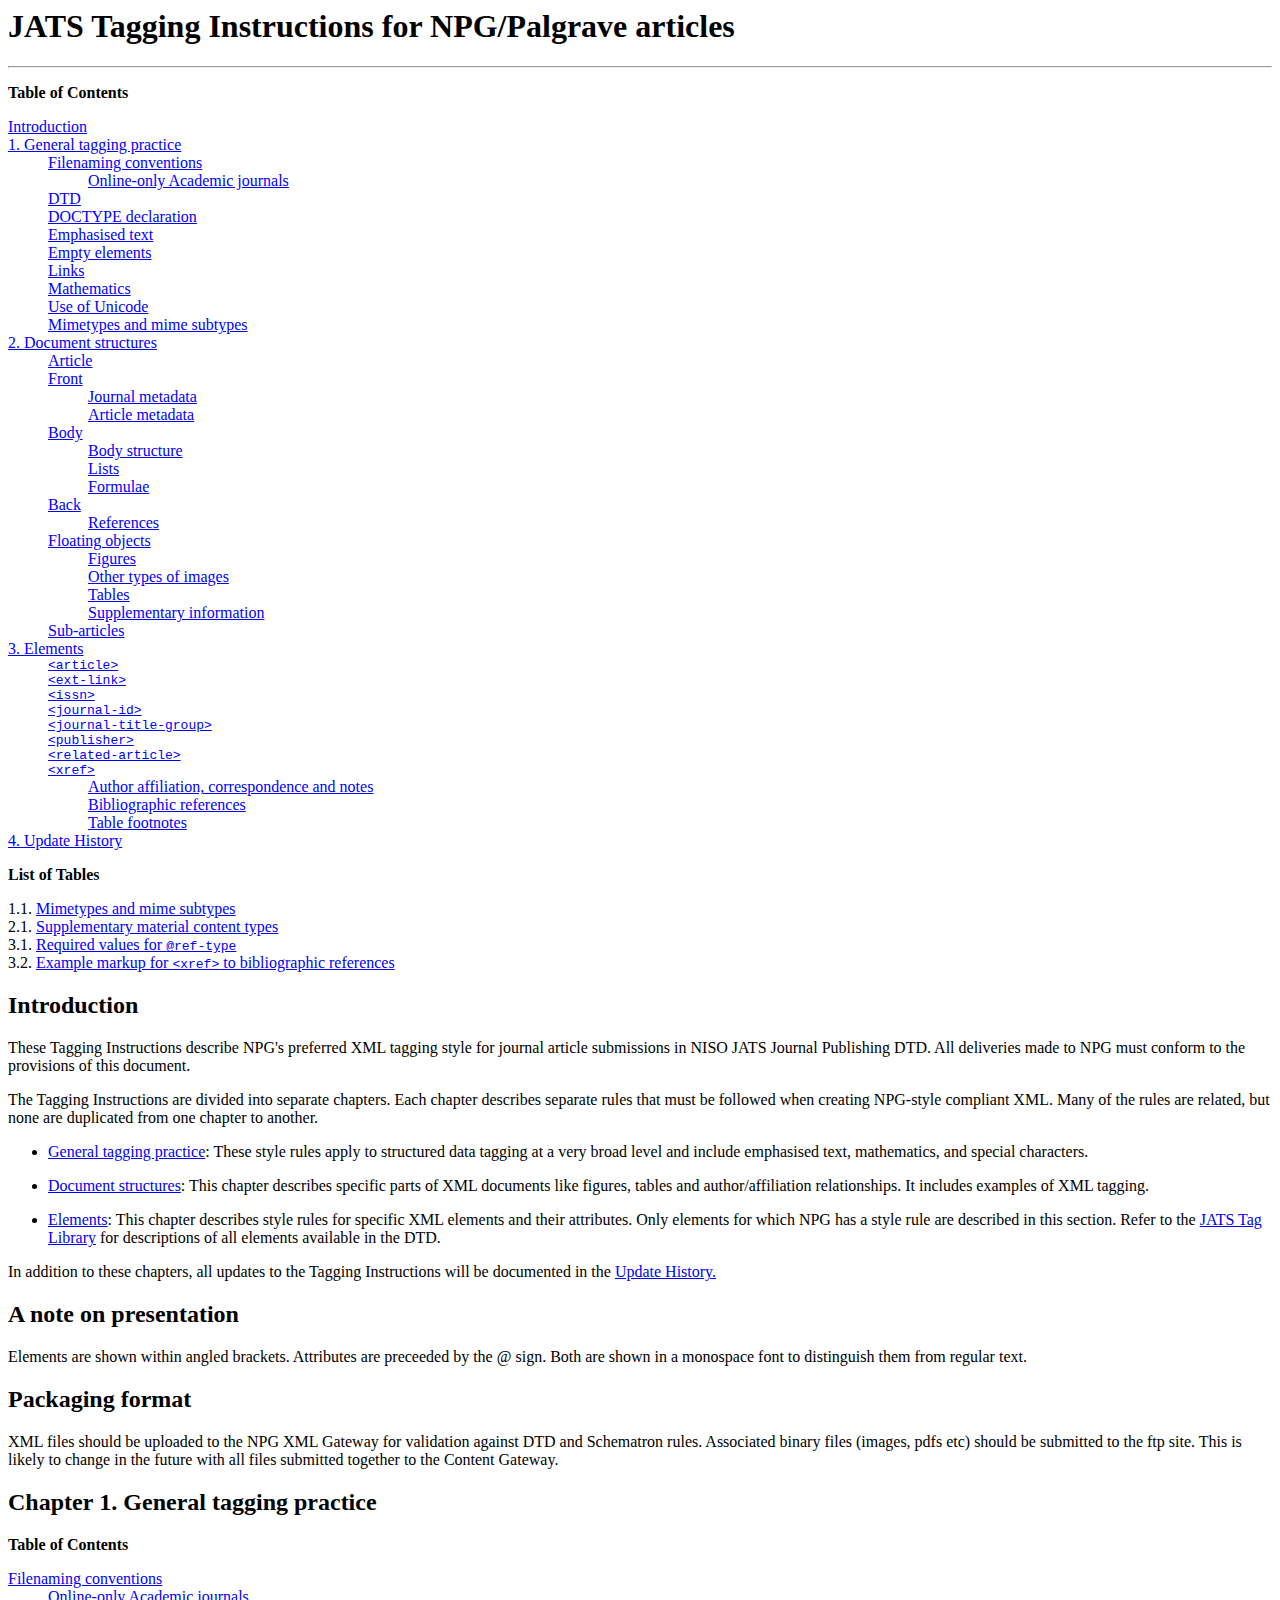
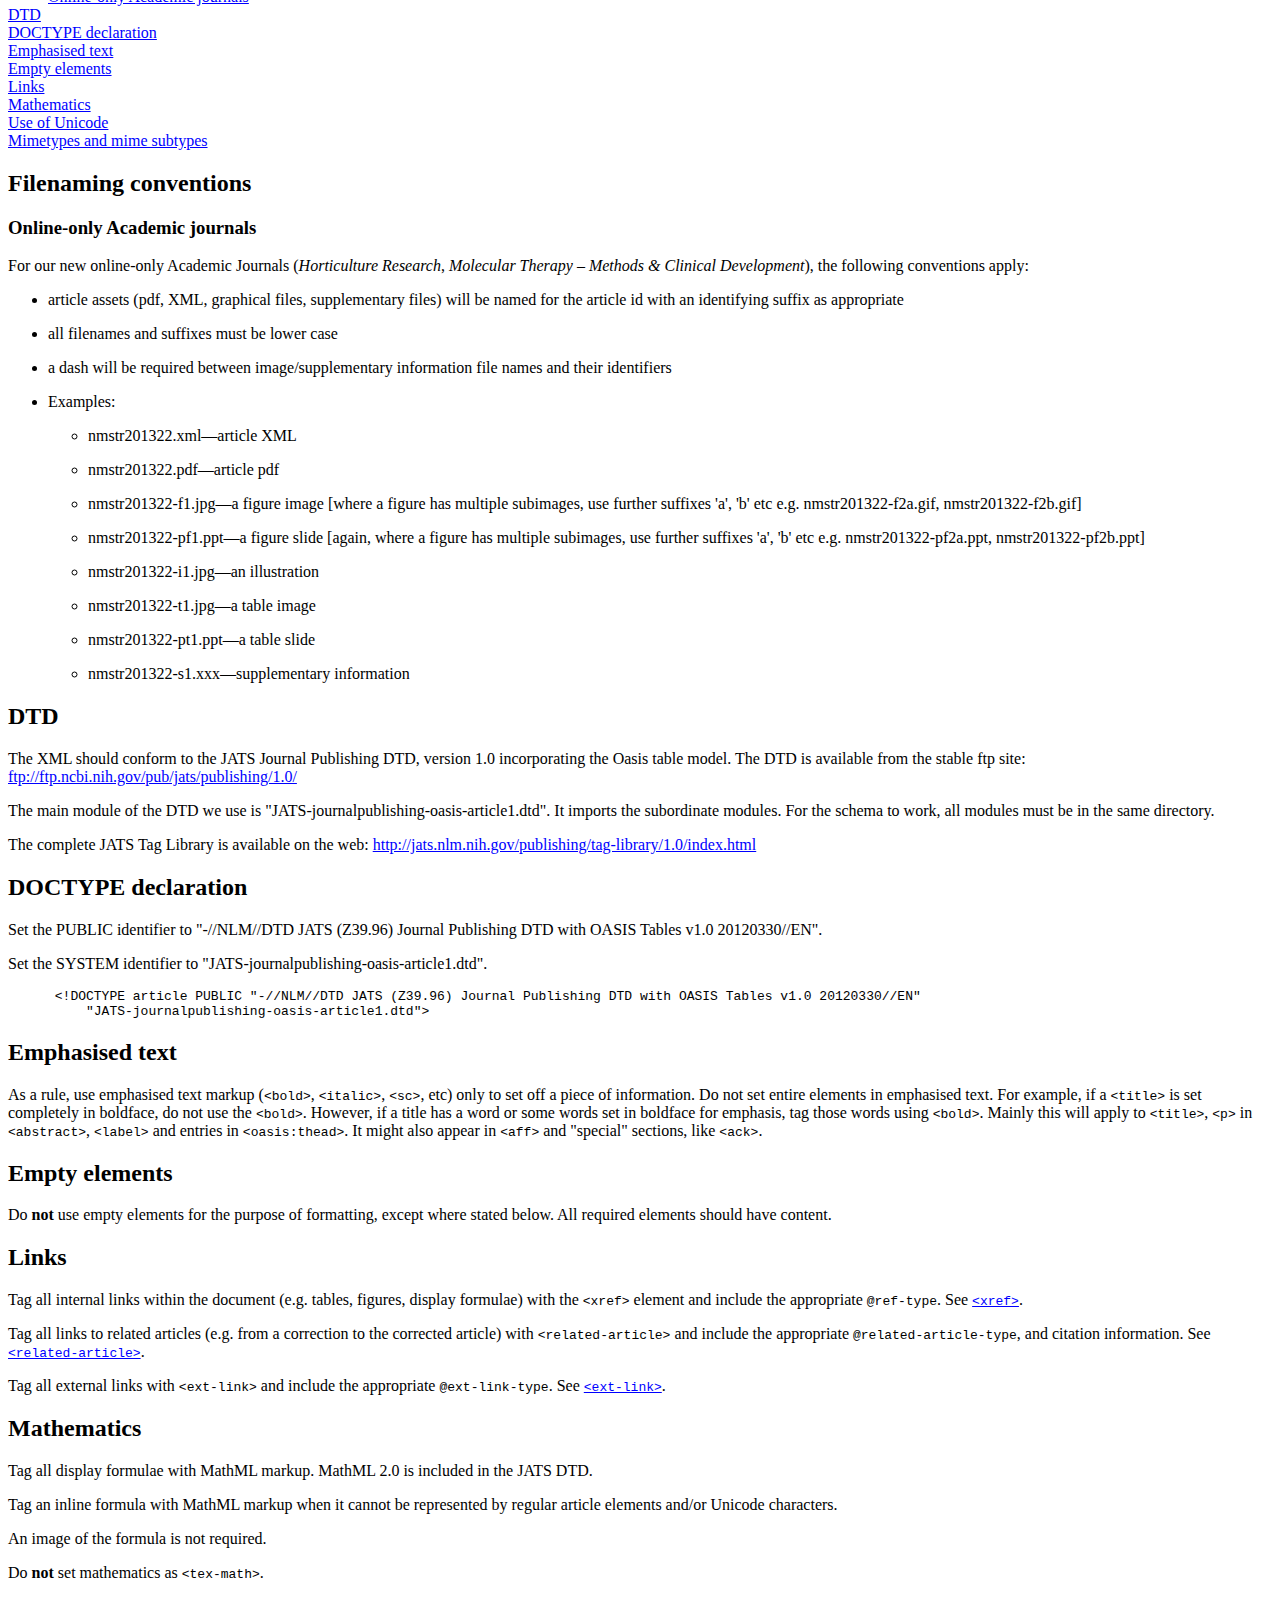
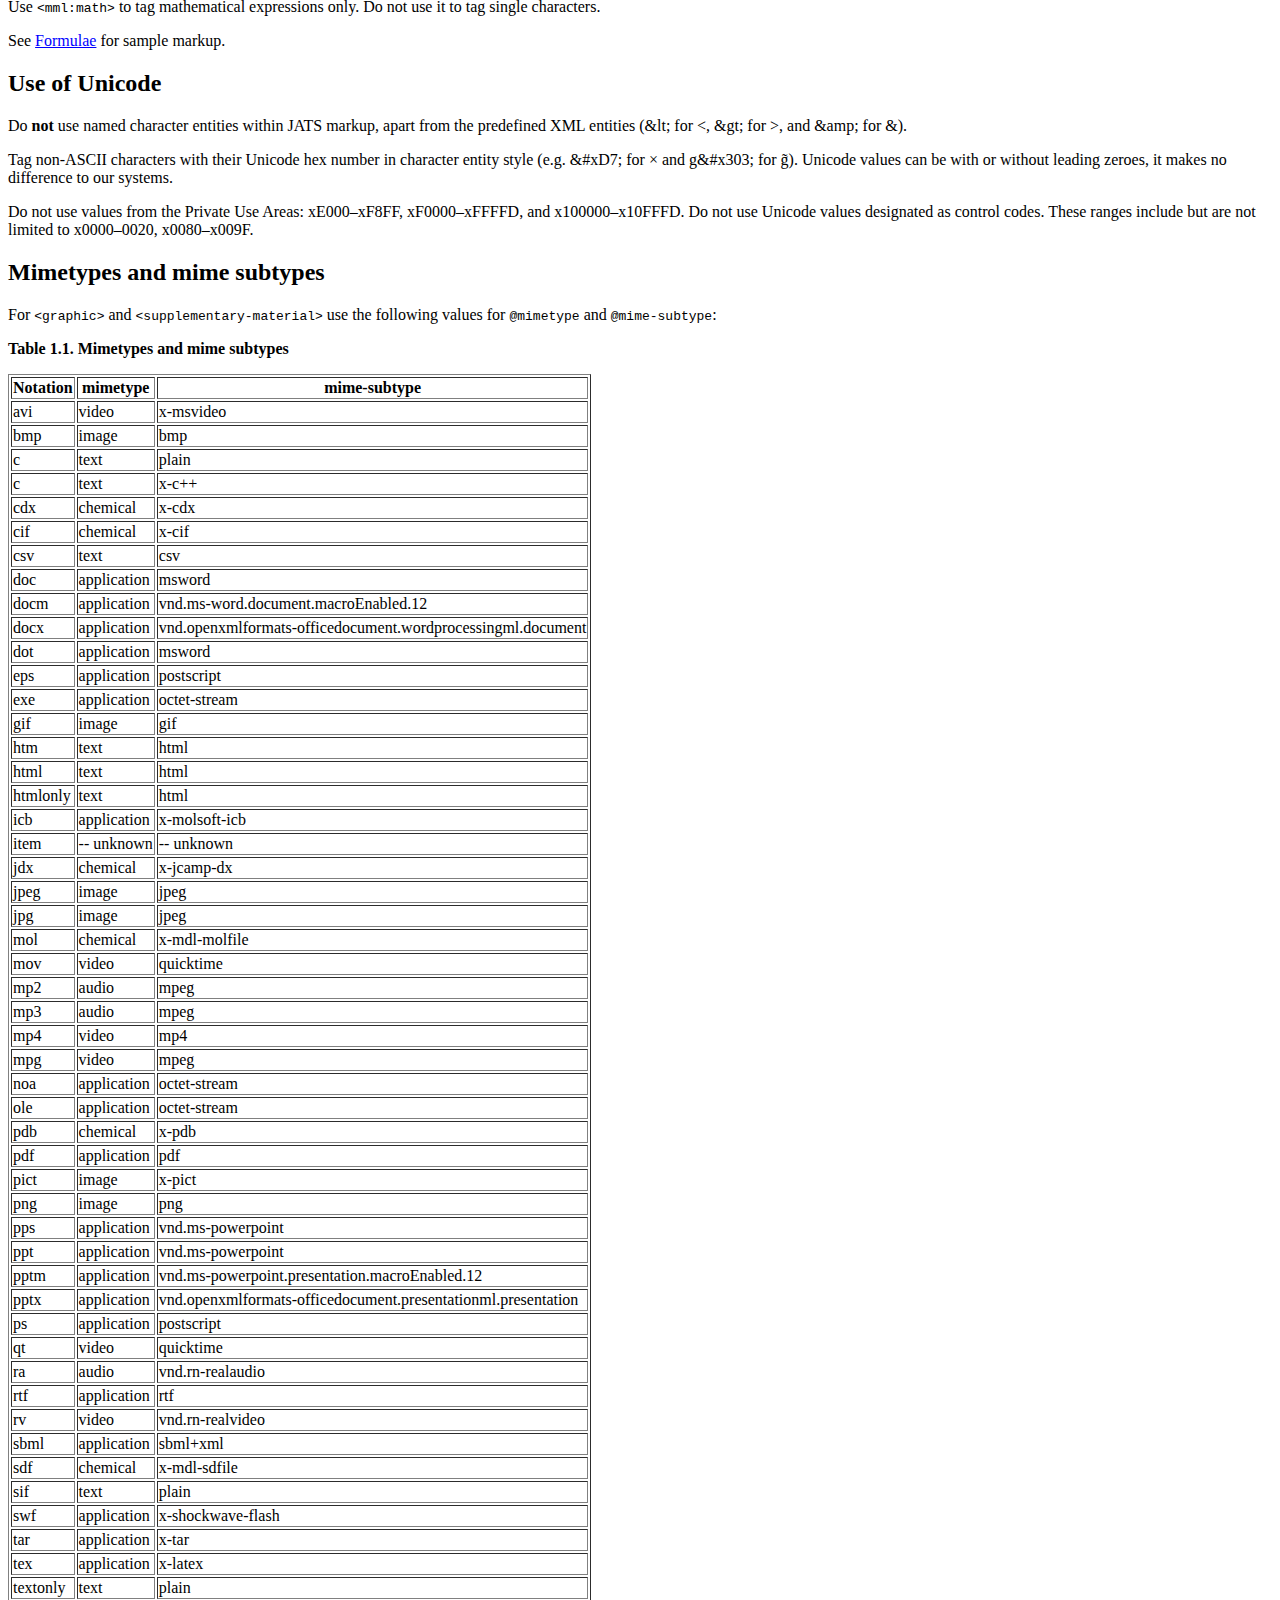
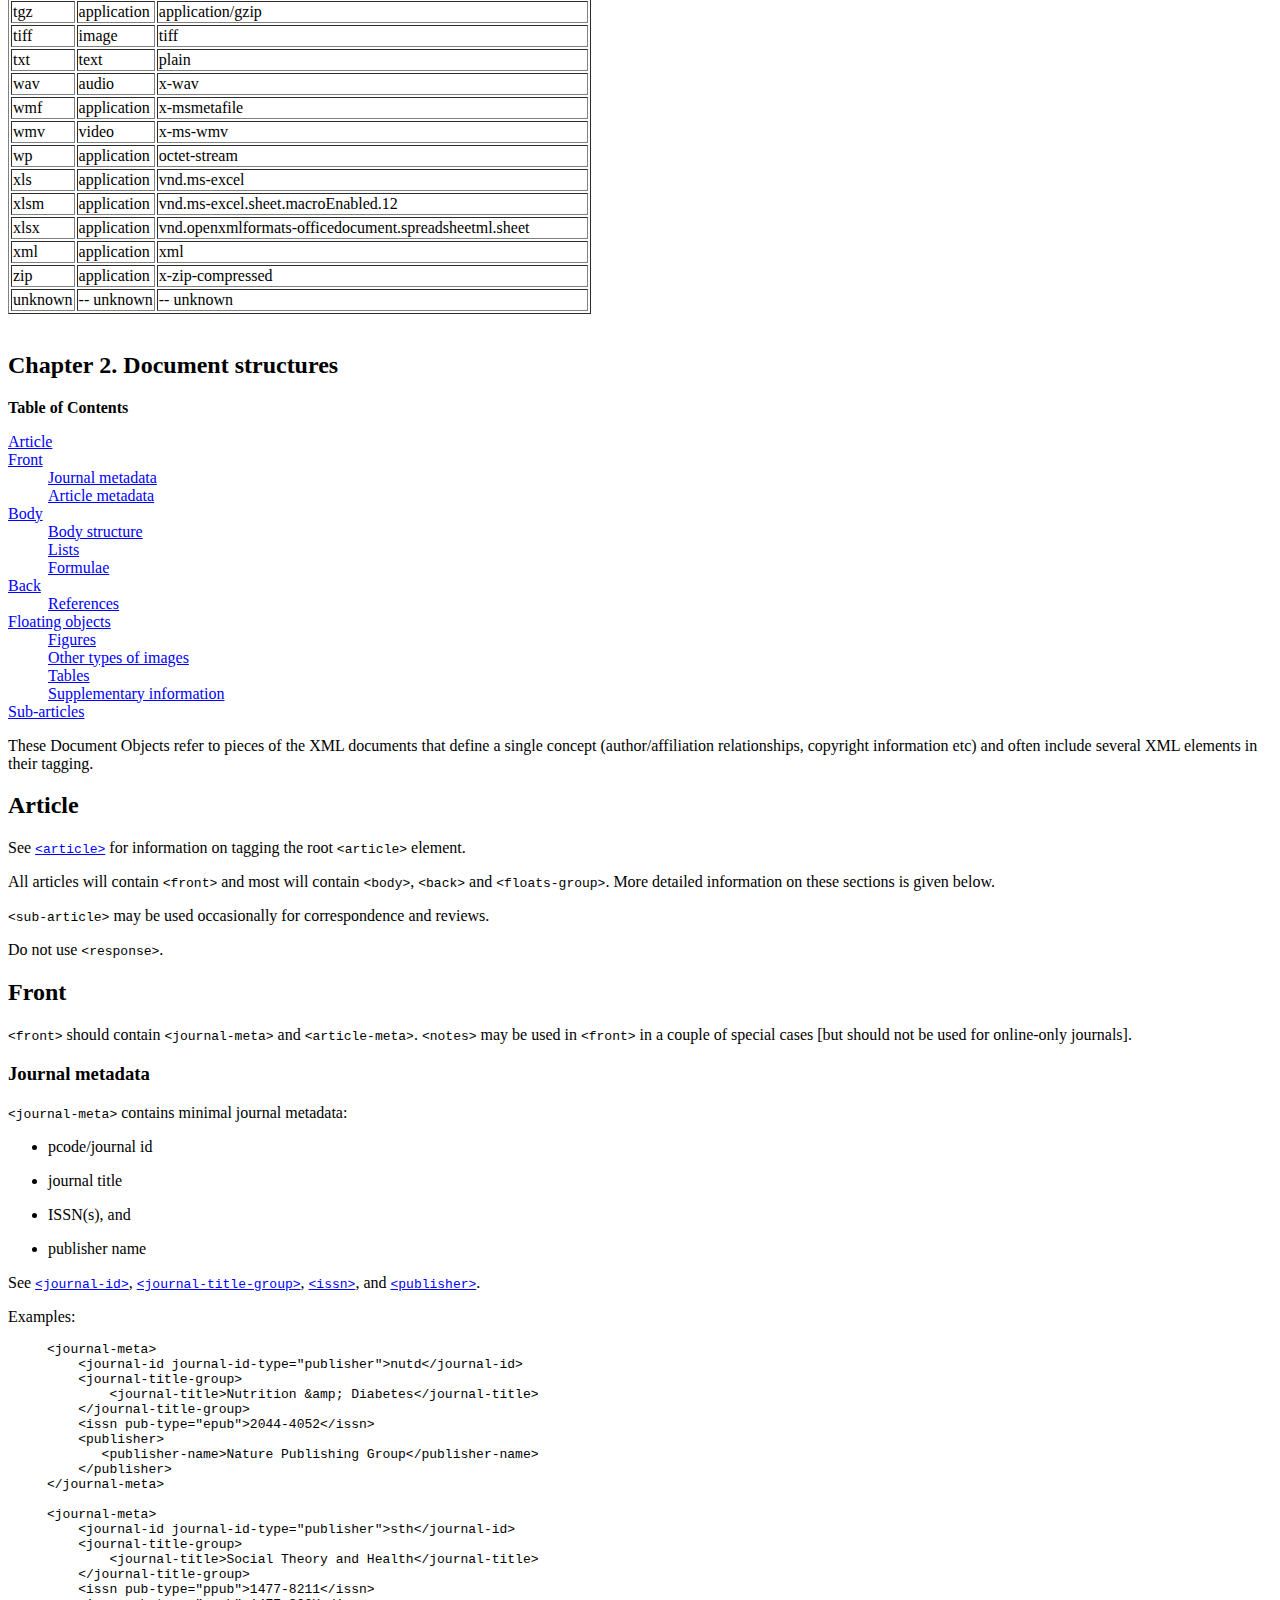
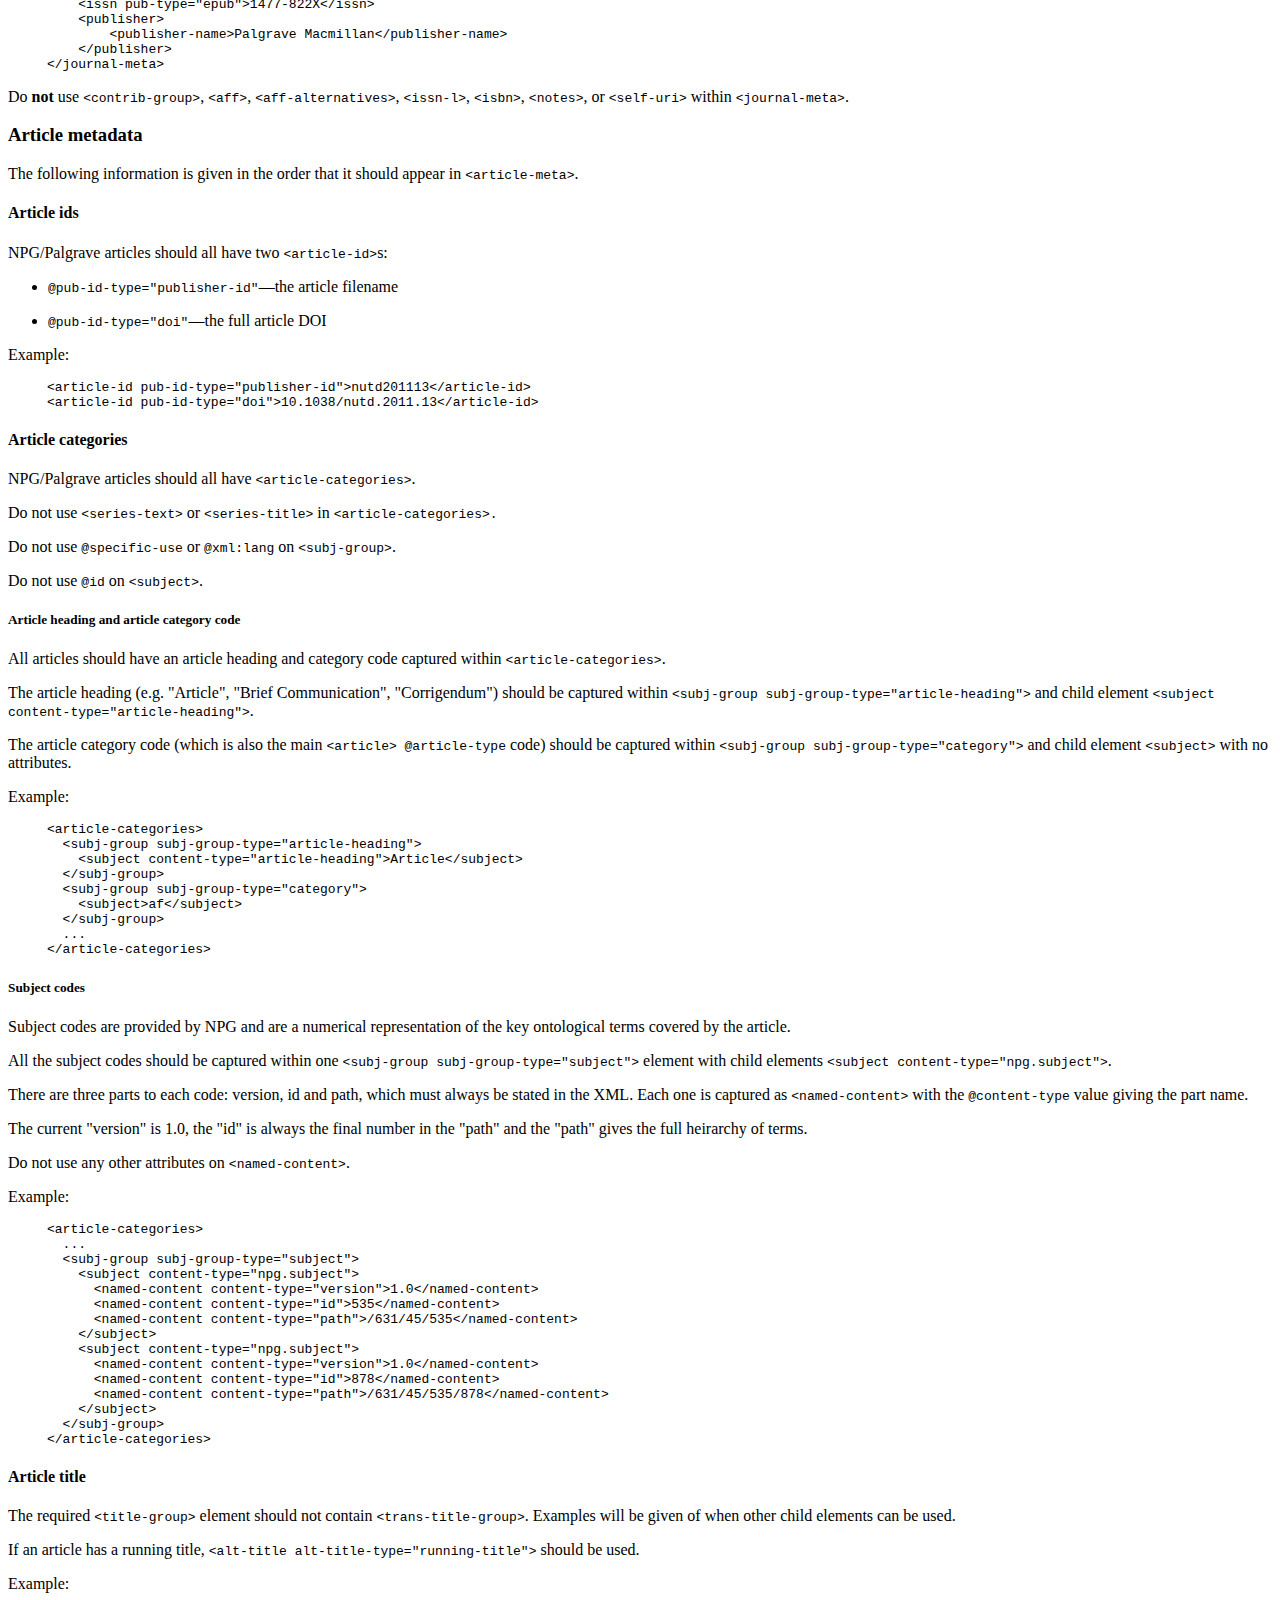
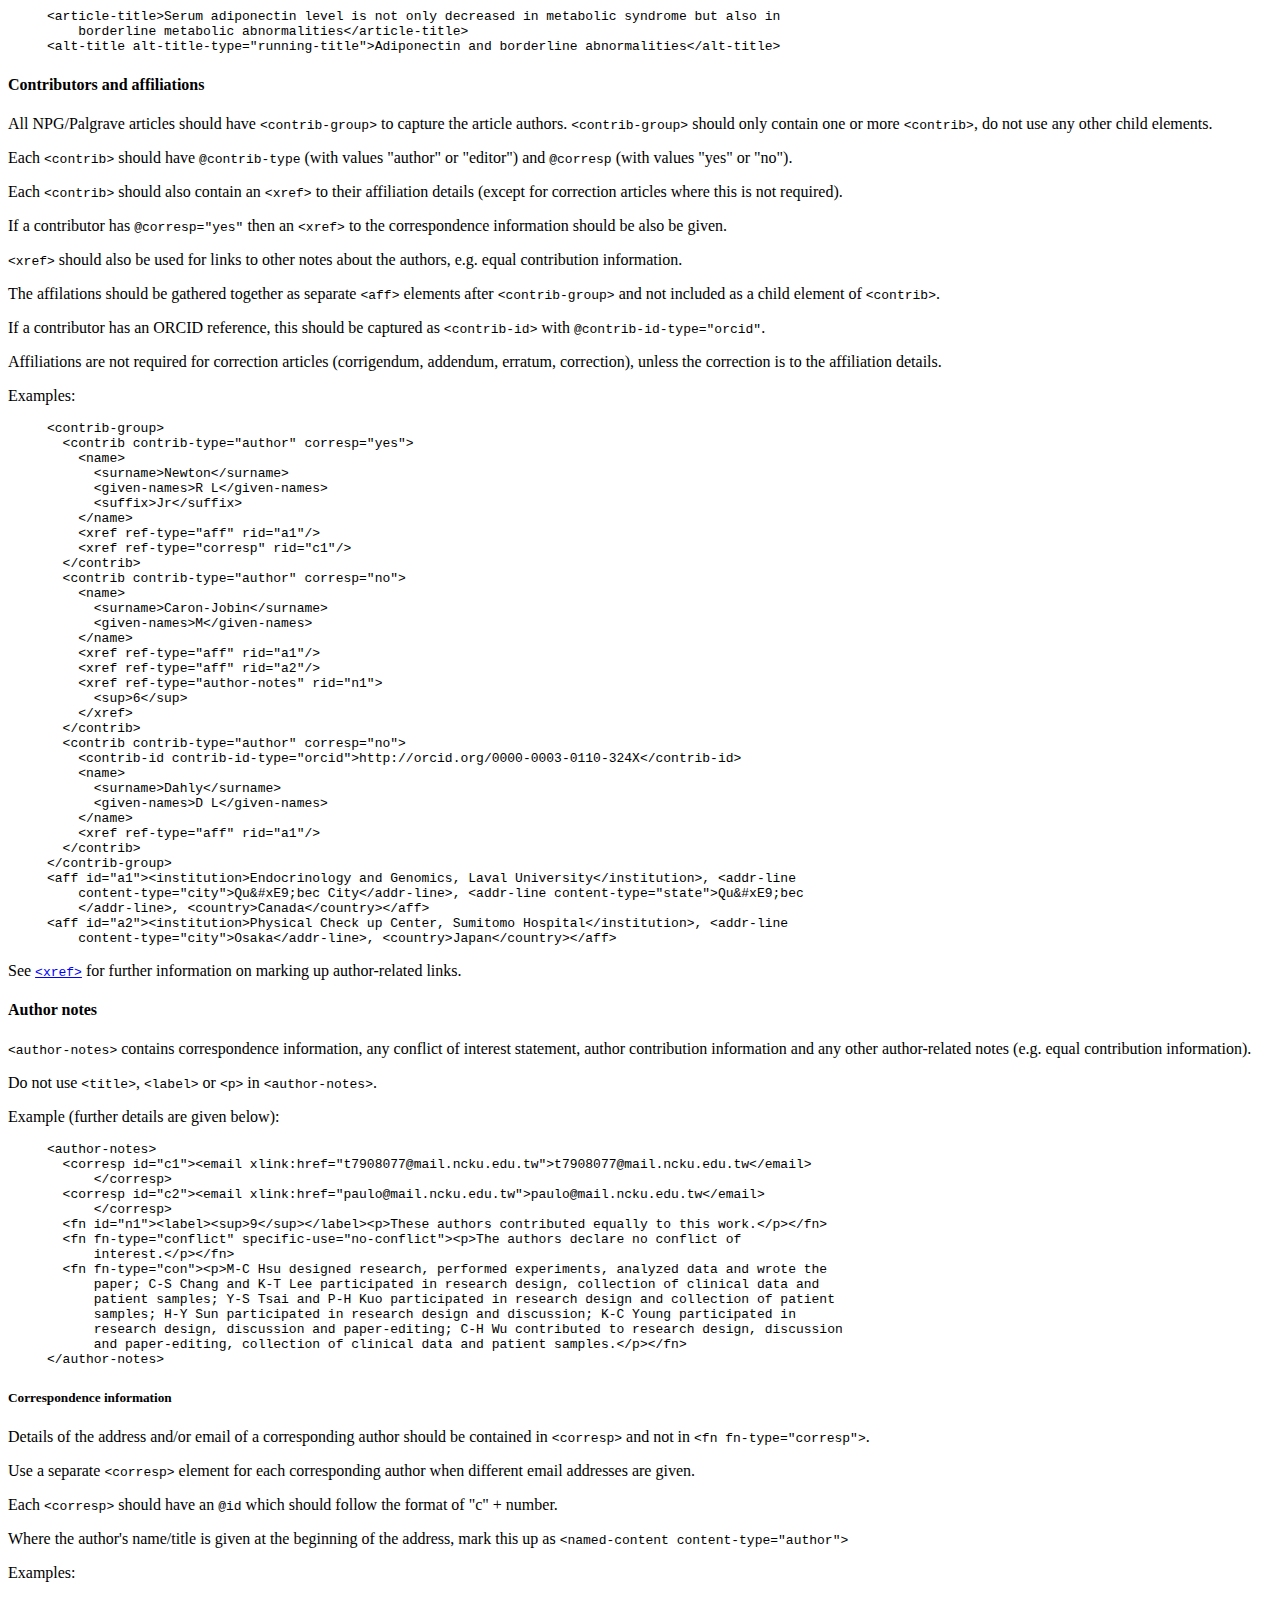
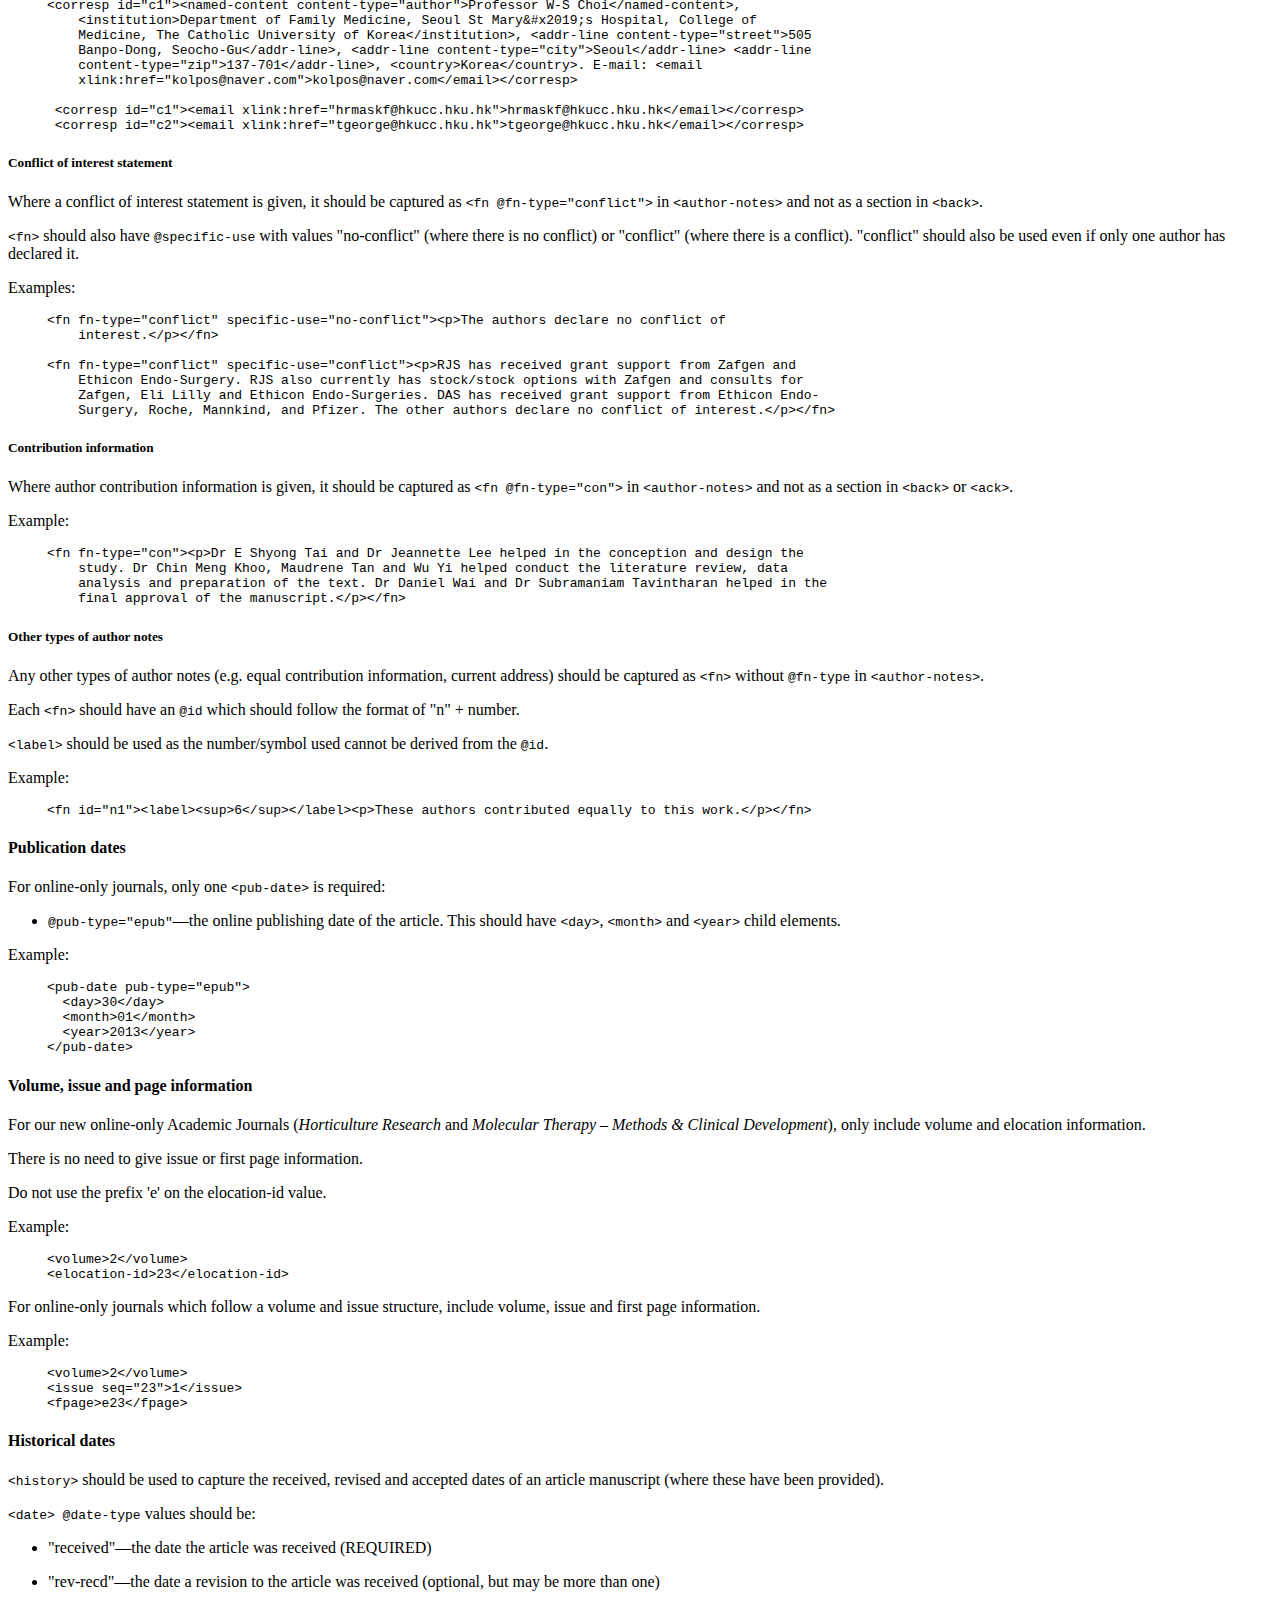
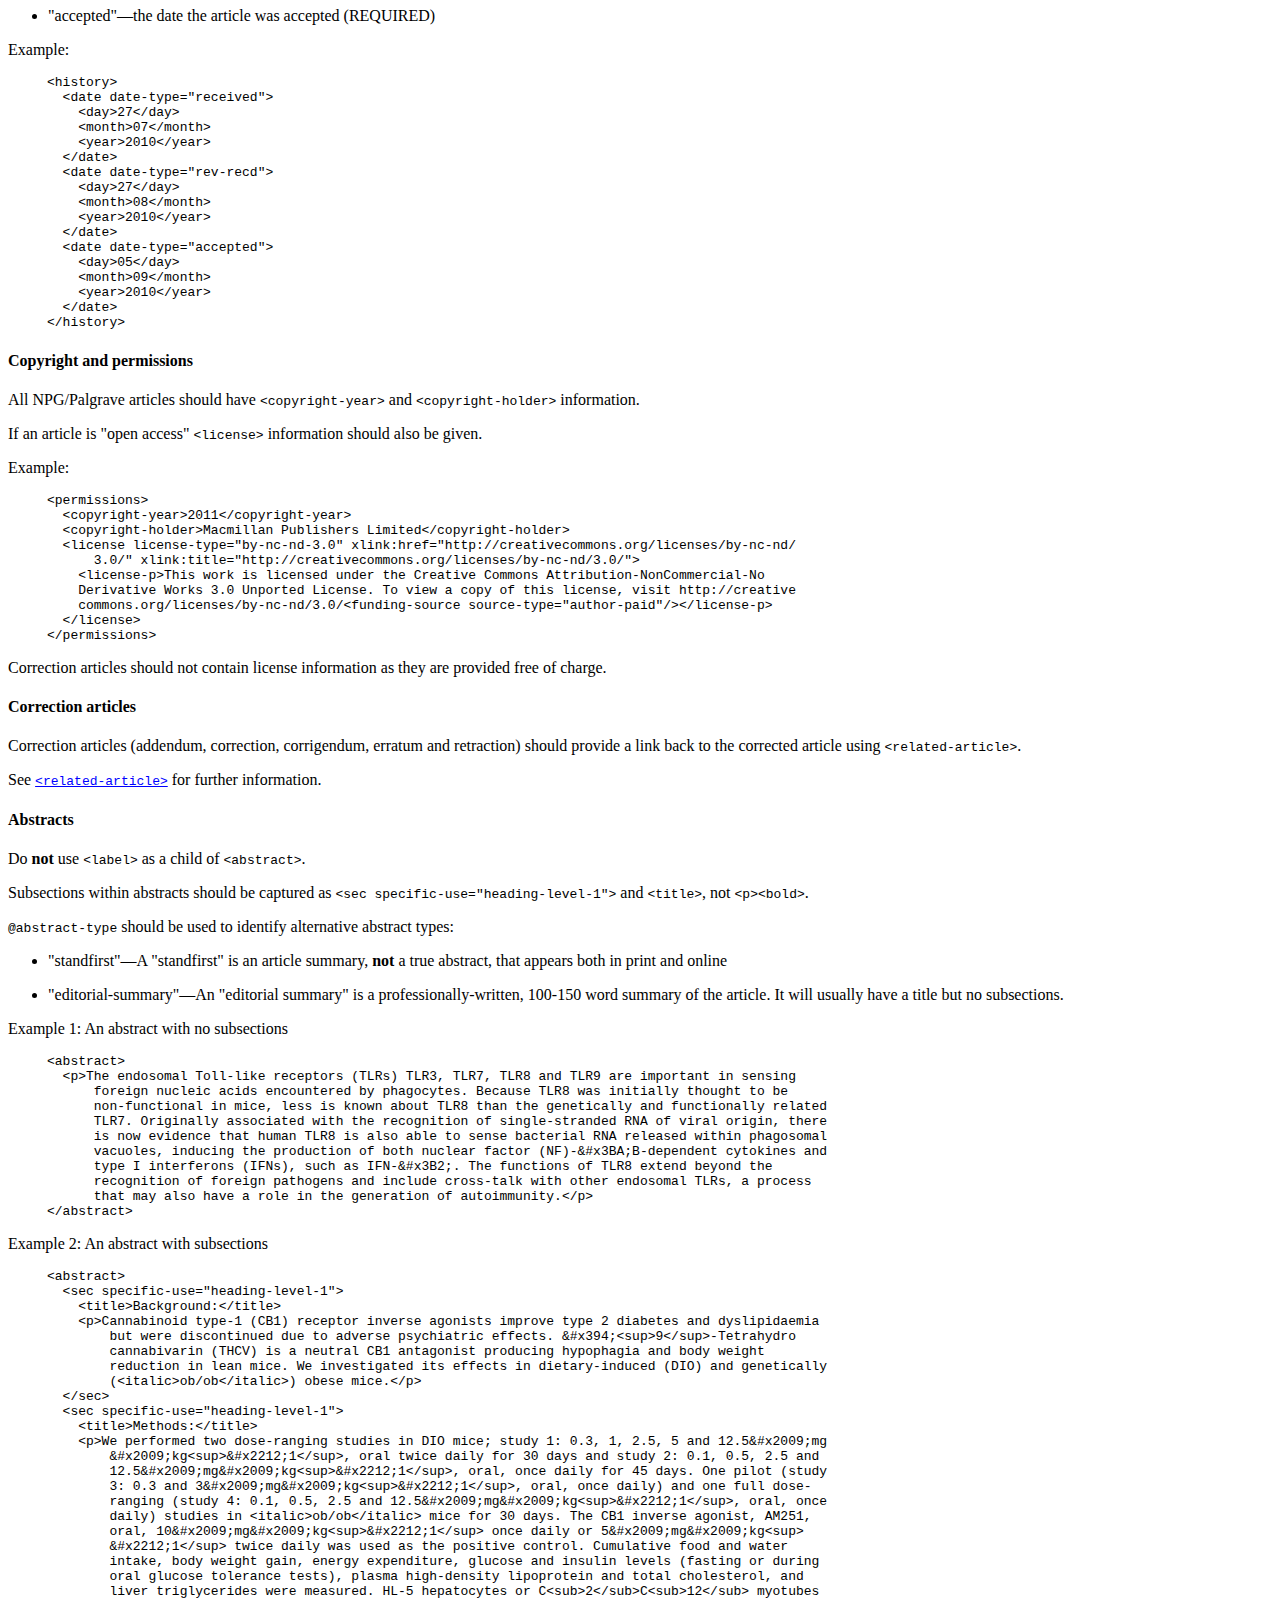
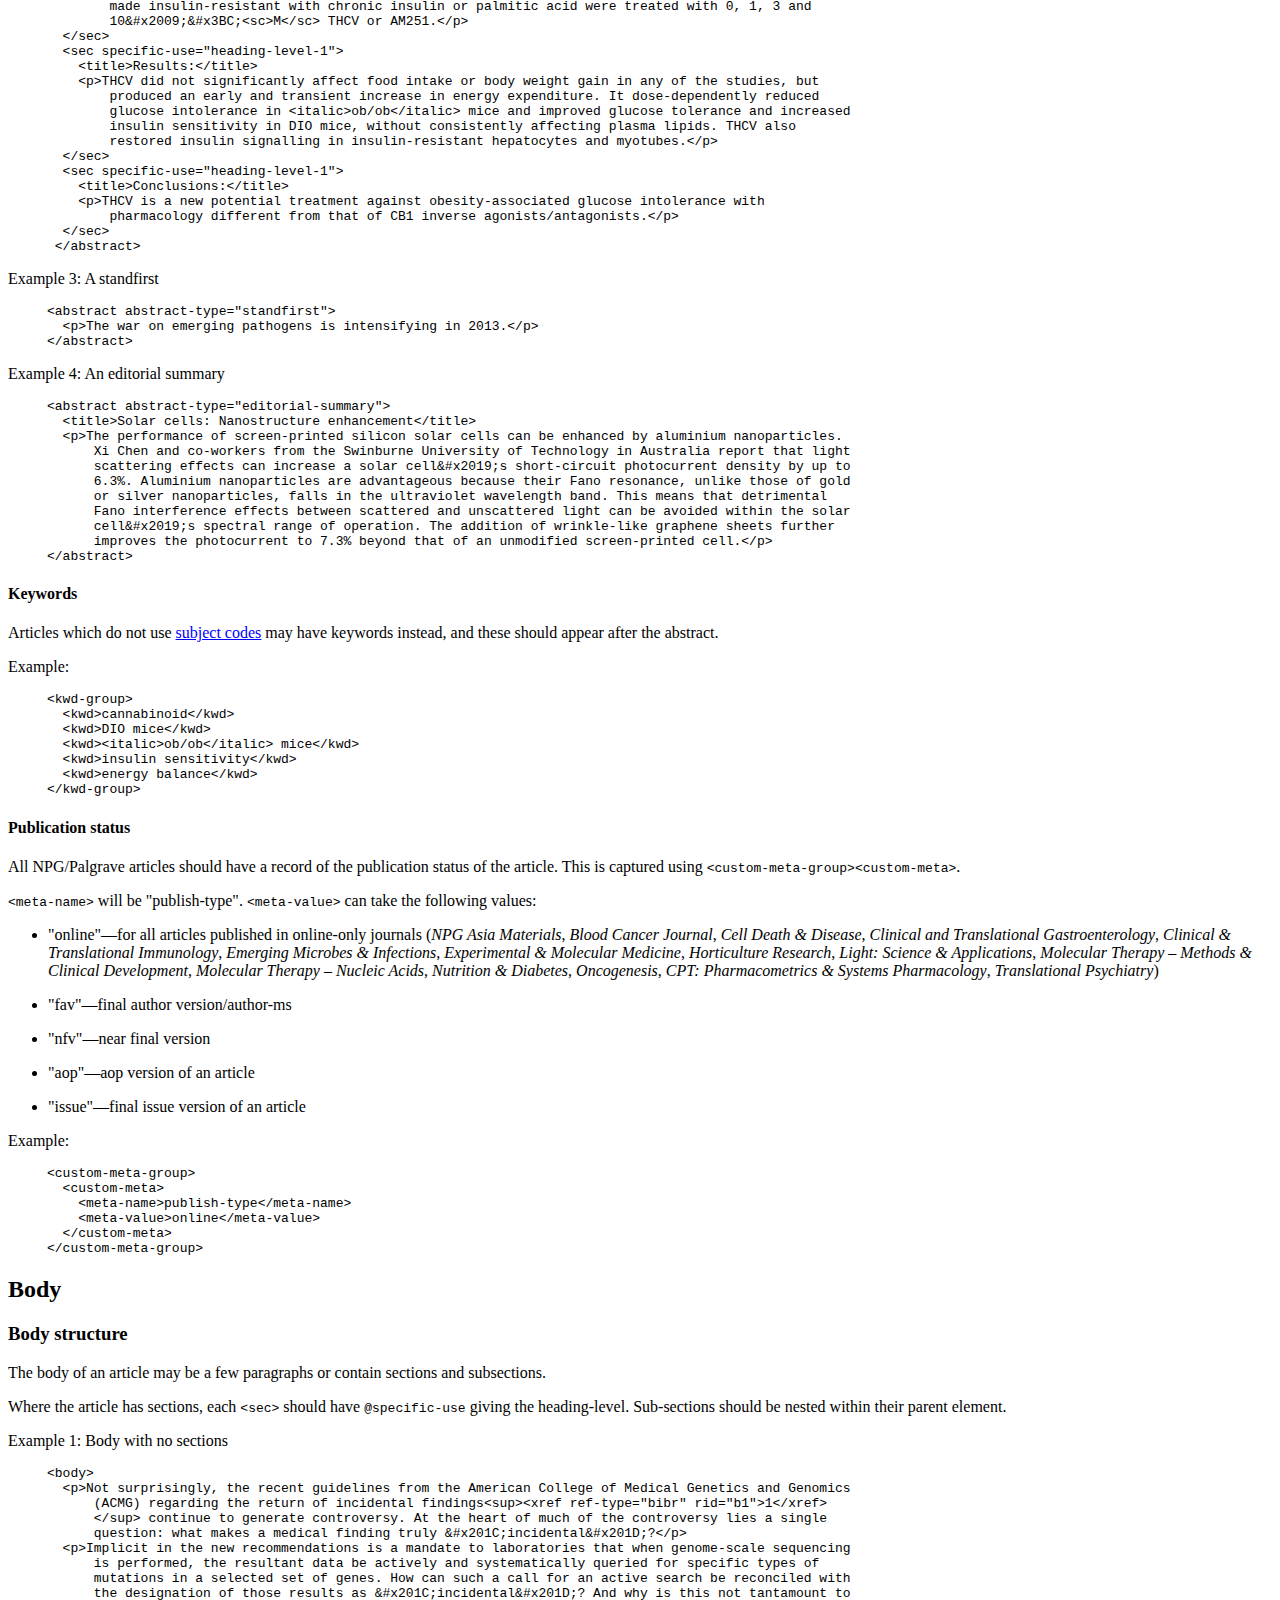
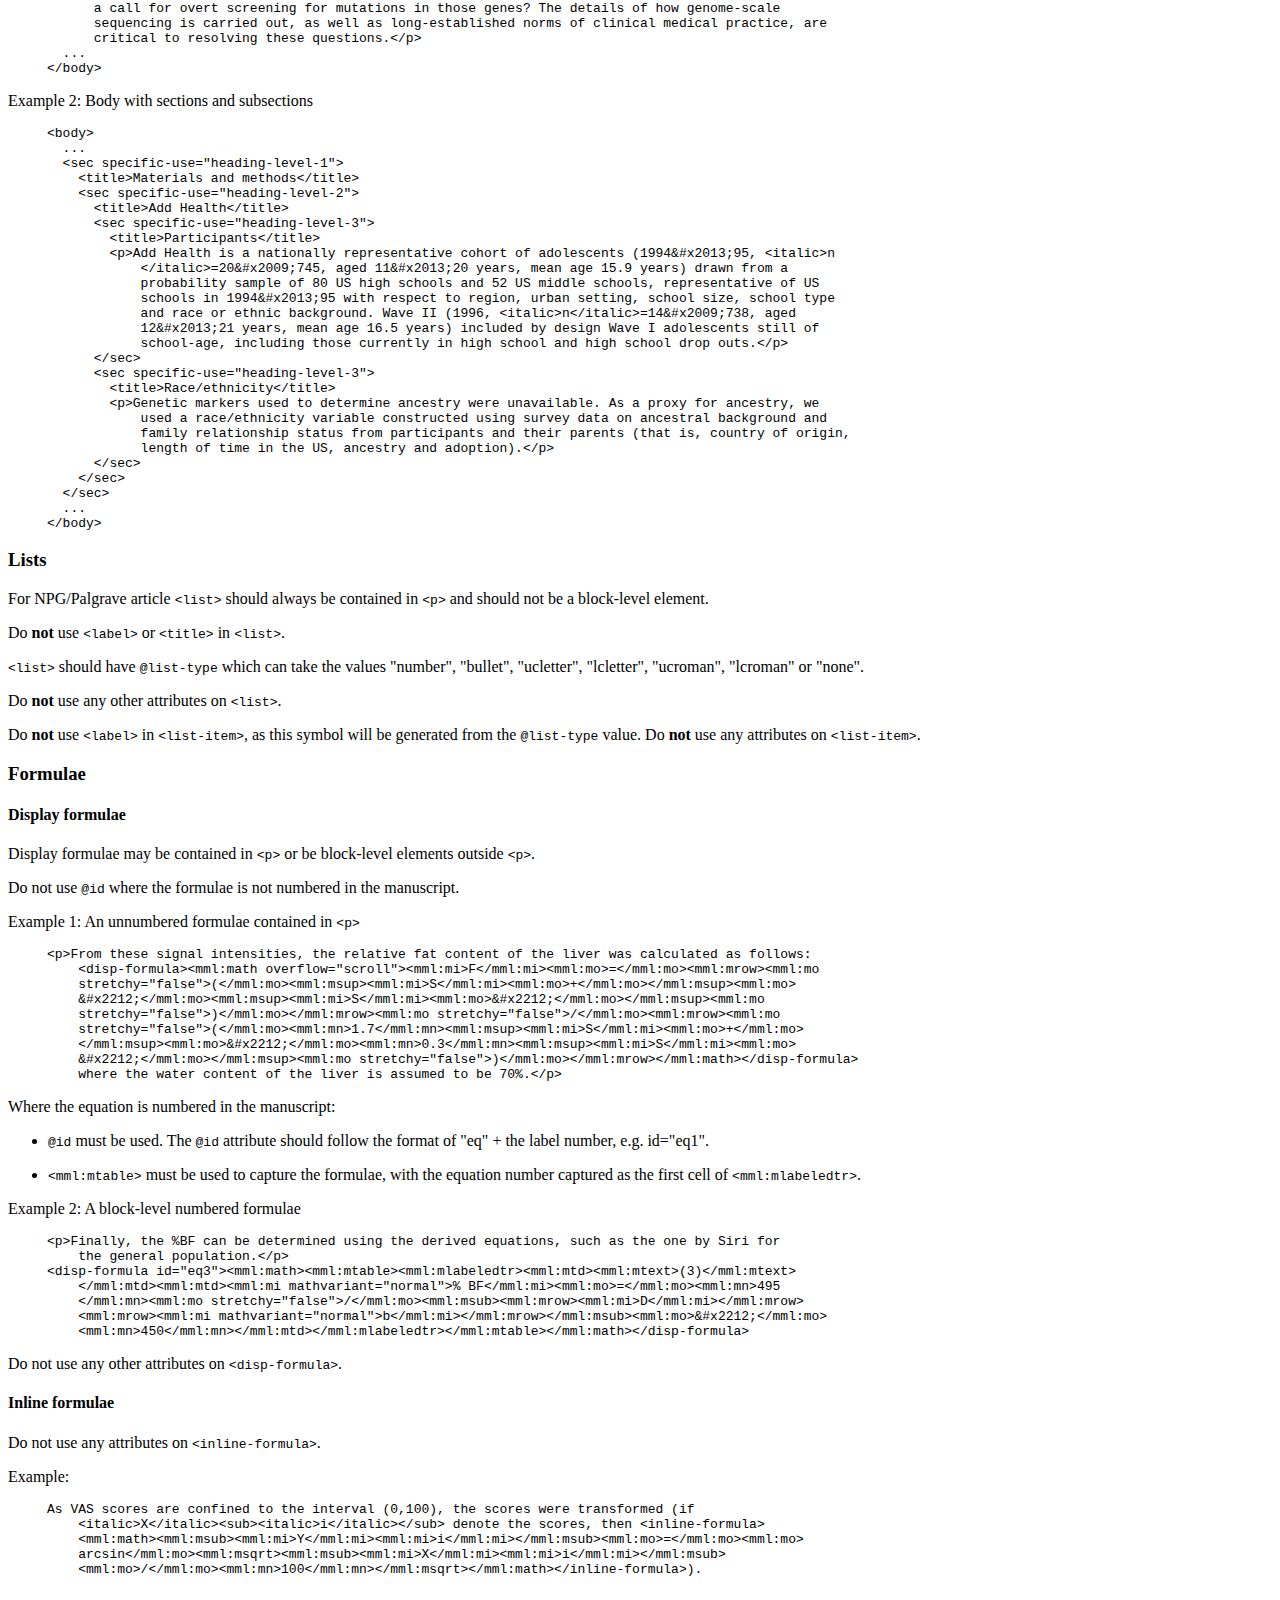
==== commit 720ceeed: "Merge pull request #4 from nature/release_0_11" ====
--- a/distro/Rules/nlm_tagging_guidelines.html
+++ b/distro/Rules/nlm_tagging_guidelines.html
@@ -1,6 +1,6 @@
-<html><head><meta http-equiv="Content-Type" content="text/html; charset=ISO-8859-1"><title>JATS Tagging Guidelines for NPG/Palgrave articles</title><meta name="generator" content="DocBook XSL-NS Stylesheets V1.76.1"></head><body bgcolor="white" text="black" link="#0000FF" vlink="#840084" alink="#0000FF"><div class="book" title="JATS Tagging Guidelines for NPG/Palgrave articles"><div class="titlepage"><div><div><h1 class="title"><a name="d53e2"></a>JATS Tagging Guidelines for NPG/Palgrave articles</h1></div></div><hr></div><div class="toc"><p><b>Table of Contents</b></p><dl><dt><span class="preface"><a href="#d53e5">Introduction</a></span></dt><dt><span class="chapter"><a href="#general">1. General tagging practice</a></span></dt><dd><dl><dt><span class="section"><a href="#doctype_declaration">DOCTYPE declaration</a></span></dt><dt><span class="section"><a href="#d53e65">Emphasised text</a></span></dt><dt><span class="section"><a href="#d53e113">Empty elements</a></span></dt><dt><span class="section"><a href="#links">Links</a></span></dt><dt><span class="section"><a href="#mathematics">Mathematics</a></span></dt><dt><span class="section"><a href="#unicode">Use of Unicode</a></span></dt><dt><span class="section"><a href="#mimetypes">Mimetypes and mime subtypes</a></span></dt></dl></dd><dt><span class="chapter"><a href="#objects">2. Document structures</a></span></dt><dd><dl><dt><span class="sect1"><a href="#objects_article">Article</a></span></dt><dt><span class="sect1"><a href="#objects_front">Front</a></span></dt><dd><dl><dt><span class="sect2"><a href="#objects_journal_metadata">Journal metadata</a></span></dt><dt><span class="sect2"><a href="#objects_article_metadata">Article metadata</a></span></dt></dl></dd><dt><span class="sect1"><a href="#objects_body">Body</a></span></dt><dt><span class="sect1"><a href="#objects_back">Back</a></span></dt><dd><dl><dt><span class="sect2"><a href="#object_references">References</a></span></dt></dl></dd><dt><span class="sect1"><a href="#objects_float">Floating objects</a></span></dt><dd><dl><dt><span class="sect2"><a href="#objects_figs">Figures</a></span></dt><dt><span class="sect2"><a href="#d53e1093">Other types of images</a></span></dt><dt><span class="sect2"><a href="#objects_tables">Tables</a></span></dt><dt><span class="sect2"><a href="#objects_supplementary-material">Supplementary information</a></span></dt></dl></dd><dt><span class="sect1"><a href="#objects_sub-article">Sub-articles</a></span></dt></dl></dd><dt><span class="chapter"><a href="#elements">3. Elements</a></span></dt><dd><dl><dt><span class="sect1"><a href="#element_article"><code class="sgmltag-element">&lt;article&gt;</code></a></span></dt><dt><span class="sect1"><a href="#element_ext-link"><code class="sgmltag-element">&lt;ext-link&gt;</code></a></span></dt><dt><span class="sect1"><a href="#element_issn"><code class="sgmltag-element">&lt;issn&gt;</code></a></span></dt><dt><span class="sect1"><a href="#element_journal-id"><code class="sgmltag-element">&lt;journal-id&gt;</code></a></span></dt><dt><span class="sect1"><a href="#element_journal-title-group"><code class="sgmltag-element">&lt;journal-title-group&gt;</code></a></span></dt><dt><span class="sect1"><a href="#element_publisher"><code class="sgmltag-element">&lt;publisher&gt;</code></a></span></dt><dt><span class="sect1"><a href="#element_related-article"><code class="sgmltag-element">&lt;related-article&gt;</code></a></span></dt><dt><span class="sect1"><a href="#element_xref"><code class="sgmltag-element">&lt;xref&gt;</code></a></span></dt></dl></dd></dl></div><div class="list-of-tables"><p><b>List of Tables</b></p><dl><dt>1.1. <a href="#d53e211">Mimetypes and mime subtypes</a></dt><dt>3.1. <a href="#d53e1827">Required values for <code class="sgmltag-element">@ref-type</code> [verify against NPG practice - I don't think we assign ids to a lot of these elements]</a></dt></dl></div><div class="preface" title="Introduction"><div class="titlepage"><div><div><h2 class="title"><a name="d53e5"></a>Introduction</h2></div></div></div><p>These Tagging Guidelines describe NPG's preferred XML tagging style for journal article submissions in NISO JATS Journal Publishing DTD. All deliveries made to NPG must conform to the provisions of this document.</p><p>The Tagging Guidelines are divided into separate chapters. Each chapter describes separate rules that must be followed when creating NPG-style compliant XML. Many of the rules are related, but none are duplicated from one chapter to another.</p><div class="itemizedlist"><ul class="itemizedlist" type="disc"><li class="listitem"><p><a class="link" href="#general" title="Chapter&nbsp;1.&nbsp;General tagging practice">General tagging practice</a>: These style rules apply to structured data tagging at a very broad level and include emphasised text, mathematics, and special characters.</p></li><li class="listitem"><p><a class="link" href="#objects" title="Chapter&nbsp;2.&nbsp;Document structures">Document objects</a>: This chapter describes specific parts of XML documents like figures, tables and author/affiliation relationships. It includes examples of XML tagging.</p></li><li class="listitem"><p><a class="link" href="#elements" title="Chapter&nbsp;3.&nbsp;Elements">Elements</a>: This chapter describes style rules for specific XML elements and their attributes. Only elements for which NPG has a style rule are described in this section. Refer to the <a class="link" href="http://jats.nlm.nih.gov/publishing/tag-library/1.0/index.html" target="_top">JATS Tag Library</a> for descriptions of all elements available in the DTD.</p></li></ul></div><div class="simplesect" title="A note on presentation"><div class="titlepage"><div><div><h2 class="title" style="clear: both"><a name="d53e32"></a>A note on presentation</h2></div></div></div><p>Elements are shown within angled brackets. Attributes are preceeded by the @ sign. Both are shown in a monospace font to distinguish them from regular text.</p></div><div class="simplesect" title="Packaging format"><div class="titlepage"><div><div><h2 class="title" style="clear: both"><a name="d53e37"></a>Packaging format</h2></div></div></div><p>XML files should be uploaded to the NPG XML Gateway for validation against DTD and Schematron rules. Associated binary files (images, pdfs etc) should continue to be submitted to the ftp site. This is likely to change in the future with all files submitted together to the XML Gateway.</p></div></div><div class="chapter" title="Chapter&nbsp;1.&nbsp;General tagging practice"><div class="titlepage"><div><div><h2 class="title"><a name="general"></a>Chapter&nbsp;1.&nbsp;General tagging practice</h2></div></div></div><div class="toc"><p><b>Table of Contents</b></p><dl><dt><span class="section"><a href="#doctype_declaration">DOCTYPE declaration</a></span></dt><dt><span class="section"><a href="#d53e65">Emphasised text</a></span></dt><dt><span class="section"><a href="#d53e113">Empty elements</a></span></dt><dt><span class="section"><a href="#links">Links</a></span></dt><dt><span class="section"><a href="#mathematics">Mathematics</a></span></dt><dt><span class="section"><a href="#unicode">Use of Unicode</a></span></dt><dt><span class="section"><a href="#mimetypes">Mimetypes and mime subtypes</a></span></dt></dl></div><p>The XML should conform to the JATS Journal Publishing DTD, version 1.0 incorporating the Oasis table model. The DTD is available from the stable ftp site: <a class="link" href="ftp://ftp.ncbi.nih.gov/pub/jats/publishing/1.0/" target="_top">ftp://ftp.ncbi.nih.gov/pub/jats/publishing/1.0/</a></p><p>The main module of the DTD we use is JATS-journalpublishing-oasis-article1.dtd. It imports the subordinate modules. For the schema to work, all modules must be in the same directory.</p><p>The complete JATS Tag Library is available on the web: <a class="link" href="http://jats.nlm.nih.gov/publishing/tag-library/1.0/index.html" target="_top">http://jats.nlm.nih.gov/publishing/tag-library/1.0/index.html</a></p><div class="section" title="DOCTYPE declaration"><div class="titlepage"><div><div><h2 class="title" style="clear: both"><a name="doctype_declaration"></a>DOCTYPE declaration</h2></div></div></div><p>Set the PUBLIC identifier to "-//NLM//DTD JATS (Z39.96) Journal Publishing DTD with OASIS Tables v1.0 20120330//EN".</p><p>Set the SYSTEM identifier to "JATS-journalpublishing-oasis-article1.dtd".</p><pre class="programlisting">
+<html><head><meta http-equiv="Content-Type" content="text/html; charset=ISO-8859-1"><title>JATS Tagging Instructions for NPG/Palgrave articles</title><meta name="generator" content="DocBook XSL-NS Stylesheets V1.76.1"></head><body bgcolor="white" text="black" link="#0000FF" vlink="#840084" alink="#0000FF"><div class="book" title="JATS Tagging Instructions for NPG/Palgrave articles"><div class="titlepage"><div><div><h1 class="title"><a name="d53e2"></a>JATS Tagging Instructions for NPG/Palgrave articles</h1></div></div><hr></div><div class="toc"><p><b>Table of Contents</b></p><dl><dt><span class="preface"><a href="#d53e5">Introduction</a></span></dt><dt><span class="chapter"><a href="#general">1. General tagging practice</a></span></dt><dd><dl><dt><span class="section"><a href="#filenames">Filenaming conventions</a></span></dt><dd><dl><dt><span class="section"><a href="#d53e52">Online-only Academic journals</a></span></dt></dl></dd><dt><span class="section"><a href="#dtd">DTD</a></span></dt><dt><span class="section"><a href="#doctype_declaration">DOCTYPE declaration</a></span></dt><dt><span class="section"><a href="#d53e130">Emphasised text</a></span></dt><dt><span class="section"><a href="#d53e177">Empty elements</a></span></dt><dt><span class="section"><a href="#links">Links</a></span></dt><dt><span class="section"><a href="#mathematics">Mathematics</a></span></dt><dt><span class="section"><a href="#unicode">Use of Unicode</a></span></dt><dt><span class="section"><a href="#mimetypes">Mimetypes and mime subtypes</a></span></dt></dl></dd><dt><span class="chapter"><a href="#objects">2. Document structures</a></span></dt><dd><dl><dt><span class="sect1"><a href="#objects_article">Article</a></span></dt><dt><span class="sect1"><a href="#objects_front">Front</a></span></dt><dd><dl><dt><span class="sect2"><a href="#objects_journal_metadata">Journal metadata</a></span></dt><dt><span class="sect2"><a href="#objects_article_metadata">Article metadata</a></span></dt></dl></dd><dt><span class="sect1"><a href="#objects_body">Body</a></span></dt><dd><dl><dt><span class="sect2"><a href="#objects_sections">Body structure</a></span></dt><dt><span class="sect2"><a href="#objects_lists">Lists</a></span></dt><dt><span class="sect2"><a href="#objects_formulae">Formulae</a></span></dt></dl></dd><dt><span class="sect1"><a href="#objects_back">Back</a></span></dt><dd><dl><dt><span class="sect2"><a href="#object_references">References</a></span></dt></dl></dd><dt><span class="sect1"><a href="#objects_float">Floating objects</a></span></dt><dd><dl><dt><span class="sect2"><a href="#objects_figs">Figures</a></span></dt><dt><span class="sect2"><a href="#d53e1973">Other types of images</a></span></dt><dt><span class="sect2"><a href="#objects_tables">Tables</a></span></dt><dt><span class="sect2"><a href="#objects_supplementary-material">Supplementary information</a></span></dt></dl></dd><dt><span class="sect1"><a href="#objects_sub-article">Sub-articles</a></span></dt></dl></dd><dt><span class="chapter"><a href="#elements">3. Elements</a></span></dt><dd><dl><dt><span class="sect1"><a href="#element_article"><code class="sgmltag-element">&lt;article&gt;</code></a></span></dt><dt><span class="sect1"><a href="#element_ext-link"><code class="sgmltag-element">&lt;ext-link&gt;</code></a></span></dt><dt><span class="sect1"><a href="#element_issn"><code class="sgmltag-element">&lt;issn&gt;</code></a></span></dt><dt><span class="sect1"><a href="#element_journal-id"><code class="sgmltag-element">&lt;journal-id&gt;</code></a></span></dt><dt><span class="sect1"><a href="#element_journal-title-group"><code class="sgmltag-element">&lt;journal-title-group&gt;</code></a></span></dt><dt><span class="sect1"><a href="#element_publisher"><code class="sgmltag-element">&lt;publisher&gt;</code></a></span></dt><dt><span class="sect1"><a href="#element_related-article"><code class="sgmltag-element">&lt;related-article&gt;</code></a></span></dt><dt><span class="sect1"><a href="#element_xref"><code class="sgmltag-element">&lt;xref&gt;</code></a></span></dt><dd><dl><dt><span class="sect2"><a href="#d53e3100">Author affiliation, correspondence and notes</a></span></dt><dt><span class="sect2"><a href="#d53e3130">Bibliographic references</a></span></dt><dt><span class="sect2"><a href="#d53e3223">Table footnotes</a></span></dt></dl></dd></dl></dd><dt><span class="chapter"><a href="#update_history">4. Update History</a></span></dt></dl></div><div class="list-of-tables"><p><b>List of Tables</b></p><dl><dt>1.1. <a href="#d53e281">Mimetypes and mime subtypes</a></dt><dt>2.1. <a href="#d53e2674">Supplementary material content types</a></dt><dt>3.1. <a href="#d53e2961">Required values for <code class="sgmltag-element">@ref-type</code></a></dt><dt>3.2. <a href="#d53e3146">Example markup for <code class="sgmltag-element">&lt;xref&gt;</code> to bibliographic references</a></dt></dl></div><div class="preface" title="Introduction"><div class="titlepage"><div><div><h2 class="title"><a name="d53e5"></a>Introduction</h2></div></div></div><p>These Tagging Instructions describe NPG's preferred XML tagging style for journal article submissions in NISO JATS Journal Publishing DTD. All deliveries made to NPG must conform to the provisions of this document.</p><p>The Tagging Instructions are divided into separate chapters. Each chapter describes separate rules that must be followed when creating NPG-style compliant XML. Many of the rules are related, but none are duplicated from one chapter to another.</p><div class="itemizedlist"><ul class="itemizedlist" type="disc"><li class="listitem"><p><a class="link" href="#general" title="Chapter&nbsp;1.&nbsp;General tagging practice">General tagging practice</a>: These style rules apply to structured data tagging at a very broad level and include emphasised text, mathematics, and special characters.</p></li><li class="listitem"><p><a class="link" href="#objects" title="Chapter&nbsp;2.&nbsp;Document structures">Document structures</a>: This chapter describes specific parts of XML documents like figures, tables and author/affiliation relationships. It includes examples of XML tagging.</p></li><li class="listitem"><p><a class="link" href="#elements" title="Chapter&nbsp;3.&nbsp;Elements">Elements</a>: This chapter describes style rules for specific XML elements and their attributes. Only elements for which NPG has a style rule are described in this section. Refer to the <a class="link" href="http://jats.nlm.nih.gov/publishing/tag-library/1.0/index.html" target="_top">JATS Tag Library</a> for descriptions of all elements available in the DTD.</p></li></ul></div><p>In addition to these chapters, all updates to the Tagging Instructions will be documented in the <a class="link" href="#update_history" title="Chapter&nbsp;4.&nbsp;Update History">Update History.</a></p><div class="simplesect" title="A note on presentation"><div class="titlepage"><div><div><h2 class="title" style="clear: both"><a name="d53e35"></a>A note on presentation</h2></div></div></div><p>Elements are shown within angled brackets. Attributes are preceeded by the @ sign. Both are shown in a monospace font to distinguish them from regular text.</p></div><div class="simplesect" title="Packaging format"><div class="titlepage"><div><div><h2 class="title" style="clear: both"><a name="d53e40"></a>Packaging format</h2></div></div></div><p>XML files should be uploaded to the NPG XML Gateway for validation against DTD and Schematron rules. Associated binary files (images, pdfs etc) should be submitted to the ftp site. This is likely to change in the future with all files submitted together to the Content Gateway.</p></div></div><div class="chapter" title="Chapter&nbsp;1.&nbsp;General tagging practice"><div class="titlepage"><div><div><h2 class="title"><a name="general"></a>Chapter&nbsp;1.&nbsp;General tagging practice</h2></div></div></div><div class="toc"><p><b>Table of Contents</b></p><dl><dt><span class="section"><a href="#filenames">Filenaming conventions</a></span></dt><dd><dl><dt><span class="section"><a href="#d53e52">Online-only Academic journals</a></span></dt></dl></dd><dt><span class="section"><a href="#dtd">DTD</a></span></dt><dt><span class="section"><a href="#doctype_declaration">DOCTYPE declaration</a></span></dt><dt><span class="section"><a href="#d53e130">Emphasised text</a></span></dt><dt><span class="section"><a href="#d53e177">Empty elements</a></span></dt><dt><span class="section"><a href="#links">Links</a></span></dt><dt><span class="section"><a href="#mathematics">Mathematics</a></span></dt><dt><span class="section"><a href="#unicode">Use of Unicode</a></span></dt><dt><span class="section"><a href="#mimetypes">Mimetypes and mime subtypes</a></span></dt></dl></div><div class="section" title="Filenaming conventions"><div class="titlepage"><div><div><h2 class="title" style="clear: both"><a name="filenames"></a>Filenaming conventions</h2></div></div></div><div class="section" title="Online-only Academic journals"><div class="titlepage"><div><div><h3 class="title"><a name="d53e52"></a>Online-only Academic journals</h3></div></div></div><p>For our new online-only Academic Journals (<span class="emphasis"><em>Horticulture Research</em></span>, <span class="emphasis"><em>Molecular Therapy &#8211; Methods &amp; Clinical Development</em></span>), the following conventions apply:</p><div class="itemizedlist"><ul class="itemizedlist" type="disc"><li class="listitem"><p>article assets (pdf, XML, graphical files, supplementary files) will be named for the article id with an identifying suffix as appropriate</p></li><li class="listitem"><p>all filenames and suffixes must be lower case</p></li><li class="listitem"><p>a dash will be required between image/supplementary information file names and their identifiers</p></li><li class="listitem"><p>Examples:</p><div class="itemizedlist"><ul class="itemizedlist" type="circle"><li class="listitem"><p>nmstr201322.xml&#8212;article XML</p></li></ul></div><div class="itemizedlist"><ul class="itemizedlist" type="circle"><li class="listitem"><p>nmstr201322.pdf&#8212;article pdf</p></li></ul></div><div class="itemizedlist"><ul class="itemizedlist" type="circle"><li class="listitem"><p>nmstr201322-f1.jpg&#8212;a figure image [where a figure has multiple subimages, use further suffixes 'a', 'b' etc e.g. nmstr201322-f2a.gif, nmstr201322-f2b.gif]</p></li></ul></div><div class="itemizedlist"><ul class="itemizedlist" type="circle"><li class="listitem"><p>nmstr201322-pf1.ppt&#8212;a figure slide [again, where a figure has multiple subimages, use further suffixes 'a', 'b' etc e.g. nmstr201322-pf2a.ppt, nmstr201322-pf2b.ppt]</p></li></ul></div><div class="itemizedlist"><ul class="itemizedlist" type="circle"><li class="listitem"><p>nmstr201322-i1.jpg&#8212;an illustration</p></li></ul></div><div class="itemizedlist"><ul class="itemizedlist" type="circle"><li class="listitem"><p>nmstr201322-t1.jpg&#8212;a table image</p></li></ul></div><div class="itemizedlist"><ul class="itemizedlist" type="circle"><li class="listitem"><p>nmstr201322-pt1.ppt&#8212;a table slide</p></li></ul></div><div class="itemizedlist"><ul class="itemizedlist" type="circle"><li class="listitem"><p>nmstr201322-s1.xxx&#8212;supplementary information</p></li></ul></div></li></ul></div></div></div><div class="section" title="DTD"><div class="titlepage"><div><div><h2 class="title" style="clear: both"><a name="dtd"></a>DTD</h2></div></div></div><p>The XML should conform to the JATS Journal Publishing DTD, version 1.0 incorporating the Oasis table model. The DTD is available from the stable ftp site: <a class="link" href="ftp://ftp.ncbi.nih.gov/pub/jats/publishing/1.0/" target="_top">ftp://ftp.ncbi.nih.gov/pub/jats/publishing/1.0/</a></p><p>The main module of the DTD we use is "JATS-journalpublishing-oasis-article1.dtd". It imports the subordinate modules. For the schema to work, all modules must be in the same directory.</p><p>The complete JATS Tag Library is available on the web: <a class="link" href="http://jats.nlm.nih.gov/publishing/tag-library/1.0/index.html" target="_top">http://jats.nlm.nih.gov/publishing/tag-library/1.0/index.html</a></p></div><div class="section" title="DOCTYPE declaration"><div class="titlepage"><div><div><h2 class="title" style="clear: both"><a name="doctype_declaration"></a>DOCTYPE declaration</h2></div></div></div><p>Set the PUBLIC identifier to "-//NLM//DTD JATS (Z39.96) Journal Publishing DTD with OASIS Tables v1.0 20120330//EN".</p><p>Set the SYSTEM identifier to "JATS-journalpublishing-oasis-article1.dtd".</p><pre class="programlisting">
       &lt;!DOCTYPE article PUBLIC "-//NLM//DTD JATS (Z39.96) Journal Publishing DTD with OASIS Tables v1.0 20120330//EN"
-          "JATS-journalpublishing-oasis-article1.dtd"&gt;</pre></div><div class="section" title="Emphasised text"><div class="titlepage"><div><div><h2 class="title" style="clear: both"><a name="d53e65"></a>Emphasised text</h2></div></div></div><p>As a rule, use emphasised text markup (<code class="sgmltag-element">&lt;bold&gt;</code>, <code class="sgmltag-element">&lt;italic&gt;</code>, <code class="sgmltag-element">&lt;sc&gt;</code>, etc) only to set off a piece of information. Do not set entire elements in emphasised text. For example, if a <code class="sgmltag-element">&lt;title&gt;</code> is set completely in boldface, do not use the <code class="sgmltag-element">&lt;bold&gt;</code>. However, if a title has a word or some words set in boldface for emphasis, tag those words using <code class="sgmltag-element">&lt;bold&gt;</code>. Mainly this will apply to <code class="sgmltag-element">&lt;title&gt;</code>, <code class="sgmltag-element">&lt;p&gt;</code> in <code class="sgmltag-element">&lt;abstract&gt;</code>, <code class="sgmltag-element">&lt;label&gt;</code> and entries in <code class="sgmltag-element">&lt;oasis:thead&gt;</code>. It might also show up in <code class="sgmltag-element">&lt;aff&gt;</code> and "special" sections, like <code class="sgmltag-element">&lt;ack&gt;</code>.</p><p>[*Insert example - figure title perhaps?*]</p></div><div class="section" title="Empty elements"><div class="titlepage"><div><div><h2 class="title" style="clear: both"><a name="d53e113"></a>Empty elements</h2></div></div></div><p>Do <span class="bold"><strong>not</strong></span> use empty elements for the purpose of formatting, except where stated below. All required elements should have content.</p></div><div class="section" title="Links"><div class="titlepage"><div><div><h2 class="title" style="clear: both"><a name="links"></a>Links</h2></div></div></div><p>Tag all internal links within the document (e.g. tables, figures, display formulae) with the <code class="sgmltag-element">&lt;xref&gt;</code> element and include the appropriate <code class="sgmltag-element">@ref-type</code>. See <a class="link" href="#element_xref" title="<xref&gt;"><code class="sgmltag-element">&lt;xref&gt;</code></a>.</p><p>Tag all links to related articles (e.g. from a correction to the corrected article) with <code class="sgmltag-element">&lt;related-article&gt;</code> and include the appropriate <code class="sgmltag-element">@ext-link-type</code>, <code class="sgmltag-element">@related-article-type</code>, and citation information. See <a class="link" href="#element_related-article" title="<related-article&gt;"><code class="sgmltag-element">&lt;related-article&gt;</code></a>.</p><p>Tag all external links with <code class="sgmltag-element">&lt;ext-link&gt;</code> and include the appropriate <code class="sgmltag-element">@ext-link-type</code>. See <a class="link" href="#element_ext-link" title="<ext-link&gt;"><code class="sgmltag-element">&lt;ext-link&gt;</code></a>.</p></div><div class="section" title="Mathematics"><div class="titlepage"><div><div><h2 class="title" style="clear: both"><a name="mathematics"></a>Mathematics</h2></div></div></div><p>Tag all display formulae with MathML markup and capture an image. MathML 2.0 is included in the JATS DTD.</p><p>Tag an inline formula with MathML markup when it cannot be represented by regular article elements and Unicode characters. [Add definition for what counts as a formula - equals sign and equivalents, not just +, &#8722;, / or �] For example, [*give examples - nutd201220 inline-formulae*]</p><p>Do not set mathematics as <code class="sgmltag-element">&lt;tex-math&gt;</code>.</p><p>Use <code class="sgmltag-element">&lt;mml:math&gt;</code> to tag mathematical expressions only. Do not use it to tag single characters.</p></div><div class="section" title="Use of Unicode"><div class="titlepage"><div><div><h2 class="title" style="clear: both"><a name="unicode"></a>Use of Unicode</h2></div></div></div><p>Do <span class="bold"><strong>not</strong></span> use named character entities within JATS markup, apart from the predefined XML entities (&amp;lt; for &lt;, &amp;gt; for &gt;, and &amp;amp; for &amp;).</p><p>Tag non-ASCII characters with their Unicode hex number in character entity style (e.g. &amp;#xD7; for � and g&amp;#x303; for g&#771;).</p><p>Do not use values from the Private Use Areas: xE000&#8211;xF8FF, xF0000&#8211;xFFFFD, and x100000&#8211;x10FFFD. Do not use Unicode values designated as control codes. These ranges include but are not limited to x0000&#8211;0020, x0080&#8211;x009F.</p><p>[*Info from Jude on "unsafe" entities which will require Stix fonts*]</p></div><div class="section" title="Mimetypes and mime subtypes"><div class="titlepage"><div><div><h2 class="title" style="clear: both"><a name="mimetypes"></a>Mimetypes and mime subtypes</h2></div></div></div><p>For <code class="sgmltag-element">&lt;graphic&gt;</code> and <code class="sgmltag-element">&lt;supplementary-material&gt;</code> use the following values for <code class="sgmltag-element">@mimetype</code> and <code class="sgmltag-element">@mime-subtype</code>:</p><div class="table"><a name="d53e211"></a><p class="title"><b>Table&nbsp;1.1.&nbsp;Mimetypes and mime subtypes</b></p><div class="table-contents"><table summary="Mimetypes and mime subtypes" border="1"><colgroup><col><col></colgroup><thead><tr><th>Notation</th><th>mimetype</th><th>mime-subtype</th></tr></thead><tbody><tr><td>avi</td><td>video</td><td>x-msvideo</td></tr><tr><td>bmp</td><td>image</td><td>bmp</td></tr><tr><td>c</td><td>text</td><td>plain</td></tr><tr><td>c</td><td>text</td><td>x-c++</td></tr><tr><td>cdx</td><td>chemical</td><td>x-cdx</td></tr><tr><td>cif</td><td>chemical</td><td>x-cif</td></tr><tr><td>csv</td><td>text</td><td>csv</td></tr><tr><td>doc</td><td>application</td><td>msword</td></tr><tr><td>docm</td><td>application</td><td>vnd.ms-word.document.macroEnabled.12</td></tr><tr><td>docx</td><td>application</td><td>vnd.openxmlformats-officedocument.wordprocessingml.document</td></tr><tr><td>dot</td><td>application</td><td>msword</td></tr><tr><td>eps</td><td>application</td><td>postscript</td></tr><tr><td>exe</td><td>application</td><td>octet-stream</td></tr><tr><td>gif</td><td>image</td><td>gif</td></tr><tr><td>htm</td><td>text</td><td>html</td></tr><tr><td>html</td><td>text</td><td>html</td></tr><tr><td>htmlonly</td><td>text</td><td>html</td></tr><tr><td>icb</td><td>application</td><td>x-molsoft-icb </td></tr><tr><td>item</td><td>-- unknown</td><td>-- unknown</td></tr><tr><td>jdx</td><td>chemical</td><td>x-jcamp-dx</td></tr><tr><td>jpeg</td><td>image</td><td>jpeg</td></tr><tr><td>jpg</td><td>image</td><td>jpeg</td></tr><tr><td>mol</td><td>chemical</td><td>x-mdl-molfile</td></tr><tr><td>mov</td><td>video</td><td>quicktime</td></tr><tr><td>mp2</td><td>audio</td><td>&nbsp;</td></tr><tr><td>mp3</td><td>audio</td><td>mpeg</td></tr><tr><td>mp4</td><td>video</td><td>mp4</td></tr><tr><td>mpg</td><td>video</td><td>mpeg</td></tr><tr><td>noa</td><td>application</td><td>octet-stream</td></tr><tr><td>ole</td><td>application</td><td>octet-stream</td></tr><tr><td>pdb</td><td>chemical</td><td>x-pdb</td></tr><tr><td>pdf</td><td>application</td><td>pdf</td></tr><tr><td>pict</td><td>image</td><td>x-pict</td></tr><tr><td>png</td><td>image</td><td>png</td></tr><tr><td>pps</td><td>application</td><td>vnd.ms-powerpoint</td></tr><tr><td>ppt</td><td>application</td><td>vnd.ms-powerpoint</td></tr><tr><td>pptm</td><td>application</td><td>vnd.ms-powerpoint.presentation.macroEnabled.12</td></tr><tr><td>pptx</td><td>application</td><td>vnd.openxmlformats-officedocument.presentationml.presentation</td></tr><tr><td>ps</td><td>application</td><td>postscript</td></tr><tr><td>qt</td><td>video</td><td>quicktime</td></tr><tr><td>ra</td><td>audio</td><td>vnd.rn-realaudio</td></tr><tr><td>rtf</td><td>application</td><td>rtf</td></tr><tr><td>rv</td><td>video</td><td>vnd.rn-realvideo</td></tr><tr><td>sbml</td><td>application</td><td>sbml+xml</td></tr><tr><td>sdf</td><td>chemical</td><td>x-mdl-sdfile</td></tr><tr><td>sif</td><td>text</td><td>plain</td></tr><tr><td>swf</td><td>application</td><td>x-shockwave-flash</td></tr><tr><td>tar</td><td>application</td><td>x-tar</td></tr><tr><td>tex</td><td>application</td><td>x-latex</td></tr><tr><td>textonly</td><td>text</td><td>plain</td></tr><tr><td>tgz</td><td>application</td><td>application/gzip</td></tr><tr><td>tiff</td><td>image</td><td>tiff</td></tr><tr><td>txt</td><td>text</td><td>plain</td></tr><tr><td>wav</td><td>audio</td><td>x-wav</td></tr><tr><td>wmf</td><td>application</td><td>x-msmetafile</td></tr><tr><td>wmv</td><td>video</td><td>x-ms-wmv</td></tr><tr><td>wp</td><td>application</td><td>octet-stream</td></tr><tr><td>xls</td><td>application</td><td>vnd.ms-excel</td></tr><tr><td>xlsm</td><td>application</td><td>vnd.ms-excel.sheet.macroEnabled.12</td></tr><tr><td>xlsx</td><td>application</td><td>vnd.openxmlformats-officedocument.spreadsheetml.sheet</td></tr><tr><td>xml</td><td>application</td><td>xml</td></tr><tr><td>zip</td><td>application</td><td>x-zip-compressed</td></tr><tr><td>unknown</td><td>-- unknown</td><td>-- unknown</td></tr></tbody></table></div></div><br class="table-break"></div></div><div class="chapter" title="Chapter&nbsp;2.&nbsp;Document structures"><div class="titlepage"><div><div><h2 class="title"><a name="objects"></a>Chapter&nbsp;2.&nbsp;Document structures</h2></div></div></div><div class="toc"><p><b>Table of Contents</b></p><dl><dt><span class="sect1"><a href="#objects_article">Article</a></span></dt><dt><span class="sect1"><a href="#objects_front">Front</a></span></dt><dd><dl><dt><span class="sect2"><a href="#objects_journal_metadata">Journal metadata</a></span></dt><dt><span class="sect2"><a href="#objects_article_metadata">Article metadata</a></span></dt></dl></dd><dt><span class="sect1"><a href="#objects_body">Body</a></span></dt><dt><span class="sect1"><a href="#objects_back">Back</a></span></dt><dd><dl><dt><span class="sect2"><a href="#object_references">References</a></span></dt></dl></dd><dt><span class="sect1"><a href="#objects_float">Floating objects</a></span></dt><dd><dl><dt><span class="sect2"><a href="#objects_figs">Figures</a></span></dt><dt><span class="sect2"><a href="#d53e1093">Other types of images</a></span></dt><dt><span class="sect2"><a href="#objects_tables">Tables</a></span></dt><dt><span class="sect2"><a href="#objects_supplementary-material">Supplementary information</a></span></dt></dl></dd><dt><span class="sect1"><a href="#objects_sub-article">Sub-articles</a></span></dt></dl></div><p>These Document Objects refer to pieces of the XML documents that define a single concept (author/affiliation relationships, copyright information etc) and often include several XML elements in their tagging.</p><div class="sect1" title="Article"><div class="titlepage"><div><div><h2 class="title" style="clear: both"><a name="objects_article"></a>Article</h2></div></div></div><p>See <a class="link" href="element_article" target="_top"><code class="sgmltag-element">&lt;article&gt;</code></a> for information on tagging the root <code class="sgmltag-element">&lt;article&gt;</code> element.</p><p>All articles will contain <code class="sgmltag-element">&lt;front&gt;</code> and most will contain  <code class="sgmltag-element">&lt;body&gt;</code>, <code class="sgmltag-element">&lt;back&gt;</code> and <code class="sgmltag-element">&lt;floats-group&gt;</code>. More detailed information on these sections is given below.</p><p><code class="sgmltag-element">&lt;sub-article&gt;</code> may be used occasionally for correspondence and reviews.</p><p>Do not use <code class="sgmltag-element">&lt;response&gt;</code>.</p></div><div class="sect1" title="Front"><div class="titlepage"><div><div><h2 class="title" style="clear: both"><a name="objects_front"></a>Front</h2></div></div></div><p><code class="sgmltag-element">&lt;front&gt;</code> should contain <code class="sgmltag-element">&lt;journal-meta&gt;</code> and <code class="sgmltag-element">&lt;article-meta&gt;</code>. Do not use <code class="sgmltag-element">&lt;notes&gt;</code> in <code class="sgmltag-element">&lt;front&gt;</code>.</p><div class="sect2" title="Journal metadata"><div class="titlepage"><div><div><h3 class="title"><a name="objects_journal_metadata"></a>Journal metadata</h3></div></div></div><p><code class="sgmltag-element">&lt;journal-meta&gt;</code> contains minimal journal metadata:
+          "JATS-journalpublishing-oasis-article1.dtd"&gt;</pre></div><div class="section" title="Emphasised text"><div class="titlepage"><div><div><h2 class="title" style="clear: both"><a name="d53e130"></a>Emphasised text</h2></div></div></div><p>As a rule, use emphasised text markup (<code class="sgmltag-element">&lt;bold&gt;</code>, <code class="sgmltag-element">&lt;italic&gt;</code>, <code class="sgmltag-element">&lt;sc&gt;</code>, etc) only to set off a piece of information. Do not set entire elements in emphasised text. For example, if a <code class="sgmltag-element">&lt;title&gt;</code> is set completely in boldface, do not use the <code class="sgmltag-element">&lt;bold&gt;</code>. However, if a title has a word or some words set in boldface for emphasis, tag those words using <code class="sgmltag-element">&lt;bold&gt;</code>. Mainly this will apply to <code class="sgmltag-element">&lt;title&gt;</code>, <code class="sgmltag-element">&lt;p&gt;</code> in <code class="sgmltag-element">&lt;abstract&gt;</code>, <code class="sgmltag-element">&lt;label&gt;</code> and entries in <code class="sgmltag-element">&lt;oasis:thead&gt;</code>. It might also appear in <code class="sgmltag-element">&lt;aff&gt;</code> and "special" sections, like <code class="sgmltag-element">&lt;ack&gt;</code>.</p></div><div class="section" title="Empty elements"><div class="titlepage"><div><div><h2 class="title" style="clear: both"><a name="d53e177"></a>Empty elements</h2></div></div></div><p>Do <span class="bold"><strong>not</strong></span> use empty elements for the purpose of formatting, except where stated below. All required elements should have content.</p></div><div class="section" title="Links"><div class="titlepage"><div><div><h2 class="title" style="clear: both"><a name="links"></a>Links</h2></div></div></div><p>Tag all internal links within the document (e.g. tables, figures, display formulae) with the <code class="sgmltag-element">&lt;xref&gt;</code> element and include the appropriate <code class="sgmltag-element">@ref-type</code>. See <a class="link" href="#element_xref" title="<xref&gt;"><code class="sgmltag-element">&lt;xref&gt;</code></a>.</p><p>Tag all links to related articles (e.g. from a correction to the corrected article) with <code class="sgmltag-element">&lt;related-article&gt;</code> and include the appropriate <code class="sgmltag-element">@related-article-type</code>, and citation information. See <a class="link" href="#element_related-article" title="<related-article&gt;"><code class="sgmltag-element">&lt;related-article&gt;</code></a>.</p><p>Tag all external links with <code class="sgmltag-element">&lt;ext-link&gt;</code> and include the appropriate <code class="sgmltag-element">@ext-link-type</code>. See <a class="link" href="#element_ext-link" title="<ext-link&gt;"><code class="sgmltag-element">&lt;ext-link&gt;</code></a>.</p></div><div class="section" title="Mathematics"><div class="titlepage"><div><div><h2 class="title" style="clear: both"><a name="mathematics"></a>Mathematics</h2></div></div></div><p>Tag all display formulae with MathML markup. MathML 2.0 is included in the JATS DTD.</p><p>Tag an inline formula with MathML markup when it cannot be represented by regular article elements and/or Unicode characters.</p><p>An image of the formula is not required.</p><p>Do <span class="bold"><strong>not</strong></span> set mathematics as <code class="sgmltag-element">&lt;tex-math&gt;</code>.</p><p>Use <code class="sgmltag-element">&lt;mml:math&gt;</code> to tag mathematical expressions only. Do not use it to tag single characters.</p><p>See <a class="link" href="#objects_formulae" title="Formulae">Formulae</a> for sample markup.</p></div><div class="section" title="Use of Unicode"><div class="titlepage"><div><div><h2 class="title" style="clear: both"><a name="unicode"></a>Use of Unicode</h2></div></div></div><p>Do <span class="bold"><strong>not</strong></span> use named character entities within JATS markup, apart from the predefined XML entities (&amp;lt; for &lt;, &amp;gt; for &gt;, and &amp;amp; for &amp;).</p><p>Tag non-ASCII characters with their Unicode hex number in character entity style (e.g. &amp;#xD7; for � and g&amp;#x303; for g&#771;). Unicode values can be with or without leading zeroes, it makes no difference to our systems.</p><p>Do not use values from the Private Use Areas: xE000&#8211;xF8FF, xF0000&#8211;xFFFFD, and x100000&#8211;x10FFFD. Do not use Unicode values designated as control codes. These ranges include but are not limited to x0000&#8211;0020, x0080&#8211;x009F.</p></div><div class="section" title="Mimetypes and mime subtypes"><div class="titlepage"><div><div><h2 class="title" style="clear: both"><a name="mimetypes"></a>Mimetypes and mime subtypes</h2></div></div></div><p>For <code class="sgmltag-element">&lt;graphic&gt;</code> and <code class="sgmltag-element">&lt;supplementary-material&gt;</code> use the following values for <code class="sgmltag-element">@mimetype</code> and <code class="sgmltag-element">@mime-subtype</code>:</p><div class="table"><a name="d53e281"></a><p class="title"><b>Table&nbsp;1.1.&nbsp;Mimetypes and mime subtypes</b></p><div class="table-contents"><table summary="Mimetypes and mime subtypes" border="1"><colgroup><col><col></colgroup><thead><tr><th>Notation</th><th>mimetype</th><th>mime-subtype</th></tr></thead><tbody><tr><td>avi</td><td>video</td><td>x-msvideo</td></tr><tr><td>bmp</td><td>image</td><td>bmp</td></tr><tr><td>c</td><td>text</td><td>plain</td></tr><tr><td>c</td><td>text</td><td>x-c++</td></tr><tr><td>cdx</td><td>chemical</td><td>x-cdx</td></tr><tr><td>cif</td><td>chemical</td><td>x-cif</td></tr><tr><td>csv</td><td>text</td><td>csv</td></tr><tr><td>doc</td><td>application</td><td>msword</td></tr><tr><td>docm</td><td>application</td><td>vnd.ms-word.document.macroEnabled.12</td></tr><tr><td>docx</td><td>application</td><td>vnd.openxmlformats-officedocument.wordprocessingml.document</td></tr><tr><td>dot</td><td>application</td><td>msword</td></tr><tr><td>eps</td><td>application</td><td>postscript</td></tr><tr><td>exe</td><td>application</td><td>octet-stream</td></tr><tr><td>gif</td><td>image</td><td>gif</td></tr><tr><td>htm</td><td>text</td><td>html</td></tr><tr><td>html</td><td>text</td><td>html</td></tr><tr><td>htmlonly</td><td>text</td><td>html</td></tr><tr><td>icb</td><td>application</td><td>x-molsoft-icb </td></tr><tr><td>item</td><td>-- unknown</td><td>-- unknown</td></tr><tr><td>jdx</td><td>chemical</td><td>x-jcamp-dx</td></tr><tr><td>jpeg</td><td>image</td><td>jpeg</td></tr><tr><td>jpg</td><td>image</td><td>jpeg</td></tr><tr><td>mol</td><td>chemical</td><td>x-mdl-molfile</td></tr><tr><td>mov</td><td>video</td><td>quicktime</td></tr><tr><td>mp2</td><td>audio</td><td>mpeg</td></tr><tr><td>mp3</td><td>audio</td><td>mpeg</td></tr><tr><td>mp4</td><td>video</td><td>mp4</td></tr><tr><td>mpg</td><td>video</td><td>mpeg</td></tr><tr><td>noa</td><td>application</td><td>octet-stream</td></tr><tr><td>ole</td><td>application</td><td>octet-stream</td></tr><tr><td>pdb</td><td>chemical</td><td>x-pdb</td></tr><tr><td>pdf</td><td>application</td><td>pdf</td></tr><tr><td>pict</td><td>image</td><td>x-pict</td></tr><tr><td>png</td><td>image</td><td>png</td></tr><tr><td>pps</td><td>application</td><td>vnd.ms-powerpoint</td></tr><tr><td>ppt</td><td>application</td><td>vnd.ms-powerpoint</td></tr><tr><td>pptm</td><td>application</td><td>vnd.ms-powerpoint.presentation.macroEnabled.12</td></tr><tr><td>pptx</td><td>application</td><td>vnd.openxmlformats-officedocument.presentationml.presentation</td></tr><tr><td>ps</td><td>application</td><td>postscript</td></tr><tr><td>qt</td><td>video</td><td>quicktime</td></tr><tr><td>ra</td><td>audio</td><td>vnd.rn-realaudio</td></tr><tr><td>rtf</td><td>application</td><td>rtf</td></tr><tr><td>rv</td><td>video</td><td>vnd.rn-realvideo</td></tr><tr><td>sbml</td><td>application</td><td>sbml+xml</td></tr><tr><td>sdf</td><td>chemical</td><td>x-mdl-sdfile</td></tr><tr><td>sif</td><td>text</td><td>plain</td></tr><tr><td>swf</td><td>application</td><td>x-shockwave-flash</td></tr><tr><td>tar</td><td>application</td><td>x-tar</td></tr><tr><td>tex</td><td>application</td><td>x-latex</td></tr><tr><td>textonly</td><td>text</td><td>plain</td></tr><tr><td>tgz</td><td>application</td><td>application/gzip</td></tr><tr><td>tiff</td><td>image</td><td>tiff</td></tr><tr><td>txt</td><td>text</td><td>plain</td></tr><tr><td>wav</td><td>audio</td><td>x-wav</td></tr><tr><td>wmf</td><td>application</td><td>x-msmetafile</td></tr><tr><td>wmv</td><td>video</td><td>x-ms-wmv</td></tr><tr><td>wp</td><td>application</td><td>octet-stream</td></tr><tr><td>xls</td><td>application</td><td>vnd.ms-excel</td></tr><tr><td>xlsm</td><td>application</td><td>vnd.ms-excel.sheet.macroEnabled.12</td></tr><tr><td>xlsx</td><td>application</td><td>vnd.openxmlformats-officedocument.spreadsheetml.sheet</td></tr><tr><td>xml</td><td>application</td><td>xml</td></tr><tr><td>zip</td><td>application</td><td>x-zip-compressed</td></tr><tr><td>unknown</td><td>-- unknown</td><td>-- unknown</td></tr></tbody></table></div></div><br class="table-break"></div></div><div class="chapter" title="Chapter&nbsp;2.&nbsp;Document structures"><div class="titlepage"><div><div><h2 class="title"><a name="objects"></a>Chapter&nbsp;2.&nbsp;Document structures</h2></div></div></div><div class="toc"><p><b>Table of Contents</b></p><dl><dt><span class="sect1"><a href="#objects_article">Article</a></span></dt><dt><span class="sect1"><a href="#objects_front">Front</a></span></dt><dd><dl><dt><span class="sect2"><a href="#objects_journal_metadata">Journal metadata</a></span></dt><dt><span class="sect2"><a href="#objects_article_metadata">Article metadata</a></span></dt></dl></dd><dt><span class="sect1"><a href="#objects_body">Body</a></span></dt><dd><dl><dt><span class="sect2"><a href="#objects_sections">Body structure</a></span></dt><dt><span class="sect2"><a href="#objects_lists">Lists</a></span></dt><dt><span class="sect2"><a href="#objects_formulae">Formulae</a></span></dt></dl></dd><dt><span class="sect1"><a href="#objects_back">Back</a></span></dt><dd><dl><dt><span class="sect2"><a href="#object_references">References</a></span></dt></dl></dd><dt><span class="sect1"><a href="#objects_float">Floating objects</a></span></dt><dd><dl><dt><span class="sect2"><a href="#objects_figs">Figures</a></span></dt><dt><span class="sect2"><a href="#d53e1973">Other types of images</a></span></dt><dt><span class="sect2"><a href="#objects_tables">Tables</a></span></dt><dt><span class="sect2"><a href="#objects_supplementary-material">Supplementary information</a></span></dt></dl></dd><dt><span class="sect1"><a href="#objects_sub-article">Sub-articles</a></span></dt></dl></div><p>These Document Objects refer to pieces of the XML documents that define a single concept (author/affiliation relationships, copyright information etc) and often include several XML elements in their tagging.</p><div class="sect1" title="Article"><div class="titlepage"><div><div><h2 class="title" style="clear: both"><a name="objects_article"></a>Article</h2></div></div></div><p>See <a class="link" href="element_article" target="_top"><code class="sgmltag-element">&lt;article&gt;</code></a> for information on tagging the root <code class="sgmltag-element">&lt;article&gt;</code> element.</p><p>All articles will contain <code class="sgmltag-element">&lt;front&gt;</code> and most will contain  <code class="sgmltag-element">&lt;body&gt;</code>, <code class="sgmltag-element">&lt;back&gt;</code> and <code class="sgmltag-element">&lt;floats-group&gt;</code>. More detailed information on these sections is given below.</p><p><code class="sgmltag-element">&lt;sub-article&gt;</code> may be used occasionally for correspondence and reviews.</p><p>Do not use <code class="sgmltag-element">&lt;response&gt;</code>.</p></div><div class="sect1" title="Front"><div class="titlepage"><div><div><h2 class="title" style="clear: both"><a name="objects_front"></a>Front</h2></div></div></div><p><code class="sgmltag-element">&lt;front&gt;</code> should contain <code class="sgmltag-element">&lt;journal-meta&gt;</code> and <code class="sgmltag-element">&lt;article-meta&gt;</code>. <code class="sgmltag-element">&lt;notes&gt;</code> may be used in <code class="sgmltag-element">&lt;front&gt;</code> in a couple of special cases [but should not be used for online-only journals].</p><div class="sect2" title="Journal metadata"><div class="titlepage"><div><div><h3 class="title"><a name="objects_journal_metadata"></a>Journal metadata</h3></div></div></div><p><code class="sgmltag-element">&lt;journal-meta&gt;</code> contains minimal journal metadata:
 </p><div class="itemizedlist"><ul class="itemizedlist" type="disc"><li class="listitem"><p>pcode/journal id</p></li><li class="listitem"><p>journal title</p></li><li class="listitem"><p>ISSN(s), and</p></li><li class="listitem"><p>publisher name</p></li></ul></div><p>See <a class="link" href="element_journal-id" target="_top"><code class="sgmltag-element">&lt;journal-id&gt;</code></a>, <a class="link" href="#element_journal-title-group" title="<journal-title-group&gt;"><code class="sgmltag-element">&lt;journal-title-group&gt;</code></a>, <a class="link" href="#element_issn" title="<issn&gt;"><code class="sgmltag-element">&lt;issn&gt;</code></a>, and <a class="link" href="#element_publisher" title="<publisher&gt;"><code class="sgmltag-element">&lt;publisher&gt;</code></a>.</p><p>Examples:</p><pre class="programlisting">
      &lt;journal-meta&gt;
          &lt;journal-id journal-id-type="publisher"&gt;nutd&lt;/journal-id&gt;
@@ -12,7 +12,7 @@
             &lt;publisher-name&gt;Nature Publishing Group&lt;/publisher-name&gt;
          &lt;/publisher&gt;
      &lt;/journal-meta&gt;
-</pre><pre class="programlisting">
+
      &lt;journal-meta&gt;
          &lt;journal-id journal-id-type="publisher"&gt;sth&lt;/journal-id&gt;
          &lt;journal-title-group&gt;
@@ -23,19 +23,309 @@
          &lt;publisher&gt;
              &lt;publisher-name&gt;Palgrave Macmillan&lt;/publisher-name&gt;
          &lt;/publisher&gt;
-     &lt;/journal-meta&gt;
-</pre><p>Do <span class="bold"><strong>not</strong></span> use <code class="sgmltag-element">&lt;contrib-group&gt;</code>, <code class="sgmltag-element">&lt;aff&gt;</code>, <code class="sgmltag-element">&lt;aff-alternatives&gt;</code>, <code class="sgmltag-element">&lt;issn-l&gt;</code>, <code class="sgmltag-element">&lt;isbn&gt;</code>, <code class="sgmltag-element">&lt;notes&gt;</code>, <code class="sgmltag-element">&lt;self-uri&gt;</code> within <code class="sgmltag-element">&lt;journal-meta&gt;</code>.</p></div><div class="sect2" title="Article metadata"><div class="titlepage"><div><div><h3 class="title"><a name="objects_article_metadata"></a>Article metadata</h3></div></div></div><p></p></div></div><div class="sect1" title="Body"><div class="titlepage"><div><div><h2 class="title" style="clear: both"><a name="objects_body"></a>Body</h2></div></div></div><p></p></div><div class="sect1" title="Back"><div class="titlepage"><div><div><h2 class="title" style="clear: both"><a name="objects_back"></a>Back</h2></div></div></div><p></p><div class="sect2" title="References"><div class="titlepage"><div><div><h3 class="title"><a name="object_references"></a>References</h3></div></div></div><p>A reference list (<code class="sgmltag-element">&lt;ref-list&gt;</code>) is a series of references (<code class="sgmltag-element">&lt;ref&gt;</code>). Generally each reference item contains only one citation element. For NPG articles, use <code class="sgmltag-element">&lt;mixed-citation&gt;</code> for all references.</p><p>Example:</p><pre class="programlisting">
-        &lt;ref-list&gt;
-          
-        &lt;/ref-list&gt;</pre><p>See also <code class="sgmltag-element">&lt;element-citation&gt;</code>, <code class="sgmltag-element">&lt;ref-list&gt;</code> and <code class="sgmltag-element">&lt;ref&gt;</code>.</p></div></div><div class="sect1" title="Floating objects"><div class="titlepage"><div><div><h2 class="title" style="clear: both"><a name="objects_float"></a>Floating objects</h2></div></div></div><p>All figures, illustrations, tables, boxes and supplementary material should be captured in <code class="sgmltag-element">&lt;floats-group&gt;</code>.</p><div class="sect2" title="Figures"><div class="titlepage"><div><div><h3 class="title"><a name="objects_figs"></a>Figures</h3></div></div></div><p>Figures are the block-level objects that usually contain an image and are captured using <code class="sgmltag-element">&lt;fig&gt;</code>.</p><p>Characteristics of a figure which should be captured within <code class="sgmltag-element">&lt;floats-group&gt;</code>:</p><div class="itemizedlist"><ul class="itemizedlist" type="disc"><li class="listitem"><p>It has a label like "Figure 1" or "Graph 2".</p></li><li class="listitem"><p>It has a title or caption.</p></li><li class="listitem"><p>It is referenced by an <code class="sgmltag-element">&lt;xref&gt;</code> with <code class="sgmltag-element">@ref-type="fig"</code> in the article text.</p></li></ul></div><p>Do not use <code class="sgmltag-element">&lt;fig-group&gt;</code>.</p><div class="sect3" title="<fig&gt;"><div class="titlepage"><div><div><h4 class="title"><a name="d53e888"></a><code class="sgmltag-element">&lt;fig&gt;</code></h4></div></div></div><p><code class="sgmltag-element">&lt;fig&gt;</code> should only contain the following optional child elements: <code class="sgmltag-element">&lt;label&gt;</code>, <code class="sgmltag-element">&lt;caption&gt;</code>, <code class="sgmltag-element">&lt;alternatives&gt;</code>, <code class="sgmltag-element">&lt;graphic&gt;</code>, and <code class="sgmltag-element">&lt;attrib&gt;</code>.</p><p>The <code class="sgmltag-element">@id</code> attribute should follow the format of "f" + the label number, e.g. <code class="sgmltag-element">id="f1"</code>. Do <span class="bold"><strong>not</strong></span> use any other attributes on <code class="sgmltag-element">&lt;fig&gt;</code>.</p></div><div class="sect3" title="Label"><div class="titlepage"><div><div><h4 class="title"><a name="d53e925"></a>Label</h4></div></div></div><p><code class="sgmltag-element">&lt;label&gt;</code> should only be used if the figure label is not of the standard "Figure" + number format, e.g. "Map 1". See <a class="link" href="#sample_figure_1" title="Figure 1. Basic figure with non-standard label and attribution">Figure sample 1</a>.</p><p>Do <span class="bold"><strong>not</strong></span> use any attributes on <code class="sgmltag-element">&lt;label&gt;</code>.</p></div><div class="sect3" title="Caption"><div class="titlepage"><div><div><h4 class="title"><a name="d53e943"></a>Caption</h4></div></div></div><p><code class="sgmltag-element">&lt;caption&gt;</code> may contain <code class="sgmltag-element">&lt;title&gt;</code> and/or <code class="sgmltag-element">&lt;p&gt;</code> child elements. <code class="sgmltag-element">&lt;p&gt;</code> is used to capture introductory text or key information for the figure).</p><p>Do <span class="bold"><strong>not</strong></span> use any attributes on <code class="sgmltag-element">&lt;caption&gt;</code> or its child elements.</p></div><div class="sect3" title="Images and slides"><div class="titlepage"><div><div><h4 class="title"><a name="d53e967"></a>Images and slides</h4></div></div></div><p>Capture the figure image(s) as <code class="sgmltag-element">&lt;graphic&gt;</code> elements. If the figure has more than one image, they do <span class="bold"><strong>not</strong></span> need to be wrapped in the <code class="sgmltag-element">&lt;alternatives&gt;</code> tag, unless slide alternatives are also provided See <a class="link" href="#sample_figure_1" title="Figure 1. Basic figure with non-standard label and attribution">Figure samples 1 and 2</a>.</p><p>Only the main image should be referenced in the XML; do <span class="bold"><strong>not</strong></span> include <code class="sgmltag-element">&lt;graphic&gt;</code> elements for thumbails or other alternative image sizes.</p><p>Where a slide alternative is provided for an image, capture it as <code class="sgmltag-element">&lt;supplementary-material&gt;</code> with attribute value <code class="sgmltag-element">@content-type="slide"</code>. The <code class="sgmltag-element">&lt;graphic&gt;</code> and <code class="sgmltag-element">&lt;supplementary-material&gt;</code> elements must then be wrapped in an <code class="sgmltag-element">&lt;alternatives&gt;</code> tag. See <a class="link" href="#sample_figure_3" title="Figure 3. Figure with slide alternative">Figure samples 3 and 4</a>.</p><p>Other required attributes for both images and slides in figures:
-      </p><div class="itemizedlist"><ul class="itemizedlist" type="disc"><li class="listitem"><p>position&#8212;must be <code class="sgmltag-element">="anchor"</code> for all images/slides in tables</p></li><li class="listitem"><p>xlink:href&#8212;image/slide filename, including the extension</p></li><li class="listitem"><p>mimetype&#8212;based on the filename extension. See <a class="link" href="#mimetypes" title="Mimetypes and mime subtypes">Mimetypes and mime subtypes</a> for the correct mappings.</p></li><li class="listitem"><p>mime-subtype&#8212;based on the filename extension. See <a class="link" href="#mimetypes" title="Mimetypes and mime subtypes">Mimetypes and mime subtypes</a> for the correct mappings.</p></li></ul></div><p>
-    </p><p>Do <span class="bold"><strong>not</strong></span> use any other attributes on <code class="sgmltag-element">&lt;graphic&gt;</code> or <code class="sgmltag-element">&lt;supplementary-material&gt;</code> within a figure.</p><p>See <a class="link" href="#sample_figure_2" title="Figure 2. Figure with multiple images">Figure samples 2, 3 and 4</a>.</p></div><div class="sect3" title="Attribution"><div class="titlepage"><div><div><h4 class="title"><a name="d53e1054"></a>Attribution</h4></div></div></div><p>Do <span class="bold"><strong>not</strong></span> use any attributes on <code class="sgmltag-element">&lt;attrib&gt;</code> within a figure.</p><p>See <a class="link" href="#sample_figure_1" title="Figure 1. Basic figure with non-standard label and attribution">Figure sample 1</a>.</p></div><div class="sect3" title="Sample tables"><div class="titlepage"><div><div><h4 class="title"><a name="d53e1070"></a>Sample tables</h4></div></div></div><div class="sect4" title="Figure 1. Basic figure with non-standard label and attribution"><div class="titlepage"><div><div><h5 class="title"><a name="sample_figure_1"></a>Figure 1. Basic figure with non-standard label and attribution</h5></div></div></div><pre class="programlisting">
+     &lt;/journal-meta&gt;</pre><p>Do <span class="bold"><strong>not</strong></span> use <code class="sgmltag-element">&lt;contrib-group&gt;</code>, <code class="sgmltag-element">&lt;aff&gt;</code>, <code class="sgmltag-element">&lt;aff-alternatives&gt;</code>, <code class="sgmltag-element">&lt;issn-l&gt;</code>, <code class="sgmltag-element">&lt;isbn&gt;</code>, <code class="sgmltag-element">&lt;notes&gt;</code>, or <code class="sgmltag-element">&lt;self-uri&gt;</code> within <code class="sgmltag-element">&lt;journal-meta&gt;</code>.</p></div><div class="sect2" title="Article metadata"><div class="titlepage"><div><div><h3 class="title"><a name="objects_article_metadata"></a>Article metadata</h3></div></div></div><p>The following information is given in the order that it should appear in  <code class="sgmltag-element">&lt;article-meta&gt;</code>.</p><div class="sect3" title="Article ids"><div class="titlepage"><div><div><h4 class="title"><a name="d53e880"></a>Article ids</h4></div></div></div><p>NPG/Palgrave articles should all have two <code class="sgmltag-element">&lt;article-id&gt;</code>s:</p><div class="itemizedlist"><ul class="itemizedlist" type="disc"><li class="listitem"><p><code class="sgmltag-element">@pub-id-type="publisher-id"</code>&#8212;the article filename</p></li><li class="listitem"><p><code class="sgmltag-element">@pub-id-type="doi"</code>&#8212;the full article DOI</p></li></ul></div><p>Example:</p><pre class="programlisting">
+     &lt;article-id pub-id-type="publisher-id"&gt;nutd201113&lt;/article-id&gt;
+     &lt;article-id pub-id-type="doi"&gt;10.1038/nutd.2011.13&lt;/article-id&gt;</pre></div><div class="sect3" title="Article categories"><div class="titlepage"><div><div><h4 class="title"><a name="objects_categories"></a>Article categories</h4></div></div></div><p>NPG/Palgrave articles should all have <code class="sgmltag-element">&lt;article-categories&gt;</code>.</p><p>Do not use <code class="sgmltag-element">&lt;series-text&gt;</code> or <code class="sgmltag-element">&lt;series-title&gt;</code> in <code class="sgmltag-element">&lt;article-categories&gt;.</code></p><p>Do not use <code class="sgmltag-element">@specific-use</code> or <code class="sgmltag-element">@xml:lang</code> on <code class="sgmltag-element">&lt;subj-group&gt;</code>.</p><p>Do not use <code class="sgmltag-element">@id</code> on <code class="sgmltag-element">&lt;subject&gt;</code>.</p><div class="sect4" title="Article heading and article category code"><div class="titlepage"><div><div><h5 class="title"><a name="d53e940"></a>Article heading and article category code</h5></div></div></div><p>All articles should have an article heading and category code captured within <code class="sgmltag-element">&lt;article-categories&gt;</code>.</p><p>The article heading (e.g. "Article", "Brief Communication", "Corrigendum") should be captured within <code class="sgmltag-element">&lt;subj-group subj-group-type="article-heading"&gt;</code> and child element <code class="sgmltag-element">&lt;subject content-type="article-heading"&gt;</code>.</p><p>The article category code (which is also the main <code class="sgmltag-element">&lt;article&gt; @article-type</code> code) should be captured within <code class="sgmltag-element">&lt;subj-group subj-group-type="category"&gt;</code> and child element <code class="sgmltag-element">&lt;subject&gt;</code> with no attributes.</p><p>Example:</p><pre class="programlisting">
+     &lt;article-categories&gt;
+       &lt;subj-group subj-group-type="article-heading"&gt;
+         &lt;subject content-type="article-heading"&gt;Article&lt;/subject&gt;
+       &lt;/subj-group&gt;
+       &lt;subj-group subj-group-type="category"&gt;
+         &lt;subject&gt;af&lt;/subject&gt;
+       &lt;/subj-group&gt;
+       ...
+     &lt;/article-categories&gt;</pre></div><div class="sect4" title="Subject codes"><div class="titlepage"><div><div><h5 class="title"><a name="objects_subject-codes"></a>Subject codes</h5></div></div></div><p>Subject codes are provided by NPG and are a numerical representation of the key ontological terms covered by the article.</p><p>All the subject codes should be captured within one <code class="sgmltag-element">&lt;subj-group subj-group-type="subject"&gt;</code> element with child elements <code class="sgmltag-element">&lt;subject content-type="npg.subject"&gt;</code>.</p><p>There are three parts to each code: version, id and path, which must always be stated in the XML. Each one is captured as <code class="sgmltag-element">&lt;named-content&gt;</code> with the <code class="sgmltag-element">@content-type</code> value giving the part name.</p><p>The current "version" is 1.0, the "id" is always the final number in the "path" and the "path" gives the full heirarchy of terms.</p><p>Do not use any other attributes on <code class="sgmltag-element">&lt;named-content&gt;</code>.</p><p>Example:</p><pre class="programlisting">
+     &lt;article-categories&gt;
+       ...
+       &lt;subj-group subj-group-type="subject"&gt;
+         &lt;subject content-type="npg.subject"&gt;
+           &lt;named-content content-type="version"&gt;1.0&lt;/named-content&gt;
+           &lt;named-content content-type="id"&gt;535&lt;/named-content&gt;
+           &lt;named-content content-type="path"&gt;/631/45/535&lt;/named-content&gt;
+         &lt;/subject&gt;
+         &lt;subject content-type="npg.subject"&gt;
+           &lt;named-content content-type="version"&gt;1.0&lt;/named-content&gt;
+           &lt;named-content content-type="id"&gt;878&lt;/named-content&gt;
+           &lt;named-content content-type="path"&gt;/631/45/535/878&lt;/named-content&gt;
+         &lt;/subject&gt;
+       &lt;/subj-group&gt;
+     &lt;/article-categories&gt;</pre></div></div><div class="sect3" title="Article title"><div class="titlepage"><div><div><h4 class="title"><a name="d53e1003"></a>Article title</h4></div></div></div><p>The required <code class="sgmltag-element">&lt;title-group&gt;</code> element should not contain <code class="sgmltag-element">&lt;trans-title-group&gt;</code>. Examples will be given of when other child elements can be used.</p><p>If an article has a running title, <code class="sgmltag-element">&lt;alt-title alt-title-type="running-title"&gt;</code> should be used.</p><p>Example:</p><pre class="programlisting">
+     &lt;article-title&gt;Serum adiponectin level is not only decreased in metabolic syndrome but also in
+         borderline metabolic abnormalities&lt;/article-title&gt;
+     &lt;alt-title alt-title-type="running-title"&gt;Adiponectin and borderline abnormalities&lt;/alt-title&gt;</pre></div><div class="sect3" title="Contributors and affiliations"><div class="titlepage"><div><div><h4 class="title"><a name="object_contributors"></a>Contributors and affiliations</h4></div></div></div><p>All NPG/Palgrave articles should have <code class="sgmltag-element">&lt;contrib-group&gt;</code> to capture the article authors. <code class="sgmltag-element">&lt;contrib-group&gt;</code> should only contain one or more <code class="sgmltag-element">&lt;contrib&gt;</code>, do not use any other child elements.</p><p>Each <code class="sgmltag-element">&lt;contrib&gt;</code> should have <code class="sgmltag-element">@contrib-type</code> (with values "author" or "editor") and <code class="sgmltag-element">@corresp</code> (with values "yes" or "no").</p><p>Each <code class="sgmltag-element">&lt;contrib&gt;</code> should also contain an <code class="sgmltag-element">&lt;xref&gt;</code> to their affiliation details (except for correction articles where this is not required).</p><p>If a contributor has <code class="sgmltag-element">@corresp="yes"</code> then an <code class="sgmltag-element">&lt;xref&gt;</code> to the correspondence information should be also be given.</p><p><code class="sgmltag-element">&lt;xref&gt;</code> should also be used for links to other notes about the authors, e.g. equal contribution information.</p><p>The affilations should be gathered together as separate <code class="sgmltag-element">&lt;aff&gt;</code> elements after <code class="sgmltag-element">&lt;contrib-group&gt;</code> and not included as a child element of <code class="sgmltag-element">&lt;contrib&gt;</code>.</p><p>If a contributor has an ORCID reference, this should be captured as <code class="sgmltag-element">&lt;contrib-id&gt;</code> with <code class="sgmltag-element">@contrib-id-type="orcid"</code>.</p><p>Affiliations are not required for correction articles (corrigendum, addendum, erratum, correction), unless the correction is to the affiliation details.</p><p>Examples:</p><pre class="programlisting">
+     &lt;contrib-group&gt;
+       &lt;contrib contrib-type="author" corresp="yes"&gt;
+         &lt;name&gt;
+           &lt;surname&gt;Newton&lt;/surname&gt;
+           &lt;given-names&gt;R L&lt;/given-names&gt;
+           &lt;suffix&gt;Jr&lt;/suffix&gt;
+         &lt;/name&gt;
+         &lt;xref ref-type="aff" rid="a1"/&gt;
+         &lt;xref ref-type="corresp" rid="c1"/&gt;
+       &lt;/contrib&gt;
+       &lt;contrib contrib-type="author" corresp="no"&gt;
+         &lt;name&gt;
+           &lt;surname&gt;Caron-Jobin&lt;/surname&gt;
+           &lt;given-names&gt;M&lt;/given-names&gt;
+         &lt;/name&gt;
+         &lt;xref ref-type="aff" rid="a1"/&gt;
+         &lt;xref ref-type="aff" rid="a2"/&gt;
+         &lt;xref ref-type="author-notes" rid="n1"&gt;
+           &lt;sup&gt;6&lt;/sup&gt;
+         &lt;/xref&gt;
+       &lt;/contrib&gt;
+       &lt;contrib contrib-type="author" corresp="no"&gt;
+         &lt;contrib-id contrib-id-type="orcid"&gt;http://orcid.org/0000-0003-0110-324X&lt;/contrib-id&gt;
+         &lt;name&gt;
+           &lt;surname&gt;Dahly&lt;/surname&gt;
+           &lt;given-names&gt;D L&lt;/given-names&gt;
+         &lt;/name&gt;
+         &lt;xref ref-type="aff" rid="a1"/&gt;
+       &lt;/contrib&gt;
+     &lt;/contrib-group&gt;
+     &lt;aff id="a1"&gt;&lt;institution&gt;Endocrinology and Genomics, Laval University&lt;/institution&gt;, &lt;addr-line
+         content-type="city"&gt;Qu&amp;#xE9;bec City&lt;/addr-line&gt;, &lt;addr-line content-type="state"&gt;Qu&amp;#xE9;bec
+         &lt;/addr-line&gt;, &lt;country&gt;Canada&lt;/country&gt;&lt;/aff&gt;
+     &lt;aff id="a2"&gt;&lt;institution&gt;Physical Check up Center, Sumitomo Hospital&lt;/institution&gt;, &lt;addr-line
+         content-type="city"&gt;Osaka&lt;/addr-line&gt;, &lt;country&gt;Japan&lt;/country&gt;&lt;/aff&gt;</pre><p>See <a class="link" href="#element_xref" title="<xref&gt;"><code class="sgmltag-element">&lt;xref&gt;</code></a> for further information on marking up author-related links.</p></div><div class="sect3" title="Author notes"><div class="titlepage"><div><div><h4 class="title"><a name="d53e1100"></a>Author notes</h4></div></div></div><p><code class="sgmltag-element">&lt;author-notes&gt;</code> contains correspondence information, any conflict of interest statement, author contribution information and any other author-related notes (e.g. equal contribution information).</p><p>Do not use <code class="sgmltag-element">&lt;title&gt;</code>, <code class="sgmltag-element">&lt;label&gt;</code> or <code class="sgmltag-element">&lt;p&gt;</code> in <code class="sgmltag-element">&lt;author-notes&gt;</code>.</p><p>Example (further details are given below):</p><pre class="programlisting">
+     &lt;author-notes&gt;
+       &lt;corresp id="c1"&gt;&lt;email xlink:href="t7908077@mail.ncku.edu.tw"&gt;t7908077@mail.ncku.edu.tw&lt;/email&gt;
+           &lt;/corresp&gt;
+       &lt;corresp id="c2"&gt;&lt;email xlink:href="paulo@mail.ncku.edu.tw"&gt;paulo@mail.ncku.edu.tw&lt;/email&gt;
+           &lt;/corresp&gt;
+       &lt;fn id="n1"&gt;&lt;label&gt;&lt;sup&gt;9&lt;/sup&gt;&lt;/label&gt;&lt;p&gt;These authors contributed equally to this work.&lt;/p&gt;&lt;/fn&gt;
+       &lt;fn fn-type="conflict" specific-use="no-conflict"&gt;&lt;p&gt;The authors declare no conflict of
+           interest.&lt;/p&gt;&lt;/fn&gt;
+       &lt;fn fn-type="con"&gt;&lt;p&gt;M-C Hsu designed research, performed experiments, analyzed data and wrote the
+           paper; C-S Chang and K-T Lee participated in research design, collection of clinical data and
+           patient samples; Y-S Tsai and P-H Kuo participated in research design and collection of patient
+           samples; H-Y Sun participated in research design and discussion; K-C Young participated in
+           research design, discussion and paper-editing; C-H Wu contributed to research design, discussion
+           and paper-editing, collection of clinical data and patient samples.&lt;/p&gt;&lt;/fn&gt;
+     &lt;/author-notes&gt;</pre><div class="sect4" title="Correspondence information"><div class="titlepage"><div><div><h5 class="title"><a name="d53e1125"></a>Correspondence information</h5></div></div></div><p>Details of the address and/or email of a corresponding author should be contained in <code class="sgmltag-element">&lt;corresp&gt;</code> and not in <code class="sgmltag-element">&lt;fn fn-type="corresp"&gt;</code>.</p><p>Use a separate <code class="sgmltag-element">&lt;corresp&gt;</code> element for each corresponding author when different email addresses are given.</p><p>Each <code class="sgmltag-element">&lt;corresp&gt;</code> should have an <code class="sgmltag-element">@id</code> which should follow the format of "c" + number.</p><p>Where the author's name/title is given at the beginning of the address, mark this up as <code class="sgmltag-element">&lt;named-content content-type="author"&gt;</code></p><p>Examples:</p><pre class="programlisting">
+     &lt;corresp id="c1"&gt;&lt;named-content content-type="author"&gt;Professor W-S Choi&lt;/named-content&gt;,
+         &lt;institution&gt;Department of Family Medicine, Seoul St Mary&amp;#x2019;s Hospital, College of
+         Medicine, The Catholic University of Korea&lt;/institution&gt;, &lt;addr-line content-type="street"&gt;505
+         Banpo-Dong, Seocho-Gu&lt;/addr-line&gt;, &lt;addr-line content-type="city"&gt;Seoul&lt;/addr-line&gt; &lt;addr-line
+         content-type="zip"&gt;137-701&lt;/addr-line&gt;, &lt;country&gt;Korea&lt;/country&gt;. E-mail: &lt;email
+         xlink:href="kolpos@naver.com"&gt;kolpos@naver.com&lt;/email&gt;&lt;/corresp&gt;
+         
+      &lt;corresp id="c1"&gt;&lt;email xlink:href="hrmaskf@hkucc.hku.hk"&gt;hrmaskf@hkucc.hku.hk&lt;/email&gt;&lt;/corresp&gt;
+      &lt;corresp id="c2"&gt;&lt;email xlink:href="tgeorge@hkucc.hku.hk"&gt;tgeorge@hkucc.hku.hk&lt;/email&gt;&lt;/corresp&gt;</pre></div><div class="sect4" title="Conflict of interest statement"><div class="titlepage"><div><div><h5 class="title"><a name="d53e1157"></a>Conflict of interest statement</h5></div></div></div><p>Where a conflict of interest statement is given, it should be captured as <code class="sgmltag-element">&lt;fn @fn-type="conflict"&gt;</code> in <code class="sgmltag-element">&lt;author-notes&gt;</code> and not as a section in <code class="sgmltag-element">&lt;back&gt;</code>.</p><p><code class="sgmltag-element">&lt;fn&gt;</code> should also have <code class="sgmltag-element">@specific-use</code> with values "no-conflict" (where there is no conflict) or "conflict" (where there is a conflict). "conflict" should also be used even if only one author has declared it.</p><p>Examples:</p><pre class="programlisting">
+     &lt;fn fn-type="conflict" specific-use="no-conflict"&gt;&lt;p&gt;The authors declare no conflict of
+         interest.&lt;/p&gt;&lt;/fn&gt;
+         
+     &lt;fn fn-type="conflict" specific-use="conflict"&gt;&lt;p&gt;RJS has received grant support from Zafgen and
+         Ethicon Endo-Surgery. RJS also currently has stock/stock options with Zafgen and consults for
+         Zafgen, Eli Lilly and Ethicon Endo-Surgeries. DAS has received grant support from Ethicon Endo-
+         Surgery, Roche, Mannkind, and Pfizer. The other authors declare no conflict of interest.&lt;/p&gt;&lt;/fn&gt;</pre></div><div class="sect4" title="Contribution information"><div class="titlepage"><div><div><h5 class="title"><a name="d53e1182"></a>Contribution information</h5></div></div></div><p>Where author contribution information is given, it should be captured as <code class="sgmltag-element">&lt;fn @fn-type="con"&gt;</code> in <code class="sgmltag-element">&lt;author-notes&gt;</code> and not as a section in <code class="sgmltag-element">&lt;back&gt;</code> or <code class="sgmltag-element">&lt;ack&gt;</code>.</p><p>Example:</p><pre class="programlisting">
+     &lt;fn fn-type="con"&gt;&lt;p&gt;Dr E Shyong Tai and Dr Jeannette Lee helped in the conception and design the
+         study. Dr Chin Meng Khoo, Maudrene Tan and Wu Yi helped conduct the literature review, data
+         analysis and preparation of the text. Dr Daniel Wai and Dr Subramaniam Tavintharan helped in the
+         final approval of the manuscript.&lt;/p&gt;&lt;/fn&gt;</pre></div><div class="sect4" title="Other types of author notes"><div class="titlepage"><div><div><h5 class="title"><a name="d53e1203"></a>Other types of author notes</h5></div></div></div><p>Any other types of author notes (e.g. equal contribution information, current address) should be captured as <code class="sgmltag-element">&lt;fn&gt;</code> without <code class="sgmltag-element">@fn-type</code> in <code class="sgmltag-element">&lt;author-notes&gt;</code>. </p><p>Each <code class="sgmltag-element">&lt;fn&gt;</code> should have an <code class="sgmltag-element">@id</code> which should follow the format of "n" + number.</p><p><code class="sgmltag-element">&lt;label&gt;</code> should be used as the number/symbol used cannot be derived from the <code class="sgmltag-element">@id</code>.</p><p>Example:</p><pre class="programlisting">
+     &lt;fn id="n1"&gt;&lt;label&gt;&lt;sup&gt;6&lt;/sup&gt;&lt;/label&gt;&lt;p&gt;These authors contributed equally to this work.&lt;/p&gt;&lt;/fn&gt;</pre></div></div><div class="sect3" title="Publication dates"><div class="titlepage"><div><div><h4 class="title"><a name="d53e1236"></a>Publication dates</h4></div></div></div><p>For online-only journals, only one <code class="sgmltag-element">&lt;pub-date&gt;</code> is required:</p><div class="itemizedlist"><ul class="itemizedlist" type="disc"><li class="listitem"><p><code class="sgmltag-element">@pub-type="epub"</code>&#8212;the online publishing date of the article. This should have <code class="sgmltag-element">&lt;day&gt;</code>, <code class="sgmltag-element">&lt;month&gt;</code> and <code class="sgmltag-element">&lt;year&gt;</code> child elements.</p></li></ul></div><p>Example:</p><pre class="programlisting">
+     &lt;pub-date pub-type="epub"&gt;
+       &lt;day&gt;30&lt;/day&gt;
+       &lt;month&gt;01&lt;/month&gt;
+       &lt;year&gt;2013&lt;/year&gt;
+     &lt;/pub-date&gt;</pre></div><div class="sect3" title="Volume, issue and page information"><div class="titlepage"><div><div><h4 class="title"><a name="d53e1264"></a>Volume, issue and page information</h4></div></div></div><p>For our new online-only Academic Journals (<span class="emphasis"><em>Horticulture Research</em></span> and <span class="emphasis"><em>Molecular Therapy &#8211; Methods &amp; Clinical Development</em></span>), only include volume and elocation information.</p><p>There is no need to give issue or first page information.</p><p>Do not use the prefix 'e' on the elocation-id value.</p><p>Example:</p><pre class="programlisting">
+     &lt;volume&gt;2&lt;/volume&gt;
+     &lt;elocation-id&gt;23&lt;/elocation-id&gt;</pre><p>For online-only journals which follow a volume and issue structure, include volume, issue and first page information.</p><p>Example:</p><pre class="programlisting">
+     &lt;volume&gt;2&lt;/volume&gt;
+     &lt;issue seq="23"&gt;1&lt;/issue&gt;
+     &lt;fpage&gt;e23&lt;/fpage&gt;</pre></div><div class="sect3" title="Historical dates"><div class="titlepage"><div><div><h4 class="title"><a name="d53e1289"></a>Historical dates</h4></div></div></div><p><code class="sgmltag-element">&lt;history&gt;</code> should be used to capture the received, revised and accepted dates of an article manuscript (where these have been provided).</p><p><code class="sgmltag-element">&lt;date&gt; @date-type</code> values should be:</p><div class="itemizedlist"><ul class="itemizedlist" type="disc"><li class="listitem"><p>"received"&#8212;the date the article was received (REQUIRED)</p></li><li class="listitem"><p>"rev-recd"&#8212;the date a revision to the article was received (optional, but may be more than one)</p></li><li class="listitem"><p>"accepted"&#8212;the date the article was accepted (REQUIRED)</p></li></ul></div><p>Example:</p><pre class="programlisting">
+     &lt;history&gt;
+       &lt;date date-type="received"&gt;
+         &lt;day&gt;27&lt;/day&gt;
+         &lt;month&gt;07&lt;/month&gt;
+         &lt;year&gt;2010&lt;/year&gt;
+       &lt;/date&gt;
+       &lt;date date-type="rev-recd"&gt;
+         &lt;day&gt;27&lt;/day&gt;
+         &lt;month&gt;08&lt;/month&gt;
+         &lt;year&gt;2010&lt;/year&gt;
+       &lt;/date&gt;
+       &lt;date date-type="accepted"&gt;
+         &lt;day&gt;05&lt;/day&gt;
+         &lt;month&gt;09&lt;/month&gt;
+         &lt;year&gt;2010&lt;/year&gt;
+       &lt;/date&gt;
+     &lt;/history&gt;</pre></div><div class="sect3" title="Copyright and permissions"><div class="titlepage"><div><div><h4 class="title"><a name="d53e1314"></a>Copyright and permissions</h4></div></div></div><p>All NPG/Palgrave articles should have <code class="sgmltag-element">&lt;copyright-year&gt;</code> and <code class="sgmltag-element">&lt;copyright-holder&gt;</code> information.</p><p>If an article is "open access" <code class="sgmltag-element">&lt;license&gt;</code> information should also be given.</p><p>Example:</p><pre class="programlisting">
+     &lt;permissions&gt;
+       &lt;copyright-year&gt;2011&lt;/copyright-year&gt;
+       &lt;copyright-holder&gt;Macmillan Publishers Limited&lt;/copyright-holder&gt;
+       &lt;license license-type="by-nc-nd-3.0" xlink:href="http://creativecommons.org/licenses/by-nc-nd/
+           3.0/" xlink:title="http://creativecommons.org/licenses/by-nc-nd/3.0/"&gt;
+         &lt;license-p&gt;This work is licensed under the Creative Commons Attribution-NonCommercial-No
+         Derivative Works 3.0 Unported License. To view a copy of this license, visit http://creative
+         commons.org/licenses/by-nc-nd/3.0/&lt;funding-source source-type="author-paid"/&gt;&lt;/license-p&gt;
+       &lt;/license&gt;
+     &lt;/permissions&gt;</pre><p>Correction articles should not contain license information as they are provided free of charge.</p></div><div class="sect3" title="Correction articles"><div class="titlepage"><div><div><h4 class="title"><a name="d53e1337"></a>Correction articles</h4></div></div></div><p>Correction articles (addendum, correction, corrigendum, erratum and retraction) should provide a link back to the corrected article using <code class="sgmltag-element">&lt;related-article&gt;</code>.</p><p>See <a class="link" href="#element_related-article" title="<related-article&gt;"><code class="sgmltag-element">&lt;related-article&gt;</code></a> for further information.</p></div><div class="sect3" title="Abstracts"><div class="titlepage"><div><div><h4 class="title"><a name="objects_abstract"></a>Abstracts</h4></div></div></div><p>Do <span class="bold"><strong>not</strong></span> use <code class="sgmltag-element">&lt;label&gt;</code> as a child of <code class="sgmltag-element">&lt;abstract&gt;</code>.</p><p>Subsections within abstracts should be captured as <code class="sgmltag-element">&lt;sec specific-use="heading-level-1"&gt;</code> and <code class="sgmltag-element">&lt;title&gt;</code>, not <code class="sgmltag-element">&lt;p&gt;&lt;bold&gt;</code>.</p><p><code class="sgmltag-element">@abstract-type</code> should be used to identify alternative abstract types:</p><div class="itemizedlist"><ul class="itemizedlist" type="disc"><li class="listitem"><p>"standfirst"&#8212;A "standfirst" is an article summary, <span class="bold"><strong>not</strong></span> a true abstract, that appears both in print and online</p></li><li class="listitem"><p>"editorial-summary"&#8212;An "editorial summary" is a professionally-written, 100-150 word summary of the article. It will usually have a title but no subsections.</p></li></ul></div><p>Example 1: An abstract with no subsections</p><pre class="programlisting">
+     &lt;abstract&gt;
+       &lt;p&gt;The endosomal Toll-like receptors (TLRs) TLR3, TLR7, TLR8 and TLR9 are important in sensing
+           foreign nucleic acids encountered by phagocytes. Because TLR8 was initially thought to be
+           non-functional in mice, less is known about TLR8 than the genetically and functionally related
+           TLR7. Originally associated with the recognition of single-stranded RNA of viral origin, there
+           is now evidence that human TLR8 is also able to sense bacterial RNA released within phagosomal
+           vacuoles, inducing the production of both nuclear factor (NF)-&amp;#x3BA;B-dependent cytokines and
+           type I interferons (IFNs), such as IFN-&amp;#x3B2;. The functions of TLR8 extend beyond the
+           recognition of foreign pathogens and include cross-talk with other endosomal TLRs, a process
+           that may also have a role in the generation of autoimmunity.&lt;/p&gt;
+     &lt;/abstract&gt;</pre><p>Example 2: An abstract with subsections</p><pre class="programlisting">
+     &lt;abstract&gt;
+       &lt;sec specific-use="heading-level-1"&gt;
+         &lt;title&gt;Background:&lt;/title&gt;
+         &lt;p&gt;Cannabinoid type-1 (CB1) receptor inverse agonists improve type 2 diabetes and dyslipidaemia
+             but were discontinued due to adverse psychiatric effects. &amp;#x394;&lt;sup&gt;9&lt;/sup&gt;-Tetrahydro
+             cannabivarin (THCV) is a neutral CB1 antagonist producing hypophagia and body weight
+             reduction in lean mice. We investigated its effects in dietary-induced (DIO) and genetically
+             (&lt;italic&gt;ob/ob&lt;/italic&gt;) obese mice.&lt;/p&gt;
+       &lt;/sec&gt;
+       &lt;sec specific-use="heading-level-1"&gt;
+         &lt;title&gt;Methods:&lt;/title&gt;
+         &lt;p&gt;We performed two dose-ranging studies in DIO mice; study 1: 0.3, 1, 2.5, 5 and 12.5&amp;#x2009;mg
+             &amp;#x2009;kg&lt;sup&gt;&amp;#x2212;1&lt;/sup&gt;, oral twice daily for 30 days and study 2: 0.1, 0.5, 2.5 and
+             12.5&amp;#x2009;mg&amp;#x2009;kg&lt;sup&gt;&amp;#x2212;1&lt;/sup&gt;, oral, once daily for 45 days. One pilot (study
+             3: 0.3 and 3&amp;#x2009;mg&amp;#x2009;kg&lt;sup&gt;&amp;#x2212;1&lt;/sup&gt;, oral, once daily) and one full dose-
+             ranging (study 4: 0.1, 0.5, 2.5 and 12.5&amp;#x2009;mg&amp;#x2009;kg&lt;sup&gt;&amp;#x2212;1&lt;/sup&gt;, oral, once
+             daily) studies in &lt;italic&gt;ob/ob&lt;/italic&gt; mice for 30 days. The CB1 inverse agonist, AM251,
+             oral, 10&amp;#x2009;mg&amp;#x2009;kg&lt;sup&gt;&amp;#x2212;1&lt;/sup&gt; once daily or 5&amp;#x2009;mg&amp;#x2009;kg&lt;sup&gt;
+             &amp;#x2212;1&lt;/sup&gt; twice daily was used as the positive control. Cumulative food and water
+             intake, body weight gain, energy expenditure, glucose and insulin levels (fasting or during
+             oral glucose tolerance tests), plasma high-density lipoprotein and total cholesterol, and
+             liver triglycerides were measured. HL-5 hepatocytes or C&lt;sub&gt;2&lt;/sub&gt;C&lt;sub&gt;12&lt;/sub&gt; myotubes
+             made insulin-resistant with chronic insulin or palmitic acid were treated with 0, 1, 3 and
+             10&amp;#x2009;&amp;#x3BC;&lt;sc&gt;M&lt;/sc&gt; THCV or AM251.&lt;/p&gt;
+       &lt;/sec&gt;
+       &lt;sec specific-use="heading-level-1"&gt;
+         &lt;title&gt;Results:&lt;/title&gt;
+         &lt;p&gt;THCV did not significantly affect food intake or body weight gain in any of the studies, but
+             produced an early and transient increase in energy expenditure. It dose-dependently reduced
+             glucose intolerance in &lt;italic&gt;ob/ob&lt;/italic&gt; mice and improved glucose tolerance and increased
+             insulin sensitivity in DIO mice, without consistently affecting plasma lipids. THCV also
+             restored insulin signalling in insulin-resistant hepatocytes and myotubes.&lt;/p&gt;
+       &lt;/sec&gt;
+       &lt;sec specific-use="heading-level-1"&gt;
+         &lt;title&gt;Conclusions:&lt;/title&gt;
+         &lt;p&gt;THCV is a new potential treatment against obesity-associated glucose intolerance with
+             pharmacology different from that of CB1 inverse agonists/antagonists.&lt;/p&gt;
+       &lt;/sec&gt;
+      &lt;/abstract&gt;</pre><p>Example 3: A standfirst</p><pre class="programlisting">
+     &lt;abstract abstract-type="standfirst"&gt;
+       &lt;p&gt;The war on emerging pathogens is intensifying in 2013.&lt;/p&gt;
+     &lt;/abstract&gt;</pre><p>Example 4: An editorial summary</p><pre class="programlisting">
+     &lt;abstract abstract-type="editorial-summary"&gt;
+       &lt;title&gt;Solar cells: Nanostructure enhancement&lt;/title&gt;
+       &lt;p&gt;The performance of screen-printed silicon solar cells can be enhanced by aluminium nanoparticles.
+           Xi Chen and co-workers from the Swinburne University of Technology in Australia report that light
+           scattering effects can increase a solar cell&amp;#x2019;s short-circuit photocurrent density by up to
+           6.3%. Aluminium nanoparticles are advantageous because their Fano resonance, unlike those of gold
+           or silver nanoparticles, falls in the ultraviolet wavelength band. This means that detrimental
+           Fano interference effects between scattered and unscattered light can be avoided within the solar
+           cell&amp;#x2019;s spectral range of operation. The addition of wrinkle-like graphene sheets further
+           improves the photocurrent to 7.3% beyond that of an unmodified screen-printed cell.&lt;/p&gt;
+     &lt;/abstract&gt;</pre></div><div class="sect3" title="Keywords"><div class="titlepage"><div><div><h4 class="title"><a name="d53e1408"></a>Keywords</h4></div></div></div><p>Articles which do not use <a class="link" href="#objects_subject-codes" title="Subject codes">subject codes</a> may have keywords instead, and these should appear after the abstract.</p><p>Example:</p><pre class="programlisting">
+     &lt;kwd-group&gt;
+       &lt;kwd&gt;cannabinoid&lt;/kwd&gt;
+       &lt;kwd&gt;DIO mice&lt;/kwd&gt;
+       &lt;kwd&gt;&lt;italic&gt;ob/ob&lt;/italic&gt; mice&lt;/kwd&gt;
+       &lt;kwd&gt;insulin sensitivity&lt;/kwd&gt;
+       &lt;kwd&gt;energy balance&lt;/kwd&gt;
+     &lt;/kwd-group&gt;</pre></div><div class="sect3" title="Publication status"><div class="titlepage"><div><div><h4 class="title"><a name="d53e1420"></a>Publication status</h4></div></div></div><p>All NPG/Palgrave articles should have a record of the publication status of the article. This is captured using <code class="sgmltag-element">&lt;custom-meta-group&gt;</code><code class="sgmltag-element">&lt;custom-meta&gt;</code>.</p><p><code class="sgmltag-element">&lt;meta-name&gt;</code> will be "publish-type". <code class="sgmltag-element">&lt;meta-value&gt;</code> can take the following values:</p><div class="itemizedlist"><ul class="itemizedlist" type="disc"><li class="listitem"><p>"online"&#8212;for all articles published in online-only journals (<span class="emphasis"><em>NPG Asia Materials</em></span>, <span class="emphasis"><em>Blood Cancer Journal</em></span>, <span class="emphasis"><em>Cell Death &amp; Disease</em></span>, <span class="emphasis"><em>Clinical and Translational Gastroenterology</em></span>, <span class="emphasis"><em>Clinical &amp; Translational Immunology</em></span>, <span class="emphasis"><em>Emerging Microbes &amp; Infections</em></span>, <span class="emphasis"><em>Experimental &amp; Molecular Medicine</em></span>, <span class="emphasis"><em>Horticulture Research</em></span>, <span class="emphasis"><em>Light: Science &amp; Applications</em></span>, <span class="emphasis"><em>Molecular Therapy &#8211; Methods &amp; Clinical Development</em></span>, <span class="emphasis"><em>Molecular Therapy &#8211; Nucleic Acids</em></span>, <span class="emphasis"><em>Nutrition &amp; Diabetes</em></span>, <span class="emphasis"><em>Oncogenesis</em></span>, <span class="emphasis"><em>CPT: Pharmacometrics &amp; Systems Pharmacology</em></span>, <span class="emphasis"><em>Translational Psychiatry</em></span>)</p></li><li class="listitem"><p>"fav"&#8212;final author version/author-ms</p></li><li class="listitem"><p>"nfv"&#8212;near final version</p></li><li class="listitem"><p>"aop"&#8212;aop version of an article</p></li><li class="listitem"><p>"issue"&#8212;final issue version of an article</p></li></ul></div><p>Example:</p><pre class="programlisting">
+     &lt;custom-meta-group&gt;
+       &lt;custom-meta&gt;
+         &lt;meta-name&gt;publish-type&lt;/meta-name&gt;
+         &lt;meta-value&gt;online&lt;/meta-value&gt;
+       &lt;/custom-meta&gt;
+     &lt;/custom-meta-group&gt;</pre></div></div></div><div class="sect1" title="Body"><div class="titlepage"><div><div><h2 class="title" style="clear: both"><a name="objects_body"></a>Body</h2></div></div></div><div class="sect2" title="Body structure"><div class="titlepage"><div><div><h3 class="title"><a name="objects_sections"></a>Body structure</h3></div></div></div><p>The body of an article may be a few paragraphs or contain sections and subsections.</p><p>Where the article has sections, each <code class="sgmltag-element">&lt;sec&gt;</code> should have <code class="sgmltag-element">@specific-use</code> giving the heading-level. Sub-sections should be nested within their parent element.</p><p>Example 1: Body with no sections</p><pre class="programlisting">
+     &lt;body&gt;
+       &lt;p&gt;Not surprisingly, the recent guidelines from the American College of Medical Genetics and Genomics
+           (ACMG) regarding the return of incidental findings&lt;sup&gt;&lt;xref ref-type="bibr" rid="b1"&gt;1&lt;/xref&gt;
+           &lt;/sup&gt; continue to generate controversy. At the heart of much of the controversy lies a single
+           question: what makes a medical finding truly &amp;#x201C;incidental&amp;#x201D;?&lt;/p&gt;
+       &lt;p&gt;Implicit in the new recommendations is a mandate to laboratories that when genome-scale sequencing
+           is performed, the resultant data be actively and systematically queried for specific types of
+           mutations in a selected set of genes. How can such a call for an active search be reconciled with
+           the designation of those results as &amp;#x201C;incidental&amp;#x201D;? And why is this not tantamount to
+           a call for overt screening for mutations in those genes? The details of how genome-scale
+           sequencing is carried out, as well as long-established norms of clinical medical practice, are
+           critical to resolving these questions.&lt;/p&gt;
+       ...
+     &lt;/body&gt;</pre><p>Example 2: Body with sections and subsections</p><pre class="programlisting">
+     &lt;body&gt;
+       ...
+       &lt;sec specific-use="heading-level-1"&gt;
+         &lt;title&gt;Materials and methods&lt;/title&gt;
+         &lt;sec specific-use="heading-level-2"&gt;
+           &lt;title&gt;Add Health&lt;/title&gt;
+           &lt;sec specific-use="heading-level-3"&gt;
+             &lt;title&gt;Participants&lt;/title&gt;
+             &lt;p&gt;Add Health is a nationally representative cohort of adolescents (1994&amp;#x2013;95, &lt;italic&gt;n
+                 &lt;/italic&gt;=20&amp;#x2009;745, aged 11&amp;#x2013;20 years, mean age 15.9 years) drawn from a
+                 probability sample of 80 US high schools and 52 US middle schools, representative of US
+                 schools in 1994&amp;#x2013;95 with respect to region, urban setting, school size, school type
+                 and race or ethnic background. Wave II (1996, &lt;italic&gt;n&lt;/italic&gt;=14&amp;#x2009;738, aged
+                 12&amp;#x2013;21 years, mean age 16.5 years) included by design Wave I adolescents still of
+                 school-age, including those currently in high school and high school drop outs.&lt;/p&gt;
+           &lt;/sec&gt;
+           &lt;sec specific-use="heading-level-3"&gt;
+             &lt;title&gt;Race/ethnicity&lt;/title&gt;
+             &lt;p&gt;Genetic markers used to determine ancestry were unavailable. As a proxy for ancestry, we
+                 used a race/ethnicity variable constructed using survey data on ancestral background and
+                 family relationship status from participants and their parents (that is, country of origin,
+                 length of time in the US, ancestry and adoption).&lt;/p&gt;
+           &lt;/sec&gt;
+         &lt;/sec&gt;
+       &lt;/sec&gt;
+       ...
+     &lt;/body&gt;</pre></div><div class="sect2" title="Lists"><div class="titlepage"><div><div><h3 class="title"><a name="objects_lists"></a>Lists</h3></div></div></div><p>For NPG/Palgrave article <code class="sgmltag-element">&lt;list&gt;</code> should always be contained in <code class="sgmltag-element">&lt;p&gt;</code> and should not be a block-level element.</p><p>Do <span class="bold"><strong>not</strong></span> use <code class="sgmltag-element">&lt;label&gt;</code> or <code class="sgmltag-element">&lt;title&gt;</code> in <code class="sgmltag-element">&lt;list&gt;</code>.</p><p><code class="sgmltag-element">&lt;list&gt;</code> should have <code class="sgmltag-element">@list-type</code> which can take the values "number", "bullet", "ucletter", "lcletter", "ucroman", "lcroman" or "none".</p><p>Do <span class="bold"><strong>not</strong></span> use any other attributes on <code class="sgmltag-element">&lt;list&gt;</code>.</p><p>Do <span class="bold"><strong>not</strong></span> use <code class="sgmltag-element">&lt;label&gt;</code> in <code class="sgmltag-element">&lt;list-item&gt;</code>, as this symbol will be generated from the <code class="sgmltag-element">@list-type</code> value. Do <span class="bold"><strong>not</strong></span> use any attributes on <code class="sgmltag-element">&lt;list-item&gt;</code>.</p></div><div class="sect2" title="Formulae"><div class="titlepage"><div><div><h3 class="title"><a name="objects_formulae"></a>Formulae</h3></div></div></div><div class="sect3" title="Display formulae"><div class="titlepage"><div><div><h4 class="title"><a name="d53e1592"></a>Display formulae</h4></div></div></div><p>Display formulae may be contained in <code class="sgmltag-element">&lt;p&gt;</code> or be block-level elements outside <code class="sgmltag-element">&lt;p&gt;</code>.</p><p>Do not use <code class="sgmltag-element">@id</code> where the formulae is not numbered in the manuscript.</p><p>Example 1: An unnumbered formulae contained in <code class="sgmltag-element">&lt;p&gt;</code></p><pre class="programlisting">
+     &lt;p&gt;From these signal intensities, the relative fat content of the liver was calculated as follows:
+         &lt;disp-formula&gt;&lt;mml:math overflow="scroll"&gt;&lt;mml:mi&gt;F&lt;/mml:mi&gt;&lt;mml:mo&gt;=&lt;/mml:mo&gt;&lt;mml:mrow&gt;&lt;mml:mo
+         stretchy="false"&gt;(&lt;/mml:mo&gt;&lt;mml:msup&gt;&lt;mml:mi&gt;S&lt;/mml:mi&gt;&lt;mml:mo&gt;+&lt;/mml:mo&gt;&lt;/mml:msup&gt;&lt;mml:mo&gt;
+         &amp;#x2212;&lt;/mml:mo&gt;&lt;mml:msup&gt;&lt;mml:mi&gt;S&lt;/mml:mi&gt;&lt;mml:mo&gt;&amp;#x2212;&lt;/mml:mo&gt;&lt;/mml:msup&gt;&lt;mml:mo 
+         stretchy="false"&gt;)&lt;/mml:mo&gt;&lt;/mml:mrow&gt;&lt;mml:mo stretchy="false"&gt;/&lt;/mml:mo&gt;&lt;mml:mrow&gt;&lt;mml:mo
+         stretchy="false"&gt;(&lt;/mml:mo&gt;&lt;mml:mn&gt;1.7&lt;/mml:mn&gt;&lt;mml:msup&gt;&lt;mml:mi&gt;S&lt;/mml:mi&gt;&lt;mml:mo&gt;+&lt;/mml:mo&gt;
+         &lt;/mml:msup&gt;&lt;mml:mo&gt;&amp;#x2212;&lt;/mml:mo&gt;&lt;mml:mn&gt;0.3&lt;/mml:mn&gt;&lt;mml:msup&gt;&lt;mml:mi&gt;S&lt;/mml:mi&gt;&lt;mml:mo&gt;
+         &amp;#x2212;&lt;/mml:mo&gt;&lt;/mml:msup&gt;&lt;mml:mo stretchy="false"&gt;)&lt;/mml:mo&gt;&lt;/mml:mrow&gt;&lt;/mml:math&gt;&lt;/disp-formula&gt;
+         where the water content of the liver is assumed to be 70%.&lt;/p&gt;</pre><p>Where the equation is numbered in the manuscript:</p><div class="itemizedlist"><ul class="itemizedlist" type="disc"><li class="listitem"><p><code class="sgmltag-element">@id</code> must be used. The <code class="sgmltag-element">@id</code> attribute should follow the format of "eq" + the label number, e.g. id="eq1".</p></li><li class="listitem"><p><code class="sgmltag-element">&lt;mml:mtable&gt;</code> must be used to capture the formulae, with the equation number captured as the first cell of <code class="sgmltag-element">&lt;mml:mlabeledtr&gt;</code>.</p></li></ul></div><p>Example 2: A block-level numbered formulae</p><pre class="programlisting">
+     &lt;p&gt;Finally, the %BF can be determined using the derived equations, such as the one by Siri for 
+         the general population.&lt;/p&gt;
+     &lt;disp-formula id="eq3"&gt;&lt;mml:math&gt;&lt;mml:mtable&gt;&lt;mml:mlabeledtr&gt;&lt;mml:mtd&gt;&lt;mml:mtext&gt;(3)&lt;/mml:mtext&gt;
+         &lt;/mml:mtd&gt;&lt;mml:mtd&gt;&lt;mml:mi mathvariant="normal"&gt;% BF&lt;/mml:mi&gt;&lt;mml:mo&gt;=&lt;/mml:mo&gt;&lt;mml:mn&gt;495
+         &lt;/mml:mn&gt;&lt;mml:mo stretchy="false"&gt;/&lt;/mml:mo&gt;&lt;mml:msub&gt;&lt;mml:mrow&gt;&lt;mml:mi&gt;D&lt;/mml:mi&gt;&lt;/mml:mrow&gt;
+         &lt;mml:mrow&gt;&lt;mml:mi mathvariant="normal"&gt;b&lt;/mml:mi&gt;&lt;/mml:mrow&gt;&lt;/mml:msub&gt;&lt;mml:mo&gt;&amp;#x2212;&lt;/mml:mo&gt;
+         &lt;mml:mn&gt;450&lt;/mml:mn&gt;&lt;/mml:mtd&gt;&lt;/mml:mlabeledtr&gt;&lt;/mml:mtable&gt;&lt;/mml:math&gt;&lt;/disp-formula&gt;</pre><p>Do not use any other attributes on <code class="sgmltag-element">&lt;disp-formula&gt;</code>.</p></div><div class="sect3" title="Inline formulae"><div class="titlepage"><div><div><h4 class="title"><a name="d53e1642"></a>Inline formulae</h4></div></div></div><p>Do not use any attributes on <code class="sgmltag-element">&lt;inline-formula&gt;</code>.</p><p>Example:</p><pre class="programlisting">
+     As VAS scores are confined to the interval (0,100), the scores were transformed (if 
+         &lt;italic&gt;X&lt;/italic&gt;&lt;sub&gt;&lt;italic&gt;i&lt;/italic&gt;&lt;/sub&gt; denote the scores, then &lt;inline-formula&gt;
+         &lt;mml:math&gt;&lt;mml:msub&gt;&lt;mml:mi&gt;Y&lt;/mml:mi&gt;&lt;mml:mi&gt;i&lt;/mml:mi&gt;&lt;/mml:msub&gt;&lt;mml:mo&gt;=&lt;/mml:mo&gt;&lt;mml:mo&gt;
+         arcsin&lt;/mml:mo&gt;&lt;mml:msqrt&gt;&lt;mml:msub&gt;&lt;mml:mi&gt;X&lt;/mml:mi&gt;&lt;mml:mi&gt;i&lt;/mml:mi&gt;&lt;/mml:msub&gt;
+         &lt;mml:mo&gt;/&lt;/mml:mo&gt;&lt;mml:mn&gt;100&lt;/mml:mn&gt;&lt;/mml:msqrt&gt;&lt;/mml:math&gt;&lt;/inline-formula&gt;).</pre></div></div></div><div class="sect1" title="Back"><div class="titlepage"><div><div><h2 class="title" style="clear: both"><a name="objects_back"></a>Back</h2></div></div></div><p></p><div class="sect2" title="References"><div class="titlepage"><div><div><h3 class="title"><a name="object_references"></a>References</h3></div></div></div><p>A reference list (<code class="sgmltag-element">&lt;ref-list&gt;</code>) is a series of references (<code class="sgmltag-element">&lt;ref&gt;</code>). Generally each reference item contains only one citation element. As we currently have no standard style for punctuation in our journals, use <code class="sgmltag-element">&lt;mixed-citation&gt;</code> for all references and retain punctuation..</p><p><code class="sgmltag-element">&lt;ref-list&gt;</code> should have <code class="sgmltag-element">@specific-use</code> which takes the value "numero" (for numbered references) or "alpha" (for an alphabetical listing).</p><p>All <code class="sgmltag-element">&lt;ref&gt;</code> elements should have an <code class="sgmltag-element">@id</code> which should follow the format of "b" + number. Do not use <code class="sgmltag-element">&lt;label&gt;</code>.</p><p><code class="sgmltag-element">&lt;mixed-citation&gt;</code> should have <code class="sgmltag-element">@publication-type</code> which can take the value "journal", "book" or "other" (e.g. meeting reports, websites).</p><p>Where a reference has been written by a committee or other collaboration, use <code class="sgmltag-element">&lt;collab collab-type="corporate-author"&gt;</code>.</p><p>Do not use <code class="sgmltag-element">&lt;comment&gt;</code> to mark-up punctuation or any other text, e.g. "(article in Japanese)".</p><p>Example:</p><pre class="programlisting">
+        &lt;ref-list specific-use="numero"&gt;
+          ...
+          &lt;ref id="b10"&gt;&lt;mixed-citation publication-type="journal"&gt;&lt;collab collab-type="corporate-author"&gt;
+              Committee to Evaluate Diagnostic Standards for Metabolic Syndrome&lt;/collab&gt;. &lt;article-title&gt;
+              Definition and the diagnostic standard for metabolic syndrome&lt;/article-title&gt;. &lt;source&gt;Nippon
+              Naika Gakkai Zasshi&lt;/source&gt; &lt;year&gt;2005&lt;/year&gt;; &lt;volume&gt;94&lt;/volume&gt;: &lt;fpage&gt;794&lt;/fpage&gt;&amp;#x2013;
+              &lt;lpage&gt;809&lt;/lpage&gt; (article in Japanese).&lt;/mixed-citation&gt;&lt;/ref&gt;
+          &lt;ref id="b11"&gt;&lt;mixed-citation publication-type="book"&gt;&lt;string-name&gt;&lt;surname&gt;Christie&lt;/surname&gt;
+              &lt;given-names&gt;WW&lt;/given-names&gt;&lt;/string-name&gt;. &lt;source&gt;Lipid Analysis: Isolation, Separation,
+              Identification, and Structural Analysis of Lipids&lt;/source&gt;, 3rd edn. &lt;publisher-name&gt;The Oily
+              Press: Bridgwater&lt;/publisher-name&gt;, &lt;year&gt;2003&lt;/year&gt;.&lt;/mixed-citation&gt;&lt;/ref&gt;
+          &lt;ref id="b38"&gt;&lt;mixed-citation publication-type="other"&gt;&lt;string-name&gt;&lt;surname&gt;Hoe&lt;/surname&gt;
+              &lt;given-names&gt;Y&lt;/given-names&gt;&lt;/string-name&gt; Singapore's adult diabetes rate at 12-year high.
+              (Internet) 2010 (cited 26 November 2010). &lt;ext-link xlink:href="http://www.channelnewsasia.com/
+              stories/singaporelocalnews/view/1095709/1/.html" ext-link-type="url"&gt;http://www.channelnews
+              asia.com/stories/singaporelocalnews/view/1095709/1/.html&lt;/ext-link&gt;. (accessed 26 July 2012).
+              &lt;/mixed-citation&gt;&lt;/ref&gt;
+        &lt;/ref-list&gt;</pre></div></div><div class="sect1" title="Floating objects"><div class="titlepage"><div><div><h2 class="title" style="clear: both"><a name="objects_float"></a>Floating objects</h2></div></div></div><p>All figures, illustrations, tables, boxes and supplementary material should be captured in <code class="sgmltag-element">&lt;floats-group&gt;</code>.</p><div class="sect2" title="Figures"><div class="titlepage"><div><div><h3 class="title"><a name="objects_figs"></a>Figures</h3></div></div></div><p>Figures are the block-level objects that usually contain an image and are captured using <code class="sgmltag-element">&lt;fig&gt;</code>.</p><p>Characteristics of a figure which should be captured within <code class="sgmltag-element">&lt;floats-group&gt;</code>:</p><div class="itemizedlist"><ul class="itemizedlist" type="disc"><li class="listitem"><p>It has a label like "Figure 1" or "Graph 2".</p></li><li class="listitem"><p>It has a title or caption.</p></li><li class="listitem"><p>It is referenced by an <code class="sgmltag-element">&lt;xref&gt;</code> with <code class="sgmltag-element">@ref-type="fig"</code> in the article text.</p></li></ul></div><p>Do not use <code class="sgmltag-element">&lt;fig-group&gt;</code>.</p><div class="sect3" title="<fig&gt;"><div class="titlepage"><div><div><h4 class="title"><a name="d53e1755"></a><code class="sgmltag-element">&lt;fig&gt;</code></h4></div></div></div><p><code class="sgmltag-element">&lt;fig&gt;</code> should only contain the following optional child elements: <code class="sgmltag-element">&lt;label&gt;</code>, <code class="sgmltag-element">&lt;caption&gt;</code>, <code class="sgmltag-element">&lt;alternatives&gt;</code>, <code class="sgmltag-element">&lt;graphic&gt;</code>, and <code class="sgmltag-element">&lt;attrib&gt;</code>.</p><p>The <code class="sgmltag-element">@id</code> attribute should follow the format of "f" + the label number, e.g. <code class="sgmltag-element">id="f1"</code>. Do <span class="bold"><strong>not</strong></span> use any other attributes on <code class="sgmltag-element">&lt;fig&gt;</code>.</p></div><div class="sect3" title="Label"><div class="titlepage"><div><div><h4 class="title"><a name="d53e1792"></a>Label</h4></div></div></div><p><code class="sgmltag-element">&lt;label&gt;</code> should only be used if the figure label is not of the standard "Figure" + number format, e.g. "Map 1". See <a class="link" href="#sample_figure_1" title="Figure 1. Basic figure with non-standard label and attribution">Figure sample 1</a>.</p><p>Do <span class="bold"><strong>not</strong></span> use any attributes on <code class="sgmltag-element">&lt;label&gt;</code>.</p></div><div class="sect3" title="Caption"><div class="titlepage"><div><div><h4 class="title"><a name="d53e1810"></a>Caption</h4></div></div></div><p><code class="sgmltag-element">&lt;caption&gt;</code> may contain <code class="sgmltag-element">&lt;title&gt;</code> and/or <code class="sgmltag-element">&lt;p&gt;</code> child elements. <code class="sgmltag-element">&lt;p&gt;</code> is used to capture introductory text or key information for the figure).</p><p>Do <span class="bold"><strong>not</strong></span> use any attributes on <code class="sgmltag-element">&lt;caption&gt;</code> or its child elements.</p></div><div class="sect3" title="Images and slides"><div class="titlepage"><div><div><h4 class="title"><a name="fig_slides"></a>Images and slides</h4></div></div></div><p>Capture the figure image(s) as <code class="sgmltag-element">&lt;graphic&gt;</code> elements. If the figure has more than one image, they do <span class="bold"><strong>not</strong></span> need to be wrapped in the <code class="sgmltag-element">&lt;alternatives&gt;</code> tag, unless slide alternatives are also provided See <a class="link" href="#sample_figure_1" title="Figure 1. Basic figure with non-standard label and attribution">Figure samples 1 and 2</a>.</p><p>Only the main image should be referenced in the XML; do <span class="bold"><strong>not</strong></span> include <code class="sgmltag-element">&lt;graphic&gt;</code> elements for thumbails or other alternative image sizes.</p><p>Where a slide alternative is provided for an image, capture it as <code class="sgmltag-element">&lt;supplementary-material&gt;</code> with attribute value <code class="sgmltag-element">@content-type="slide"</code>. The <code class="sgmltag-element">&lt;graphic&gt;</code> and <code class="sgmltag-element">&lt;supplementary-material&gt;</code> elements must then be wrapped in an <code class="sgmltag-element">&lt;alternatives&gt;</code> tag. See <a class="link" href="#sample_figure_3" title="Figure 3. Figure with slide alternative">Figure samples 3 and 4</a>.</p><p>Other required attributes for both images and slides in figures:
+      </p><div class="itemizedlist"><ul class="itemizedlist" type="disc"><li class="listitem"><p>position&#8212;must be <code class="sgmltag-element">="anchor"</code> for all images/slides in figures</p></li><li class="listitem"><p>xlink:href&#8212;image/slide filename, including the extension</p></li><li class="listitem"><p>mimetype&#8212;based on the filename extension. See <a class="link" href="#mimetypes" title="Mimetypes and mime subtypes">Mimetypes and mime subtypes</a> for the correct mappings.</p></li><li class="listitem"><p>mime-subtype&#8212;based on the filename extension. See <a class="link" href="#mimetypes" title="Mimetypes and mime subtypes">Mimetypes and mime subtypes</a> for the correct mappings.</p></li></ul></div><p>
+    </p><p>Do <span class="bold"><strong>not</strong></span> use any other attributes on <code class="sgmltag-element">&lt;graphic&gt;</code> or <code class="sgmltag-element">&lt;supplementary-material&gt;</code> within a figure.</p><p><span class="bold"><strong>Note</strong></span>: <code class="sgmltag-element">&lt;supplementary-material&gt;</code> can also be used as a block-level element within <code class="sgmltag-element">&lt;floats-group&gt;</code> to capture <a class="link" href="#objects_supplementary-material" title="Supplementary information">Supplementary Information</a>. The markup requirements are different, so please see that section for more information.</p><p>See <a class="link" href="#sample_figure_2" title="Figure 2. Figure with multiple images">Figure samples 2, 3 and 4</a>.</p></div><div class="sect3" title="Attribution"><div class="titlepage"><div><div><h4 class="title"><a name="d53e1934"></a>Attribution</h4></div></div></div><p>Do <span class="bold"><strong>not</strong></span> use any attributes on <code class="sgmltag-element">&lt;attrib&gt;</code> within a figure.</p><p>See <a class="link" href="#sample_figure_1" title="Figure 1. Basic figure with non-standard label and attribution">Figure sample 1</a>.</p></div><div class="sect3" title="Sample figures"><div class="titlepage"><div><div><h4 class="title"><a name="d53e1950"></a>Sample figures</h4></div></div></div><div class="sect4" title="Figure 1. Basic figure with non-standard label and attribution"><div class="titlepage"><div><div><h5 class="title"><a name="sample_figure_1"></a>Figure 1. Basic figure with non-standard label and attribution</h5></div></div></div><pre class="programlisting">
 &lt;fig id="f1"&gt;
   &lt;label&gt;Map 1&lt;/label&gt;
   &lt;caption&gt;
     &lt;title&gt;The Rural/Urban Definition for MSOAs in England&lt;/title&gt;
   &lt;/caption&gt;
-  &lt;graphic position="anchor" xlink:href="rt20112f1.gif" mimetype="image" mime-subtype="gif"/&gt;
+  &lt;graphic position="anchor" xlink:href="rt20112-f1.gif" mimetype="image" mime-subtype="gif"/&gt;
   &lt;attrib&gt;Credit: UK Statistics Authority&lt;/attrib&gt;
 &lt;/fig&gt;</pre></div><div class="sect4" title="Figure 2. Figure with multiple images"><div class="titlepage"><div><div><h5 class="title"><a name="sample_figure_2"></a>Figure 2. Figure with multiple images</h5></div></div></div><pre class="programlisting">
 &lt;fig id="f2"&gt;
@@ -51,18 +341,27 @@
         obtained.
     &lt;/p&gt;
   &lt;/caption&gt;
-  &lt;graphic position="anchor" xlink:href="jcbfm2011180f2a.jpg" mimetype="image" mime-subtype="jpeg"/&gt;
-  &lt;graphic position="anchor" xlink:href="jcbfm2011180f2b.jpg" mimetype="image" mime-subtype="jpeg"/&gt;
-  &lt;graphic position="anchor" xlink:href="jcbfm2011180f2c.jpg" mimetype="image" mime-subtype="jpeg"/&gt;
-  &lt;graphic position="anchor" xlink:href="jcbfm2011180f2d.jpg" mimetype="image" mime-subtype="jpeg"/&gt;
+  &lt;graphic position="anchor" xlink:href="jcbfm2011180-f2a.jpg" mimetype="image" mime-subtype="jpeg"/&gt;
+  &lt;graphic position="anchor" xlink:href="jcbfm2011180-f2b.jpg" mimetype="image" mime-subtype="jpeg"/&gt;
+  &lt;graphic position="anchor" xlink:href="jcbfm2011180-f2c.jpg" mimetype="image" mime-subtype="jpeg"/&gt;
+  &lt;graphic position="anchor" xlink:href="jcbfm2011180-f2d.jpg" mimetype="image" mime-subtype="jpeg"/&gt;
 &lt;/fig&gt;</pre></div><div class="sect4" title="Figure 3. Figure with slide alternative"><div class="titlepage"><div><div><h5 class="title"><a name="sample_figure_3"></a>Figure 3. Figure with slide alternative</h5></div></div></div><pre class="programlisting">
 &lt;fig id="f1"&gt;
   &lt;caption&gt;
     &lt;title&gt;Identification of Sema3A as an inhibitory factor of osteoclastdifferentiation.&lt;/title&gt;
-    &lt;p&gt;&lt;bold&gt;a&lt;/bold&gt;, Effect of wild-type (WT) and Opg-deficient (&lt;italic&gt;Tnfrsf11b&lt;/italic&gt;&lt;sup&gt;&amp;#x2212;/&amp;#x2212;&lt;/sup&gt;) calvarial cell-conditioned medium on osteoclast differentiation. MNC, mononuclear cells. &lt;bold&gt;b&lt;/bold&gt;, Fractionation of Opg-deficient calvarial cell-conditioned medium by anion-exchange chromatography, and the effect of each fraction on osteoclast differentiation (black bars). &lt;bold&gt;c&lt;/bold&gt;, Coomassie brilliant blue-stained SDS&amp;#x2013;PAGE image of fraction 8. M, molecular mass. &lt;bold&gt;d&lt;/bold&gt;, List of the identified proteins (that is, more than 300 on the MASCOT score), their theoretical molecular mass, MASCOT score and the number of non-redundant peptides. &lt;bold&gt;e&lt;/bold&gt;, Effect of Sema3A treatment on osteoclast differentiation. Error bars (&lt;bold&gt;a&lt;/bold&gt;, &lt;bold&gt;b&lt;/bold&gt; and &lt;bold&gt;e&lt;/bold&gt;) denote mean &amp;#xB1; s.e.m. **&lt;italic&gt;P&lt;/italic&gt; &amp;lt; 0.01; ***&lt;italic&gt;P&lt;/italic&gt; &amp;lt; 0.005; NS, not significant.&lt;/p&gt;
+    &lt;p&gt;&lt;bold&gt;a&lt;/bold&gt;, Effect of wild-type (WT) and Opg-deficient (&lt;italic&gt;Tnfrsf11b&lt;/italic&gt;&lt;sup&gt;
+        &amp;#x2212;/&amp;#x2212;&lt;/sup&gt;) calvarial cell-conditioned medium on osteoclast differentiation. MNC,
+        mononuclear cells. &lt;bold&gt;b&lt;/bold&gt;, Fractionation of Opg-deficient calvarial cell-conditioned medium
+        by anion-exchange chromatography, and the effect of each fraction on osteoclast differentiation
+        (black bars). &lt;bold&gt;c&lt;/bold&gt;, Coomassie brilliant blue-stained SDS&amp;#x2013;PAGE image of fraction 8.
+        M, molecular mass. &lt;bold&gt;d&lt;/bold&gt;, List of the identified proteins (that is, more than 300 on the
+        MASCOT score), their theoretical molecular mass, MASCOT score and the number of non-redundant
+        peptides. &lt;bold&gt;e&lt;/bold&gt;, Effect of Sema3A treatment on osteoclast differentiation. Error bars
+        (&lt;bold&gt;a&lt;/bold&gt;, &lt;bold&gt;b&lt;/bold&gt; and &lt;bold&gt;e&lt;/bold&gt;) denote mean &amp;#xB1; s.e.m. **&lt;italic&gt;P&lt;/italic&gt;
+        &amp;lt; 0.01; ***&lt;italic&gt;P&lt;/italic&gt; &amp;lt; 0.005; NS, not significant.&lt;/p&gt;
   &lt;/caption&gt;
   &lt;alternatives&gt;
-    &lt;graphic position="anchor" xlink:href="nature11000-f1.2.jpg" mimetype="image" mime-subtype="jpeg"/&gt;
+    &lt;graphic position="anchor" xlink:href="nature11000-f1.jpg" mimetype="image" mime-subtype="jpeg"/&gt;
     &lt;supplementary-material content-type="slide" position="anchor" xlink:href="nature11000-pf1.ppt"
         mimetype="application" mime-subtype="vnd.ms-powerpoint"/&gt;
   &lt;/alternatives&gt;
@@ -81,18 +380,43 @@
         green&amp;#x2014;downregulated.&lt;/p&gt;
   &lt;/caption&gt;
   &lt;alternatives&gt;
-    &lt;graphic position="anchor" xlink:href="tpj201030f2a.jpg" mimetype="image" mime-subtype="jpeg"/&gt;
+    &lt;graphic position="anchor" xlink:href="tpj201030-f2a.jpg" mimetype="image" mime-subtype="jpeg"/&gt;
     &lt;supplementary-material content-type="slide" position="anchor" xlink:href="tpj201030-pf2a.ppt"
         mimetype="application" mime-subtype="vnd.ms-powerpoint"/&gt;
   &lt;/alternatives&gt;
   &lt;alternatives&gt;
-    &lt;graphic position="anchor" xlink:href="tpj201030f2b.jpg" mimetype="image" mime-subtype="jpeg"/&gt;
+    &lt;graphic position="anchor" xlink:href="tpj201030-f2b.jpg" mimetype="image" mime-subtype="jpeg"/&gt;
     &lt;supplementary-material content-type="slide" position="anchor" xlink:href="tpj201030-pf2b.ppt"
         mimetype="application" mime-subtype="vnd.ms-powerpoint"/&gt;
   &lt;/alternatives&gt;
-&lt;/fig&gt;</pre></div></div></div><div class="sect2" title="Other types of images"><div class="titlepage"><div><div><h3 class="title"><a name="d53e1093"></a>Other types of images</h3></div></div></div><div class="sect3" title="Illustrations"><div class="titlepage"><div><div><h4 class="title"><a name="d53e1096"></a>Illustrations</h4></div></div></div><p>More information to be added here.</p></div><div class="sect3" title="Infographics"><div class="titlepage"><div><div><h4 class="title"><a name="d53e1101"></a>Infographics</h4></div></div></div><p>More information to be added here.</p></div></div><div class="sect2" title="Tables"><div class="titlepage"><div><div><h3 class="title"><a name="objects_tables"></a>Tables</h3></div></div></div><p>Tables are block-level objects that contain tabular material and are captured using <code class="sgmltag-element">&lt;table-wrap&gt;</code>.</p><p>Characteristics of a table which should be captured within <code class="sgmltag-element">&lt;floats-group&gt;</code>:</p><div class="itemizedlist"><ul class="itemizedlist" type="disc"><li class="listitem"><p>It has a label like "Table 1" or "Table D2.1".</p></li><li class="listitem"><p>It has a title or caption.</p></li><li class="listitem"><p>It is referenced by an <code class="sgmltag-element">&lt;xref&gt;</code> with <code class="sgmltag-element">@ref-type="table"</code> in the article text.</p></li></ul></div><p>Do not use <code class="sgmltag-element">&lt;table-wrap-group&gt;</code> in NPG articles.</p><div class="sect3" title="Table wrapper"><div class="titlepage"><div><div><h4 class="title"><a name="d53e1140"></a>Table wrapper</h4></div></div></div><p><code class="sgmltag-element">&lt;table-wrap&gt;</code> should only contain the following optional child elements: <code class="sgmltag-element">&lt;label&gt;</code>, <code class="sgmltag-element">&lt;caption&gt;</code>, <code class="sgmltag-element">&lt;oasis:table&gt;</code>, <code class="sgmltag-element">&lt;alternatives&gt;</code>, <code class="sgmltag-element">&lt;graphic&gt;</code>, <code class="sgmltag-element">&lt;table-wrap-foot&gt;</code>, and <code class="sgmltag-element">&lt;attrib&gt;</code>.</p><p>The <code class="sgmltag-element">@id</code> attribute should follow the format of "t" + the label number, e.g. id="t1" or id="tD2.1". Do <span class="bold"><strong>not</strong></span> use any other attributes on <code class="sgmltag-element">&lt;table-wrap&gt;</code>.</p></div><div class="sect3" title="Label"><div class="titlepage"><div><div><h4 class="title"><a name="d53e1180"></a>Label</h4></div></div></div><p><code class="sgmltag-element">&lt;label&gt;</code> should only be used if the table label is not of the standard "Table" + number format, e.g. "Exhibit 1". See <a class="link" href="#sample_table_1" title="Table 1. Basic table with non-standard label and attribution">Table sample 1</a>.</p><p>Do <span class="bold"><strong>not</strong></span> use any attributes on <code class="sgmltag-element">&lt;label&gt;</code>.</p></div><div class="sect3" title="Caption"><div class="titlepage"><div><div><h4 class="title"><a name="d53e1198"></a>Caption</h4></div></div></div><p><code class="sgmltag-element">&lt;caption&gt;</code> must contain <code class="sgmltag-element">&lt;title&gt;</code>.</p><p>An optional <code class="sgmltag-element">&lt;p&gt;</code> element may also be used to capture any additional introductory text for the table.</p><p>Do <span class="bold"><strong>not</strong></span> use any attributes on <code class="sgmltag-element">&lt;caption&gt;</code> or its child elements.</p></div><div class="sect3" title="Table body"><div class="titlepage"><div><div><h4 class="title"><a name="d53e1221"></a>Table body</h4></div></div></div><p>The JATS DTD normally uses the HTML table model. As NPG uses the OASIS CALS model, the "oasis" namespace is required on the table element and all of its descendants.</p><p>A detailed tag library for the OASIS Open Exchange CALS Table Model can be found at: <a class="link" href="http://dtd.nlm.nih.gov/options/OASIS/tag-library/19990315/index.html" target="_top">http://dtd.nlm.nih.gov/options/OASIS/tag-library/19990315/index.html</a></p><p>A table body may be captured as XML (<code class="sgmltag-element">&lt;oasis:table&gt;</code>), an image (<code class="sgmltag-element">&lt;graphic&gt;</code>) and there may also be a slide alternative for the image (<code class="sgmltag-element">&lt;supplementary-material&gt;</code>). Where two or more of these representations are used, they should be wrapped in an <code class="sgmltag-element">&lt;alternatives&gt;</code> tag. See <a class="link" href="#sample_table_4" title="Table 4. Image and slide">Table samples 4, 5 and 6</a>.</p><div class="sect4" title="<oasis:table&gt;"><div class="titlepage"><div><div><h5 class="title"><a name="d53e1248"></a><code class="sgmltag-element">&lt;oasis:table&gt;</code></h5></div></div></div><p>The <code class="sgmltag-element">@frame</code> attribute value should be given. Do <span class="bold"><strong>not</strong></span> use any other attributes on <code class="sgmltag-element">&lt;oasis:table&gt;</code>.</p></div><div class="sect4" title="<oasis:tgroup&gt;"><div class="titlepage"><div><div><h5 class="title"><a name="d53e1263"></a><code class="sgmltag-element">&lt;oasis:tgroup&gt;</code></h5></div></div></div><p>The <code class="sgmltag-element">@cols</code> attribute value is required by the DTD. Do <span class="bold"><strong>not</strong></span> use any other attributes on <code class="sgmltag-element">&lt;oasis:tgroup&gt;</code>.</p></div><div class="sect4" title="<oasis:colspec&gt;"><div class="titlepage"><div><div><h5 class="title"><a name="d53e1278"></a><code class="sgmltag-element">&lt;oasis:colspec&gt;</code></h5></div></div></div><p>Values for the following attributes must be declared: <code class="sgmltag-element">@colnum</code>, <code class="sgmltag-element">@colname</code>, <code class="sgmltag-element">@align</code>.</p><p>Values may be declared for the following attributes: <code class="sgmltag-element">@char</code> (only if <code class="sgmltag-element">@align="char"</code>), <code class="sgmltag-element">@colsep</code>, <code class="sgmltag-element">@rowsep</code>.</p><p>Do not use <code class="sgmltag-element">@colwidth</code> or <code class="sgmltag-element">@charoff</code>.</p></div><div class="sect4" title="<oasis:thead&gt;"><div class="titlepage"><div><div><h5 class="title"><a name="d53e1315"></a><code class="sgmltag-element">&lt;oasis:thead&gt;</code></h5></div></div></div><p>The <code class="sgmltag-element">@valign</code> attribute is only required if it is "top" or "middle". The default value ("bottom") does not need to be stated.</p></div><div class="sect4" title="<oasis:tbody&gt;"><div class="titlepage"><div><div><h5 class="title"><a name="d53e1324"></a><code class="sgmltag-element">&lt;oasis:tbody&gt;</code></h5></div></div></div><p>The <code class="sgmltag-element">@valign</code> attribute is only required if it is "bottom" or "middle". The default value ("top") does not need to be stated.</p></div><div class="sect4" title="<oasis:row&gt;"><div class="titlepage"><div><div><h5 class="title"><a name="d53e1333"></a><code class="sgmltag-element">&lt;oasis:row&gt;</code></h5></div></div></div><p></p></div><div class="sect4" title="<oasis:entry&gt;"><div class="titlepage"><div><div><h5 class="title"><a name="d53e1339"></a><code class="sgmltag-element">&lt;oasis:entry&gt;</code></h5></div></div></div><p>An empty <code class="sgmltag-element">&lt;oasis:entry/&gt;</code> element should be used to show an empty cell.</p><p><code class="sgmltag-element">@break</code> may be used to aid formatting of the output.</p><p><code class="sgmltag-element">@namest</code> and <code class="sgmltag-element">@nameend</code> should be used to show where entries span a number of columns. <code class="sgmltag-element">@align</code> should also be used if it is different to the value declared in the corresponding <code class="sgmltag-element">&lt;oasis:colspec&gt;</code></p><p>Values may also be declared for the following attributes where they are different to the values in the corresponding <code class="sgmltag-element">&lt;oasis:colspec&gt;</code>: <code class="sgmltag-element">@align</code>, <code class="sgmltag-element">@char</code>, <code class="sgmltag-element">@colsep</code>, <code class="sgmltag-element">@rowsep</code>.</p><p>Do not use <code class="sgmltag-element">@colwidth</code> or <code class="sgmltag-element">@charoff</code>.</p></div></div><div class="sect3" title="Images and slides"><div class="titlepage"><div><div><h4 class="title"><a name="d53e1389"></a>Images and slides</h4></div></div></div><p>Where an image file is provided for the table, capture this as <code class="sgmltag-element">&lt;graphic&gt;</code>. If the image is to be used for display purposes, rather than <code class="sgmltag-element">&lt;oasis:table&gt;</code>, the attribute value <code class="sgmltag-element">@specific-use="show"</code> <span class="bold"><strong>must</strong></span> be used.</p><p>Where a slide alternative is also provided for the table image, capture this as <code class="sgmltag-element">&lt;supplementary-material&gt;</code> with attribute value <code class="sgmltag-element">@content-type="slide"</code>.</p><p>Other required attributes for both images and slides in tables:
+&lt;/fig&gt;</pre></div></div></div><div class="sect2" title="Other types of images"><div class="titlepage"><div><div><h3 class="title"><a name="d53e1973"></a>Other types of images</h3></div></div></div><div class="sect3" title="Illustrations"><div class="titlepage"><div><div><h4 class="title"><a name="d53e1976"></a>Illustrations</h4></div></div></div><p>Illustrations are image objects which appear in the article but are not usually mentioned in the text.</p><p>Characteristics of an illustration which should be captured within <code class="sgmltag-element">&lt;floats-group&gt;</code>:</p><div class="itemizedlist"><ul class="itemizedlist" type="disc"><li class="listitem"><p>It <span class="bold"><strong>does not</strong></span> have a label like "Figure 1" or "Graph 2".</p></li><li class="listitem"><p>It does not have a title, but it may have a caption and/or attribution.</p></li><li class="listitem"><p>It is referenced by an <code class="sgmltag-element">&lt;xref&gt;</code> with <code class="sgmltag-element">@ref-type="other"</code> in the article XML. <code class="sgmltag-element">@specific-use</code> should also be stated on <code class="sgmltag-element">&lt;xref&gt;</code>, to show the alignment of the image. Allowed values are "align-left", "align-center" and "align-right".</p></li></ul></div><p>The illustration should be captured as <code class="sgmltag-element">&lt;graphic&gt;</code> with <code class="sgmltag-element">@content-type="illustration"</code>.</p><p>The <code class="sgmltag-element">@id</code> attribute should follow the format of "i" + number, e.g. <code class="sgmltag-element">id="i1"</code>.</p><p>Other required attributes for <code class="sgmltag-element">&lt;graphic&gt;</code> with <code class="sgmltag-element">@content-type="illustration"</code>:
+        </p><div class="itemizedlist"><ul class="itemizedlist" type="disc"><li class="listitem"><p>position&#8212;must be <code class="sgmltag-element">="anchor"</code> for all illustrations</p></li><li class="listitem"><p>xlink:href&#8212;illustration filename, including the extension</p></li><li class="listitem"><p>mimetype&#8212;based on the filename extension. See <a class="link" href="#mimetypes" title="Mimetypes and mime subtypes">Mimetypes and mime subtypes</a> for the correct mappings.</p></li><li class="listitem"><p>mime-subtype&#8212;based on the filename extension. See <a class="link" href="#mimetypes" title="Mimetypes and mime subtypes">Mimetypes and mime subtypes</a> for the correct mappings.</p></li></ul></div><p>
+      </p><p>Do <span class="bold"><strong>not</strong></span> use any other attributes on <code class="sgmltag-element">&lt;graphic&gt;</code> with <code class="sgmltag-element">@content-type="illustration"</code>.</p><p><code class="sgmltag-element">&lt;graphic&gt;</code> may contain the following optional child elements: <code class="sgmltag-element">&lt;caption&gt;</code> and <code class="sgmltag-element">&lt;attrib&gt;</code>.</p><p><code class="sgmltag-element">&lt;caption&gt;</code> may only contain <code class="sgmltag-element">&lt;p&gt;</code> as a child element.</p><p>Do <span class="bold"><strong>not</strong></span> use any attributes on <code class="sgmltag-element">&lt;caption&gt;</code> or its child elements.</p><p>Example:</p><pre class="programlisting">
+     &lt;body&gt;
+        ...
+        &lt;p&gt;&lt;xref ref-type="other" rid="i1" specific-use="align-center"/&gt;&lt;/p&gt;
+        ...
+        &lt;p&gt;... reservation.&lt;xref ref-type="other" rid="i2" specific-use="align-left"/&gt;&lt;/p&gt;
+        ...
+        &lt;p&gt;&lt;xref ref-type="other" rid="i3" specific-use="align-right"/&gt;&lt;/p&gt;
+        ...
+     &lt;/body&gt;
+     ...        
+     &lt;floats-group&gt;
+        &lt;graphic id="i1" position="anchor" content-type="illustration" xlink:href="am201232i1.jpg"
+            mimetype="image" mime-subtype="jpeg"&gt;
+          &lt;caption&gt;&lt;p&gt;Professor Yang Yang&lt;/p&gt;&lt;/caption&gt;
+        &lt;/graphic&gt;
+        &lt;graphic id="i2" position="anchor" content-type="illustration" xlink:href="am201232i2.jpg"
+            mimetype="image" mime-subtype="jpeg"&gt;
+          &lt;attrib&gt;WpN/Photoshot&lt;/attrib&gt;
+        &lt;/graphic&gt;
+        &lt;graphic id="i3" position="anchor" content-type="illustration" xlink:href="am201232i3.jpg"
+            mimetype="image" mime-subtype="jpeg"&gt;
+        &lt;/graphic&gt;
+    &lt;/floats-group&gt;</pre></div><div class="sect3" title="Infographics"><div class="titlepage"><div><div><h4 class="title"><a name="d53e2099"></a>Infographics</h4></div></div></div><p>More information to be added here.</p></div></div><div class="sect2" title="Tables"><div class="titlepage"><div><div><h3 class="title"><a name="objects_tables"></a>Tables</h3></div></div></div><p>Tables are block-level objects that contain tabular material and are captured using <code class="sgmltag-element">&lt;table-wrap&gt;</code>.</p><p>Characteristics of a table which should be captured within <code class="sgmltag-element">&lt;floats-group&gt;</code>:</p><div class="itemizedlist"><ul class="itemizedlist" type="disc"><li class="listitem"><p>It has a label like "Table 1" or "Table D2.1".</p></li><li class="listitem"><p>It has a title or caption.</p></li><li class="listitem"><p>It is referenced by an <code class="sgmltag-element">&lt;xref&gt;</code> with <code class="sgmltag-element">@ref-type="table"</code> in the article text.</p></li></ul></div><p>Do not use <code class="sgmltag-element">&lt;table-wrap-group&gt;</code>.</p><div class="sect3" title="Table wrapper"><div class="titlepage"><div><div><h4 class="title"><a name="d53e2138"></a>Table wrapper</h4></div></div></div><p><code class="sgmltag-element">&lt;table-wrap&gt;</code> should only contain the following optional child elements: <code class="sgmltag-element">&lt;label&gt;</code>, <code class="sgmltag-element">&lt;caption&gt;</code>, <code class="sgmltag-element">&lt;oasis:table&gt;</code>, <code class="sgmltag-element">&lt;alternatives&gt;</code>, <code class="sgmltag-element">&lt;graphic&gt;</code>, <code class="sgmltag-element">&lt;table-wrap-foot&gt;</code>, and <code class="sgmltag-element">&lt;attrib&gt;</code>.</p><p>The <code class="sgmltag-element">@id</code> attribute should follow the format of "t" + the label number, e.g. id="t1" or id="tD2.1". Do <span class="bold"><strong>not</strong></span> use any other attributes on <code class="sgmltag-element">&lt;table-wrap&gt;</code>.</p></div><div class="sect3" title="Label"><div class="titlepage"><div><div><h4 class="title"><a name="d53e2178"></a>Label</h4></div></div></div><p><code class="sgmltag-element">&lt;label&gt;</code> should only be used if the table label is not of the standard "Table" + number format, e.g. "Exhibit 1". See <a class="link" href="#sample_table_1" title="Table 1. Basic table with non-standard label and attribution">Table sample 1</a>.</p><p>Do <span class="bold"><strong>not</strong></span> use any attributes on <code class="sgmltag-element">&lt;label&gt;</code>.</p></div><div class="sect3" title="Caption"><div class="titlepage"><div><div><h4 class="title"><a name="d53e2196"></a>Caption</h4></div></div></div><p><code class="sgmltag-element">&lt;caption&gt;</code> must contain <code class="sgmltag-element">&lt;title&gt;</code>.</p><p>An optional <code class="sgmltag-element">&lt;p&gt;</code> element may also be used to capture any additional introductory text for the table.</p><p>Do <span class="bold"><strong>not</strong></span> use any attributes on <code class="sgmltag-element">&lt;caption&gt;</code> or its child elements.</p></div><div class="sect3" title="Table body"><div class="titlepage"><div><div><h4 class="title"><a name="d53e2219"></a>Table body</h4></div></div></div><p>The JATS DTD normally uses the HTML table model. As NPG uses the OASIS CALS model, the "oasis" namespace is required on the table element and all of its descendants.</p><p>A detailed tag library for the OASIS Open Exchange CALS Table Model can be found at: <a class="link" href="http://jats.nlm.nih.gov/options/OASIS/tag-library/19990315/index.html" target="_top">http://jats.nlm.nih.gov/options/OASIS/tag-library/19990315/index.html</a></p><p>A table body may be captured as XML (<code class="sgmltag-element">&lt;oasis:table&gt;</code>), an image (<code class="sgmltag-element">&lt;graphic&gt;</code>) and there may also be a slide alternative for the image (<code class="sgmltag-element">&lt;supplementary-material&gt;</code>). Where two or more of these representations are used, they should be wrapped in an <code class="sgmltag-element">&lt;alternatives&gt;</code> tag. See <a class="link" href="#sample_table_4" title="Table 4. Image and slide">Table samples 4, 5 and 6</a>.</p><div class="sect4" title="<oasis:table&gt;"><div class="titlepage"><div><div><h5 class="title"><a name="d53e2245"></a><code class="sgmltag-element">&lt;oasis:table&gt;</code></h5></div></div></div><p>The <code class="sgmltag-element">@frame</code> attribute value should be given. Do <span class="bold"><strong>not</strong></span> use any other attributes on <code class="sgmltag-element">&lt;oasis:table&gt;</code>.</p></div><div class="sect4" title="<oasis:tgroup&gt;"><div class="titlepage"><div><div><h5 class="title"><a name="d53e2260"></a><code class="sgmltag-element">&lt;oasis:tgroup&gt;</code></h5></div></div></div><p>The <code class="sgmltag-element">@cols</code> attribute value is required by the DTD. Do <span class="bold"><strong>not</strong></span> use any other attributes on <code class="sgmltag-element">&lt;oasis:tgroup&gt;</code>.</p></div><div class="sect4" title="<oasis:colspec&gt;"><div class="titlepage"><div><div><h5 class="title"><a name="d53e2275"></a><code class="sgmltag-element">&lt;oasis:colspec&gt;</code></h5></div></div></div><p>Values for the following attributes must be declared: <code class="sgmltag-element">@colnum</code>, <code class="sgmltag-element">@colname</code>, <code class="sgmltag-element">@align</code>.</p><p>Values may be declared for the following attributes: <code class="sgmltag-element">@char</code> (only if <code class="sgmltag-element">@align="char"</code>), <code class="sgmltag-element">@colsep</code>, <code class="sgmltag-element">@rowsep</code>.</p><p>Do not use <code class="sgmltag-element">@colwidth</code> or <code class="sgmltag-element">@charoff</code>.</p></div><div class="sect4" title="<oasis:thead&gt;"><div class="titlepage"><div><div><h5 class="title"><a name="d53e2312"></a><code class="sgmltag-element">&lt;oasis:thead&gt;</code></h5></div></div></div><p>The <code class="sgmltag-element">@valign</code> attribute is only required if it is "top" or "middle". The default value ("bottom") does not need to be stated.</p></div><div class="sect4" title="<oasis:tbody&gt;"><div class="titlepage"><div><div><h5 class="title"><a name="d53e2321"></a><code class="sgmltag-element">&lt;oasis:tbody&gt;</code></h5></div></div></div><p>The <code class="sgmltag-element">@valign</code> attribute is only required if it is "bottom" or "middle". The default value ("top") does not need to be stated.</p></div><div class="sect4" title="<oasis:row&gt;"><div class="titlepage"><div><div><h5 class="title"><a name="d53e2330"></a><code class="sgmltag-element">&lt;oasis:row&gt;</code></h5></div></div></div><p></p></div><div class="sect4" title="<oasis:entry&gt;"><div class="titlepage"><div><div><h5 class="title"><a name="d53e2335"></a><code class="sgmltag-element">&lt;oasis:entry&gt;</code></h5></div></div></div><p>An empty <code class="sgmltag-element">&lt;oasis:entry/&gt;</code> element should be used to show an empty cell.</p><p><code class="sgmltag-element">@break</code> may be used to aid formatting of the output.</p><p><code class="sgmltag-element">@namest</code> and <code class="sgmltag-element">@nameend</code> should be used to show where entries span a number of columns. <code class="sgmltag-element">@align</code> must also be declared for spanning entries.</p><p>Values may also be declared for the following attributes where they are different to the values in the corresponding <code class="sgmltag-element">&lt;oasis:colspec&gt;</code>: <code class="sgmltag-element">@align</code>, <code class="sgmltag-element">@char</code>, <code class="sgmltag-element">@colsep</code>, <code class="sgmltag-element">@rowsep</code>.</p><p>Do not use <code class="sgmltag-element">@colwidth</code>, <code class="sgmltag-element">@charoff</code> or <code class="sgmltag-element">@morerows</code>.</p></div></div><div class="sect3" title="Images and slides"><div class="titlepage"><div><div><h4 class="title"><a name="tab_slides"></a>Images and slides</h4></div></div></div><p>Where an image file is provided for the table, capture this as <code class="sgmltag-element">&lt;graphic&gt;</code>. If the image is to be used for display purposes, rather than <code class="sgmltag-element">&lt;oasis:table&gt;</code>, the attribute value <code class="sgmltag-element">@specific-use="show"</code> <span class="bold"><strong>must</strong></span> be used.</p><p>Where a slide alternative is also provided for the table image, capture this as <code class="sgmltag-element">&lt;supplementary-material&gt;</code> with attribute value <code class="sgmltag-element">@content-type="slide"</code>.</p><p>Other required attributes for both images and slides in tables:
       </p><div class="itemizedlist"><ul class="itemizedlist" type="disc"><li class="listitem"><p>position&#8212;must be <code class="sgmltag-element">="anchor"</code> for all images/slides in tables</p></li><li class="listitem"><p>xlink:href&#8212;image/slide filename, including the extension</p></li><li class="listitem"><p>mimetype&#8212;based on the filename extension. See <a class="link" href="#mimetypes" title="Mimetypes and mime subtypes">Mimetypes and mime subtypes</a> for the correct mappings.</p></li><li class="listitem"><p>mime-subtype&#8212;based on the filename extension. See <a class="link" href="#mimetypes" title="Mimetypes and mime subtypes">Mimetypes and mime subtypes</a> for the correct mappings.</p></li></ul></div><p>
-    </p><p>Do <span class="bold"><strong>not</strong></span> use any other attributes on <code class="sgmltag-element">&lt;graphic&gt;</code> or <code class="sgmltag-element">&lt;supplementary-material&gt;</code> within a table.</p><p>See <a class="link" href="#sample_table_3" title="Table 3. Image only">Table samples 3, 4, 5 and 6</a>.</p></div><div class="sect3" title="Table footer"><div class="titlepage"><div><div><h4 class="title"><a name="d53e1455"></a>Table footer</h4></div></div></div><p><code class="sgmltag-element">&lt;table-wrap-foot&gt;</code> should only contain <code class="sgmltag-element">&lt;fn&gt;</code> and/or <code class="sgmltag-element">&lt;p&gt;</code> child elements.</p><div class="sect4" title="Table footnotes"><div class="titlepage"><div><div><h5 class="title"><a name="d53e1468"></a>Table footnotes</h5></div></div></div><p>Table footnotes should be captured in <code class="sgmltag-element">&lt;table-wrap-foot&gt;</code>, not as the final row(s) of <code class="sgmltag-element">&lt;oasis:tbody&gt;</code>.</p><p>Do not wrap footnotes in the <code class="sgmltag-element">&lt;fn-group&gt;</code> tag.</p><p>The footnote should contain a <code class="sgmltag-element">&lt;label&gt;</code> containing the reference symbol, letter or number.</p><p>The <code class="sgmltag-element">@id</code> attribute should follow the format of "t#-fn#" where "t#" is the table @id and "fn#" represents the order of the footnote in the table, e.g. id="t1-fn2" or id="tD2.1-fn6". Do <span class="bold"><strong>not</strong></span> use any other attributes on <code class="sgmltag-element">&lt;fn&gt;</code> within <code class="sgmltag-element">&lt;table-wrap-foot&gt;</code>.</p><p>See <a class="link" href="#sample_table_5" title="Table 5. XML and image - image used for display purposes; mix of table footnotes and footer text">Table samples 5 and 6</a>.</p></div><div class="sect4" title="Other footer text"><div class="titlepage"><div><div><h5 class="title"><a name="d53e1508"></a>Other footer text</h5></div></div></div><p><code class="sgmltag-element">&lt;table-wrap-foot&gt;</code> may also contain paragraphs of information about the table that appear after the last row. These should be captured as <code class="sgmltag-element">&lt;p&gt;</code>.</p><p>Do <span class="bold"><strong>not</strong></span> use any attributes on <code class="sgmltag-element">&lt;p&gt;</code> within <code class="sgmltag-element">&lt;table-wrap-foot&gt;</code>.</p><p>See <a class="link" href="#sample_table_2" title="Table 2. Two table groups, spanning entries and table footer text">Table samples 2</a> and <a class="link" href="#sample_table_5" title="Table 5. XML and image - image used for display purposes; mix of table footnotes and footer text">5</a>.</p></div></div><div class="sect3" title="Table attribution"><div class="titlepage"><div><div><h4 class="title"><a name="d53e1538"></a>Table attribution</h4></div></div></div><p>Table attribution information should be captured in <code class="sgmltag-element">&lt;attrib&gt;</code> as a child of <code class="sgmltag-element">&lt;table-wrap&gt;</code> and not within <code class="sgmltag-element">&lt;table-wrap-foot&gt;</code>.</p><p>Do <span class="bold"><strong>not</strong></span> use any attributes on <code class="sgmltag-element">&lt;attrib&gt;</code> within a table.</p><p>See <a class="link" href="#sample_table_1" title="Table 1. Basic table with non-standard label and attribution">Table sample 1</a>.</p></div><div class="sect3" title="Sample tables"><div class="titlepage"><div><div><h4 class="title"><a name="d53e1565"></a>Sample tables</h4></div></div></div><div class="sect4" title="Table 1. Basic table with non-standard label and attribution"><div class="titlepage"><div><div><h5 class="title"><a name="sample_table_1"></a>Table 1. Basic table with non-standard label and attribution</h5></div></div></div><pre class="programlisting">
+    </p><p>Do <span class="bold"><strong>not</strong></span> use any other attributes on <code class="sgmltag-element">&lt;graphic&gt;</code> or <code class="sgmltag-element">&lt;supplementary-material&gt;</code> within a table.</p><p><span class="bold"><strong>Note</strong></span>: <code class="sgmltag-element">&lt;supplementary-material&gt;</code> can also be used as a block-level element within <code class="sgmltag-element">&lt;floats-group&gt;</code> to capture <a class="link" href="#objects_supplementary-material" title="Supplementary information">Supplementary Information</a>. The markup requirements are different, so please see that section for more information.</p><p>See <a class="link" href="#sample_table_3" title="Table 3. Image only">Table samples 3, 4, 5 and 6</a>.</p></div><div class="sect3" title="Table footer"><div class="titlepage"><div><div><h4 class="title"><a name="d53e2465"></a>Table footer</h4></div></div></div><p><code class="sgmltag-element">&lt;table-wrap-foot&gt;</code> should only contain <code class="sgmltag-element">&lt;fn&gt;</code> and/or <code class="sgmltag-element">&lt;p&gt;</code> child elements.</p><div class="sect4" title="Table footnotes"><div class="titlepage"><div><div><h5 class="title"><a name="d53e2478"></a>Table footnotes</h5></div></div></div><p>Table footnotes should be captured in <code class="sgmltag-element">&lt;table-wrap-foot&gt;</code>, not as the final row(s) of <code class="sgmltag-element">&lt;oasis:tbody&gt;</code>.</p><p>Do not wrap footnotes in the <code class="sgmltag-element">&lt;fn-group&gt;</code> tag.</p><p>The footnote should contain a <code class="sgmltag-element">&lt;label&gt;</code> containing the reference symbol, letter or number.</p><p>The <code class="sgmltag-element">@id</code> attribute should follow the format of "t#-fn#" where "t#" is the table @id and "fn#" represents the order of the footnote in the table, e.g. id="t1-fn2" or id="tD2.1-fn6". Do <span class="bold"><strong>not</strong></span> use any other attributes on <code class="sgmltag-element">&lt;fn&gt;</code> within <code class="sgmltag-element">&lt;table-wrap-foot&gt;</code>.</p><p>See <a class="link" href="#sample_table_5" title="Table 5. XML and image - image used for display purposes; mix of table footnotes and footer text">Table samples 5 and 6</a>.</p></div><div class="sect4" title="Other footer text"><div class="titlepage"><div><div><h5 class="title"><a name="d53e2518"></a>Other footer text</h5></div></div></div><p><code class="sgmltag-element">&lt;table-wrap-foot&gt;</code> may also contain paragraphs of information about the table that appear after the last row. These should be captured as <code class="sgmltag-element">&lt;p&gt;</code>.</p><p>Do <span class="bold"><strong>not</strong></span> use any attributes on <code class="sgmltag-element">&lt;p&gt;</code> within <code class="sgmltag-element">&lt;table-wrap-foot&gt;</code>.</p><p>See <a class="link" href="#sample_table_2" title="Table 2. Two table groups, spanning entries and table footer text">Table samples 2</a> and <a class="link" href="#sample_table_5" title="Table 5. XML and image - image used for display purposes; mix of table footnotes and footer text">5</a>.</p></div></div><div class="sect3" title="Table attribution"><div class="titlepage"><div><div><h4 class="title"><a name="d53e2548"></a>Table attribution</h4></div></div></div><p>Table attribution information should be captured in <code class="sgmltag-element">&lt;attrib&gt;</code> as a child of <code class="sgmltag-element">&lt;table-wrap&gt;</code> and not within <code class="sgmltag-element">&lt;table-wrap-foot&gt;</code>.</p><p>Do <span class="bold"><strong>not</strong></span> use any attributes on <code class="sgmltag-element">&lt;attrib&gt;</code> within a table.</p><p>See <a class="link" href="#sample_table_1" title="Table 1. Basic table with non-standard label and attribution">Table sample 1</a>.</p></div><div class="sect3" title="Sample tables"><div class="titlepage"><div><div><h4 class="title"><a name="d53e2575"></a>Sample tables</h4></div></div></div><div class="sect4" title="Table 1. Basic table with non-standard label and attribution"><div class="titlepage"><div><div><h5 class="title"><a name="sample_table_1"></a>Table 1. Basic table with non-standard label and attribution</h5></div></div></div><pre class="programlisting">
 &lt;table-wrap id="t1"&gt;
   &lt;label&gt;Appendix Table 1&lt;/label&gt;
   &lt;caption&gt;
@@ -128,7 +452,7 @@
       &lt;/oasis:tbody&gt;
     &lt;/oasis:tgroup&gt;
   &lt;/oasis:table&gt;
-  &lt;attrib&gt;Taken from &lt;ext-link ext-link-type="uri" xlink:href="http://www.asia-basket.com/team.asp
+  &lt;attrib&gt;Taken from &lt;ext-link ext-link-type="url" xlink:href="http://www.asia-basket.com/team.asp
                     ?Cntry=South%20Korea&amp;amp;Team=3442&amp;amp;Page=3"&gt;Asia-Basket&lt;/ext-link&gt;&lt;/attrib&gt;
 &lt;/table-wrap&gt;</pre></div><div class="sect4" title="Table 2. Two table groups, spanning entries and table footer text"><div class="titlepage"><div><div><h5 class="title"><a name="sample_table_2"></a>Table 2. Two table groups, spanning entries and table footer text</h5></div></div></div><pre class="programlisting">
 &lt;table-wrap id="t2"&gt;
@@ -145,8 +469,8 @@
       &lt;oasis:thead&gt;
         &lt;oasis:row&gt;
           &lt;oasis:entry&gt;(A)&lt;/oasis:entry&gt;
-          &lt;oasis:entry namest="col2" nameend="col3"/&gt;
-          &lt;oasis:entry namest="col4" nameend="col5"/&gt;
+          &lt;oasis:entry namest="col2" nameend="col3" align="center"/&gt;
+          &lt;oasis:entry namest="col4" nameend="col5" align="center"/&gt;
         &lt;/oasis:row&gt;
         &lt;oasis:row&gt;
           &lt;oasis:entry/&gt;
@@ -228,7 +552,7 @@
     &lt;title&gt;Clinical and laboratory parameters over time for the three patients treated with
           bortezomib-based regimen (patient 2)&lt;/title&gt;
   &lt;/caption&gt;
-  &lt;graphic position="anchor" xlink:href="gim2012110t3.gif" mimetype="image" mime-subtype="gif"
+  &lt;graphic position="anchor" xlink:href="gim2012110-t3.gif" mimetype="image" mime-subtype="gif"
           specific-use="show"/&gt;
 &lt;/table-wrap&gt;</pre></div><div class="sect4" title="Table 4. Image and slide"><div class="titlepage"><div><div><h5 class="title"><a name="sample_table_4"></a>Table 4. Image and slide</h5></div></div></div><pre class="programlisting">
 &lt;table-wrap id="t4"&gt;
@@ -237,7 +561,7 @@
           bortezomib-based regimen (patient 3)&lt;/title&gt;
   &lt;/caption&gt;
   &lt;alternatives&gt;
-    &lt;graphic position="anchor" xlink:href="gim2012110t4.gif" mimetype="image" mime-subtype="gif"
+    &lt;graphic position="anchor" xlink:href="gim2012110-t4.gif" mimetype="image" mime-subtype="gif"
           specific-use="show"/&gt;
     &lt;supplementary-material content-type="slide" position="anchor" xlink:href="gim2012110-pt4.ppt"
           mimetype="application" mime-subtype="vnd.ms-powerpoint"&gt;&lt;/supplementary-material&gt;
@@ -288,7 +612,7 @@
         &lt;/oasis:tbody&gt;
       &lt;/oasis:tgroup&gt;
     &lt;/oasis:table&gt;
-    &lt;graphic position="anchor" xlink:href="8400106t5.gif" mimetype="image" mime-subtype="gif"
+    &lt;graphic position="anchor" xlink:href="8400106-t5.gif" mimetype="image" mime-subtype="gif"
                     specific-use="show"/&gt;
   &lt;/alternatives&gt;
   &lt;table-wrap-foot&gt;
@@ -344,7 +668,7 @@
         &lt;/oasis:tbody&gt;
       &lt;/oasis:tgroup&gt;
     &lt;/oasis:table&gt;
-    &lt;graphic position="anchor" xlink:href="8400106t6.gif" mimetype="image" mime-subtype="gif"/&gt;
+    &lt;graphic position="anchor" xlink:href="8400106-t6.gif" mimetype="image" mime-subtype="gif"/&gt;
   &lt;/alternatives&gt;
   &lt;table-wrap-foot&gt;
     &lt;fn id="t6-fn1"&gt;&lt;label&gt;&lt;sup&gt;a&lt;/sup&gt;&lt;/label&gt;&lt;p&gt;B, binary measure; C, categorical measure; E, equity
@@ -356,10 +680,31 @@
     &lt;fn id="t6-fn3"&gt;&lt;label&gt;&lt;sup&gt;c&lt;/sup&gt;&lt;/label&gt;&lt;p&gt;FR is not a parallel construct of AS, but rather a
             property of AS&lt;/p&gt;&lt;/fn&gt;
   &lt;/table-wrap-foot&gt;
-&lt;/table-wrap&gt;</pre></div></div></div><div class="sect2" title="Supplementary information"><div class="titlepage"><div><div><h3 class="title"><a name="objects_supplementary-material"></a>Supplementary information</h3></div></div></div><p>Supplementary items are block-level objects that contain additional information relating to an article and are captured using <code class="sgmltag-element">&lt;supplementary-material&gt;</code>.</p><p>Characteristics of supplementary material which should be captured within <code class="sgmltag-element">&lt;floats-group&gt;</code>:</p><div class="itemizedlist"><ul class="itemizedlist" type="disc"><li class="listitem"><p>It has a label like "Supplementary Information" or "Supplementary Figures 1&#8451;12".</p></li><li class="listitem"><p>It may have a title or caption.</p></li><li class="listitem"><p>It may be referenced by an <code class="sgmltag-element">&lt;xref&gt;</code> with <code class="sgmltag-element">@ref-type="supplementary-material"</code> in the article text.</p></li></ul></div></div></div><div class="sect1" title="Sub-articles"><div class="titlepage"><div><div><h2 class="title" style="clear: both"><a name="objects_sub-article"></a>Sub-articles</h2></div></div></div><p><code class="sgmltag-element">&lt;sub-article&gt;</code> is not required for our online academic journals. This section will be expanded upon when we start producing other journals using the JATS DTD.</p></div></div><div class="chapter" title="Chapter&nbsp;3.&nbsp;Elements"><div class="titlepage"><div><div><h2 class="title"><a name="elements"></a>Chapter&nbsp;3.&nbsp;Elements</h2></div></div></div><div class="toc"><p><b>Table of Contents</b></p><dl><dt><span class="sect1"><a href="#element_article"><code class="sgmltag-element">&lt;article&gt;</code></a></span></dt><dt><span class="sect1"><a href="#element_ext-link"><code class="sgmltag-element">&lt;ext-link&gt;</code></a></span></dt><dt><span class="sect1"><a href="#element_issn"><code class="sgmltag-element">&lt;issn&gt;</code></a></span></dt><dt><span class="sect1"><a href="#element_journal-id"><code class="sgmltag-element">&lt;journal-id&gt;</code></a></span></dt><dt><span class="sect1"><a href="#element_journal-title-group"><code class="sgmltag-element">&lt;journal-title-group&gt;</code></a></span></dt><dt><span class="sect1"><a href="#element_publisher"><code class="sgmltag-element">&lt;publisher&gt;</code></a></span></dt><dt><span class="sect1"><a href="#element_related-article"><code class="sgmltag-element">&lt;related-article&gt;</code></a></span></dt><dt><span class="sect1"><a href="#element_xref"><code class="sgmltag-element">&lt;xref&gt;</code></a></span></dt></dl></div><p>These XML elements have specific style rules associated with them. This is not a complete list of XML elements included in the NISO JATS Journal Publishing DTD. For guidance using elements not listed here, consult the <a class="link" href="http://jats.nlm.nih.gov/publishing/tag-library/1.0/index.html" target="_top">JATS Tag Library</a>.</p><div class="sect1" title="<article&gt;"><div class="titlepage"><div><div><h2 class="title" style="clear: both"><a name="element_article"></a><code class="sgmltag-element">&lt;article&gt;</code></h2></div></div></div><p>The root element for all articles.</p><p>The <code class="sgmltag-element">@article-type</code> attribute is required, e.g. <code class="sgmltag-element">@article-type="le"</code>. [This is the equivalent of <code class="sgmltag-element">categ/@id</code> in our old NPG Article DTD, and <code class="sgmltag-element">arttype/@arttype</code> in the AJ DTD.]</p><p>attributes:</p><div class="itemizedlist"><ul class="itemizedlist" type="disc"><li class="listitem"><p>article-type&#8212;(#REQUIRED)</p></li><li class="listitem"><p>xml:lang&#8212;"en" is the default and does not need to be explicitly stated; use "de" for German and "ja" for Japanese (Kanji)</p></li><li class="listitem"><p>xmlns:mml&#8212;Fixed value "http://www.w3.org/1998/Math/MathML"</p></li><li class="listitem"><p>xmlns:oasis&#8212;Fixed value "http://docs.oasis-open.org/ns/oasis-exchange/table"</p></li><li class="listitem"><p>xmlns:xlink&#8212;Fixed value "http://www.w3.org/1999/xlink"</p></li></ul></div></div><div class="sect1" title="<ext-link&gt;"><div class="titlepage"><div><div><h2 class="title" style="clear: both"><a name="element_ext-link"></a><code class="sgmltag-element">&lt;ext-link&gt;</code></h2></div></div></div><p>Used to tag link information to objects outside of the article. The text may be a repeat of the content in the <code class="sgmltag-element">@xlink:href</code> or it may be different.</p><p>attributes:</p><div class="itemizedlist"><ul class="itemizedlist" type="disc"><li class="listitem"><p><code class="sgmltag-element">@ext-link-type</code>&#8212;set as "uri" for a link to a website (starting with "http:" or "/"); "ftp" for a link to an ftp site [*plus any additional possibilities*] (#REQUIRED)</p></li><li class="listitem"><p><code class="sgmltag-element">@xlink:href</code>&#8212;Holds an identifier of or locator to an object available through or at that resource. (#REQUIRED)</p></li></ul></div></div><div class="sect1" title="<issn&gt;"><div class="titlepage"><div><div><h2 class="title" style="clear: both"><a name="element_issn"></a><code class="sgmltag-element">&lt;issn&gt;</code></h2></div></div></div><p>Contains the ISSN(s) for the journal.</p><p>Articles must have at least one <code class="sgmltag-element">&lt;issn&gt;</code>.</p><p>If a journal has a print and electronic ISSN, include in successive <code class="sgmltag-element">&lt;issn&gt;</code> tags.</p><p>attributes:</p><div class="itemizedlist"><ul class="itemizedlist" type="disc"><li class="listitem"><p>pub-type&#8212;Set as "ppub" for a print ISSN and "epub" for an electronic ISSN. (#REQUIRED)</p></li></ul></div><p>See <a class="link" href="#objects_journal_metadata" title="Journal metadata">Journal metadata</a> for examples of markup.</p></div><div class="sect1" title="<journal-id&gt;"><div class="titlepage"><div><div><h2 class="title" style="clear: both"><a name="element_journal-id"></a><code class="sgmltag-element">&lt;journal-id&gt;</code></h2></div></div></div><p>This element takes the value of the journal pcode, e.g. "nutd" for <span class="emphasis"><em>Nutrition &amp; Diabetes</em></span>, "nneuro" for <span class="emphasis"><em>Nature Neuroscience</em></span>.</p><p>attributes:</p><div class="itemizedlist"><ul class="itemizedlist" type="disc"><li class="listitem"><p>journal-id-type&#8212;Set as "publisher". (#REQUIRED)</p></li></ul></div><p>See <a class="link" href="object_journal_metadata" target="_top">Journal metadata</a> for examples of markup.</p></div><div class="sect1" title="<journal-title-group&gt;"><div class="titlepage"><div><div><h2 class="title" style="clear: both"><a name="element_journal-title-group"></a><code class="sgmltag-element">&lt;journal-title-group&gt;</code></h2></div></div></div><p>The complete title of the journal in which the article is published should be contained in the child <code class="sgmltag-element">&lt;journal-title&gt;</code> element.</p><p>Do <span class="bold"><strong>not</strong></span> use <code class="sgmltag-element">&lt;abbrev-journal-title&gt;</code>, <code class="sgmltag-element">&lt;journal-subtitle&gt;</code> or <code class="sgmltag-element">&lt;trans-title-group&gt;</code>.</p><p>See <a class="link" href="#objects_journal_metadata" title="Journal metadata">Journal metadata</a> for examples of markup.</p></div><div class="sect1" title="<publisher&gt;"><div class="titlepage"><div><div><h2 class="title" style="clear: both"><a name="element_publisher"></a><code class="sgmltag-element">&lt;publisher&gt;</code></h2></div></div></div><p>The publisher name ("Nature Publishing Group", "Palgrave Macmillan") should be contained in the child <code class="sgmltag-element">&lt;publisher-name&gt;</code> element.</p><p>Do <span class="bold"><strong>not</strong></span> use <code class="sgmltag-element">&lt;publisher-loc&gt;</code>.</p><p>See <a class="link" href="#objects_journal_metadata" title="Journal metadata">Journal metadata</a> for examples of markup.</p></div><div class="sect1" title="<related-article&gt;"><div class="titlepage"><div><div><h2 class="title" style="clear: both"><a name="element_related-article"></a><code class="sgmltag-element">&lt;related-article&gt;</code></h2></div></div></div><p>Links to related articles [*lots of possible link types - give full explanation when all have been covered*]</p><p>attributes:</p></div><div class="sect1" title="<xref&gt;"><div class="titlepage"><div><div><h2 class="title" style="clear: both"><a name="element_xref"></a><code class="sgmltag-element">&lt;xref&gt;</code></h2></div></div></div><p>Used to reference objects within the article. Do not include emphasis or punctuation within the element.</p><p><code class="sgmltag-element">@rid</code> may contain multiple id values.</p><div class="table"><a name="d53e1827"></a><p class="title"><b>Table&nbsp;3.1.&nbsp;Required values for <code class="sgmltag-element">@ref-type</code> [verify against NPG practice - I don't think we assign ids to a lot of these elements]</b></p><div class="table-contents"><table summary="Required values for @ref-type [verify against NPG practice - I don't think we assign ids to a lot of these elements]" border="1"><colgroup><col><col><col><col></colgroup><thead><tr><th>Value</th><th>Meaning</th><th>Prefix</th><th>Target Element</th></tr></thead><tbody><tr><td>app</td><td>appendix</td><td>app</td><td><code class="sgmltag-element">&lt;app&gt;</code></td></tr><tr><td>author-notes</td><td>footnote to author</td><td>fn</td><td><code class="sgmltag-element">&lt;fn&gt;</code></td></tr><tr><td>bibr</td><td>bibliographic reference</td><td>b</td><td><code class="sgmltag-element">&lt;ref&gt;</code></td></tr><tr><td>boxed-text</td><td>textbox or sidebar</td><td>bx</td><td><code class="sgmltag-element">&lt;boxed-text&gt;</code></td></tr><tr><td>disp-formula</td><td>display formula</td><td>eq</td><td><code class="sgmltag-element">&lt;disp-formula&gt;</code></td></tr><tr><td>fig</td><td>figure</td><td>f</td><td><code class="sgmltag-element">&lt;fig&gt;</code></td></tr><tr><td>fn</td><td>footnote</td><td>fn</td><td><code class="sgmltag-element">&lt;fn&gt;</code></td></tr><tr><td>supplementary-material</td><td>supplementary content</td><td>s</td><td><code class="sgmltag-element">&lt;supplementary-material&gt;</code></td></tr><tr><td>table</td><td>table</td><td>t</td><td><code class="sgmltag-element">&lt;table-wrap&gt;</code></td></tr><tr><td>table-fn</td><td>table footnote</td><td>t#-fn#</td><td><code class="sgmltag-element">&lt;fn&gt;</code></td></tr></tbody></table></div></div><br class="table-break"><p>[*Different to NPG practice*] Tag ranges of cross references by including an <code class="sgmltag-element">&lt;xref&gt;</code> for the first item, an en-dash (&#8211;), and an <code class="sgmltag-element">&lt;xref&gt;</code> for the last item.</p><p>The changes in education level demonstrate the changing attitudes. 1&#8211;3</p><p>&lt;p&gt;The changes in education level demonstrate the changing attitudes.&lt;xref ref-type="bibr" rid="b1"&gt;1&lt;/xref&gt;&#8211;&lt;xref ref-type="bibr" rid="b3"&gt;3&lt;/xref&gt;&lt;/p&gt;</p><p><code class="sgmltag-element">&lt;xref&gt;</code> may be empty or contain text. For example,</p><pre class="programlisting">
-        &lt;p&gt;In the presented 3D ground-plane cloak, we choose the parameter distribution in the
-            &lt;italic&gt;x&#8211;z&lt;/italic&gt; plane as that for the 2D cloak given in ref. &lt;xref ref-type="bibr" rid="b18"&gt;18&lt;/xref&gt;.
-            Then, we get the full 3D parameter distributions by rotating it around the &lt;i&gt;z&lt;/i&gt; axis.
-            Comparing with the original designs&lt;xref ref-type="bibr" rid="b14 b15"/&gt;, the 2D ground-plane cloak
-            described in reference Ma &lt;i&gt;et al&lt;/i&gt;.&lt;xref ref-type="bibr" rid="b18"/&gt; has a much smaller size (about
-            four times smaller).</pre><p>attributes:</p><div class="itemizedlist"><ul class="itemizedlist" type="disc"><li class="listitem"><p>ref-type&#8212;This is the <code class="sgmltag-element">@id</code> of the referenced object. (#REQUIRED)</p></li><li class="listitem"><p>rid&#8212;see the table above for allowed values and ID/IDREF prefixes. (#REQUIRED)</p></li><li class="listitem"><p>id&#8212;Do not use.</p></li></ul></div></div></div></div></body></html>+&lt;/table-wrap&gt;</pre></div></div></div><div class="sect2" title="Supplementary information"><div class="titlepage"><div><div><h3 class="title"><a name="objects_supplementary-material"></a>Supplementary information</h3></div></div></div><p>Supplementary items are block-level objects that contain additional information relating to an article and are captured using <code class="sgmltag-element">&lt;supplementary-material&gt;</code>.</p><p>Characteristics of supplementary material which should be captured at the end of <code class="sgmltag-element">&lt;floats-group&gt;</code>:</p><div class="itemizedlist"><ul class="itemizedlist" type="disc"><li class="listitem"><p>It has a title like "Supplementary Information" or "Supplementary Figures 1&#8211;12".</p></li><li class="listitem"><p>It may also have a legend or description.</p></li><li class="listitem"><p>It may be referenced by an <code class="sgmltag-element">&lt;xref&gt;</code> with <code class="sgmltag-element">@ref-type="supplementary-material"</code> in the article text.</p></li></ul></div><p>The only allowed child of <code class="sgmltag-element">&lt;supplementary-material&gt;</code> is <code class="sgmltag-element">&lt;caption&gt;</code>. <code class="sgmltag-element">&lt;caption&gt;</code> must always contain <code class="sgmltag-element">&lt;title&gt;</code> and may also contain <code class="sgmltag-element">&lt;p&gt;</code> to contain the legend/description). Do <span class="bold"><strong>not</strong></span> use any other possible child elements of <code class="sgmltag-element">&lt;supplementary-material&gt;</code>.</p><p>Required attributes for supplementary material:
+    </p><div class="itemizedlist"><ul class="itemizedlist" type="disc"><li class="listitem"><p>id&#8212;should follow the format of "s" + number, e.g. id="s1", id="s2" etc</p></li><li class="listitem"><p>content-type&#8212;takes the values "image", "document", "archive", "text", "movie" or "other" as follows:
+        </p><div class="table"><a name="d53e2674"></a><p class="title"><b>Table&nbsp;2.1.&nbsp;Supplementary material content types</b></p><div class="table-contents"><table summary="Supplementary material content types" border="1"><colgroup><col><col></colgroup><thead><tr><th>content type</th><th>file extensions</th></tr></thead><tbody><tr><td>image</td><td>eps, gif, jpg, jpeg, bmp, png, pict, ps, tiff, wmf</td></tr><tr><td>document</td><td>doc, docx, pdf, pps, ppt, pptx, xls, xlsx</td></tr><tr><td>archive</td><td>tar, tgz, zip</td></tr><tr><td>text</td><td>c, csv, htm, html, rtf, txt, xml</td></tr><tr><td>movie</td><td>aiff, au, avi, midi, mov, mp2, mp3, mp4, mpa, mpg, noa, qt, ra, ram, rv, swf, wav, wmv</td></tr><tr><td>other</td><td>cif, exe, pdb, sdf, sif</td></tr></tbody></table></div></div><p><br class="table-break">
+      </p></li><li class="listitem"><p>xlink:href&#8212;filename, including the extension</p></li><li class="listitem"><p>mimetype&#8212;based on the filename extension. See <a class="link" href="#mimetypes" title="Mimetypes and mime subtypes">Mimetypes and mime subtypes</a> for the correct mappings.</p></li><li class="listitem"><p>mime-subtype&#8212;based on the filename extension. See <a class="link" href="#mimetypes" title="Mimetypes and mime subtypes">Mimetypes and mime subtypes</a> for the correct mappings.</p></li></ul></div><p>
+  </p><p>Examples:</p><pre class="programlisting">
+     &lt;supplementary-material id="s1" content-type="document" xlink:href="nutd20104-s1.pdf"
+         mimetype="application" mime-subtype="pdf"&gt;&lt;caption&gt;&lt;title&gt;Supplementary Method&lt;/title&gt;
+         &lt;/caption&gt;&lt;/supplementary-material&gt;
+     &lt;supplementary-material id="s2" content-type="document" xlink:href="nutd20104-s2.pdf" 
+         mimetype="application" mime-subtype="pdf"&gt;&lt;caption&gt;&lt;title&gt;Supplementary Figure 1&lt;/title&gt;
+         &lt;/caption&gt;&lt;/supplementary-material&gt;
+     &lt;supplementary-material id="s3" content-type="image" xlink:href="nutd20104-s3.jpg" mimetype="image"
+         mime-subtype="jpeg"&gt;&lt;caption&gt;&lt;title&gt;Supplementary Figure 2&lt;/title&gt;&lt;/caption&gt;
+         &lt;/supplementary-material&gt;
+     &lt;supplementary-material id="s4" content-type="document" xlink:href="nutd20104-s4.pdf"
+         mimetype="application" mime-subtype="pdf"&gt;&lt;caption&gt;&lt;title&gt;Supplementary Table 1&lt;/title&gt;
+         &lt;/caption&gt;&lt;/supplementary-material&gt;
+     &lt;supplementary-material id="s5" content-type="movie" xlink:href="nutd20104-s5.mov" mimetype="video"
+         mime-subtype="quicktime"&gt;&lt;caption&gt;&lt;title&gt;Supplementary Movie&lt;/title&gt;&lt;/caption&gt;
+         &lt;/supplementary-material&gt;
+     &lt;supplementary-material id="s6" content-type="archive" xlink:href="nutd20104-s6.zip"
+         mimetype="application" mime-subtype="x-zip-compressed"&gt;&lt;caption&gt;&lt;title&gt;Supplementary
+         Data&lt;/title&gt;&lt;p&gt;This data was recorded during Experiment 2.&lt;/p&gt;&lt;/caption&gt;&lt;/supplementary-material&gt;
+     &lt;supplementary-material id="s7" content-type="text" xlink:href="nutd20104-s7.csv" mimetype="text"
+         mime-subtype="csv"&gt;&lt;caption&gt;&lt;title&gt;Data Record&lt;/title&gt;&lt;/caption&gt;&lt;/supplementary-material&gt;</pre><p><span class="bold"><strong>Note</strong></span>: <code class="sgmltag-element">&lt;supplementary-material&gt;</code> can also be used as a descendant element within <code class="sgmltag-element">&lt;fig&gt;</code> or <code class="sgmltag-element">&lt;table-wrap&gt;</code> to capture information about powerpoint slides. The markup requirements are different, so please see <a class="link" href="#fig_slides" title="Images and slides">Figure</a> and <a class="link" href="#tab_slides" title="Images and slides">Table</a> sections for more information.</p></div></div><div class="sect1" title="Sub-articles"><div class="titlepage"><div><div><h2 class="title" style="clear: both"><a name="objects_sub-article"></a>Sub-articles</h2></div></div></div><p><code class="sgmltag-element">&lt;sub-article&gt;</code> is not required for our online academic journals. This section will be expanded upon when we start producing other journals using the JATS DTD.</p></div></div><div class="chapter" title="Chapter&nbsp;3.&nbsp;Elements"><div class="titlepage"><div><div><h2 class="title"><a name="elements"></a>Chapter&nbsp;3.&nbsp;Elements</h2></div></div></div><div class="toc"><p><b>Table of Contents</b></p><dl><dt><span class="sect1"><a href="#element_article"><code class="sgmltag-element">&lt;article&gt;</code></a></span></dt><dt><span class="sect1"><a href="#element_ext-link"><code class="sgmltag-element">&lt;ext-link&gt;</code></a></span></dt><dt><span class="sect1"><a href="#element_issn"><code class="sgmltag-element">&lt;issn&gt;</code></a></span></dt><dt><span class="sect1"><a href="#element_journal-id"><code class="sgmltag-element">&lt;journal-id&gt;</code></a></span></dt><dt><span class="sect1"><a href="#element_journal-title-group"><code class="sgmltag-element">&lt;journal-title-group&gt;</code></a></span></dt><dt><span class="sect1"><a href="#element_publisher"><code class="sgmltag-element">&lt;publisher&gt;</code></a></span></dt><dt><span class="sect1"><a href="#element_related-article"><code class="sgmltag-element">&lt;related-article&gt;</code></a></span></dt><dt><span class="sect1"><a href="#element_xref"><code class="sgmltag-element">&lt;xref&gt;</code></a></span></dt><dd><dl><dt><span class="sect2"><a href="#d53e3100">Author affiliation, correspondence and notes</a></span></dt><dt><span class="sect2"><a href="#d53e3130">Bibliographic references</a></span></dt><dt><span class="sect2"><a href="#d53e3223">Table footnotes</a></span></dt></dl></dd></dl></div><p>These XML elements have specific style rules associated with them not covered by the information in the previous section.</p><div class="sect1" title="<article&gt;"><div class="titlepage"><div><div><h2 class="title" style="clear: both"><a name="element_article"></a><code class="sgmltag-element">&lt;article&gt;</code></h2></div></div></div><p>The root element for all articles.</p><p>The <code class="sgmltag-element">@article-type</code> attribute is required, e.g. <code class="sgmltag-element">@article-type="oa"</code>. [This is the equivalent of <code class="sgmltag-element">categ/@id</code> in the NPG Article DTD, and <code class="sgmltag-element">arttype/@arttype</code> in the AJ DTD.]</p><p>attributes:</p><div class="itemizedlist"><ul class="itemizedlist" type="disc"><li class="listitem"><p>article-type&#8212;(#REQUIRED)</p></li><li class="listitem"><p>xml:lang&#8212;"en" is the default and does not need to be explicitly stated; use "de" for German and "ja" for Japanese (Kanji)</p></li><li class="listitem"><p>xmlns:mml&#8212;Fixed value "http://www.w3.org/1998/Math/MathML"</p></li><li class="listitem"><p>xmlns:oasis&#8212;Fixed value "http://docs.oasis-open.org/ns/oasis-exchange/table"</p></li><li class="listitem"><p>xmlns:xlink&#8212;Fixed value "http://www.w3.org/1999/xlink"</p></li></ul></div></div><div class="sect1" title="<ext-link&gt;"><div class="titlepage"><div><div><h2 class="title" style="clear: both"><a name="element_ext-link"></a><code class="sgmltag-element">&lt;ext-link&gt;</code></h2></div></div></div><p>Used to tag link information to objects outside of the article. The text may be a repeat of the content in the <code class="sgmltag-element">@xlink:href</code> or it may be different.</p><p>Required attributes:</p><div class="itemizedlist"><ul class="itemizedlist" type="disc"><li class="listitem"><p><code class="sgmltag-element">@xlink:href</code>&#8212;Holds an identifier of or locator to an object available through or at that resource.</p></li><li class="listitem"><p><code class="sgmltag-element">@ext-link-type</code>&#8212;set as "url" for a link to a website (starting with "http:" or "/"); "ftp" for a link to an ftp site</p></li></ul></div><p>Example:</p><pre class="programlisting">
+     &lt;p&gt;Analyses were performed off-line using the National Institutes of Health program, Image J
+         (&lt;ext-link xlink:href="http://rsbweb.nih.gov/ij" ext-link-type="url"&gt;http://rsbweb.nih.gov/ij
+         &lt;/ext-link&gt;).</pre></div><div class="sect1" title="<issn&gt;"><div class="titlepage"><div><div><h2 class="title" style="clear: both"><a name="element_issn"></a><code class="sgmltag-element">&lt;issn&gt;</code></h2></div></div></div><p>Contains the ISSN(s) for the journal.</p><p>Articles must have at least one <code class="sgmltag-element">&lt;issn&gt;</code>.</p><p>If a journal has a print and electronic ISSN, include in successive <code class="sgmltag-element">&lt;issn&gt;</code> tags.</p><p>attributes:</p><div class="itemizedlist"><ul class="itemizedlist" type="disc"><li class="listitem"><p>pub-type&#8212;Set as "ppub" for a print ISSN and "epub" for an electronic ISSN. (#REQUIRED)</p></li></ul></div><p>See <a class="link" href="#objects_journal_metadata" title="Journal metadata">Journal metadata</a> for examples of markup.</p></div><div class="sect1" title="<journal-id&gt;"><div class="titlepage"><div><div><h2 class="title" style="clear: both"><a name="element_journal-id"></a><code class="sgmltag-element">&lt;journal-id&gt;</code></h2></div></div></div><p>This element takes the value of the journal pcode, e.g. "nutd" for <span class="emphasis"><em>Nutrition &amp; Diabetes</em></span>, "nneuro" for <span class="emphasis"><em>Nature Neuroscience</em></span>.</p><p>attributes:</p><div class="itemizedlist"><ul class="itemizedlist" type="disc"><li class="listitem"><p>journal-id-type&#8212;Set as "publisher". (#REQUIRED)</p></li></ul></div><p>See <a class="link" href="object_journal_metadata" target="_top">Journal metadata</a> for examples of markup.</p></div><div class="sect1" title="<journal-title-group&gt;"><div class="titlepage"><div><div><h2 class="title" style="clear: both"><a name="element_journal-title-group"></a><code class="sgmltag-element">&lt;journal-title-group&gt;</code></h2></div></div></div><p>The complete title of the journal in which the article is published should be contained in the child <code class="sgmltag-element">&lt;journal-title&gt;</code> element.</p><p>Do <span class="bold"><strong>not</strong></span> use <code class="sgmltag-element">&lt;abbrev-journal-title&gt;</code>, <code class="sgmltag-element">&lt;journal-subtitle&gt;</code> or <code class="sgmltag-element">&lt;trans-title-group&gt;</code>.</p><p>See <a class="link" href="#objects_journal_metadata" title="Journal metadata">Journal metadata</a> for examples of markup.</p></div><div class="sect1" title="<publisher&gt;"><div class="titlepage"><div><div><h2 class="title" style="clear: both"><a name="element_publisher"></a><code class="sgmltag-element">&lt;publisher&gt;</code></h2></div></div></div><p>The publisher name ("Nature Publishing Group", "Palgrave Macmillan") should be contained in the child <code class="sgmltag-element">&lt;publisher-name&gt;</code> element.</p><p>Do <span class="bold"><strong>not</strong></span> use <code class="sgmltag-element">&lt;publisher-loc&gt;</code>.</p><p>See <a class="link" href="#objects_journal_metadata" title="Journal metadata">Journal metadata</a> for examples of markup.</p></div><div class="sect1" title="<related-article&gt;"><div class="titlepage"><div><div><h2 class="title" style="clear: both"><a name="element_related-article"></a><code class="sgmltag-element">&lt;related-article&gt;</code></h2></div></div></div><p>Links to related articles (for example, articles which have had a corrigendum).</p><p>Required attributes:</p><div class="itemizedlist"><ul class="itemizedlist" type="disc"><li class="listitem"><p>related-article-type&#8212;takes the value "is-erratum-to", "is-correction-to", "is-retraction-to", "is-addendum-to" or "is-corrigendum-to"</p></li><li class="listitem"><p>xlink:href&#8212;the doi for the referenced article</p></li><li class="listitem"><p>ext-link-type&#8212;takes the value "doi"</p></li></ul></div><p>Example:</p><pre class="programlisting">&lt;related-article related-article-type="is-corrigendum-to" xlink:href="10.1038/nutd.2012.8" ext-link-type="doi"/&gt;</pre></div><div class="sect1" title="<xref&gt;"><div class="titlepage"><div><div><h2 class="title" style="clear: both"><a name="element_xref"></a><code class="sgmltag-element">&lt;xref&gt;</code></h2></div></div></div><p>Used to reference objects within the article. Do not include emphasis or punctuation within the element.</p><div class="table"><a name="d53e2961"></a><p class="title"><b>Table&nbsp;3.1.&nbsp;Required values for <code class="sgmltag-element">@ref-type</code></b></p><div class="table-contents"><table summary="Required values for @ref-type" border="1"><colgroup><col><col><col><col></colgroup><thead><tr><th>Value</th><th>Meaning</th><th>Prefix</th><th>Target Element</th></tr></thead><tbody><tr><td>aff</td><td>author affiliation</td><td>a</td><td><code class="sgmltag-element">&lt;aff&gt;</code></td></tr><tr><td>author-notes</td><td>footnote to author</td><td>n</td><td><code class="sgmltag-element">&lt;fn&gt;</code></td></tr><tr><td>bibr</td><td>bibliographic reference</td><td>b</td><td><code class="sgmltag-element">&lt;ref&gt;</code></td></tr><tr><td>corresp</td><td>author correspondence information</td><td>c</td><td><code class="sgmltag-element">&lt;corresp&gt;</code></td></tr><tr><td>disp-formula</td><td>display formula</td><td>eq</td><td><code class="sgmltag-element">&lt;disp-formula&gt;</code></td></tr><tr><td>fig</td><td>figure</td><td>f</td><td><code class="sgmltag-element">&lt;fig&gt;</code></td></tr><tr><td>other</td><td>illustration</td><td>i</td><td><code class="sgmltag-element">&lt;graphic content-type="illustration"&gt;</code></td></tr><tr><td>supplementary-material</td><td>supplementary content</td><td>s</td><td><code class="sgmltag-element">&lt;supplementary-material&gt;</code></td></tr><tr><td>table</td><td>table</td><td>t</td><td><code class="sgmltag-element">&lt;table-wrap&gt;</code></td></tr><tr><td>table-fn</td><td>table footnote</td><td>t#-fn#</td><td><code class="sgmltag-element">&lt;fn&gt;</code></td></tr></tbody></table></div></div><br class="table-break"><p>attributes:</p><div class="itemizedlist"><ul class="itemizedlist" type="disc"><li class="listitem"><p>ref-type&#8212;This is the <code class="sgmltag-element">@id</code> of the referenced object. (#REQUIRED)</p></li><li class="listitem"><p>rid&#8212;see the table above for allowed values and ID/IDREF prefixes. (#REQUIRED)</p></li><li class="listitem"><p>specific-use&#8212;This is only used when linking to an illustration to show the alignment of the image. Allowed values are "align-left", "align-center" and "align-right".</p></li><li class="listitem"><p>id&#8212;Do not use.</p></li></ul></div><div class="sect2" title="Author affiliation, correspondence and notes"><div class="titlepage"><div><div><h3 class="title"><a name="d53e3100"></a>Author affiliation, correspondence and notes</h3></div></div></div><p>Where <code class="sgmltag-element">&lt;xref&gt;</code> is used to link to affiliation [<code class="sgmltag-element">@ref-type="aff"</code>] and correspondence [<code class="sgmltag-element">@ref-type="corresp"</code>] information, it should be empty as the link numbering can be derived from the <code class="sgmltag-element">@id</code>s.</p><p>Where <code class="sgmltag-element">&lt;xref&gt;</code> is used to link to author notes [<code class="sgmltag-element">@ref-type="author-notes"</code>] (e.g. equal contribution or current address information), it should contain the superscript number or symbol used in the manuscript.</p><p>See <a class="link" href="#object_contributors" title="Contributors and affiliations">Contributors and affiliations</a> for example markup.</p></div><div class="sect2" title="Bibliographic references"><div class="titlepage"><div><div><h3 class="title"><a name="d53e3130"></a>Bibliographic references</h3></div></div></div><p>Where <code class="sgmltag-element">&lt;xref&gt;</code> is used to link to bibliographic references, it should always contain the text for the link (i.e. not be empty).</p><p>Where a range of references are given in the text, <code class="sgmltag-element">@rid</code> should contain multiple values, but the text of <code class="sgmltag-element">&lt;xref&gt;</code> will just contain the range itself.</p><div class="table"><a name="d53e3146"></a><p class="title"><b>Table&nbsp;3.2.&nbsp;Example markup for <code class="sgmltag-element">&lt;xref&gt;</code> to bibliographic references</b></p><div class="table-contents"><table summary="Example markup for <xref&gt; to bibliographic references" border="1"><colgroup><col><col></colgroup><thead><tr><th>Manuscript text</th><th>XML markup</th></tr></thead><tbody><tr><td>text,<sup>1</sup></td><td><code class="sgmltag-element">text,&lt;sup&gt;&lt;xref ref-type="bibr" rid="b1"&gt;1&lt;/xref&gt;</code></td></tr><tr><td>text,<sup>10,12,19</sup></td><td><code class="sgmltag-element">text,&lt;sup&gt;&lt;xref ref-type="bibr" rid="b10"&gt;10&lt;/xref&gt;,&lt;xref ref-type="bibr" rid="b12"&gt;12&lt;/xref&gt;,&lt;xref ref-type="bibr" rid="b19"&gt;19&lt;/xref&gt;&lt;/sup&gt;</code></td></tr><tr><td>text<sup>14&#8211;16</sup></td><td><code class="sgmltag-element">text&lt;sup&gt;&lt;xref ref-type="bibr" rid="b14 b15 b16"&gt;14&amp;#x02013;16&lt;/xref&gt;&lt;/sup&gt;</code></td></tr><tr><td>text)<sup>9,21&#8211;24</sup>,</td><td><code class="sgmltag-element">text)&lt;sup&gt;&lt;xref ref-type="bibr" rid="b9"&gt;9&lt;/xref&gt;,&lt;xref ref-type="bibr" rid="b21 b22 b23 b24"&gt;21&#8211;24&lt;/xref&gt;&lt;/sup&gt;,</code></td></tr><tr><td>(Ronco <span class="emphasis"><em>et al</em></span>, 2007; Siebers <span class="emphasis"><em>et al</em></span>, 2009).</td><td><code class="sgmltag-element">(&lt;xref ref-type="bibr" rid="b10"&gt;Ronco &lt;italic&gt;et al&lt;/italic&gt;, 2007&lt;/xref&gt;; &lt;xref ref-type="bibr" rid="b13"&gt;Siebers &lt;italic&gt;et al&lt;/italic&gt;, 2009&lt;/xref&gt;)</code></td></tr><tr><td>text [7]</td><td><code class="sgmltag-element">text [&lt;xref ref-type="bibr" rid="b7"&gt;7&lt;/xref&gt;]</code></td></tr><tr><td>text [9,10]</td><td><code class="sgmltag-element">text [&lt;xref ref-type="bibr" rid="b9"&gt;9&lt;/xref&gt;,&lt;xref ref-type="bibr" rid="b10"&gt;10&lt;/xref&gt;]</code></td></tr><tr><td>text [8&#8211;10]</td><td><code class="sgmltag-element">text [&lt;xref ref-type="bibr" rid="b8 b9 b10"&gt;8&#8211;10&lt;/xref&gt;]</code></td></tr></tbody></table></div></div><br class="table-break"></div><div class="sect2" title="Table footnotes"><div class="titlepage"><div><div><h3 class="title"><a name="d53e3223"></a>Table footnotes</h3></div></div></div><p>Where <code class="sgmltag-element">&lt;xref&gt;</code> is used to link to table footnotes, it should always contain the label for the link (i.e. not be empty).</p><p>See <a class="link" href="#sample_table_5" title="Table 5. XML and image - image used for display purposes; mix of table footnotes and footer text">table samples 5</a> and <a class="link" href="#sample_table_6" title="Table 6. XML and image - image not used for display purposes; table footnotes">6</a> for example markup of <code class="sgmltag-element">&lt;xref ref-type="table-fn"&gt;</code>.</p></div></div></div><div class="chapter" title="Chapter&nbsp;4.&nbsp;Update History"><div class="titlepage"><div><div><h2 class="title"><a name="update_history"></a>Chapter&nbsp;4.&nbsp;Update History</h2></div></div></div><p>2013-12-04 v1.0 - Rewrite of <a class="link" href="#objects_categories" title="Article categories">Article Categories</a> section to include subject codes. Addition of <code class="sgmltag-element">@abstract-type="editorial-summary"</code> information in <a class="link" href="#objects_abstract" title="Abstracts">Abstract</a> section.</p><p>2013-10-10 v0.92 - Addition of <code class="sgmltag-element">@abstract-type</code> information in <a class="link" href="#objects_abstract" title="Abstracts">Abstract</a> section.</p><p>2013-08-29 v0.91 - Addition of requirement for <code class="sgmltag-element">@ext-link-type</code> on <a class="link" href="#element_related-article" title="<related-article&gt;"><code class="sgmltag-element">&lt;related-article&gt;</code></a>.</p><p>2013-07-30 v0.9 - Addition of filenaming conventions for online-only AJs. Addition of volume and elocation information for online-only AJs. Change in requirement for <code class="sgmltag-element">@align</code> attribute on <code class="sgmltag-element">&lt;oasis:entry&gt;</code>. Addition of instructions for illustrations and ORCID ids. Correction of errors found in v0.8.</p><p>2013-06-19 v0.8 - Draft version released to cover elements required in NUTD.</p></div></div></body></html>